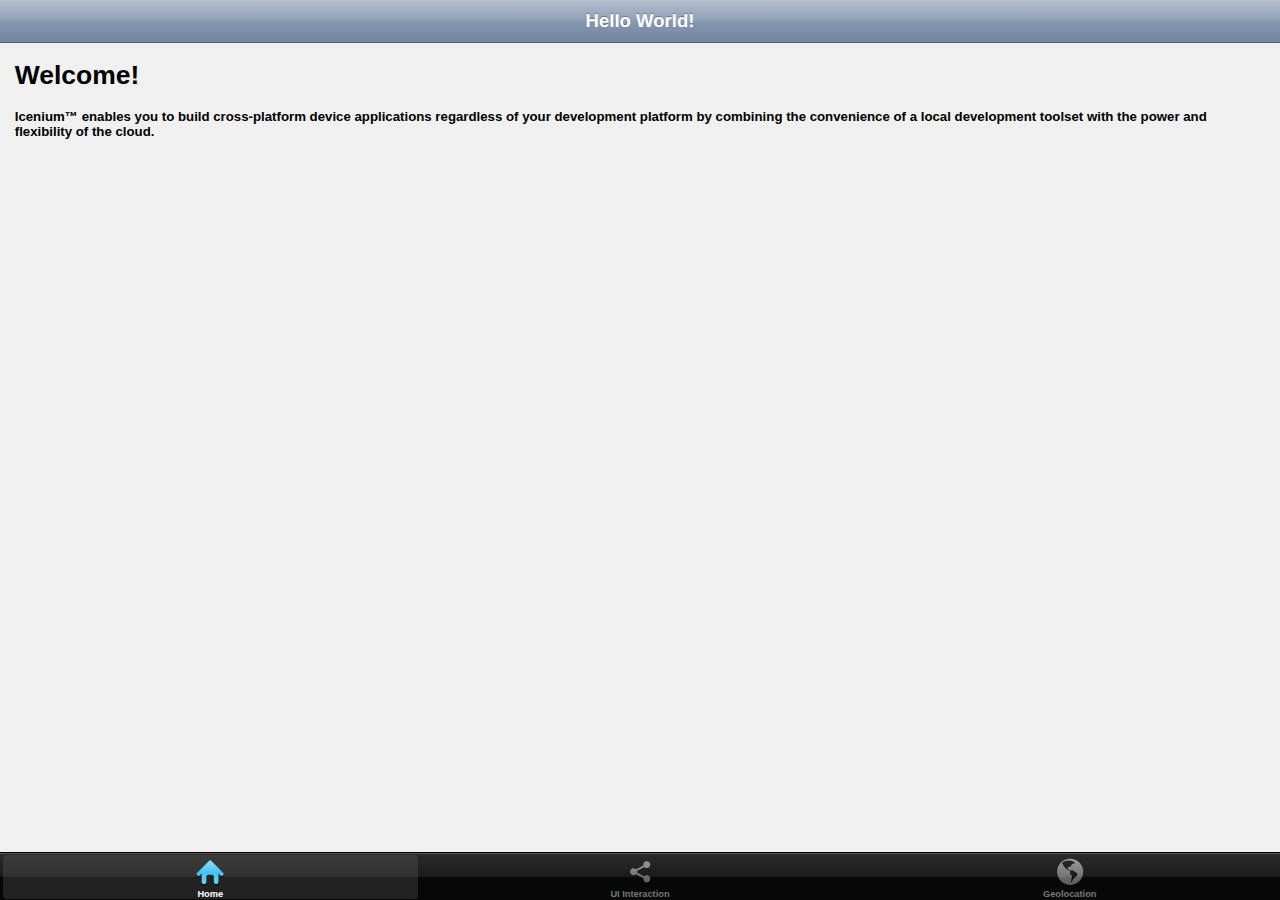
==== Template/index.html @ 3c493e06 "Workspace created." ====
<!DOCTYPE html>
<html>
    <head>
        <title></title>
        <meta charset="utf-8" />
        <script src="cordova.js"></script>
        <script src="kendo/js/jquery.min.js"></script>
        <script src="kendo/js/kendo.mobile.min.js"></script>
        <script src="http://maps.google.com/maps/api/js?sensor=true"></script>
        <script src="scripts/hello-world.js"></script>

        <link href="kendo/styles/kendo.mobile.all.min.css" rel="stylesheet" />
        <link href="styles/main.css" rel="stylesheet" />
    </head>
    <body>
        <div data-role="view" id="tabstrip-home" data-title="Hello World!">
            <h1>Welcome!</h1>
            <p>
                Icenium&trade; enables you to build cross-platform device applications regardless of your 
                development platform by combining the convenience of a local development toolset with the 
                power and flexibility of the cloud.
            </p>
        </div>

        <div data-role="view" id="tabstrip-uiinteraction" data-title="UI Interaction">
            <h1>Say Hello!</h1>
            <div id='helloWorldInput'>
                <label for="txtName" style="display: inline-block;">Enter your name:</label>
                <input type="text" id="txtName" value="" />
            </div>
            <div id='helloWorldText' style="display:block;"></div>
            <div class="buttonArea">
                <a id="resetButton" data-role="button" data-click="sayHelloReset" data-icon="refresh">Reset</a>
                <a id="submitButton" data-role="button" data-click="sayHello" data-icon="compose">Submit</a>
            </div>
        </div>

        <div data-role="view" id="tabstrip-geolocation" data-title="Geolocation">
            <h1>My Location</h1>
            <div id="geoLocationContainer">
                <div id="myLocation">Unable to get location information. Please check your network connection and try again.</div>
                <a id="refreshMap" data-role="button" data-click="getLocation" data-icon="refresh">Refresh Location</a>
                <div id="map_canvas"></div>
            </div>
        </div>

        <div data-role="layout" data-id="mobile-tabstrip">
            <header data-role="header">
                <div data-role="navbar">
                    <span data-role="view-title"></span>
                </div>
            </header>

            <div data-role="footer">
                <div data-role="tabstrip">
                    <a href="#tabstrip-home" data-icon="home">Home</a>
                    <a href="#tabstrip-uiinteraction" data-icon="share">UI Interaction</a>
                    <a href="#tabstrip-geolocation" data-icon="globe">Geolocation</a>
                </div>
            </div>
        </div>

        <script>
            var app = new kendo.mobile.Application(document.body, { transition: "slide", layout: "mobile-tabstrip" });
        </script>
    </body>
</html>
---- Template/kendo/styles/kendo.mobile.all.min.css ----
/*
* Kendo UI Mobile v2012.3.1315 (http://kendoui.com)
* Copyright 2013 Telerik AD. All rights reserved.
*
* Kendo UI Mobile commercial licenses may be obtained at
* https://www.kendoui.com/purchase/license-agreement/kendo-ui-mobile-commercial.aspx
* If you do not own a commercial license, this file shall be governed by the trial license terms.
*/
.km-root{font-size:.92em}.km-root a{color:inherit}.km-tablet{font-size:1em}.km-root *:focus{outline:0}.km-root,.km-vertical,.km-horizontal{width:100%;height:100%;-ms-touch-action:pinch-zoom double-tap-zoom;-ms-content-zooming:none;-webkit-user-select:none;-webkit-text-size-adjust:none;-moz-text-size-adjust:none;text-size-adjust:none}.km-pane{font-family:sans-serif}.km-root>*,.km-header *,.km-footer *{margin:0;padding:0}.km-root *{-webkit-touch-callout:none;-webkit-tap-highlight-color:rgba(0,0,0,0)}.km-view{top:0;left:0;position:absolute;display:-moz-box;display:-webkit-box;display:-webkit-flex;display:-moz-flex;display:-ms-flexbox;display:flex;height:100%;width:100%;-moz-box-orient:vertical;-webkit-box-orient:vertical;-webkit-flex-direction:column;-moz-flex-direction:column;-ms-flex-direction:column;flex-direction:column;-webkit-align-items:stretch;-moz-align-items:stretch;align-items:stretch;-webkit-align-content:stretch;-moz-align-content:stretch;align-content:stretch;vertical-align:top}:-moz-any(.km-view,.km-pane){overflow:hidden;position:relative}:-moz-any(.km-view){display:-moz-inline-box;display:-moz-inline-flex}.km-content{min-height:1px;-moz-box-flex:1;-webkit-box-flex:1;-moz-flex:1;-webkit-flex:1;-ms-flex:1;flex:1;-moz-box-align:stretch;-webkit-box-align:stretch;-ms-flex-align:stretch;flex-align:stretch;display:block;width:auto;overflow:hidden;position:relative}:-moz-any(.km-content,.km-scrollview){display:block;display:-moz-flex;-moz-flex-direction:column}.km-content p,.km-content h1,.km-content h2,.km-content h3,.km-content h4,.km-content h5,.km-content h6{margin-left:1rem;margin-right:1rem}.km-header,.km-footer{display:block;display:-moz-box;-moz-box-orient:vertical;display:-moz-flex;-moz-flex-direciton:column;width:100%}.km-header{padding:0}.km-footer{background:#1a1a1a}[data-role="layout"]{display:none}.km-tabstrip{-moz-box-orient:horizontal;-webkit-box-orient:horizontal;-moz-box-align:start;-webkit-box-align:start;-ms-flex-align:start;flex-align:start;-webkit-flex-direction:row;-moz-flex-direction:row;-ms-flex-direction:row;flex-direction:row;-moz-box-pack:start;padding:0}.km-header,.km-footer{position:relative;z-index:1}@media all and (-webkit-min-device-pixel-ratio:10000),not all and (-webkit-min-device-pixel-ratio:0){.km-view{display:table}.km-header,.km-footer,.km-content{display:table-row}.km-header,.km-footer{height:1px}}.km-view-title{visibility:hidden}.km-hide-title{display:none}.km-show-title:after{display:block;content:"\a0"}.km-toolbar,.km-navbar,.km-button,.km-buttongroup,.km-tabstrip,.km-blackberry li.km-actionsheet-cancel>a{background-origin:border-box;position:relative;display:inline-block;padding:.4em .7em;margin:.1rem;overflow:visible;border-radius:5pt;-moz-border-radius:5pt;-webkit-border-radius:5pt;text-decoration:none}.km-buttongroup,.km-tabstrip{padding:.4rem .7rem}.km-horizontal .km-tabstrip{padding:.2rem .7rem}.km-button{cursor:pointer;outline:0}.km-switch input[type=checkbox]{display:none}.km-switch,.km-checkbox{text-align:left;font-size:1rem;display:inline-block;width:6.4rem;height:2rem;line-height:2rem;position:relative;overflow:hidden}.km-switch-wrapper,.km-slider-wrapper{display:block;height:100%;width:100%;overflow:hidden;border-radius:6px}.km-switch-background,.km-slider-background{display:block;margin:0 1px 1px -5em;height:100%;width:200%}.km-switch-container{top:0;left:0;position:absolute;display:block;height:100%;width:100%;overflow:hidden;background:transparent;border-radius:4px;-moz-border-radius:4px;-webkit-border-radius:4px;-moz-box-sizing:border-box;-webkit-box-sizing:border-box;box-sizing:border-box}.km-checkbox{width:1.8rem;height:1.8rem}.km-checkbox-checked:after{content:"\a0";display:block;width:100%;height:100%}.km-switch-handle{top:0;left:0;width:2.72em;height:100%;display:inline-block;margin:-1px 0 0 -1px;border-radius:5px;-moz-border-radius:5px;-webkit-border-radius:5px;box-shadow:0 0 3px 0 rgba(0,0,0,0.5);-webkit-box-shadow:0 0 3px 0 rgba(0,0,0,0.5)}.km-switch-label-on,.km-switch-label-off{display:block;width:130%;text-align:center;position:absolute}.km-switch-label-off{left:104%}.km-switch-label-on{left:-134%;text-shadow:0 -1px 0 rgba(0,0,0,0.3)}.km-badge,.km-detail{text-decoration:none;display:inline-block;vertical-align:middle;overflow:hidden;text-align:center;position:absolute;z-index:1;top:-0.6rem;right:-0.4rem;width:1rem;height:1rem;text-shadow:none}.km-detail{position:absolute;float:right;right:.8rem;top:50%;margin-top:-0.7rem;width:1.3rem;height:1.3rem;font-size:1rem;-moz-box-sizing:border-box;-webkit-box-sizing:border-box;box-sizing:border-box}.km-root .km-detaildisclose{font-size:.8em}:-moz-any(.km-detail){width:1rem;height:1rem}.km-listview-link:after{width:.5rem;height:.5rem;content:"\a0";display:inline-block;vertical-align:middle}.km-listview-link:after{margin-left:-0.2rem;border-style:solid;border-width:.24rem .24rem 0 0;-webkit-transform:rotate(45deg);-moz-transform:rotate(45deg);-ms-transform:rotate(45deg);-o-transform:rotate(45deg);transform:rotate(45deg)}.km-button::-moz-focus-inner{padding:0;border:0}.km-badge:-moz-first-node,:-moz-first-node ~ .km-badge{right:-0.5em;top:-1em}.km-buttongroup{-webkit-margin-collapse:separate;margin:.5em auto}.km-root .km-buttongroup{padding:0;border-radius:0;-moz-border-radius:0;-webkit-border-radius:0;box-shadow:none;-webkit-box-shadow:none;border-color:transparent;background:0;white-space:nowrap;display:table}.km-buttongroup>.km-button{display:table-cell}.km-root .km-buttongroup .km-button{margin:0;border-width:1px 0 1px 1px;border-radius:0;-moz-border-radius:0;-webkit-border-radius:0;padding:.48em .9em .44em}.km-tablet .km-buttongroup .km-button{padding:.4em .8em .34em}.km-root .km-navbar .km-buttongroup{font-size:.95rem;line-height:1em;margin:0 0 .2em;display:inline-block;height:1.5em;top:-2px}.km-tablet .km-navbar .km-buttongroup{top:-1px}.km-root .km-navbar .km-buttongroup>.km-button{font-size:1em;min-width:4rem;text-align:center}.km-tablet .km-navbar .km-buttongroup>.km-button{min-width:6rem}.km-root .km-view .km-buttongroup .km-button:first-child{-webkit-border-bottom-left-radius:5pt;-webkit-border-top-left-radius:5pt;border-radius:5pt 0 0 5pt;-moz-border-radius:5pt 0 0 5pt;-webkit-border-radius:5pt 0 0 5pt}.km-root .km-view .km-buttongroup .km-button:last-child{border-right-width:1px;-webkit-border-bottom-right-radius:5pt;-webkit-border-top-right-radius:5pt;border-radius:0 5pt 5pt 0;-moz-border-radius:0 5pt 5pt 0;-webkit-border-radius:0 5pt 5pt 0}.km-scrollview{white-space:nowrap;overflow:hidden;width:100%}.km-scrollview>div>*{-webkit-transform:translatez(0)}.km-scrollview>div>[data-role=page]{vertical-align:top;display:inline-block;min-height:1px}:-moz-any(.km-scrollview)>div{width:0}.km-pages{text-align:center;margin:0;padding:0}.km-pages li{display:inline-block;width:.5em;height:.55em;margin:0 .3em}.km-ios .km-buttongroup .km-button{font-size:1.2em;font-weight:bold}.km-ios .km-state-disabled .km-button,.km-android .km-state-disabled .km-button,.km-blackberry .km-state-disabled .km-button,.km-meego .km-state-disabled .km-button{color:#aaa;text-shadow:none}.km-tabstrip,.km-toolbar,.km-navbar{display:block;padding:.8em;margin:0;width:100%;border-width:0;-moz-box-sizing:border-box;-webkit-box-sizing:border-box;box-sizing:border-box;border-radius:0;-moz-border-radius:0;-webkit-border-radius:0}.km-tabstrip{text-align:center;word-spacing:-1em}.km-tabstrip .km-button{word-spacing:normal;box-shadow:none;-webkit-box-shadow:none;vertical-align:bottom}@media screen and (-webkit-min-device-pixel-ratio:0){.km-tabstrip{word-spacing:normal;width:100%}}.km-toolbar,.km-navbar{padding:0;-moz-box-flex:1;-webkit-box-flex:1;-moz-flex:1;-webkit-flex:1;-ms-flex:1;flex:1;position:relative;overflow:hidden;display:block;border-width:0 0 1px 0}.km-root div:-moz-any(.km-toolbar,.km-navbar){overflow:visible}.km-toolbar .km-button,.km-navbar .km-button{margin-top:.5rem;margin-bottom:.5rem}.km-navbar .km-no-title{padding-top:.7rem;padding-bottom:.7rem}.km-horizontal .km-toolbar .km-button,.km-horizontal .km-navbar .km-button{margin-top:.3rem;margin-bottom:.3rem}.km-horizontal .km-navbar .km-no-title{padding-top:.5rem;padding-bottom:.5rem}.km-tablet.km-root .km-no-title{padding-top:.55rem;padding-bottom:.55rem}.km-tablet .km-navbar .km-button,.km-tablet .km-toolbar .km-button{margin-top:.45rem;margin-bottom:.45rem}.km-root .km-pane .km-navbar .km-no-title{visibility:visible;line-height:0}.km-tabstrip .km-button{font-family:Arial,Helvetica,sans-serif;color:#a8a8a8;padding:.4em .8em;border-width:0;border-color:transparent;background:0;margin:0;text-align:center}.km-tabstrip .km-badge{font-size:.8em;font-weight:normal}.km-tabstrip .km-button:first-child{border-left:0}.km-tabstrip .km-button:last-child{border-right:0}.km-listview-wrapper>ul:not(.km-listview){margin:0 auto}.km-list,.km-listview{padding:0;margin:0;list-style-type:none}.km-listinset,.km-listgroupinset{margin:1em}.km-listinset,.km-listgroupinset .km-list{overflow:hidden}.km-listview .km-switch{margin-top:-0.95rem;position:absolute;right:.8rem;top:50%}.km-listview .km-list{text-indent:0}.km-list>li,.km-root .km-listview-link,.km-root .km-listview-label{margin:0;display:block;position:relative;list-style-type:none;vertical-align:middle;-moz-box-sizing:border-box;-webkit-box-sizing:border-box;box-sizing:border-box;padding:.5em .7em}.km-list>li>*{line-height:normal}.km-group-title{display:block;font-weight:bold;padding:.2em 0;text-indent:.8em}.km-listgroupinset .km-group-title{margin-top:.65em;line-height:2em}.km-content .km-list>li:first-child{border-top:0}.km-content .km-list>li:last-child{border-bottom:0}.km-root .km-listview-link,.km-root .km-listview-label{line-height:inherit;text-decoration:none;margin:-0.5em -0.7em}.km-listview-link:after,.km-listview-label:after{border-color:#777;content:"\a0";display:block;position:absolute;right:1rem;top:50%;margin-top:-0.32rem}.km-scroller-pull{width:100%;display:block;position:absolute;line-height:60px;font-size:1.4em;text-align:center;-webkit-transform:translate3d(0,-60px,0);-moz-transform:translate3d(0,-60px,0);-ms-transform:translate3d(0,-60px,0);-o-transform:translate3d(0,-60px,0);transform:translate3d(0,-60px,0)}.km-scroller-pull .km-template{display:inline-block;width:200px;text-align:left}.km-load-more .km-icon,.km-root .km-scroller-pull .km-icon{display:inline-block;height:2rem;margin-right:1rem;vertical-align:middle;width:2rem;font-size:2rem;-webkit-transform:rotate(0deg);-moz-transform:rotate(0deg);-ms-transform:rotate(0deg);-o-transform:rotate(0deg);transform:rotate(0deg);-webkit-transition:-webkit-transform 300ms linear;-moz-transition:-moz-transform 300ms linear;-ms-transition:-ms-transform 300ms linear;-o-transition:-o-transform 300ms linear;transition:transform 300ms linear}.km-root .km-scroller-release .km-icon{-webkit-transform:rotate(180deg);-moz-transform:rotate(180deg);-ms-transform:rotate(180deg);-o-transform:rotate(180deg);transform:rotate(180deg)}.km-root .km-scroller-refresh .km-icon{-webkit-transition:none;-moz-transition:none;-ms-transition:none;-o-transition:none;transition:none}.km-default-content{padding:1em}.km-item label:before,.km-item label.km-item-checked:after{position:absolute;content:" ";display:block;top:50%;left:.6em;width:36px;height:36px;margin-top:-18px}.km-detail .km-text{display:none}.km-detail .km-icon,.km-button .km-icon,.km-list .km-icon,.km-ios .km-button .km-icon{width:1em;height:1em;font-size:1.3em;margin-left:-0.3em;margin-right:.3em;vertical-align:text-top;display:inline-block;background-size:auto 100%}.km-root .km-view .km-notext{margin-left:0;margin-right:0}.km-list .km-switch{position:absolute;top:50%;right:.8rem;margin-top:-1rem}.km-root .km-rowinsert:after,.km-root .km-rowdelete:after,.km-root .km-contactadd:after,.km-root .km-detaildisclose:after,.km-root .km-rowinsert:before,.km-root .km-rowdelete:before,.km-root .km-contactadd:before,.km-root .km-detaildisclose:before,.km-detail .km-icon{left:.15em;top:.15em;line-height:1em;font-size:1em;position:absolute}.km-root .km-detaildisclose:after{left:.1em;top:.25em;text-align:center;font-weight:bold}.km-buttongroup .km-button .km-icon{width:1em;height:1em;font-size:1em;margin:0 .16em 0 0}.km-tabstrip .km-button .km-icon{width:2.5rem;height:2.5rem;font-size:2.5rem;margin:.1rem auto 0;display:block}.km-phone .km-tabstrip .km-icon{height:2.2rem;width:2.2rem;font-size:2.2rem}.km-phone .km-horizontal .km-tabstrip .km-icon{height:2rem;width:2rem;font-size:2rem}.km-slider{width:10em;height:.6em;line-height:.6em;position:relative;padding:.5em .7em;display:inline-block;vertical-align:middle}.km-slider-container{top:0;left:0;margin:0;width:100%;height:100%;display:block;position:absolute;border-radius:5px;-moz-border-radius:5px;-webkit-border-radius:5px}.km-slider-handle{top:0;left:0;width:1.25em;height:1.25em;display:block;position:absolute;border-radius:1em;-moz-border-radius:1em;-webkit-border-radius:1em;box-shadow:0 1px 1px rgba(0,0,0,0.5);-webkit-box-shadow:0 1px 1px rgba(0,0,0,0.5)}.km-slider-wrapper{border-radius:5px;-moz-border-radius:5px;-webkit-border-radius:5px}.km-slider-background{width:24em;margin-left:-12em}.km-touch-scrollbar{position:absolute;visibility:hidden;z-index:200000;height:.3em;width:.3em;background-color:#333;opacity:0;border-radius:.4em;-moz-border-radius:.4em;-webkit-border-radius:.4em;-webkit-transform-origin:0 0;-moz-transform-origin:0 0;-ms-transform-origin:0 0;-o-transform-origin:0 0;transform-origin:0 0;-webkit-transition:opacity .3s linear;-moz-transition:opacity .3s linear;-ms-transition:opacity .3s linear;-o-transition:opacity .3s linear;transition:opacity .3s linear}.km-vertical-scrollbar{height:100%;right:1px;top:0}.km-horizontal-scrollbar{width:100%;left:0;bottom:1px}.km-scrollview,.km-scroll-container{-moz-user-select:none;-webkit-user-select:none;user-select:none;-moz-user-select:-moz-none;-webkit-margin-collapse:separate}.km-scroll-wrapper{position:relative}.km-scroll-header{position:absolute;z-index:1001;width:100%;top:0;left:0}.km-leftitem,.km-rightitem{z-index:1;position:absolute;right:.5em}.km-popup .km-rightitem{right:0}.km-leftitem{left:.5em;right:auto}.km-popup .km-leftitem{left:0}.km-dialog{position:absolute;min-width:19em;max-width:25em;overflow:hidden;border-radius:1em;-moz-border-radius:1em;-webkit-border-radius:1em}.km-dialog-title{position:static;float:none;height:2.6em;margin-top:-2.6em;font-size:1.22em;line-height:3em;border-radius:1em;-moz-border-radius:1em;-webkit-border-radius:1em}.km-dialog:before{content:"\a0";display:block;overflow:visible;width:100%;height:3em;opacity:.2}.km-dialog-content{font-weight:normal;min-height:2em;text-align:center}.km-dialog .km-button{display:block;margin:.4em;font-size:1.3em;text-align:center;padding:.44em;-moz-user-select:none;-webkit-user-select:none;user-select:none;border-radius:4px;-moz-border-radius:4px;-webkit-border-radius:4px}.km-loader{top:50%;left:50%;width:180px;height:130px;opacity:.85;z-index:100000;padding:30px 30px;position:absolute;margin-top:-70px;margin-left:-90px;-moz-box-sizing:border-box;-webkit-box-sizing:border-box;box-sizing:border-box;background-color:black;border-radius:20px;-moz-border-radius:20px;-webkit-border-radius:20px}.km-loader h1{font-size:1.6em;color:white;text-align:center;margin-top:10px}.km-loader .km-loading,.km-load-more .km-icon,.km-scroller-refresh .km-icon{animation:km-spin 1s infinite linear;-moz-animation:km-spin 1s infinite linear;-webkit-animation:km-spin 1s infinite linear;display:block;margin:0 auto;width:35px;height:35px;font-size:35px}.km-loader .km-loading:after,.km-load-more .km-icon:after,.km-scroller-refresh .km-icon:after{color:#ccc}@-webkit-keyframes km-spin{from{-webkit-transform:rotate(0deg)}to{-webkit-transform:rotate(360deg)}}@-moz-keyframes km-spin{from{-moz-transform:rotate(0deg)}to{-moz-transform:rotate(360deg)}}@-ms-keyframes km-spin{from{-ms-transform:rotate(0deg)}to{-ms-transform:rotate(360deg)}}@-o-keyframes km-spin{from{-o-transform:rotate(0deg)}to{-o-transform:rotate(360deg)}}@-webkit-keyframes km-ios-spin{0%{-webkit-transform:rotate(0deg)}8.32%{-webkit-transform:rotate(0deg)}8.33%{-webkit-transform:rotate(30deg)}16.65%{-webkit-transform:rotate(30deg)}16.66%{-webkit-transform:rotate(60deg)}24.99%{-webkit-transform:rotate(60deg)}25%{-webkit-transform:rotate(90deg)}33.32%{-webkit-transform:rotate(90deg)}33.33%{-webkit-transform:rotate(120deg)}41.65%{-webkit-transform:rotate(120deg)}41.66%{-webkit-transform:rotate(150deg)}49.99%{-webkit-transform:rotate(150deg)}50%{-webkit-transform:rotate(180deg)}58.32%{-webkit-transform:rotate(180deg)}58.33%{-webkit-transform:rotate(210deg)}66.65%{-webkit-transform:rotate(210deg)}66.66%{-webkit-transform:rotate(240deg)}74.99%{-webkit-transform:rotate(240deg)}75%{-webkit-transform:rotate(270deg)}83.32%{-webkit-transform:rotate(270deg)}83.33%{-webkit-transform:rotate(300deg)}91.65%{-webkit-transform:rotate(300deg)}91.66%{-webkit-transform:rotate(330deg)}99.99%{-webkit-transform:rotate(330deg)}100%{-webkit-transform:rotate(360deg)}}.km-list input[type=password],.km-list input[type=search],.km-list input[type=number],.km-list input[type=tel],.km-list input[type=url],.km-list input[type=email],.km-list input[type=text]:not(.k-input),.km-list input[type=file],.km-list input[type=month],.km-list input[type=color],.km-list input[type=week],.km-list input[type=date],.km-list input[type=time],.km-list input[type=datetime],.km-list select:not([multiple]),.km-list .k-dropdown,.km-list textarea{width:50%;-moz-box-sizing:border-box;-webkit-box-sizing:border-box;box-sizing:border-box}.km-root input:not([type=button]):not([type=submit]):not([type=reset]):not([type=image]):not([type=checkbox]):not([type=radio]):not(.k-input):not(.k-button),.km-root select:not([multiple]),.km-root .k-dropdown,.km-root textarea{font-size:1.2em}.km-list input[type=checkbox],.km-list input[type=radio]{-moz-appearance:none;-webkit-appearance:none;background:0}.km-root input,.km-root textarea{-moz-user-select:text;-webkit-user-select:text;user-select:text}.km-root input[readonly],.km-root select:not([multiple]){-moz-user-select:none;-webkit-user-select:none;user-select:none}.km-root .km-list input:not([type=button]):not([type=submit]):not([type=reset]):not([type=image]):not(.k-input):not(.k-button),.km-root .km-list select:not([multiple]),.km-root .km-list .k-dropdown,.km-root .km-list textarea{position:absolute;right:.8em;top:50%;line-height:normal;margin-top:-0.5em;z-index:1}.km-root .km-list textarea{top:0}.km-root .km-list input:not([type=button]):not([type=submit]):not([type=reset]):not([type=image]):not([type=checkbox]):not([type=radio]):not(.k-input):not(.k-button),.km-root .km-list select:not([multiple]),.km-root .km-list .k-dropdown,.km-root .km-list textarea{right:0;margin-top:-1em}.km-root .km-list .k-dropdown{line-height:1.4em}.km-list .k-dropdown,.km-list .k-dropdown .k-input{background-color:transparent}.km-root .k-dropdown-wrap{display:inline-block}.km-root .km-listview-label:after,.km-root input ~ .km-listview-link:after,.km-root textarea ~ .km-listview-link:after,.km-root select ~ .km-listview-link:after,.km-root .k-dropdown ~ .km-listview-link:after{display:none}.km-root .k-dropdown select,.km-root .k-dropdown .k-select{display:none}.km-root .km-list textarea{position:relative;float:right;margin-top:0;font-family:inherit}.km-root .km-popup .k-item,.km-actionsheet>li{list-style-type:none;padding:inherit 1em;border-bottom:1px solid #555;-moz-box-sizing:border-box;-webkit-box-sizing:border-box;box-sizing:border-box}.km-actionsheet>li{line-height:2em;border-bottom:0}.km-root .km-popup .k-list,.km-actionsheet{padding:0;margin:0}.km-root .km-popup .k-item:last-child,.km-actionsheet>li:last-child{border:0}.km-shim{left:0;bottom:0;position:absolute;width:100%;height:100%;background:rgba(0,0,0,0.6);z-index:10001;-moz-box-sizing:border-box;-webkit-box-sizing:border-box;box-sizing:border-box}.km-shim .k-animation-container,.km-actionsheet-wrapper{width:100%;box-shadow:none;-webkit-box-shadow:none;border:0}.km-shim .k-animation-container{width:auto}.km-listview-label input[type=radio],.km-listview-label input[type=checkbox]{border:0;font-size:inherit;width:1em;height:.9em}.km-load-more{display:block;padding:.3em 0 1.2em;height:2.6em;text-align:center}.km-root div.km-splitview{-moz-box-orient:horizontal;-webkit-box-orient:horizontal;-moz-box-direction:normal;-webkit-box-direction:normal;-webkit-flex-direction:row;-moz-flex-direction:row;-ms-flex-direction:row;flex-direction:row}.km-root .km-splitview.km-split-vertical{-moz-box-orient:vertical;-webkit-box-orient:vertical;-webkit-flex-direction:column;-moz-flex-direction:column;-ms-flex-direction:column;flex-direction:column}.km-splitview>.km-pane{-moz-box-flex:2;-webkit-box-flex:2;-moz-flex:2;-webkit-flex:2;-ms-flex:2;flex:2}.km-splitview>.km-pane:first-child{-moz-box-flex:1;-webkit-box-flex:1;-moz-flex:1;-webkit-flex:1;-ms-flex:1;flex:1}.km-split-horizontal>.km-pane{height:100%}.km-split-vertical>.km-pane>.km-view{display:-webkit-box}.km-pane{position:relative}.km-popup-wrapper,.km-modalview-wrapper{z-index:10001;position:relative;overflow:hidden;background:0;border:0;box-shadow:none;-webkit-box-shadow:none}.km-popup-overlay{position:absolute;width:100%;height:100%;z-index:10000}.km-popup-arrow,.km-popup-arrow:after,.km-down .km-popup-arrow:before{position:absolute;width:15px;height:15px;top:0;left:0;z-index:2}.km-left .km-popup-arrow,.km-right .km-popup-arrow{margin-top:-8px}.km-up .km-popup-arrow,.km-down .km-popup-arrow{margin-left:-8px}.km-popup-arrow:after,.km-down .km-popup-arrow:before{display:block;content:"\a0";width:0;height:0}.km-up .km-popup-arrow{top:auto;bottom:0}.km-left .km-popup-arrow{left:auto;right:0}.km-popup.km-pane{-moz-box-sizing:border-box;-webkit-box-sizing:border-box;box-sizing:border-box;width:100%;height:100%}.km-modalview,.km-modalview-wrapper:before{overflow:hidden;position:relative;display:-moz-inline-box;display:-webkit-inline-box;display:-ms-inline-flexbox;display:inline-flex;width:100%;height:100%;vertical-align:middle}.km-modalview .km-content{box-flex:1}.km-modalview-wrapper:before{margin-left:-1px;content:"\a0";width:0;display:inline-block}.km-stretched-view{display:-moz-box;display:-webkit-box;display:-webkit-flex;display:-moz-flex;display:-ms-flexbox;display:flex}.km-stretched-view>*{width:100%}.km-pane,.km-on-ios .km-view,.km-on-ios .km-header,.km-on-ios .km-footer,.km-on-ios .km-slider,.km-on-ios .km-switch,.km-on-ios .km-group-title,.km-on-ios .km-list>li,.km-on-ios .km-shim .k-animation-container,.km-on-ios .km-scroll-container,.km-on-blackberry .km-view,.km-on-blackberry .km-content,.km-on-blackberry .km-header,.km-on-blackberry .km-footer,.km-on-blackberry .km-icon,.km-on-blackberry .km-switch,.km-on-blackberry .km-popup .k-item,.km-on-blackberry .km-actionsheet-wrapper{-webkit-transform:translatez(0)}.km-on-meego,.km-on-android{-webkit-transform:none}.km-on-android.km-2 .km-header,.km-on-android.km-2 .km-footer,.km-on-android .km-switch,.km-on-android.km-2 .km-list>li,.km-on-android.km-3 .km-listview-wrapper,.km-on-android.km-4 .km-listview-wrapper,.km-on-android.km-4 .km-content,.km-on-android .km-switch-handle,.km-android.km-on-android .km-switch-wrapper,.km-on-android .km-scroll-container,.km-on-meego .km-content,.km-on-meego .km-switch,.km-on-meego .km-icon,.km-on-meego .km-header,.km-on-meego .km-footer,.km-on-meego .km-content,.km-on-meego .km-switch-handle,.km-on-meego .km-switch-wrapper{-webkit-transform:translatez(0);-webkit-backface-visibility:hidden}.km-on-android.km-4{-webkit-transition:-webkit-transform .0001ms}.km-on-android.km-4 input{-webkit-user-modify:read-write-plaintext-only}.km-on-android.km-2 .km-list>li,.km-on-android.km-3 .km-list>li{bottom:10000px;-webkit-transform:translatey(10000px);-moz-transform:translatey(10000px);-ms-transform:translatey(10000px);-o-transform:translatey(10000px);transform:translatey(10000px)}.km-overlay{position:absolute;top:0;left:0;width:100%;height:100%;background:transparent;z-index:100000}@font-face{font-family:"Kendo UI";src:url("images/KendoUI.woff") format("woff"),url("images/KendoUI.ttf") format("truetype")}body:before{font-family:"Kendo UI";content:"\a0";font-size:0;width:0;height:0;position:absolute;z-index:-1}.km-root .km-pane .km-view .km-icon{-webkit-background-clip:text;background-size:0}.km-icon{position:relative}.km-icon:after,.km-icon:before,.km-contactadd:after,.km-contactadd:before,.km-rowdelete:after,.km-rowdelete:before,.km-rowinsert:after,.km-rowinsert:before,.km-detaildisclose:after,.km-detaildisclose:before,.km-loading:after{position:relative;display:block;width:100%;height:100%;text-align:left;vertical-align:middle;background-size:auto;font:1em/1em "Kendo UI"}.km-icon:before,.km-contactadd:before,.km-rowdelete:before,.km-rowinsert:before,.km-detaildisclose:before{position:absolute;margin-top:1px;color:rgba(0,0,0,0.7);display:none}.km-state-active .km-icon:before,.km-state-active .km-contactadd:before,.km-state-active .km-rowdelete:before,.km-state-active .km-rowinsert:before,.km-state-active .km-detaildisclose:before{display:block}:-webkit-any(.km-ios):not(.km-android):not(.km-blackberry6):not(.km-blackberry7):not(.km-meego) .km-icon:after,:-webkit-any(.km-blackberry):not(.km-android):not(.km-blackberry6):not(.km-blackberry7):not(.km-meego) .km-icon:after{background-image:inherit;background-repeat:inherit;background-position:inherit;background-color:currentcolor;-webkit-background-clip:text;-webkit-text-fill-color:transparent}.km-on-blackberry.km-blackberry6 .km-view .km-icon,.km-on-blackberry.km-blackberry7 .km-view .km-icon,.km-on-ios.km-ios4 .km-view .km-icon,.km-root .km-on-android .km-view .km-icon,.km-root .km-on-meego .km-view .km-icon{background:0}.km-root .km-pane.km-on-blackberry.km-blackberry6 .km-view .km-icon:after,.km-root .km-pane.km-on-blackberry.km-blackberry7 .km-view .km-icon:after,.km-root .km-pane.km-on-ios.km-ios4 .km-view .km-icon:after,.km-root .km-pane.km-pane.km-on-android .km-view span.km-icon:after,.km-root .km-pane.km-pane.km-on-meego .km-view span.km-icon:after{background:0;-webkit-text-fill-color:inherit}.km-contactadd:after,.km-contactadd:before,.km-rowinsert:after,.km-rowinsert:before{content:"\E039"}.km-rowdelete:after,.km-rowdelete:before{content:"\E03a"}.km-detaildisclose:after,.km-detaildisclose:before{content:"\E0E2"}.km-action:after,.km-action:before{content:"\e0ca"}.km-add:after,.km-add:before{content:"\e0cb"}.km-battery:after,.km-battery:before{content:"\e0ce"}.km-bookmarks:after,.km-bookmarks:before{content:"\e0cf"}.km-camera:after,.km-camera:before{content:"\e0d0"}.km-cart:after,.km-cart:before{content:"\e0d1"}.km-edit:after,.km-compose:after,.km-edit:before,.km-compose:before{content:"\e0d5"}.km-contacts:after,.km-contacts:before{content:"\e0e4"}.km-trash:after,.km-delete:after,.km-trash:before,.km-delete:before{content:"\e0ec"}.km-details:after,.km-details:before{content:"\e0e2"}.km-download:after,.km-downloads:after,.km-download:before,.km-downloads:before{content:"\e0d4"}.km-fastforward:after,.km-fastforward:before{content:"\e0d9"}.km-toprated:after,.km-favorites:after,.km-toprated:before,.km-favorites:before{content:"\e0d7"}.km-featured:after,.km-featured:before{content:"\e0d8"}.km-globe:after,.km-globe:before{content:"\e0dc"}.km-history:after,.km-history:before{content:"\e0e7"}.km-home:after,.km-home:before{content:"\e0dd"}.km-info:after,.km-about:after,.km-info:before,.km-about:before{content:"\e0de"}.km-more:after,.km-more:before{content:"\e0e0"}.km-mostrecent:after,.km-mostrecent:before{content:"\e0cc"}.km-mostviewed:after,.km-mostviewed:before{content:"\e0d6"}.km-organize:after,.km-organize:before{content:"\e0eb"}.km-pause:after,.km-pause:before{content:"\e0e3"}.km-play:after,.km-play:before{content:"\e0e5"}.km-recents:after,.km-recents:before{content:"\e0d2"}.km-refresh:after,.km-refresh:before{content:"\e0e6"}.km-reply:after,.km-reply:before{content:"\e0ed"}.km-rewind:after,.km-rewind:before{content:"\e0e8"}.km-search:after,.km-search:before{content:"\e0e9"}.km-settings:after,.km-settings:before{content:"\e0da"}.km-share:after,.km-share:before{content:"\e0df"}.km-sounds:after,.km-volume:after,.km-sounds:before,.km-volume:before{content:"\e0ef"}.km-stop:after,.km-stop:before{content:"\e0ea"}.km-wifi:after,.km-wifi:before{content:"\e0f0"}.km-android .km-more:after,.km-android .km-more:before{content:"\e0e1"}.km-meego .km-more:after,.km-meego .km-more:before{content:"\e0f1"}.km-ios .km-loading:after,.km-ios .km-load-more .km-icon:after,.km-ios .km-scroller-refresh .km-icon:after{content:"\e0f7"}.km-meego .km-loading:after,.km-meego .km-load-more .km-icon:after,.km-meego .km-scroller-refresh .km-icon:after{content:"\e0f6"}.km-root .km-android .km-loading:after,.km-android .km-load-more .km-icon:after,.km-root .km-android .km-scroller-refresh .km-icon:after{content:"\e0f6"}.km-blackberry .km-loading:after,.km-blackberry .km-load-more .km-icon:after,.km-blackberry .km-scroller-refresh .km-icon:after{content:"\e0f6";color:inherit}.km-scroller-pull .km-icon:after{content:"\e0f2"}@media only screen and (height:320px) and (orientation:landscape){.km-ios6{height:100%!important}}.km-ios:after{content:url("images/back.png");display:none}.km-ios{background:#fff;font:bold .9rem HelveticaNeue,sans-serif}.km-ios .km-view{overflow:hidden}.km-ios .km-view-title,.km-ios .km-dialog-title{position:relative;visibility:visible;text-align:center;color:#fff;font-size:1.4em;line-height:2.3em;font-weight:bold;text-shadow:0 -1px rgba(0,0,0,0.3);margin-left:auto;margin-right:auto;box-shadow:inset 0 -1px 0 rgba(0,0,0,0.3);-webkit-box-shadow:inset 0 -1px 0 rgba(0,0,0,0.3)}.km-ios.km-horizontal .km-view-title{line-height:2em}.km-ios .km-toolbar,.km-ios .km-navbar,.km-ios .km-button,.km-ios .km-tabstrip,.km-ios .km-popup .k-item,.km-ios .km-actionsheet>li>a{background-image:-webkit-gradient(linear,50% 0,50% 100%,color-stop(0,rgba(255,255,255,0.5)),color-stop(0.06,rgba(255,255,255,0.45)),color-stop(0.5,rgba(255,255,255,0.2)),color-stop(0.5,rgba(255,255,255,0.15)),color-stop(1,rgba(100,100,100,0)));background-image:-moz-linear-gradient(top,rgba(255,255,255,0.5),rgba(255,255,255,0.45) 6%,rgba(255,255,255,0.2) 50%,rgba(255,255,255,0.15) 50%,rgba(100,100,100,0));background-image:-ms-linear-gradient(top,rgba(255,255,255,0.5),rgba(255,255,255,0.45) 6%,rgba(255,255,255,0.2) 50%,rgba(255,255,255,0.15) 50%,rgba(100,100,100,0));background-image:-o-linear-gradient(top,rgba(255,255,255,0.5),rgba(255,255,255,0.45) 6%,rgba(255,255,255,0.2) 50%,rgba(255,255,255,0.15) 50%,rgba(100,100,100,0));background-image:linear-gradient(top,rgba(255,255,255,0.5),rgba(255,255,255,0.45) 6%,rgba(255,255,255,0.2) 50%,rgba(255,255,255,0.15) 50%,rgba(100,100,100,0));-webkit-tap-highlight-color:rgba(0,0,0,0);color:#FFF;overflow:visible;border-radius:5px;-moz-border-radius:5px;-webkit-border-radius:5px;text-shadow:0 -1px rgba(0,0,0,0.3);text-decoration:none;border:1px solid #394d68;border-color:#2f3740 #394d68 #375073;background-color:#7185a2}.km-ios .km-button{text-align:center;border-width:0;border-bottom:1px solid rgba(255,255,255,0.5);padding:.4em .8em;background:transparent,#496b9a;background-image:-webkit-gradient(linear,50% 0,50% 100%,color-stop(0,rgba(255,255,255,0.35)),color-stop(0.5,rgba(255,255,255,0.1)),color-stop(0.5,rgba(255,255,255,0)),color-stop(1,rgba(255,255,255,0)));background-image:-moz-linear-gradient(top,rgba(255,255,255,0.35),rgba(255,255,255,0.1) 50%,rgba(255,255,255,0) 50%,rgba(255,255,255,0));background-image:-ms-linear-gradient(top,rgba(255,255,255,0.35),rgba(255,255,255,0.1) 50%,rgba(255,255,255,0) 50%,rgba(255,255,255,0));background-image:-o-linear-gradient(top,rgba(255,255,255,0.35),rgba(255,255,255,0.1) 50%,rgba(255,255,255,0) 50%,rgba(255,255,255,0));background-image:linear-gradient(top,rgba(255,255,255,0.35),rgba(255,255,255,0.1) 50%,rgba(255,255,255,0) 50%,rgba(255,255,255,0));box-shadow:inset 0 0 0 1px rgba(0,0,0,.3),inset 0 1px 3px rgba(0,0,0,.5);-webkit-box-shadow:inset 0 0 0 1px rgba(0,0,0,.3),inset 0 1px 3px rgba(0,0,0,.5)}.km-ios .km-button:active,.km-ios .km-button.km-state-active{background-color:#264e8c;box-shadow:inset 0 0 0 1px rgba(0,0,0,.3),inset 0 1px 3px rgba(0,0,0,.5),inset 0 0 0 1000px rgba(0,0,0,.2);-webkit-box-shadow:inset 0 0 0 1px rgba(0,0,0,.3),inset 0 1px 3px rgba(0,0,0,.5),inset 0 0 0 1000px rgba(0,0,0,.2)}.km-ios li.km-state-active{border-width:0;color:white}.km-ios :-webkit-any(.km-back){overflow:hidden;margin-left:-1em;padding-left:2.1em;-webkit-mask-image:url("images/back.png");-webkit-mask-size:auto 100%;-webkit-mask-repeat:no-repeat;-webkit-mask-position-x:1em}.km-ios .km-back:after{content:"\a0";display:none;position:absolute;left:1em;top:0;bottom:0;width:12px;background:url("[data-uri]");-webkit-background-size:auto 100%;background-size:auto 100%;background-repeat:no-repeat}.km-ios :-webkit-any(.km-back):after{display:block}.km-ios :-moz-any(.km-back){overflow:hidden;margin-left:0;padding-left:1.4em;background-size:auto 100%;clip-path:url('data:image/svg+xml;utf-8,<svg xmlns=%22http:%2F%2Fwww.w3.org%2F2000%2Fsvg%22 viewBox=%220 0 1 1%22><clipPath id=%22backbutton%22 clipPathUnits=%22objectBoundingBox%22><path fill=%22black%22 d=%22M8.7,1c0,0-8,0-8,0C0,1,0.2,1,0,0.5 C0.2-0,0,0,0.5,0H9V1z%22%2F><%2FclipPath><%2Fsvg>#backbutton')}.km-ios :-moz-any(.km-back):after{display:block;left:0}.km-ios .km-switch{width:5rem;height:1.8rem;line-height:1.65rem;overflow:hidden;font-family:HelveticaNeue,Arial,sans-serif}.km-ios4 .km-switch{width:6.4rem;height:2rem;line-height:2rem}.km-ios .km-switch-wrapper{overflow:hidden;background-color:#f0f0f0}.km-ios .km-switch-background,.km-ios .km-slider-background{background:4.25em 0 no-repeat #007ee9;background-image:-webkit-gradient(linear,50% 0,50% 100%,color-stop(0,#dbdbdb),color-stop(0.5,#eee));background-image:-moz-linear-gradient(top,#dbdbdb,#eee 50%);background-image:-ms-linear-gradient(top,#dbdbdb,#eee 50%);background-image:-o-linear-gradient(top,#dbdbdb,#eee 50%);background-image:linear-gradient(top,#dbdbdb,#eee 50%);margin-left:-3.4rem}.km-ios4 .km-switch-background{background-color:#3074e7;background-position:6.4em 0;margin-left:-6rem}.km-ios .km-switch-background:after{content:"\a0";display:inline-block;margin:0 0 0 .3rem;width:78%;height:50%;line-height:100%;vertical-align:bottom;background-image:-webkit-gradient(linear,50% 0,50% 100%,color-stop(0,rgba(255,255,255,0.14)),color-stop(1,rgba(255,255,255,0.4)));background-image:-moz-linear-gradient(top,rgba(255,255,255,0.14) 0,rgba(255,255,255,0.4));background-image:-ms-linear-gradient(top,rgba(255,255,255,0.14) 0,rgba(255,255,255,0.4));background-image:-o-linear-gradient(top,rgba(255,255,255,0.14) 0,rgba(255,255,255,0.4));background-image:linear-gradient(top,rgba(255,255,255,0.14) 0,rgba(255,255,255,0.4))}.km-ios4 .km-switch-background:after{margin:0;width:100%;height:58%}.km-ios .km-switch-container{padding:1px 0 1px 1px;border-width:0;box-shadow:inset 0 2px 2px 0 rgba(0,0,0,.3),inset 0 -1px 1px 0 rgba(0,0,0,.2);-webkit-box-shadow:inset 0 2px 2px 0 rgba(0,0,0,.3),inset 0 -1px 1px 0 rgba(0,0,0,.2);background-image:-webkit-gradient(linear,50% 0,50% 100%,color-stop(0,rgba(0,0,0,0)),color-stop(0.95,rgba(0,0,0,0)),color-stop(1,rgba(0,0,0,0.2)));background-image:-moz-linear-gradient(top,rgba(0,0,0,0),rgba(0,0,0,0) 95%,rgba(0,0,0,0.2));background-image:-ms-linear-gradient(top,rgba(0,0,0,0),rgba(0,0,0,0) 95%,rgba(0,0,0,0.2));background-image:-o-linear-gradient(top,rgba(0,0,0,0),rgba(0,0,0,0) 95%,rgba(0,0,0,0.2));background-image:linear-gradient(top,rgba(0,0,0,0),rgba(0,0,0,0) 95%,rgba(0,0,0,0.2))}.km-ios4 .km-switch-container{padding:0;border:1px solid #999}.km-ios .km-checkbox{border:3px solid #e5e5e5;background-color:#fff;border-radius:15px;-moz-border-radius:15px;-webkit-border-radius:15px;-webkit-transition:all 100ms ease-out;-moz-transition:all 100ms ease-out;-ms-transition:all 100ms ease-out;-o-transition:all 100ms ease-out;transition:all 100ms ease-out}.km-ios .km-checkbox-checked{border-color:#fff;background-color:#b00;background-image:-webkit-gradient(linear,50% 0,50% 100%,color-stop(0,#f1969b),color-stop(0.5,rgba(230,70,78,0.5)),color-stop(0.5,rgba(222,11,21,0.5)),color-stop(1,rgba(183,0,0,0)));background-image:-moz-linear-gradient(top,#f1969b,rgba(230,70,78,0.5) 50%,rgba(222,11,21,0.5) 50%,rgba(183,0,0,0));background-image:-ms-linear-gradient(top,#f1969b,rgba(230,70,78,0.5) 50%,rgba(222,11,21,0.5) 50%,rgba(183,0,0,0));background-image:-o-linear-gradient(top,#f1969b,rgba(230,70,78,0.5) 50%,rgba(222,11,21,0.5) 50%,rgba(183,0,0,0));background-image:linear-gradient(top,#f1969b,rgba(230,70,78,0.5) 50%,rgba(222,11,21,0.5) 50%,rgba(183,0,0,0));box-shadow:0 2px 3px #333;-webkit-box-shadow:0 2px 3px #333}.km-ios .km-switch-handle{width:1.6em;margin:-1px 3px 0 -1px;border:1px solid rgba(102,102,102,0.8);box-shadow:inset 0 0 0 1px #fff;-webkit-box-shadow:inset 0 0 0 1px #fff;background-image:-webkit-gradient(linear,50% 0,50% 100%,color-stop(0,#fff),color-stop(0.05,#d7d7d7),color-stop(1,#fff));background-image:-moz-linear-gradient(top,#fff,#d7d7d7 5%,#fff);background-image:-ms-linear-gradient(top,#fff,#d7d7d7 5%,#fff);background-image:-o-linear-gradient(top,#fff,#d7d7d7 5%,#fff);background-image:linear-gradient(top,#fff,#d7d7d7 5%,#fff)}.km-ios4 .km-switch-handle{width:2.72em;margin:-1px 0 0 -1px}.km-ios .km-switch-label-off{left:1.5em;color:#7f7f7f}.km-ios .km-switch-label-on{left:-3em;color:#fff}.km-ios .km-switch-label-on,.km-ios .km-switch-label-off{width:195%;font-size:1em;line-height:1.5em;vertical-align:middle}.km-ios4 .km-switch-label-on,.km-ios4 .km-switch-label-off{width:130%;line-height:1.8em}.km-ios4 .km-switch-label-off{left:104%}.km-ios4 .km-switch-label-on{left:-134%}.km-ios .km-switch-handle,.km-ios .km-switch-wrapper,.km-ios .km-switch-container,.km-ios .km-switch-background{border-radius:1.3em;-moz-border-radius:1.3em;-webkit-border-radius:1.3em}.km-ios .km-switch-container,.km-ios .km-switch-wrapper{border-radius:1.5em;-moz-border-radius:1.5em;-webkit-border-radius:1.5em;-moz-box-sizing:border-box;-webkit-box-sizing:border-box;box-sizing:border-box;border:1px solid #f0f0f0;background-clip:content-box}.km-ios4 .km-switch-handle,.km-ios4 .km-switch-wrapper,.km-ios4 .km-switch-container,.km-ios4 .km-switch-background{border-radius:5px;-moz-border-radius:5px;-webkit-border-radius:5px}.km-ios .km-switch-background:after{border-radius:1em 1em .5em .5em;-moz-border-radius:1em 1em .5em .5em;-webkit-border-radius:1em 1em .5em .5em}.km-ios4 .km-switch-background:after{border-radius:none;-moz-border-radius:none;-webkit-border-radius:none}.km-ios .km-badge,.km-ios .km-detail{background-image:-webkit-gradient(linear,50% 0,50% 100%,color-stop(0,rgba(255,255,255,0.5)),color-stop(0.5,rgba(255,255,255,0.2)),color-stop(0.5,rgba(255,255,255,0.1)),color-stop(1,rgba(255,255,255,0)));background-image:-moz-linear-gradient(top,rgba(255,255,255,0.5),rgba(255,255,255,0.2) 50%,rgba(255,255,255,0.1) 50%,rgba(255,255,255,0));background-image:-ms-linear-gradient(top,rgba(255,255,255,0.5),rgba(255,255,255,0.2) 50%,rgba(255,255,255,0.1) 50%,rgba(255,255,255,0));background-image:-o-linear-gradient(top,rgba(255,255,255,0.5),rgba(255,255,255,0.2) 50%,rgba(255,255,255,0.1) 50%,rgba(255,255,255,0));background-image:linear-gradient(top,rgba(255,255,255,0.5),rgba(255,255,255,0.2) 50%,rgba(255,255,255,0.1) 50%,rgba(255,255,255,0));color:#FFF;padding:0;background-color:#bc0404;border-radius:3em;-moz-border-radius:3em;-webkit-border-radius:3em;box-shadow:inset 0 0 0 .16rem #fff,0 1px 3px rgba(0,0,0,.5);-webkit-box-shadow:inset 0 0 0 .16rem #fff,0 1px 3px rgba(0,0,0,.5);background-clip:content-box}.km-ios .km-badge{font-size:.82rem;line-height:1rem}.km-ios .km-detail{border:0;background-color:#1f6dd8}.km-ios .km-detail:active,.km-ios .km-detail.km-state-active{-webkit-box-shadow:inset 0 0 0 .16rem #fff,0 1px 3px rgba(0,0,0,.5),inset 0 0 0 1000px rgba(0,0,0,.2);box-shadow:inset 0 0 0 .16rem #fff,0 1px 3px rgba(0,0,0,.5),inset 0 0 0 1000px rgba(0,0,0,.2)}.km-ios .km-listview .km-switch{margin-top:-0.85rem}.km-ios4 .km-listview .km-switch{margin-top:-1rem}.km-ios .km-icon{color:#fff}.km-ios .km-list li>.km-icon,.km-ios .km-listview-link>.km-icon{color:#000}.km-ios li.km-state-active .km-icon{color:#fff}.km-ios .km-detail .km-icon{color:#fff}.km-ios :-moz-any(.km-detail) .km-icon{top:5%;left:7%}.km-ios .km-button .km-icon:before,.km-ios .km-button .km-contactadd:before,.km-ios .km-button .km-rowdelete:before,.km-ios .km-button .km-rowinsert:before,.km-ios .km-button .km-detaildisclose:before{display:block;color:rgba(0,0,0,0.3);margin-top:-1px}.km-ios .km-rowinsert{background-color:#24870d}.km-ios .km-rowdelete{background-color:#b01b1a}.km-ios .km-buttongroup{border:0;background:0;padding:0 1px 1px 0}.km-ios .km-buttongroup .km-button,.km-tablet .km-ios .km-buttongroup .km-button{border-width:1px;border-right-width:0;border-color:rgba(0,0,0,0.4);box-shadow:0 1px 0 0 rgba(255,255,255,0.4);-webkit-box-shadow:0 1px 0 0 rgba(255,255,255,0.4)}.km-tablet .km-ios .km-buttongroup .km-button:not(.km-state-active),.km-ios .km-header>.km-buttongroup .km-button:not(.km-state-active),.km-ios .km-footer>.km-buttongroup .km-button:not(.km-state-active),.km-ios .km-content .km-buttongroup .km-button:not(.km-state-active){color:#929292;text-shadow:0 1px rgba(255,255,255,0.8)}.km-ios .km-header>.km-buttongroup .km-button,.km-ios .km-footer>.km-buttongroup .km-button,.km-ios .km-content .km-buttongroup .km-button{background-color:#fff;background-image:-webkit-gradient(linear,50% 0,50% 100%,color-stop(0,rgba(0,0,0,0)),color-stop(0.5,rgba(0,0,0,0.12)),color-stop(1,rgba(0,0,0,0.25)));background-image:-moz-linear-gradient(top,rgba(0,0,0,0),rgba(0,0,0,0.12) 50%,rgba(0,0,0,0.25));background-image:-ms-linear-gradient(top,rgba(0,0,0,0),rgba(0,0,0,0.12) 50%,rgba(0,0,0,0.25));background-image:-o-linear-gradient(top,rgba(0,0,0,0),rgba(0,0,0,0.12) 50%,rgba(0,0,0,0.25));background-image:linear-gradient(top,rgba(0,0,0,0),rgba(0,0,0,0.12) 50%,rgba(0,0,0,0.25))}.km-ios .km-navbar .km-buttongroup .km-button:not(.km-state-active){background-color:transparent}.km-ios .km-buttongroup .km-button:last-child{border-right-width:1px}.km-ios .km-buttongroup .km-state-active{text-shadow:none;border-width:1px 0 1px 1px;-webkit-box-shadow:0 1px 0 0 rgba(255,255,255,.4),inset 0 0 0 1000px rgba(0,0,0,0.2);box-shadow:0 1px 0 0 rgba(255,255,255,.4),inset 0 0 0 1000px rgba(0,0,0,0.2)}.km-ios .km-header>.km-buttongroup .km-state-active,.km-ios .km-footer>.km-buttongroup .km-state-active,.km-ios .km-content .km-buttongroup .km-state-active{color:#fff;border-color:rgba(0,0,0,0.4);background-color:#3d7eeb;background-image:-webkit-gradient(linear,50% 0,50% 100%,color-stop(0,rgba(0,0,0,0.3)),color-stop(0.5,rgba(0,0,0,0)),color-stop(0.5,rgba(255,255,255,0.05)),color-stop(1,rgba(255,255,255,0.25)));background-image:-moz-linear-gradient(top,rgba(0,0,0,0.3),rgba(0,0,0,0) 50%,rgba(255,255,255,0.05) 50%,rgba(255,255,255,0.25));background-image:-ms-linear-gradient(top,rgba(0,0,0,0.3),rgba(0,0,0,0) 50%,rgba(255,255,255,0.05) 50%,rgba(255,255,255,0.25));background-image:-o-linear-gradient(top,rgba(0,0,0,0.3),rgba(0,0,0,0) 50%,rgba(255,255,255,0.05) 50%,rgba(255,255,255,0.25));background-image:linear-gradient(top,rgba(0,0,0,0.3),rgba(0,0,0,0) 50%,rgba(255,255,255,0.05) 50%,rgba(255,255,255,0.25));box-shadow:inset -1px 0 2px rgba(0,0,0,0.6);-webkit-box-shadow:inset -1px 0 2px rgba(0,0,0,0.6)}.km-ios .km-buttongroup .km-state-active:last-child{margin-left:-1px}.km-ios .km-navbar,.km-ios .km-toolbar{overflow:hidden}.km-ios6 .km-navbar,.km-ios6 .km-toolbar{background-image:-webkit-gradient(linear,50% 0,50% 100%,color-stop(0,rgba(255,255,255,0.65)),color-stop(1,rgba(255,255,255,0)));background-image:-moz-linear-gradient(top,rgba(255,255,255,0.65),rgba(255,255,255,0));background-image:-ms-linear-gradient(top,rgba(255,255,255,0.65),rgba(255,255,255,0));background-image:-o-linear-gradient(top,rgba(255,255,255,0.65),rgba(255,255,255,0));background-image:linear-gradient(top,rgba(255,255,255,0.65),rgba(255,255,255,0));background-color:#506d93;box-shadow:inset 0 1px 0 rgba(255,255,255,0.3);-webkit-box-shadow:inset 0 1px 0 rgba(255,255,255,0.3);overflow:visible}.km-ios6 .km-view-title{box-shadow:rgba(0,0,0,.3) 0 -1px 0 inset,rgba(0,0,0,.3) 0 1px 3px;-webkit-box-shadow:rgba(0,0,0,.3) 0 -1px 0 inset,rgba(0,0,0,.3) 0 1px 3px}.km-ios .km-navbar,.km-ios .km-toolbar,.km-ios .km-tabstrip{border:0;border-radius:0;-moz-border-radius:0;-webkit-border-radius:0}.km-ios .km-tabstrip{padding:.1em 0;border-top:1px solid rgba(255,255,255,0.2);background-color:#222;background-image:-webkit-gradient(linear,50% 0,50% 100%,color-stop(0,rgba(46,46,46,0.8)),color-stop(0.5,rgba(21,21,21,0.5)),color-stop(0.5,rgba(0,0,0,0.8)),color-stop(1,rgba(0,0,0,0.8)));background-image:-moz-linear-gradient(top,rgba(46,46,46,0.8),rgba(21,21,21,0.5) 50%,rgba(0,0,0,0.8) 50%,rgba(0,0,0,0.8));background-image:-ms-linear-gradient(top,rgba(46,46,46,0.8),rgba(21,21,21,0.5) 50%,rgba(0,0,0,0.8) 50%,rgba(0,0,0,0.8));background-image:-o-linear-gradient(top,rgba(46,46,46,0.8),rgba(21,21,21,0.5) 50%,rgba(0,0,0,0.8) 50%,rgba(0,0,0,0.8));background-image:linear-gradient(top,rgba(46,46,46,0.8),rgba(21,21,21,0.5) 50%,rgba(0,0,0,0.8) 50%,rgba(0,0,0,0.8));box-shadow:0 -1px 0 0 #000;-webkit-box-shadow:0 -1px 0 0 #000;text-shadow:none}.km-ios6 .km-tabstrip{background-color:#1a1a1a;text-shadow:0 1px 1px #000;background-image:-webkit-gradient(linear,50% 0,50% 100%,color-stop(0,rgba(255,255,255,0.18)),color-stop(1,rgba(255,255,255,0)));background-image:-moz-linear-gradient(top,rgba(255,255,255,0.18),rgba(255,255,255,0));background-image:-ms-linear-gradient(top,rgba(255,255,255,0.18),rgba(255,255,255,0));background-image:-o-linear-gradient(top,rgba(255,255,255,0.18),rgba(255,255,255,0));background-image:linear-gradient(top,rgba(255,255,255,0.18),rgba(255,255,255,0))}.km-phone .km-ios .km-tabstrip{display:table;border-collapse:separate;border-spacing:3px 0}.km-phone .km-ios .km-tabstrip .km-button{display:table-cell}.km-root .km-ios6 .km-tabstrip{border-spacing:0;padding:0}.km-ios .km-tabstrip .km-button{border-radius:3pt;-moz-border-radius:3pt;-webkit-border-radius:3pt;box-shadow:none;-webkit-box-shadow:none;background:transparent;border:0;font-size:.7em;padding:0 .3em;min-width:6em;margin:0 .5%;text-shadow:inherit;color:#777}.km-ios6 .km-tabstrip .km-button{margin:0;overflow:hidden;padding:.1em .3em .4em;color:#d1d1d1;border-radius:0;-moz-border-radius:0;-webkit-border-radius:0;box-shadow:1px 0 0 rgba(255,255,255,.2),2px 0 0 rgba(0,0,0,.5);-webkit-box-shadow:1px 0 0 rgba(255,255,255,.2),2px 0 0 rgba(0,0,0,.5)}.km-ios6 .km-tabstrip .km-button:last-child{box-shadow:none;-webkit-box-shadow:none}.km-ios .km-tabstrip .km-badge{font-size:1.1em}.km-ios .km-tabstrip .km-button:active,.km-ios .km-tabstrip .km-state-active{color:#FFF;background:rgba(100,100,100,0.3)}.km-ios6 .km-tabstrip .km-button:active,.km-ios6 .km-tabstrip .km-state-active,.km-ios6 .km-tabstrip .km-state-active:last-child,.km-ios6 .km-tabstrip .km-button:active:last-child{background-color:#1a1a1a;box-shadow:0 0 2px rgba(255,255,255,.4);-webkit-box-shadow:0 0 2px rgba(255,255,255,.4);background-image:-webkit-gradient(linear,50% 0,50% 100%,color-stop(0,rgba(255,255,255,0)),color-stop(1,rgba(255,255,255,0.18))),-webkit-gradient(linear,0 50%,100% 50%,color-stop(0,rgba(0,0,0,0.6)),color-stop(0.03,rgba(0,0,0,0)),color-stop(0.97,rgba(0,0,0,0)),color-stop(1,rgba(0,0,0,0.6)));background-image:-moz-linear-gradient(top,rgba(255,255,255,0),rgba(255,255,255,0.18)),-moz-linear-gradient(left,rgba(0,0,0,0.6),rgba(0,0,0,0) 3%,rgba(0,0,0,0) 97%,rgba(0,0,0,0.6));background-image:-ms-linear-gradient(top,rgba(255,255,255,0),rgba(255,255,255,0.18)),-ms-linear-gradient(left,rgba(0,0,0,0.6),rgba(0,0,0,0) 3%,rgba(0,0,0,0) 97%,rgba(0,0,0,0.6));background-image:-o-linear-gradient(top,rgba(255,255,255,0),rgba(255,255,255,0.18)),-o-linear-gradient(left,rgba(0,0,0,0.6),rgba(0,0,0,0) 3%,rgba(0,0,0,0) 97%,rgba(0,0,0,0.6));background-image:linear-gradient(top,rgba(255,255,255,0),rgba(255,255,255,0.18)),linear-gradient(left,rgba(0,0,0,0.6),rgba(0,0,0,0) 3%,rgba(0,0,0,0) 97%,rgba(0,0,0,0.6))}.km-ios .km-list{overflow:visible}.km-ios .km-listinset>li:first-child,.km-ios .km-listgroupinset .km-list>li:first-child{border:1px solid #b1b3b8;border-width:1px 1px 0;border-color:#b1b3b8;border-radius:7px 7px 0 0;-moz-border-radius:7px 7px 0 0;-webkit-border-radius:7px 7px 0 0;box-shadow:0 1px 0 0 rgba(255,255,255,.4),inset 0 1px 0 0 rgba(200,200,200,.4),inset 0 -1px 0 rgba(0,0,0,.2);-webkit-box-shadow:0 1px 0 0 rgba(255,255,255,.4),inset 0 1px 0 0 rgba(200,200,200,.4),inset 0 -1px 0 rgba(0,0,0,.2)}.km-ios .km-list>li{border-top:1px solid rgba(255,255,255,0.1);border-bottom:1px solid rgba(0,0,0,0.1)}.km-ios .km-listinset>li,.km-ios .km-listgroupinset .km-list>li{border:1px solid #b1b3b8;border-width:0 1px;box-shadow:inset 0 -1px 0 rgba(0,0,0,.2),inset 0 1px 0 rgba(255,255,255,.4);-webkit-box-shadow:inset 0 -1px 0 rgba(0,0,0,.2),inset 0 1px 0 rgba(255,255,255,.4)}.km-ios .km-listinset>li:last-child,.km-ios .km-listgroupinset .km-list>li:last-child{border:1px solid #b1b3b8;border-width:0 1px 1px 1px;border-radius:0 0 7px 7px;-moz-border-radius:0 0 7px 7px;-webkit-border-radius:0 0 7px 7px;box-shadow:0 1px 0 0 rgba(255,255,255,.4),inset 0 1px 0 rgba(255,255,255,.4);-webkit-box-shadow:0 1px 0 0 rgba(255,255,255,.4),inset 0 1px 0 rgba(255,255,255,.4)}.km-ios .km-listinset>li:first-child:last-child,.km-ios .km-listgroupinset .km-list>li:first-child:last-child{border-width:1px;border-radius:7px;-moz-border-radius:7px;-webkit-border-radius:7px}.km-ios li.km-state-active .km-listview-link,.km-ios li.km-state-active .km-listview-label{color:#fff;background:#0260e8;background-image:-webkit-gradient(linear,50% 0,50% 100%,color-stop(0,rgba(255,255,255,0.28)),color-stop(0.5,rgba(255,255,255,0.1)),color-stop(1,rgba(255,255,255,0)));background-image:-moz-linear-gradient(top,rgba(255,255,255,0.28),rgba(255,255,255,0.1) 50%,rgba(255,255,255,0));background-image:-ms-linear-gradient(top,rgba(255,255,255,0.28),rgba(255,255,255,0.1) 50%,rgba(255,255,255,0));background-image:-o-linear-gradient(top,rgba(255,255,255,0.28),rgba(255,255,255,0.1) 50%,rgba(255,255,255,0));background-image:linear-gradient(top,rgba(255,255,255,0.28),rgba(255,255,255,0.1) 50%,rgba(255,255,255,0))}.km-ios .km-listview-link:after{color:#7b7b7b}.km-ios .km-state-active .km-listview-link:after{color:#fff;border-color:inherit}.km-on-ios.km-ios6 .km-listview-link:after{width:.66rem;height:.64rem;border-width:0;box-shadow:inset -0.2rem .2rem 0}.km-ios .km-listinset>li:first-child,.km-ios .km-listgroupinset .km-list>li:first-child,.km-ios .km-listinset li:first-child>.km-listview-link,.km-ios .km-listgroupinset li:first-child>.km-listview-link,.km-ios .km-listinset li:first-child>.km-listview-label,.km-ios .km-listgroupinset li:first-child>.km-listview-label{-webkit-border-top-left-radius:6px;-webkit-border-top-right-radius:6px;border-radius:6px 6px 0 0;-moz-border-radius:6px 6px 0 0;-webkit-border-radius:6px 6px 0 0}.km-ios .km-listinset li:last-child>.km-listview-link,.km-ios .km-listgroupinset li:last-child>.km-listview-link,.km-ios .km-listinset li:last-child>.km-listview-label,.km-ios .km-listgroupinset li:last-child>.km-listview-label{-webkit-border-bottom-left-radius:6px;-webkit-border-bottom-right-radius:6px;border-radius:0 0 6px 6px;-moz-border-radius:0 0 6px 6px;-webkit-border-radius:0 0 6px 6px}.km-ios .km-listinset li:first-child:last-child>.km-listview-link,.km-ios .km-listgroupinset li:first-child:last-child>.km-listview-link,.km-ios .km-listinset li:first-child:last-child>.km-listview-label,.km-ios .km-listgroupinset li:first-child:last-child>.km-listview-label{border-radius:6px;-moz-border-radius:6px;-webkit-border-radius:6px}.km-ios .km-group-title{color:#FFF;text-shadow:0 1px 1px rgba(100,100,100,0.8);border-top:1px solid rgba(255,255,255,0.2);border-bottom:1px solid rgba(0,0,0,0);background-color:#94a3ae;background-image:-webkit-gradient(linear,50% 0,50% 100%,color-stop(0,rgba(255,255,255,0)),color-stop(1,rgba(255,255,255,0.3)));background-image:-moz-linear-gradient(top,rgba(255,255,255,0),rgba(255,255,255,0.3));background-image:-ms-linear-gradient(top,rgba(255,255,255,0),rgba(255,255,255,0.3));background-image:-o-linear-gradient(top,rgba(255,255,255,0),rgba(255,255,255,0.3));background-image:linear-gradient(top,rgba(255,255,255,0),rgba(255,255,255,0.3));box-shadow:0 -1px 0 #86929a;-webkit-box-shadow:0 -1px 0 #86929a;position:relative}.km-ios .km-listgroupinset .km-group-title{font-size:1.2em;color:#4c566c;padding:0;background:0;border:0;box-shadow:none;-webkit-box-shadow:none;text-shadow:0 1px 1px rgba(255,255,255,0.8)}.km-ios .km-list>li{display:block;vertical-align:middle;line-height:1.6em;font-size:1.2em;font-weight:bold;overflow:hidden;background:#f0f0f0}.km-ios,.km-ios .km-content{background:#f0f0f0;color:#000}.km-ios .km-insetcontent .km-content{background:0}.km-ios .km-insetcontent{background:#c4ccd5 url("[data-uri]")}.km-ios .km-button .km-icon,.km-ios .km-button.km-state-active .km-icon{text-shadow:none;background-image:-webkit-gradient(linear,50% 0,50% 100%,color-stop(0,rgba(255,255,255,0.7)),color-stop(1,rgba(255,255,255,0.9)));background-image:-moz-linear-gradient(top,rgba(255,255,255,0.7),rgba(255,255,255,0.9));background-image:-ms-linear-gradient(top,rgba(255,255,255,0.7),rgba(255,255,255,0.9));background-image:-o-linear-gradient(top,rgba(255,255,255,0.7),rgba(255,255,255,0.9));background-image:linear-gradient(top,rgba(255,255,255,0.7),rgba(255,255,255,0.9))}.km-ios .km-buttongroup .km-icon{margin-top:.1em;background-image:-webkit-gradient(linear,50% 0,50% 100%,color-stop(0,rgba(0,0,0,0.5)),color-stop(1,rgba(0,0,0,0.3)));background-image:-moz-linear-gradient(top,rgba(0,0,0,0.5),rgba(0,0,0,0.3));background-image:-ms-linear-gradient(top,rgba(0,0,0,0.5),rgba(0,0,0,0.3));background-image:-o-linear-gradient(top,rgba(0,0,0,0.5),rgba(0,0,0,0.3));background-image:linear-gradient(top,rgba(0,0,0,0.5),rgba(0,0,0,0.3))}.km-ios .km-tabstrip .km-icon{color:rgba(255,255,255,0.3);background-image:-webkit-gradient(linear,50% 0,50% 100%,color-stop(0,rgba(255,255,255,0.4)),color-stop(1,rgba(255,255,255,0)));background-image:-moz-linear-gradient(top,rgba(255,255,255,0.4),rgba(255,255,255,0));background-image:-ms-linear-gradient(top,rgba(255,255,255,0.4),rgba(255,255,255,0));background-image:-o-linear-gradient(top,rgba(255,255,255,0.4),rgba(255,255,255,0));background-image:linear-gradient(top,rgba(255,255,255,0.4),rgba(255,255,255,0))}.km-ios6 .km-tabstrip .km-icon{color:#666}.km-ios .km-tabstrip .km-state-active .km-icon{color:#43c5f5;background-image:-webkit-gradient(linear,50% 0,50% 100%,color-stop(0,rgba(255,255,255,0.6)),color-stop(0.5,rgba(255,255,255,0)),color-stop(1,rgba(255,255,255,0.3)));background-image:-moz-linear-gradient(top,rgba(255,255,255,0.6) 0,rgba(255,255,255,0) 50%,rgba(255,255,255,0.3) 100%);background-image:-ms-linear-gradient(top,rgba(255,255,255,0.6) 0,rgba(255,255,255,0) 50%,rgba(255,255,255,0.3) 100%);background-image:-o-linear-gradient(top,rgba(255,255,255,0.6) 0,rgba(255,255,255,0) 50%,rgba(255,255,255,0.3) 100%);background-image:linear-gradient(top,rgba(255,255,255,0.6) 0,rgba(255,255,255,0) 50%,rgba(255,255,255,0.3) 100%)}.km-ios6 .km-tabstrip .km-state-active .km-icon{color:#00b0ff}:-webkit-any(.km-root) .km-ios .km-icon:after{background-color:currentcolor}.km-ios .km-tabstrip .km-icon:before{display:block;margin-top:1px}.km-ios .km-tabstrip .km-state-active .km-icon:before{margin-top:2px}.km-ios .km-load-more,.km-ios .km-scroller-pull{color:#788193;text-shadow:0 1px 1px rgba(255,255,255,0.5)}.km-ios .km-load-more .km-icon,.km-ios .km-scroller-pull .km-icon{width:2.4rem;height:2.4rem;font-size:2.4rem}.km-ios .km-load-more .km-icon,.km-ios .km-scroller-pull .km-icon{color:#788193;text-shadow:0 1px 1px rgba(255,255,255,0.5)}.km-ios :-webkit-any(.km-load-more) .km-icon:after,.km-ios:-webkit-any(.km-scroller-pull) .km-icon:after{background:rgba(255,255,255,0.5);text-shadow:0 1px 1px #788193}.km-ios .km-scroller-refresh .km-icon{width:2rem;height:2rem;font-size:2rem}.km-ios .km-pages li{background:rgba(0,0,0,0.1);border:1px solid rgba(0,0,0,0.3);border-radius:1em;-moz-border-radius:1em;-webkit-border-radius:1em;box-shadow:0 1px 1px rgba(255,255,255,0.5);-webkit-box-shadow:0 1px 1px rgba(255,255,255,0.5)}.km-ios .km-pages .km-current-page{background:rgba(0,0,0,0.3)}.km-ios .km-slider-handle{background-image:-webkit-gradient(linear,50% 0,50% 100%,color-stop(0,#ccc),color-stop(1,#fff));background-image:-moz-linear-gradient(top,#ccc,#fff);background-image:-ms-linear-gradient(top,#ccc,#fff);background-image:-o-linear-gradient(top,#ccc,#fff);background-image:linear-gradient(top,#ccc,#fff);border:1px solid #eee}.km-ios .km-slider-background{background:0 0 no-repeat,12em 0 no-repeat,0 0 no-repeat;background-image:-webkit-gradient(linear,50% 0,50% 100%,color-stop(0,rgba(0,0,0,0.5)),color-stop(0.15,rgba(0,0,0,0)),color-stop(0.9,rgba(0,0,0,0)),color-stop(1,rgba(0,0,0,0.4))),-webkit-gradient(linear,50% 0,50% 100%,color-stop(0,#dbdbdb),color-stop(1,#fff)),-webkit-gradient(linear,50% 0,50% 100%,color-stop(0,#2a5db2),color-stop(1,#6da9f7));background-image:-moz-linear-gradient(top,rgba(0,0,0,0.5),rgba(0,0,0,0) 15%,rgba(0,0,0,0) 90%,rgba(0,0,0,0.4)),-moz-linear-gradient(top,#dbdbdb,#fff),-moz-linear-gradient(top,#2a5db2,#6da9f7);background-image:-ms-linear-gradient(top,rgba(0,0,0,0.5),rgba(0,0,0,0) 15%,rgba(0,0,0,0) 90%,rgba(0,0,0,0.4)),-ms-linear-gradient(top,#dbdbdb,#fff),-ms-linear-gradient(top,#2a5db2,#6da9f7);background-image:-o-linear-gradient(top,rgba(0,0,0,0.5),rgba(0,0,0,0) 15%,rgba(0,0,0,0) 90%,rgba(0,0,0,0.4)),-o-linear-gradient(top,#dbdbdb,#fff),-o-linear-gradient(top,#2a5db2,#6da9f7);background-image:linear-gradient(top,rgba(0,0,0,0.5),rgba(0,0,0,0) 15%,rgba(0,0,0,0) 90%,rgba(0,0,0,0.4)),linear-gradient(top,#dbdbdb,#fff),linear-gradient(top,#2a5db2,#6da9f7)}.km-ios .km-dialog{background:rgba(10,25,65,0.8);border:2px solid rgba(255,255,255,0.8);box-shadow:3px 3px 5px #111;-webkit-box-shadow:3px 3px 5px #111}.km-ios .km-dialog-title{background-image:-webkit-gradient(linear,50% 0,50% 100%,color-stop(0,rgba(255,255,255,0.3)),color-stop(0.6,rgba(255,255,255,0)));background-image:-moz-linear-gradient(top,rgba(255,255,255,0.3),rgba(255,255,255,0) 60%);background-image:-ms-linear-gradient(top,rgba(255,255,255,0.3),rgba(255,255,255,0) 60%);background-image:-o-linear-gradient(top,rgba(255,255,255,0.3),rgba(255,255,255,0) 60%);background-image:linear-gradient(top,rgba(255,255,255,0.3),rgba(255,255,255,0) 60%);text-shadow:0 -1px #333}.km-ios .km-dialog:before{background:url('data:image/svg+xml;utf8,<svg xmlns=%22http://www.w3.org/2000/svg%22><defs><clipPath id=%22clip%22><rect x=%220%22 y=%220%22 width=%22100%%22 height=%22100%%22 rx=%2210%22 ry=%2210%22/></clipPath></defs><ellipse fill=%22white%22 cx=%2250%%22 cy=%220%22 rx=%2280%%22 ry=%2260%%22 clip-path=%22url(%23clip)%22/></svg>')}.km-ios .km-dialog-content{color:#fff;text-shadow:0 -1px #333}.km-ios .km-dialog .km-button{display:block;margin:.4em;font-size:1.3em;text-align:center;padding:.44em;-moz-user-select:none;-webkit-user-select:none;user-select:none;border-radius:4px;-moz-border-radius:4px;-webkit-border-radius:4px}.km-ios .km-loading,.km-ios .km-load-more .km-icon,.km-ios .km-scroller-refresh .km-icon{-webkit-animation:km-ios-spin 1.5s infinite linear}.km-ios .km-list input:not([type=button]):not([type=submit]):not([type=reset]):not([type=image]):not([type=checkbox]):not([type=radio]):not(.k-input):not(.k-button),.km-ios .km-list select:not([multiple]),.km-ios .km-list .k-dropdown-wrap,.km-ios .km-list textarea{appearance:none;-moz-appearance:none;-webkit-appearance:none;font-size:1.1rem;color:#385487;min-width:6em;border:0;padding:.4em;outline:0;background:transparent}.km-ios .km-list .k-dropdown-wrap{padding:.2em}.km-ios .km-list .k-dropdown-wrap .k-input{color:#385487}.km-ios .km-list .k-dropdown{right:.4em;margin-top:-1.05em;font-weight:normal}.km-ios .km-list input[type=color],.km-ios .km-list input[type=week],.km-ios .km-list input[type=date],.km-ios .km-list input[type=time],.km-ios .km-list input[type=month],.km-ios .km-list input[type=datetime],.km-ios .km-list .k-dropdown{text-align:right}.km-ios .km-list .k-dropdown .k-dropdown-wrap{display:block;border-radius:0;-moz-border-radius:0;-webkit-border-radius:0;background:transparent;box-shadow:none;-webkit-box-shadow:none}.km-ios .km-list select:not([multiple]) option{color:#333}.km-ios .km-content .km-list .km-state-active input:not([type=button]):not([type=submit]):not([type=reset]):not([type=image]):not([type=checkbox]):not([type=radio]):not(.k-input):not(.k-button),.km-ios .km-content .km-list .km-state-active select:not([multiple]),.km-ios .km-content .km-list .km-state-active textarea{color:#fff}.km-ios .km-actionsheet>li>a{color:#000;font-size:1.4em;text-align:center;background-color:#ddd}.km-ios .km-popup .k-item,.km-ios .km-actionsheet>li>a{overflow:hidden;background:#fff;background-image:-webkit-gradient(linear,50% 0,50% 100%,color-stop(0,rgba(0,0,0,0.3)),color-stop(0.05,rgba(0,0,0,0)),color-stop(0.98,rgba(0,0,0,0)),color-stop(1,rgba(70,70,70,0.5))),-webkit-gradient(linear,50% 0,50% 100%,color-stop(0,rgba(0,0,0,0)),color-stop(0.5,rgba(0,0,0,0.1)),color-stop(0.5,rgba(0,0,0,0.2)),color-stop(1,rgba(0,0,0,0.2)));background-image:-moz-linear-gradient(top,rgba(0,0,0,0.3),rgba(0,0,0,0) 5%,rgba(0,0,0,0) 98%,rgba(70,70,70,0.5)),-moz-linear-gradient(top,rgba(0,0,0,0),rgba(0,0,0,0.1) 50%,rgba(0,0,0,0.2) 50%,rgba(0,0,0,0.2));background-image:-ms-linear-gradient(top,rgba(0,0,0,0.3),rgba(0,0,0,0) 5%,rgba(0,0,0,0) 98%,rgba(70,70,70,0.5)),-ms-linear-gradient(top,rgba(0,0,0,0),rgba(0,0,0,0.1) 50%,rgba(0,0,0,0.2) 50%,rgba(0,0,0,0.2));background-image:-o-linear-gradient(top,rgba(0,0,0,0.3),rgba(0,0,0,0) 5%,rgba(0,0,0,0) 98%,rgba(70,70,70,0.5)),-o-linear-gradient(top,rgba(0,0,0,0),rgba(0,0,0,0.1) 50%,rgba(0,0,0,0.2) 50%,rgba(0,0,0,0.2));background-image:linear-gradient(top,rgba(0,0,0,0.3),rgba(0,0,0,0) 5%,rgba(0,0,0,0) 98%,rgba(70,70,70,0.5)),linear-gradient(top,rgba(0,0,0,0),rgba(0,0,0,0.1) 50%,rgba(0,0,0,0.2) 50%,rgba(0,0,0,0.2));padding:.3em 0 .3em .6em;color:#000;border-width:3px;border-color:rgba(0,0,0,0.8);border-radius:.6em;-moz-border-radius:.6em;-webkit-border-radius:.6em;box-shadow:inset 0 1px 1px rgba(255,255,255,.5),0 1px 1px rgba(255,255,255,.5);-webkit-box-shadow:inset 0 1px 1px rgba(255,255,255,.5),0 1px 1px rgba(255,255,255,.5);-moz-box-sizing:border-box;-webkit-box-sizing:border-box;box-sizing:border-box;background-clip:padding-box;text-shadow:0 1px #fff}.km-root .km-ios .km-popup .k-item{border:3px solid rgba(0,0,0,0.8)}.km-ios .km-popup .k-item,.km-ios .km-actionsheet>li{margin:.5em 0}.km-ios .km-popup .k-item:first-child,.km-ios .km-actionsheet>li:first-child{margin:1em 0 .5em}.km-ios .km-popup .k-item:last-child{margin:.5em 0 1em}.km-ios .km-actionsheet>.km-actionsheet-cancel{margin:1.5em 0 1em}.km-ios .km-actionsheet>li>a:active,.km-ios .km-actionsheet>li>a:hover,.km-ios li.km-actionsheet-cancel>a{color:#fff}.km-ios .km-popup .k-state-hover,.km-ios .km-popup .k-state-focused,.km-ios .km-popup .k-state-selected,.km-ios .km-actionsheet>li>a:active,.km-ios .km-actionsheet>li>a:hover,.km-ios li.km-actionsheet-cancel>a{background:#072398;background-image:-webkit-gradient(linear,50% 0,50% 100%,color-stop(0,rgba(0,0,0,0.3)),color-stop(0.05,rgba(0,0,0,0)),color-stop(0.98,rgba(0,0,0,0)),color-stop(1,rgba(70,70,70,0.5))),-webkit-gradient(linear,50% 0,50% 100%,color-stop(0,rgba(255,255,255,0.6)),color-stop(0.5,rgba(255,255,255,0.1)),color-stop(0.5,rgba(255,255,255,0)),color-stop(1,rgba(255,255,255,0.15)));background-image:-moz-linear-gradient(top,rgba(0,0,0,0.3),rgba(0,0,0,0) 5%,rgba(0,0,0,0) 98%,rgba(70,70,70,0.5)),-moz-linear-gradient(top,rgba(255,255,255,0.6),rgba(255,255,255,0.1) 50%,rgba(255,255,255,0) 50%,rgba(255,255,255,0.15));background-image:-ms-linear-gradient(top,rgba(0,0,0,0.3),rgba(0,0,0,0) 5%,rgba(0,0,0,0) 98%,rgba(70,70,70,0.5)),-ms-linear-gradient(top,rgba(255,255,255,0.6),rgba(255,255,255,0.1) 50%,rgba(255,255,255,0) 50%,rgba(255,255,255,0.15));background-image:-o-linear-gradient(top,rgba(0,0,0,0.3),rgba(0,0,0,0) 5%,rgba(0,0,0,0) 98%,rgba(70,70,70,0.5)),-o-linear-gradient(top,rgba(255,255,255,0.6),rgba(255,255,255,0.1) 50%,rgba(255,255,255,0) 50%,rgba(255,255,255,0.15));background-image:linear-gradient(top,rgba(0,0,0,0.3),rgba(0,0,0,0) 5%,rgba(0,0,0,0) 98%,rgba(70,70,70,0.5)),linear-gradient(top,rgba(255,255,255,0.6),rgba(255,255,255,0.1) 50%,rgba(255,255,255,0) 50%,rgba(255,255,255,0.15));background-clip:padding-box;color:#fff;text-shadow:0 -1px rgba(0,0,0,0.3)}.km-ios li.km-actionsheet-cancel>a{background-color:rgba(0,0,0,0.8)}.km-ios .km-popup{left:0!important;top:0!important;width:100%!important;height:100%!important;background:rgba(0,0,0,0.6);-moz-box-sizing:border-box;-webkit-box-sizing:border-box;box-sizing:border-box}.km-ios .km-popup .k-list-container{width:100%!important}.km-ios .km-actionsheet,.km-phone .km-ios .km-popup .k-list-container{max-height:80%}.km-ios .km-actionsheet-wrapper,.km-ios .km-popup .k-list-container{background:rgba(0,0,0,0.7);background-image:-webkit-gradient(linear,50% 0,50% 100%,color-stop(0,rgba(255,255,255,0.35)),color-stop(0.1,rgba(255,255,255,0.1)),color-stop(0.1,rgba(255,255,255,0)),color-stop(1,rgba(255,255,255,0)));background-image:-moz-linear-gradient(top,rgba(255,255,255,0.35),rgba(255,255,255,0.1) 10%,rgba(255,255,255,0) 10%,rgba(255,255,255,0));background-image:-ms-linear-gradient(top,rgba(255,255,255,0.35),rgba(255,255,255,0.1) 10%,rgba(255,255,255,0) 10%,rgba(255,255,255,0));background-image:-o-linear-gradient(top,rgba(255,255,255,0.35),rgba(255,255,255,0.1) 10%,rgba(255,255,255,0) 10%,rgba(255,255,255,0));background-image:linear-gradient(top,rgba(255,255,255,0.35),rgba(255,255,255,0.1) 10%,rgba(255,255,255,0) 10%,rgba(255,255,255,0));color:#fff;bottom:0;border:0;padding:0 .5em;border-top:1px solid rgba(255,255,255,0.5);border-radius:0;-moz-border-radius:0;-webkit-border-radius:0;-moz-box-sizing:border-box;-webkit-box-sizing:border-box;box-sizing:border-box}.km-ios .km-actionsheet>li>a{display:block}.km-ios .km-shim .k-animation-container{left:0;top:auto;bottom:0}.km-ios .km-shim li.km-actionsheet-title{visibility:hidden;height:0;margin:.5em 0 0}.km-ios .km-listview-label input[type=radio]:checked,.km-ios .km-listview-label input[type=checkbox]:checked{background-color:#3e4e65;-webkit-mask-box-image:url('[data-uri]')}.km-ios .km-state-active input[type=radio]:checked,.km-ios .km-state-active input[type=checkbox]:checked{background-color:#fff}.km-tablet .km-ios .km-tabstrip{padding:.2rem 0 .2rem}.km-tablet .km-ios.km-horizontal .km-tabstrip{padding:.2rem 0 0}.km-tablet .km-pane.km-ios6 .km-tabstrip{padding:0}.km-tablet .km-ios .km-tabstrip .km-icon{margin:.3rem auto}.km-tablet .km-ios.km-horizontal .km-tabstrip .km-icon{margin:.1rem auto}.km-tablet .km-ios .km-tabstrip .km-button{padding:.1rem .3rem;margin:0 1.5%}.km-tablet .km-ios6 .km-tabstrip .km-button{margin:0;min-width:8em}.km-tablet .km-ios.km-horizontal .km-tabstrip .km-button{padding:0 .2rem}.km-tablet .km-ios .km-view-title,.km-tablet .km-ios .km-modalview .km-view-title{line-height:2.2em;color:#848b92;text-shadow:0 1px rgba(255,255,255,0.8)}.km-tablet .km-ios *:not(.km-tabstrip):not(.km-buttongroup)>.km-button{background:#6a727d}.km-ios6 *:not(.km-tabstrip):not(.km-buttongroup)>.km-button,.km-tablet .km-ios *:not(.km-tabstrip):not(.km-buttongroup)>.km-button{background-image:-webkit-gradient(linear,50% 0,50% 100%,color-stop(0,rgba(255,255,255,0.5)),color-stop(1,rgba(255,255,255,0)));background-image:-moz-linear-gradient(top,rgba(255,255,255,0.5),rgba(255,255,255,0));background-image:-ms-linear-gradient(top,rgba(255,255,255,0.5),rgba(255,255,255,0));background-image:-o-linear-gradient(top,rgba(255,255,255,0.5),rgba(255,255,255,0));background-image:linear-gradient(top,rgba(255,255,255,0.5),rgba(255,255,255,0))}.km-ios6 *:not(.km-tabstrip):not(.km-buttongroup)>.km-button{background-color:#44648f}.km-tablet .km-ios .km-navbar,.km-tablet .km-ios .km-toolbar,.km-tablet .km-ios .km-modalview .km-header{background:#a8acb9;background-image:-webkit-gradient(linear,50% 0,50% 100%,color-stop(0,rgba(255,255,255,0.9)),color-stop(1,rgba(255,255,255,0)));background-image:-moz-linear-gradient(top,rgba(255,255,255,0.9),rgba(255,255,255,0));background-image:-ms-linear-gradient(top,rgba(255,255,255,0.9),rgba(255,255,255,0));background-image:-o-linear-gradient(top,rgba(255,255,255,0.9),rgba(255,255,255,0));background-image:linear-gradient(top,rgba(255,255,255,0.9),rgba(255,255,255,0))}.km-tablet .km-ios .km-content{background:#d7d9df none}.km-tablet .km-ios .km-actionsheet-title,.km-tablet .km-ios li.km-actionsheet-cancel{display:none}.km-ios .km-splitview{background:#000}.km-ios .km-splitview>.km-pane{border-right:1px solid #000;background:#fff;border-radius:5px;-moz-border-radius:5px;-webkit-border-radius:5px}.km-ios .km-split-vertical>.km-pane{border-right:0;border-bottom:1px solid #000}.km-ios .km-splitview .km-navbar,.km-ios .km-splitview .km-toolbar,.km-ios .km-modalview>:first-child,.km-ios .km-splitview .km-view>:first-child{border-radius:5px 5px 0 0;-moz-border-radius:5px 5px 0 0;-webkit-border-radius:5px 5px 0 0;-webkit-border-top-left-radius:5px;-webkit-border-top-right-radius:5px}.km-ios .km-splitview .km-tabstrip,.km-ios .km-modalview>:last-child,.km-ios .km-splitview .km-view>:last-child{border-radius:0 0 5px 5px;-moz-border-radius:0 0 5px 5px;-webkit-border-radius:0 0 5px 5px;-webkit-border-bottom-left-radius:5px;-webkit-border-bottom-right-radius:5px}.km-ios .km-modalview>:first-child:last-child,.km-ios .km-pane>.km-view>:first-child:last-child{border-radius:5px;-moz-border-radius:5px;-webkit-border-radius:5px}.km-ios .km-splitview .km-pane:last-child{border:0}.km-ios .km-popup-wrapper,.km-ios .km-modalview-wrapper{padding:15px}.km-ios .km-popup.km-pane,.km-tablet .km-ios .km-actionsheet-wrapper,.km-ios .km-popup.km-pane .km-navbar .km-button{background-color:rgba(10,18,38,0.9)}.km-ios .km-popup.km-pane{border:5px solid transparent}.km-ios .km-popup.km-pane,.km-tablet .km-ios .km-actionsheet-wrapper{border-radius:5px;-moz-border-radius:5px;-webkit-border-radius:5px;box-shadow:0 0 15px rgba(0,0,0,.5),0 0 2px rgba(0,0,0,.5);-webkit-box-shadow:0 0 15px rgba(0,0,0,.5),0 0 2px rgba(0,0,0,.5)}.km-ios .km-modalview,.km-ios .km-popup.km-pane .km-view{overflow:visible;border-radius:0;-moz-border-radius:0;-webkit-border-radius:0}.km-ios .km-modalview .km-navbar,.km-ios .km-modalview .km-toolbar,.km-ios .km-popup.km-pane .km-navbar,.km-ios .km-popup.km-pane .km-toolbar,.km-ios .km-popup.km-pane .km-tabstrip{background:0;box-shadow:none;-webkit-box-shadow:none}.km-ios .km-modalview .km-header,.km-ios .km-popup.km-pane .km-header{background-image:-webkit-gradient(linear,50% 0,50% 100%,color-stop(0,rgba(255,255,255,0.35)),color-stop(0.5,rgba(255,255,255,0.1)),color-stop(0.5,rgba(255,255,255,0)),color-stop(1,rgba(255,255,255,0)));background-image:-moz-linear-gradient(top,rgba(255,255,255,0.35),rgba(255,255,255,0.1) 50%,rgba(255,255,255,0) 50%,rgba(255,255,255,0));background-image:-ms-linear-gradient(top,rgba(255,255,255,0.35),rgba(255,255,255,0.1) 50%,rgba(255,255,255,0) 50%,rgba(255,255,255,0));background-image:-o-linear-gradient(top,rgba(255,255,255,0.35),rgba(255,255,255,0.1) 50%,rgba(255,255,255,0) 50%,rgba(255,255,255,0));background-image:linear-gradient(top,rgba(255,255,255,0.35),rgba(255,255,255,0.1) 50%,rgba(255,255,255,0) 50%,rgba(255,255,255,0));padding:0 5px;margin:-5px -5px 2px;border-radius:5px 5px 0 0;-moz-border-radius:5px 5px 0 0;-webkit-border-radius:5px 5px 0 0;-webkit-border-top-left-radius:5px;-webkit-border-top-right-radius:5px;-webkit-margin-collapse:separate}.km-ios .km-popup-arrow:after,.km-ios .km-popup-arrow:before{border-color:rgba(0,0,0,0.5) transparent;border-style:solid;border-width:0 15px 15px}.km-ios .km-popup-arrow:after{border-color:rgba(24,31,49,0.9) transparent}.km-ios .km-left .km-popup-arrow:after,.km-ios .km-right .km-popup-arrow:after{border-color:transparent rgba(24,31,49,0.9)}.km-ios .km-down .km-popup-arrow:before{margin-top:-1px}.km-ios .km-down .km-popup-arrow:after{border-color:rgba(106,111,124,0.9) transparent}.km-ios .km-up .km-popup-arrow:after{border-width:15px 15px 0 15px}.km-ios .km-left .km-popup-arrow:after{border-width:15px 0 15px 15px}.km-ios .km-right .km-popup-arrow:after{border-width:15px 15px 15px 0}.km-ios .km-modalview{background-color:#7185a2;-moz-box-sizing:border-box;-webkit-box-sizing:border-box;box-sizing:border-box;box-shadow:0 0 15px rgba(0,0,0,.5),0 0 2px rgba(0,0,0,.5);-webkit-box-shadow:0 0 15px rgba(0,0,0,.5),0 0 2px rgba(0,0,0,.5)}.km-root .km-ios .km-modalview{border-radius:5px;-moz-border-radius:5px;-webkit-border-radius:5px}.km-ios .km-modalview .km-header{padding:0;margin:-1px 0 0}.km-ios .km-modalview>:first-child{border:0}.km-android{background:#000}.km-android .km-view{-moz-box-direction:reverse;-webkit-box-direction:reverse;-webkit-flex-direction:column-reverse;-moz-flex-direction:column-reverse;-ms-flex-direction:column-reverse;flex-direction:column-reverse}.km-android .km-splitview .km-view,.km-android .km-modalview,.km-android .km-view>*{-moz-box-direction:normal;-webkit-box-direction:normal;-webkit-flex-direction:column;-moz-flex-direction:column;-ms-flex-direction:column;flex-direction:column}.km-android .km-view{overflow:hidden}.km-android .km-modalview .km-view-title,.km-android .km-splitview .km-view-title{visibility:visible;display:block}.km-android .km-view-title,.km-android .km-dialog-title{text-align:center;color:#fff;font-size:1.5em;line-height:2.5em;font-weight:bold}.km-android.km-horizontal .km-view-title{line-height:2.1em}.km-android .km-tabstrip .km-button{height:auto;box-shadow:none;-webkit-box-shadow:none}.km-android .km-navbar,.km-android .km-toolbar,.km-android .km-button,.km-android .km-switch,.km-android .km-buttongroup,.km-android .km-tabstrip{color:#fff;text-shadow:none;border-color:#e7e7e7;background-color:#000}.km-android .km-button{border-radius:1px;-moz-border-radius:1px;-webkit-border-radius:1px;padding:.6em 1em;border:1px solid transparent;border-color:rgba(255,255,255,0.2) rgba(0,0,0,0.4) rgba(0,0,0,0.4) rgba(255,255,255,0.2);background:#5b5b5b}.km-android .km-button:active,.km-android .km-button.km-state-active,.km-android input[type=file]:active,.km-android input[type=file]:focus{background:#42bee1;overflow:visible}.km-android .km-button .km-text{position:relative;z-index:1}.km-android .km-button .km-notext{width:1em}.km-android .km-button:active:after,.km-android .km-button.km-state-active:after{content:"\a0";display:block;top:-4px;left:-4px;width:100%;height:100%;position:absolute;border:4px solid transparent;background:inherit;border-radius:2px;-moz-border-radius:2px;-webkit-border-radius:2px;opacity:.5}.km-android li.km-state-active{border:0}.km-android,.km-android .km-button{font-weight:bold;font-size:.9em;font-size:.9rem;font-family:Roboto,HelveticaNeue,sans-serif}.km-android .km-back:before{display:none}.km-android .km-switch-background,.km-android .km-slider-background{display:none}.km-android .km-switch{background:transparent;width:7em;height:1.8em;line-height:1.8em}.km-android .km-switch-container{overflow:hidden;border-radius:0;-moz-border-radius:0;-webkit-border-radius:0;background:#222;border:2px solid transparent;border-left-width:1px}.km-android .km-switch-handle{width:3em;color:#bbb;margin:0 3px 1px 1px;border:1px solid transparent;border-color:rgba(255,255,255,0.2) rgba(0,0,0,0.4) rgba(0,0,0,0.4) rgba(255,255,255,0.2);background:#5b5b5b;border-radius:2px;-moz-border-radius:2px;-webkit-border-radius:2px;box-shadow:none;-webkit-box-shadow:none;-moz-box-sizing:border-box;-webkit-box-sizing:border-box;box-sizing:border-box}.km-android2 .km-switch-handle{border-radius:0;-moz-border-radius:0;-webkit-border-radius:0}.km-android .km-switch-on .km-switch-handle{color:#fff;background-color:#2f97be}.km-android .km-switch-label-on,.km-android .km-switch-label-off{font-size:.8em;left:0;width:100%;line-height:1.9em;height:100%;text-align:center;text-shadow:none;position:absolute;z-index:1}.km-android .km-switch-off .km-switch-label-on,.km-android .km-switch-on .km-switch-label-off{display:none}.km-android .km-badge,.km-android .km-detail{background-image:-webkit-gradient(linear,50% 0,50% 100%,color-stop(0,rgba(255,255,255,0.5)),color-stop(0.5,rgba(255,255,255,0.2)),color-stop(0.5,rgba(255,255,255,0.1)),color-stop(1,rgba(255,255,255,0)));background-image:-moz-linear-gradient(top,rgba(255,255,255,0.5),rgba(255,255,255,0.2) 50%,rgba(255,255,255,0.1) 50%,rgba(255,255,255,0));background-image:-ms-linear-gradient(top,rgba(255,255,255,0.5),rgba(255,255,255,0.2) 50%,rgba(255,255,255,0.1) 50%,rgba(255,255,255,0));background-image:-o-linear-gradient(top,rgba(255,255,255,0.5),rgba(255,255,255,0.2) 50%,rgba(255,255,255,0.1) 50%,rgba(255,255,255,0));background-image:linear-gradient(top,rgba(255,255,255,0.5),rgba(255,255,255,0.2) 50%,rgba(255,255,255,0.1) 50%,rgba(255,255,255,0));color:#FFF;border:.3em solid #FFF;background-color:#bc0404}.km-android .km-badge{background:#33b5e5;border:0;background-clip:padding-box;line-height:1.1rem;border-radius:2em;-moz-border-radius:2em;-webkit-border-radius:2em;box-shadow:0 3px 3px #000;-webkit-box-shadow:0 3px 3px #000}.km-android .km-detail{position:absolute;top:0;right:0;border:0;background:transparent;box-shadow:none;-webkit-box-shadow:none;-moz-box-sizing:border-box;-webkit-box-sizing:border-box;box-sizing:border-box}.km-android .km-list .km-icon,.km-android .km-detail .km-icon{color:#fff}.km-root .km-android .km-detail{height:100%;width:3rem;font-size:1.8rem;margin:0}.km-android .km-detail .km-icon,.km-android .km-detail .km-icon:after,.km-android .km-detail .km-icon:before,.km-root .km-android .km-detail:before,.km-root .km-android .km-detail:after{line-height:3.4rem;text-align:center;top:0;left:0;width:100%;height:100%;vertical-align:middle}.km-android .km-detail .km-text{width:100%;display:block;height:1.6rem;position:absolute;top:50%;left:0;margin-top:-0.8rem;border-left:1px dotted #ddd}.km-android .km-rowinsert{background-color:#24870d}.km-android .km-rowdelete{background-color:#b01b1a}.km-android .km-buttongroup{background:0}.km-android .km-navbar .km-buttongroup{margin-top:.2em;line-height:1.2em;height:1.8em}.km-android .km-buttongroup .km-button,.km-android .km-navbar .km-buttongroup .km-button{border-radius:1px;-moz-border-radius:1px;-webkit-border-radius:1px;padding:.6em 1em;border-style:solid;border-width:1px 0 1px 1px;border-color:rgba(255,255,255,0.2) rgba(0,0,0,0.4) rgba(0,0,0,0.4) rgba(255,255,255,0.2);background:#5b5b5b}.km-android .km-navbar .km-buttongroup .km-button{padding-left:0;padding-right:0;font-size:.9em}:-moz-any(.km-android) .km-buttongroup .km-button{display:inline-block;margin-left:-4px}.km-android .km-buttongroup .km-state-active,.km-android .km-navbar .km-buttongroup .km-state-active{background:#42bee1;overflow:visible;z-index:1}.km-android .km-buttongroup .km-button .km-text{position:relative;width:100%;z-index:1}.km-android .km-buttongroup .km-button .km-icon{width:1.1em;height:1.1em}.km-android .km-buttongroup .km-button:active:after,.km-android .km-buttongroup .km-button.km-state-active:after{content:"\a0";display:block;top:-4px;left:-4px;width:100%;height:100%;position:absolute;border:4px solid transparent;background:inherit;border-radius:3px;-moz-border-radius:3px;-webkit-border-radius:3px;opacity:.5}.km-root .km-android .km-buttongroup .km-button:first-child{margin-left:0;border-radius:1px 0 0 1px;-moz-border-radius:1px 0 0 1px;-webkit-border-radius:1px 0 0 1px}.km-root .km-android .km-buttongroup .km-button:last-child{border-radius:0 1px 1px 0;-moz-border-radius:0 1px 1px 0;-webkit-border-radius:0 1px 1px 0}.km-android .km-tabstrip{display:table;padding:0;background:#33b5e5;background-clip:padding-box;border-bottom:1px solid rgba(255,255,255,0.4)}.km-root .km-android .km-navbar,.km-root .km-android .km-toolbar{font-size:.8em;font-size:.8rem;padding:0 .5em}.km-android .km-navbar .km-button,.km-android .km-toolbar .km-button{margin:0;border:0;box-shadow:none;-webkit-box-shadow:none;background:0}.km-android .km-navbar [class*=item] .km-button,.km-android .km-toolbar>.km-button{padding:.7em 0;padding:1rem 0;color:#fff;text-transform:uppercase}.km-android .km-navbar [class*=item] .km-text,.km-android .km-tabstrip .km-text{position:relative;float:left;left:0;top:0;width:100%;height:2.2em;height:2.2rem;margin-top:-2.5em;margin-top:-2.5rem;border:1em solid transparent;border-right:1px solid #444;border-left:0;text-indent:-9999px;-moz-box-sizing:border-box;-webkit-box-sizing:border-box;box-sizing:border-box}.km-android .km-tabstrip .km-text{font-size:0}.km-android .km-navbar [class*=item] .km-text{float:none;border:0;border-right:1px solid rgba(255,255,255,0.4);padding:0 .7em;padding:0 .7rem}.km-android .km-navbar .km-button:last-child .km-text,.km-android .km-toolbar .km-button:last-child .km-text,.km-android .km-tabstrip .km-button:last-child .km-text{border-right:0}.km-android .km-tabstrip .km-button{background:#000;display:table-cell;font-size:.8em;padding:.5em 0 .4em 0;border-radius:0;-moz-border-radius:0;-webkit-border-radius:0;border-style:solid;border-color:transparent;border-width:0;background-clip:padding-box;min-width:5em}.km-android.km-horizontal .km-leftitem .km-button,.km-android.km-horizontal .km-rightitem .km-button{padding:.4em 0;padding:.7rem 0}.km-android.km-horizontal .km-tabstrip .km-text{height:2em;height:2rem}.km-android.km-horizontal .km-tabstrip .km-text{margin-top:-2.2em;margin-top:-2.2rem}.km-android.km-horizontal .km-tabstrip .km-button{padding:0}.km-android .km-tabstrip .km-badge{text-indent:0;top:auto;bottom:-2.5em;right:0}.km-android .km-tabstrip .km-button:active,.km-android .km-tabstrip .km-state-active{color:#FFF;border-bottom-width:.4em;padding-bottom:0;box-shadow:none;-webkit-box-shadow:none;border-color:transparent}.km-android .km-navbar .km-state-active:after,.km-android .km-toolbar .km-state-active:after,.km-android .km-tabstrip .km-state-active:after{display:none}.km-android .km-listinset,.km-android .km-listgroupinset{margin:0}.km-android .km-listview{margin:0 1em}.km-android .km-list>li{font-size:1.3em;font-weight:normal;line-height:2em;-webkit-box-shadow:0 1px 1px rgba(255,255,255,0.1);-moz-box-shadow:0 -1px 0 rgba(255,255,255,0.1);box-shadow:0 -1px 0 rgba(255,255,255,0.1);overflow:hidden}.km-android .km-list{margin-bottom:1em}.km-android .km-group-title{margin-top:0;color:#777;background:transparent;padding:.8em 0 .5em;line-height:inherit;text-transform:uppercase;-webkit-box-shadow:inset 0 -1px 1px rgba(255,255,255,0.3);-moz-box-shadow:inset 0 -1px 0 rgba(255,255,255,0.3);box-shadow:inset 0 -1px 0 rgba(255,255,255,0.3)}.km-android .km-scroll-header .km-group-title{margin:0 1em;border-bottom:1px solid #333;background:#000}.km-android .km-navbar .km-state-active,.km-android .km-toolbar .km-state-active,.km-android .km-detail.km-state-active,.km-android .km-state-active .km-detail,.km-android .km-state-active .km-listview-link,.km-android .km-state-active .km-listview-label{background:rgba(76,190,232,0.5)}.km-android .km-listview-link:after,.km-android .km-listview-label:after{display:none}.km-android .km-list .km-item{height:56px}.km-android .km-listview .km-switch{margin-top:-0.8em;margin-top:-.8rem}.km-android .km-content{color:#fff}.km-android,.km-android .km-content{background:#000;background-image:-webkit-gradient(linear,50% 0,50% 100%,color-stop(0,rgba(0,0,0,0)),color-stop(1,rgba(255,255,255,0.2)));background-image:-moz-linear-gradient(top,rgba(0,0,0,0),rgba(255,255,255,0.2));background-image:-ms-linear-gradient(top,rgba(0,0,0,0),rgba(255,255,255,0.2));background-image:-o-linear-gradient(top,rgba(0,0,0,0),rgba(255,255,255,0.2));background-image:linear-gradient(top,rgba(0,0,0,0),rgba(255,255,255,0.2))}.km-android .km-item label:before{border:1px solid #000;background-color:#363636;background-image:-webkit-gradient(linear,50% 0,50% 100%,color-stop(0,#363636),color-stop(1,#2b2b2b));background-image:-moz-linear-gradient(top,#363636,#2b2b2b);background-image:-ms-linear-gradient(top,#363636,#2b2b2b);background-image:-o-linear-gradient(top,#363636,#2b2b2b);background-image:linear-gradient(top,#363636,#2b2b2b);border-radius:2px;-moz-border-radius:2px;-webkit-border-radius:2px;-moz-box-sizing:border-box;-webkit-box-sizing:border-box;box-sizing:border-box;box-shadow:0 0 1px 2px #808080;-webkit-box-shadow:0 0 1px 2px #808080}.km-android .km-button .km-icon{color:rgba(255,255,255,0.8)}.km-android .km-navbar .km-icon{margin-left:.5rem;margin-right:-0.3rem}.km-android .km-navbar .km-icon{color:rgba(255,255,255,0.8)}.km-android .km-tabstrip .km-icon{position:relative;left:0;margin-bottom:.3rem;z-index:2;color:#555}.km-android.km-horizontal .km-tabstrip .km-icon{margin-bottom:0}.km-android .km-tabstrip .km-state-active .km-icon{color:#33b5e5}.km-android .km-scroller-pull .km-icon{color:#fff}.km-android .km-load-more .km-icon{width:2rem;height:2rem;font-size:2rem}.km-android .km-pages{display:table;width:100%}.km-android .km-pages li{display:table-cell;height:2px;background:transparent}.km-android .km-pages .km-current-page{background:rgba(51,181,229,0.6)}.km-android .km-slider-handle{background-image:-webkit-gradient(linear,50% 0,50% 100%,color-stop(0,#ccc),color-stop(1,#fff));background-image:-moz-linear-gradient(top,#ccc,#fff);background-image:-ms-linear-gradient(top,#ccc,#fff);background-image:-o-linear-gradient(top,#ccc,#fff);background-image:linear-gradient(top,#ccc,#fff);border:1px solid #eee}.km-android .km-slider-background{background:0 0 no-repeat,12em 0 no-repeat,0 0 no-repeat;background-image:-webkit-gradient(linear,50% 0,50% 100%,color-stop(0,rgba(0,0,0,0.5)),color-stop(0.15,rgba(0,0,0,0)),color-stop(0.9,rgba(0,0,0,0)),color-stop(1,rgba(0,0,0,0.4))),-webkit-gradient(linear,50% 0,50% 100%,color-stop(0,#dbdbdb),color-stop(1,#fff)),-webkit-gradient(linear,50% 0,50% 100%,color-stop(0,#2a5db2),color-stop(1,#6da9f7));background-image:-moz-linear-gradient(top,rgba(0,0,0,0.5),rgba(0,0,0,0) 15%,rgba(0,0,0,0) 90%,rgba(0,0,0,0.4)),-moz-linear-gradient(top,#dbdbdb,#fff),-moz-linear-gradient(top,#2a5db2,#6da9f7);background-image:-ms-linear-gradient(top,rgba(0,0,0,0.5),rgba(0,0,0,0) 15%,rgba(0,0,0,0) 90%,rgba(0,0,0,0.4)),-ms-linear-gradient(top,#dbdbdb,#fff),-ms-linear-gradient(top,#2a5db2,#6da9f7);background-image:-o-linear-gradient(top,rgba(0,0,0,0.5),rgba(0,0,0,0) 15%,rgba(0,0,0,0) 90%,rgba(0,0,0,0.4)),-o-linear-gradient(top,#dbdbdb,#fff),-o-linear-gradient(top,#2a5db2,#6da9f7);background-image:linear-gradient(top,rgba(0,0,0,0.5),rgba(0,0,0,0) 15%,rgba(0,0,0,0) 90%,rgba(0,0,0,0.4)),linear-gradient(top,#dbdbdb,#fff),linear-gradient(top,#2a5db2,#6da9f7)}.km-android .km-touch-scrollbar{background-color:#33b5e5;border-radius:0;-moz-border-radius:0;-webkit-border-radius:0}.km-android .km-dialog{background:rgba(10,25,65,0.8);border:2px solid rgba(255,255,255,0.8);box-shadow:3px 3px 5px #111;-webkit-box-shadow:3px 3px 5px #111}.km-android .km-dialog-title{background-image:-webkit-gradient(linear,50% 0,50% 100%,color-stop(0,rgba(255,255,255,0.3)),color-stop(0.6,rgba(255,255,255,0)));background-image:-moz-linear-gradient(top,rgba(255,255,255,0.3),rgba(255,255,255,0) 60%);background-image:-ms-linear-gradient(top,rgba(255,255,255,0.3),rgba(255,255,255,0) 60%);background-image:-o-linear-gradient(top,rgba(255,255,255,0.3),rgba(255,255,255,0) 60%);background-image:linear-gradient(top,rgba(255,255,255,0.3),rgba(255,255,255,0) 60%);text-shadow:0 -1px #333}.km-android .km-dialog:before{background:url('data:image/svg+xml;utf8,<svg xmlns=%22http://www.w3.org/2000/svg%22><defs><clipPath id=%22clip%22><rect x=%220%22 y=%220%22 width=%22100%%22 height=%22100%%22 rx=%2210%22 ry=%2210%22/></clipPath></defs><ellipse fill=%22white%22 cx=%2250%%22 cy=%220%22 rx=%2280%%22 ry=%2260%%22 clip-path=%22url(%23clip)%22/></svg>')}.km-android .km-dialog-content{color:#fff;text-shadow:0 -1px #333}.km-android .km-dialog .km-button{display:block;margin:.4em;font-size:1.3em;text-align:center;padding:.44em;-moz-user-select:none;-webkit-user-select:none;user-select:none;border-radius:4px;-moz-border-radius:4px;-webkit-border-radius:4px}.km-android .km-loader{width:100%;height:3rem;padding:0;margin:0;top:auto;bottom:0;left:0;background-color:rgba(0,0,0,0.5);border-radius:0;-moz-border-radius:0;-webkit-border-radius:0}.km-android .km-loader h1{display:none}.km-android .km-loading{width:2rem;height:2rem;font-size:2rem;display:inline-block;position:absolute;left:50%;margin-left:-1rem;bottom:.6rem}.km-android input:not([type=button]):not([type=submit]):not([type=reset]):not([type=image]):not([type=file]):not([type=checkbox]):not([type=radio]):not(.k-input):not(.k-button),.km-android select:not([multiple]),.km-android .k-dropdown,.km-android textarea{appearance:none;-moz-appearance:none;-webkit-appearance:none;color:#fff;padding:.4em;outline:0;margin-top:-1.05em;border-radius:0;-moz-border-radius:0;-webkit-border-radius:0;-moz-box-sizing:padding-box;-webkit-box-sizing:padding-box;box-sizing:padding-box}.km-android input[type=file]{color:#fff;padding:.25em;outline:0}.km-android .k-dropdown{padding:0;width:auto;min-width:8em;margin-top:-1.2rem}.km-android .k-dropdown .k-dropdown-wrap{width:100%;padding:.25em .4em;border-radius:0;-moz-border-radius:0;-webkit-border-radius:0;-moz-box-sizing:border-box;-webkit-box-sizing:border-box;box-sizing:border-box}.km-android .k-dropdown .k-input{color:#fff;border-radius:0;-moz-border-radius:0;-webkit-border-radius:0}.km-android input[type=password],.km-android input[type=search],.km-android input[type=number],.km-android input[type=tel],.km-android input[type=url],.km-android input[type=email],.km-android input[type=text]:not(.k-input),.km-android textarea{border:0;border-bottom:1px solid rgba(127,127,127,0.5);margin-bottom:1px;background-clip:padding-box;background:no-repeat 0 0,transparent no-repeat 100% 0;background-image:-webkit-gradient(linear,50% 0,50% 100%,color-stop(0.9,rgba(0,0,0,0)),color-stop(0.9,#777),color-stop(1,#777)),-webkit-gradient(linear,50% 0,50% 100%,color-stop(0.9,rgba(0,0,0,0)),color-stop(0.9,#777),color-stop(1,#777));background-image:-moz-linear-gradient(top,transparent 90%,#777 90%,#777),-moz-linear-gradient(top,transparent 90%,#777 90%,#777);background-image:-ms-linear-gradient(top,transparent 90%,#777 90%,#777),-ms-linear-gradient(top,transparent 90%,#777 90%,#777);background-image:-o-linear-gradient(top,transparent 90%,#777 90%,#777),-o-linear-gradient(top,transparent 90%,#777 90%,#777);background-image:linear-gradient(top,transparent 90%,#777 90%,#777),linear-gradient(top,transparent 90%,#777 90%,#777);background-size:1px 100%}.km-android input[type=password]:focus,.km-android input[type=search]:focus,.km-android input[type=number]:focus,.km-android input[type=tel]:focus,.km-android input[type=url]:focus,.km-android input[type=email]:focus,.km-android input[type=text]:not(.k-input):focus,.km-android textarea:focus{background:no-repeat 0 0,transparent no-repeat 100% 0;background-image:-webkit-gradient(linear,50% 0,50% 100%,color-stop(0.9,rgba(40,170,220,0)),color-stop(0.9,rgba(40,170,220,0.6)),color-stop(1,rgba(40,170,220,0.6))),-webkit-gradient(linear,50% 0,50% 100%,color-stop(0.9,rgba(40,170,220,0)),color-stop(0.9,rgba(40,170,220,0.6)),color-stop(1,rgba(40,170,220,0.6)));background-image:-moz-linear-gradient(top,rgba(40,170,220,0) 90%,rgba(40,170,220,0.6) 90%,rgba(40,170,220,0.6)),-moz-linear-gradient(top,rgba(40,170,220,0) 90%,rgba(40,170,220,0.6) 90%,rgba(40,170,220,0.6));background-image:-ms-linear-gradient(top,rgba(40,170,220,0) 90%,rgba(40,170,220,0.6) 90%,rgba(40,170,220,0.6)),-ms-linear-gradient(top,rgba(40,170,220,0) 90%,rgba(40,170,220,0.6) 90%,rgba(40,170,220,0.6));background-image:-o-linear-gradient(top,rgba(40,170,220,0) 90%,rgba(40,170,220,0.6) 90%,rgba(40,170,220,0.6)),-o-linear-gradient(top,rgba(40,170,220,0) 90%,rgba(40,170,220,0.6) 90%,rgba(40,170,220,0.6));background-image:linear-gradient(top,rgba(40,170,220,0) 90%,rgba(40,170,220,0.6) 90%,rgba(40,170,220,0.6)),linear-gradient(top,rgba(40,170,220,0) 90%,rgba(40,170,220,0.6) 90%,rgba(40,170,220,0.6));background-size:2px 100%;margin-bottom:0;border-bottom:2px solid rgba(40,170,220,0.6)}.km-android input[type=month],.km-android input[type=color],.km-android input[type=week],.km-android input[type=date],.km-android input[type=time],.km-android input[type=datetime],.km-android select:not([multiple]),.km-android .k-dropdown .k-dropdown-wrap{border:0;border-bottom:1px solid rgba(127,127,127,0.5);margin-bottom:1px;background:100% 100% no-repeat url("[data-uri]") transparent;background-clip:padding-box;background-size:auto 100%}.km-android input[type=month]:active,.km-android input[type=color]:active,.km-android input[type=week]:active,.km-android input[type=date]:active,.km-android input[type=time]:active,.km-android input[type=datetime]:active,.km-android input[type=month]:focus,.km-android input[type=color]:focus,.km-android input[type=week]:focus,.km-android input[type=date]:focus,.km-android input[type=time]:focus,.km-android input[type=datetime]:focus,.km-android select:not([multiple]):focus,.km-android .k-dropdown .k-state-focused{background-color:rgba(51,181,229,0.6)}.km-android select:not([multiple]):focus option{color:#000;background-color:#fff}.km-android .km-popup{left:0!important;top:0!important;width:100%!important;height:100%!important}.km-android .km-shim,.km-phone .km-android .km-actionsheet-wrapper{background:rgba(0,0,0,0.5)}.km-android .km-actionsheet-wrapper{left:0;top:0;width:100%;height:100%}.km-android .km-popup .k-list-container{position:static!important;margin-left:10%!important;width:80%!important;display:inline-block!important}.km-android .km-actionsheet,.km-android .km-popup .k-list-container{position:static;margin-left:5%;width:90%;display:inline-block;border:0;padding:0;background:#222;color:#fff;vertical-align:middle;border-radius:0;-moz-border-radius:0;-webkit-border-radius:0;box-shadow:2px 2px 5px rgba(0,0,0,.5);-webkit-box-shadow:2px 2px 5px rgba(0,0,0,.5)}.km-android .km-actionsheet,.km-phone .km-android .km-popup .k-list-container{max-height:80%}.km-android>.k-list-container{display:none!important}.km-android .km-popup:before,.km-android .km-actionsheet-wrapper:before{content:"\a0";display:inline-block;vertical-align:middle;height:100%;width:0}.km-android .km-actionsheet-title,.km-android .km-popup .k-item,.km-android .km-actionsheet>li>a{font-size:1.2em;font-weight:normal;color:#fff;display:block;line-height:3rem;border-width:0 0 1px 0;padding:0 1em;border-radius:0;-moz-border-radius:0;-webkit-border-radius:0;text-decoration:none;border-bottom:1px solid #444}.km-android .km-actionsheet>li:last-child>a{border:0}.km-android .km-popup .k-state-focused,.km-android .km-popup .k-state-selected,.km-android .km-actionsheet>li>a:focus,.km-android .km-actionsheet>li>a:active{background:#33b5e5}.km-android li.km-actionsheet-cancel>a{text-align:center;font-size:1em}.km-android .km-actionsheet-title{font-weight:bold;font-size:1.3em;color:#53d5ff;border-bottom:2px solid #53d5ff;border-radius:5px 5px 0 0;-moz-border-radius:5px 5px 0 0;-webkit-border-radius:5px 5px 0 0}.km-android .km-listview-label input[type=radio],.km-android .km-listview-label input[type=checkbox]{border:1px solid #555;box-shadow:0 0 1px #555;-webkit-box-shadow:0 0 1px #555;width:1em;height:1em}.km-android .km-listview-label input[type=radio],.km-android .km-listview-label input[type=radio]:after,.km-android .km-state-active input[type=radio]:before{border-radius:1em;-moz-border-radius:1em;-webkit-border-radius:1em}.km-android .km-listview-label input[type=radio]:after,.km-android .km-listview-label input[type=checkbox]:after,.km-android .km-state-active input[type=radio]:before,.km-android .km-state-active input[type=checkbox]:before{content:"\a0";display:block;margin:16% 0 0 16%;width:78%;height:78%}.km-android .km-listview-label input[type=checkbox]:after{margin:-40% 0 0 10%;width:120%;height:120%}.km-android .km-listview-label input[type=radio]:checked:after,.km-android .km-listview-label input[type=checkbox]:checked:after{background:#41a6cb;box-shadow:0 0 3px #61c6eb;-webkit-box-shadow:0 0 3px #61c6eb}.km-android .km-listview-label input[type=checkbox]:checked:after{-webkit-mask-box-image:url('[data-uri]')}.km-android .km-state-active input[type=radio]:checked:after,.km-android .km-state-active input[type=checkbox]:checked:after{background-color:#fff}.km-android .km-state-active input[type=radio]:before,.km-android .km-state-active input[type=checkbox]:before{position:absolute;margin:-45% 0 0 -45%;width:190%;height:190%}.km-android .km-state-active input[type=radio]:before,.km-android .km-state-active input[type=checkbox]:before{background-color:rgba(97,198,235,0.2);box-shadow:0 0 1px rgba(97,198,235,0.4);-webkit-box-shadow:0 0 1px rgba(97,198,235,0.4)}.km-android .km-state-active input[type=radio],.km-android .km-state-active input[type=checkbox]{border:1px solid #ddd;box-shadow:0 0 1px #ddd;-webkit-box-shadow:0 0 1px #ddd}.km-android .km-scrollview .km-pane:last-child{box-shadow:-1px 0 1px 1px rgba(0,0,0,0.3);-webkit-box-shadow:-1px 0 1px 1px rgba(0,0,0,0.3)}.km-android .km-popup.km-pane .km-view,.km-android .km-scrollview .km-pane:last-child .km-content{border:1px solid rgba(127,127,127,0.4);box-shadow:inset 0 0 1px 1px #000;-webkit-box-shadow:inset 0 0 1px 1px #000;background:#202125 none;-moz-box-sizing:border-box;-webkit-box-sizing:border-box;box-sizing:border-box;background-clip:padding-box}.km-android .km-pane{background:#000;z-index:1}.km-android .km-pane:first-child{z-index:0}.km-android .km-popover-arrow{display:none}.km-android .km-popup.km-pane .km-view{border-color:#333;padding:1px}.km-android .km-popup.km-pane .km-content{background:#202125}.km-android .km-modalview-wrapper{padding:10px}.km-android .km-modalview{-moz-box-sizing:border-box;-webkit-box-sizing:border-box;box-sizing:border-box;box-shadow:0 0 10px rgba(0,0,0,.5),0 0 2px rgba(255,255,255,.7);-webkit-box-shadow:0 0 10px rgba(0,0,0,.5),0 0 2px rgba(255,255,255,.7);border:1px solid #000}.km-android .km-modalview .km-navbar,.km-android .km-modalview .km-content{background:#282828}.km-android .km-modalview .km-view-title{box-shadow:inset 0 -2px rgba(255,255,255,0.1);-webkit-box-shadow:inset 0 -2px rgba(255,255,255,0.1)}.km-tablet .km-android .km-actionsheet-title,.km-tablet .km-android li.km-actionsheet-cancel,.km-tablet .km-android .km-popup-arrow{display:none}.km-tablet .km-android .km-actionsheet-wrapper{padding:7px;-moz-box-sizing:border-box;-webkit-box-sizing:border-box;box-sizing:border-box}.km-tablet .km-android .km-actionsheet{margin:0;width:100%;box-shadow:0 0 7px #000;-webkit-box-shadow:0 0 7px #000}.km-tablet .km-android .km-actionsheet :nth-last-child(2)>a{border-bottom:0}.km-blackberry{font:.9em Arial,Helvetica,sans-serif}.km-blackberry,.km-blackberry .km-content{color:#000;background:#fff}.km-blackberry .km-navbar,.km-blackberry .km-toolbar,.km-blackberry .km-button,.km-blackberry .km-buttongroup,.km-blackberry .km-tabstrip,.km-blackberry input[type=file],.km-blackberry li.km-actionsheet-cancel>a{font-weight:normal;color:#000;border:0;background-color:#eff1f3;background-image:-webkit-gradient(linear,50% 0,50% 100%,color-stop(0,rgba(255,255,255,0.7)),color-stop(0.7,rgba(255,255,255,0)));background-image:-moz-linear-gradient(top,rgba(255,255,255,0.7),rgba(255,255,255,0) 70%);background-image:-ms-linear-gradient(top,rgba(255,255,255,0.7),rgba(255,255,255,0) 70%);background-image:-o-linear-gradient(top,rgba(255,255,255,0.7),rgba(255,255,255,0) 70%);background-image:linear-gradient(top,rgba(255,255,255,0.7),rgba(255,255,255,0) 70%);box-shadow:0 1px 4px 0 rgba(0,0,0,.3);-webkit-box-shadow:0 1px 4px 0 rgba(0,0,0,.3)}.km-blackberry .km-view-title{visibility:visible;box-shadow:0 1px 3px rgba(0,0,0,0.3);-webkit-box-shadow:0 1px 3px rgba(0,0,0,0.3)}.km-blackberry .km-view-title,.km-blackberry .km-dialog-title{text-align:center;color:#222;font-size:1.2em;line-height:2.4em;font-weight:bold}.km-blackberry.km-horizontal .km-view-title{line-height:2.74em}.km-blackberry .km-badge,.km-blackberry .km-detail{color:#FFF;background-color:#057fe4}.km-blackberry .km-badge{top:3px;font-size:.7rem;background-clip:padding-box;line-height:1.1rem;border-radius:2rem;-moz-border-radius:2rem;-webkit-border-radius:2rem;box-shadow:0 0 0 1px #fff;-webkit-box-shadow:0 0 0 1px #fff}.km-blackberry .km-detail{line-height:.95rem;background:#999;box-shadow:inset 0 1px 3px rgba(0,0,0,0.4);-webkit-box-shadow:inset 0 1px 3px rgba(0,0,0,0.4);border-radius:.2rem;-moz-border-radius:.2rem;-webkit-border-radius:.2rem}.km-root .km-blackberry .km-detail{width:1.35rem;height:1.4rem}.km-blackberry .km-rowinsert{background-color:#24870d}.km-blackberry .km-rowdelete{background-color:#b01b1a}.km-blackberry .km-detail .km-icon,.km-blackberry .km-detail .km-icon:after,.km-blackberry .km-detail .km-icon:before,.km-root .km-blackberry .km-detail:before,.km-root .km-blackberry .km-detail:after{line-height:1.4rem;text-align:center;top:0;left:0;width:100%;height:100%;vertical-align:middle}.km-blackberry .km-detail .km-icon:after,.km-blackberry .km-detail .km-icon:before{text-shadow:none}.km-blackberry .km-detail .km-icon:before,.km-root .km-blackberry .km-detail:before{display:block}.km-blackberry .km-detail .km-text{display:none}.km-blackberry .km-button:not([disabled]):active,.km-blackberry .km-button.km-state-active:not([disabled]),.km-blackberry .km-buttongroup .km-state-active,.km-blackberry input[type=file]:active,.km-blackberry input[type=file]:focus,.km-blackberry li.km-actionsheet-cancel>a:hover,.km-blackberry li.km-actionsheet-cancel>a:active{color:#FFF;background-color:#057fe4;background-image:-webkit-gradient(linear,50% 0,50% 100%,color-stop(0,rgba(255,255,255,0.3)),color-stop(1,rgba(255,255,255,0)));background-image:-moz-linear-gradient(top,rgba(255,255,255,0.3),rgba(255,255,255,0));background-image:-ms-linear-gradient(top,rgba(255,255,255,0.3),rgba(255,255,255,0));background-image:-o-linear-gradient(top,rgba(255,255,255,0.3),rgba(255,255,255,0));background-image:linear-gradient(top,rgba(255,255,255,0.3),rgba(255,255,255,0));box-shadow:inset 0 0 0 1px rgba(255,255,255,.2),0 1px 4px 1px rgba(0,0,0,.2);-webkit-box-shadow:inset 0 0 0 1px rgba(255,255,255,.2),0 1px 4px 1px rgba(0,0,0,.2)}.km-blackberry .km-content .km-button{padding:.4rem 1.6rem}.km-blackberry .km-back:before{width:.4rem;height:.4rem;content:"\a0";display:inline-block;vertical-align:middle;margin:-.35rem .3rem 0 0;border:0 solid #000;border-width:.24rem 0 0 .24rem;-webkit-transform:rotate(-45deg);-moz-transform:rotate(-45deg);-ms-transform:rotate(-45deg);-o-transform:rotate(-45deg);transform:rotate(-45deg)}.km-blackberry .km-back:active:before,.km-blackberry .km-back.km-state-active:before{border-color:#fff}.km-blackberry .km-switch{font-weight:normal;font-family:HelveticaNeue,Arial,sans-serif;height:2em;line-height:2em;width:8em}.km-blackberry .km-switch-background,.km-blackberry .km-slider-background{margin-left:-7em;background:8.5em 0 no-repeat #0074dc;background-image:-webkit-gradient(linear,50% 0,50% 100%,color-stop(0,#dbdbdb),color-stop(0.5,#eee));background-image:-moz-linear-gradient(top,#dbdbdb,#eee 50%);background-image:-ms-linear-gradient(top,#dbdbdb,#eee 50%);background-image:-o-linear-gradient(top,#dbdbdb,#eee 50%);background-image:linear-gradient(top,#dbdbdb,#eee 50%)}.km-blackberry .km-switch-background:after{content:"\a0";display:inline-block;margin:0;width:100%;height:100%;line-height:100%;vertical-align:bottom;background-image:-webkit-gradient(linear,50% 0,50% 100%,color-stop(0,rgba(255,255,255,0.3)),color-stop(1,rgba(255,255,255,0)));background-image:-moz-linear-gradient(top,rgba(255,255,255,0.3),rgba(255,255,255,0));background-image:-ms-linear-gradient(top,rgba(255,255,255,0.3),rgba(255,255,255,0));background-image:-o-linear-gradient(top,rgba(255,255,255,0.3),rgba(255,255,255,0));background-image:linear-gradient(top,rgba(255,255,255,0.3),rgba(255,255,255,0))}.km-blackberry .km-switch-container{border:1px solid #888;background-image:-webkit-gradient(linear,50% 0,50% 100%,color-stop(0,rgba(0,0,0,0.2)),color-stop(0.05,rgba(0,0,0,0)),color-stop(1,rgba(0,0,0,0)));background-image:-moz-linear-gradient(top,rgba(0,0,0,0.2),rgba(0,0,0,0) 5%,rgba(0,0,0,0));background-image:-ms-linear-gradient(top,rgba(0,0,0,0.2),rgba(0,0,0,0) 5%,rgba(0,0,0,0));background-image:-o-linear-gradient(top,rgba(0,0,0,0.2),rgba(0,0,0,0) 5%,rgba(0,0,0,0));background-image:linear-gradient(top,rgba(0,0,0,0.2),rgba(0,0,0,0) 5%,rgba(0,0,0,0))}.km-blackberry .km-switch-handle{margin:0;width:4em;height:100%;background:#cfd3d6;background-image:-webkit-gradient(linear,50% 0,50% 100%,color-stop(0,rgba(255,255,255,0.95)),color-stop(0.5,rgba(255,255,255,0.85)),color-stop(1,rgba(255,255,255,0.5)));background-image:-moz-linear-gradient(top,rgba(255,255,255,0.95),rgba(255,255,255,0.85) 50%,rgba(255,255,255,0.5));background-image:-ms-linear-gradient(top,rgba(255,255,255,0.95),rgba(255,255,255,0.85) 50%,rgba(255,255,255,0.5));background-image:-o-linear-gradient(top,rgba(255,255,255,0.95),rgba(255,255,255,0.85) 50%,rgba(255,255,255,0.5));background-image:linear-gradient(top,rgba(255,255,255,0.95),rgba(255,255,255,0.85) 50%,rgba(255,255,255,0.5));border-radius:4px;-moz-border-radius:4px;-webkit-border-radius:4px;box-shadow:inset 0 0 0 1px #fff,0 0 5px rgba(0,0,0,.5);-webkit-box-shadow:inset 0 0 0 1px #fff,0 0 5px rgba(0,0,0,.5);margin-right:2px}.km-blackberry .km-switch-label-off{color:#000;left:3.6em}.km-blackberry .km-switch-label-on{color:#fff;left:-3.6em}.km-blackberry .km-switch-label-on,.km-blackberry .km-switch-label-off{text-shadow:none;font-size:1.1em;width:100%;line-height:1.9em}.km-blackberry .km-buttongroup{border-radius:5px;-moz-border-radius:5px;-webkit-border-radius:5px;border:0;font-size:1em;border-collapse:separate;box-shadow:inset 0 0 0 1px rgba(0,0,0,.2),0 1px 0 0 rgba(0,0,0,.1);-webkit-box-shadow:inset 0 0 0 1px rgba(0,0,0,.2),0 1px 0 0 rgba(0,0,0,.1)}.km-blackberry .km-navbar .km-buttongroup{font-size:.8em;top:0;margin-bottom:0;height:auto;line-height:1.4rem}.km-blackberry .km-buttongroup>.km-button{display:inline-block;border-right-width:1px;margin:0 5px 0 0;float:left;box-shadow:none;-webkit-box-shadow:none}.km-blackberry .km-header>.km-buttongroup .km-button,.km-blackberry .km-footer>.km-buttongroup .km-button,.km-blackberry .km-content .km-buttongroup .km-button{padding:.6rem 1.6rem}.km-root .km-blackberry .km-view .km-buttongroup>.km-state-active{border-radius:5px;-moz-border-radius:5px;-webkit-border-radius:5px}.km-blackberry .km-buttongroup>.km-button:not(.km-state-active){border-color:transparent;background:transparent}.km-blackberry .km-buttongroup>.km-button:last-child{margin-right:0}.km-blackberry .km-listinset,.km-blackberry .km-listgroupinset{margin:0}.km-blackberry .km-listview{margin:0}.km-blackberry div.km-group-title{margin-top:0;padding:.5rem 0;border-top:1px solid #999;background-image:-webkit-gradient(linear,50% 0,50% 100%,color-stop(0,rgba(0,0,0,0.3)),color-stop(1,rgba(0,0,0,0.1)));background-image:-moz-linear-gradient(top,rgba(0,0,0,0.3),rgba(0,0,0,0.1));background-image:-ms-linear-gradient(top,rgba(0,0,0,0.3),rgba(0,0,0,0.1));background-image:-o-linear-gradient(top,rgba(0,0,0,0.3),rgba(0,0,0,0.1));background-image:linear-gradient(top,rgba(0,0,0,0.3),rgba(0,0,0,0.1))}.km-blackberry .km-scroll-header .km-group-title{background-color:#fff}.km-blackberry .km-listview .km-list{border-top:1px solid #e6e6e6}.km-blackberry .km-list>li{font-size:1em;font-weight:normal;line-height:2em;border-bottom:1px solid #e6e6e6;overflow:hidden}.km-blackberry .km-list .km-button{line-height:1.2em}.km-blackberry .km-group-title{color:#333;background:transparent;padding-top:.2em;line-height:inherit}.km-blackberry .km-list{margin-top:0}.km-blackberry .km-detail.km-state-active,.km-blackberry .km-state-active .km-detail,.km-blackberry a.km-listview-link:active,.km-blackberry .km-state-active a.km-listview-link{color:#fff;background-color:#057fe4;background-image:-webkit-gradient(linear,50% 0,50% 100%,color-stop(0,rgba(255,255,255,0.3)),color-stop(1,rgba(255,255,255,0)));background-image:-moz-linear-gradient(top,rgba(255,255,255,0.3),rgba(255,255,255,0));background-image:-ms-linear-gradient(top,rgba(255,255,255,0.3),rgba(255,255,255,0));background-image:-o-linear-gradient(top,rgba(255,255,255,0.3),rgba(255,255,255,0));background-image:linear-gradient(top,rgba(255,255,255,0.3),rgba(255,255,255,0))}.km-blackberry .km-listview-link:after{display:none}.km-blackberry .km-list .km-item{height:56px}.km-blackberry .km-listview .km-switch{margin-top:-1.1em}.km-blackberry .km-toolbar,.km-blackberry .km-navbar,.km-blackberry .km-popup.km-pane .km-header{background-color:#d8d8d8;background-image:-webkit-gradient(linear,50% 0,50% 100%,color-stop(0,rgba(255,255,255,0.9)),color-stop(1,rgba(255,255,255,0)));background-image:-moz-linear-gradient(top,rgba(255,255,255,0.9),rgba(255,255,255,0));background-image:-ms-linear-gradient(top,rgba(255,255,255,0.9),rgba(255,255,255,0));background-image:-o-linear-gradient(top,rgba(255,255,255,0.9),rgba(255,255,255,0));background-image:linear-gradient(top,rgba(255,255,255,0.9),rgba(255,255,255,0))}.km-blackberry .km-toolbar .km-button,.km-blackberry .km-navbar [class*=item] .km-button{margin-top:.54rem;margin-bottom:.54rem}.km-blackberry.km-vertical .km-toolbar .km-button,.km-blackberry.km-vertical .km-navbar [class*=item] .km-button{margin-top:.34rem;margin-bottom:.34rem}.km-blackberry.km-horizontal .km-no-title{padding-top:.45rem;padding-bottom:.35rem}.km-blackberry.km-vertical .km-no-title{padding-top:.3rem;padding-bottom:.2rem}.km-phone .km-blackberry .km-tabstrip{display:table;table-layout:fixed;border-collapse:separate;border-spacing:0}.km-phone .km-blackberry .km-tabstrip .km-button{display:table-cell}.km-blackberry .km-tabstrip{font-size:.9em;overflow:hidden;padding:0;box-shadow:inset 0 2px 0 rgba(0,0,0,0.3);-webkit-box-shadow:inset 0 2px 0 rgba(0,0,0,0.3);background-color:#1a1a1a;background-image:-webkit-gradient(linear,50% 0,50% 100%,color-stop(0,rgba(255,255,255,0.18)),color-stop(1,rgba(255,255,255,0)));background-image:-moz-linear-gradient(top,rgba(255,255,255,0.18),rgba(255,255,255,0));background-image:-ms-linear-gradient(top,rgba(255,255,255,0.18),rgba(255,255,255,0));background-image:-o-linear-gradient(top,rgba(255,255,255,0.18),rgba(255,255,255,0));background-image:linear-gradient(top,rgba(255,255,255,0.18),rgba(255,255,255,0))}.km-blackberry .km-tabstrip .km-button{border:0;margin:0;color:#d1d1d1;border-radius:0;-moz-border-radius:0;-webkit-border-radius:0;background:transparent;padding:.1em .3em .4em;border-top:2px solid transparent;box-shadow:-1px 0 0 rgba(0,0,0,.5);-webkit-box-shadow:-1px 0 0 rgba(0,0,0,.5);-moz-box-sizing:border-box;-webkit-box-sizing:border-box;box-sizing:border-box}.km-blackberry .km-tabstrip .km-button:first-child,.km-blackberry .km-tabstrip .km-button:active+.km-button,.km-blackberry .km-tabstrip .km-button.km-state-active+.km-button{box-shadow:none;-webkit-box-shadow:none}.km-blackberry .km-tabstrip .km-button:active,.km-blackberry .km-tabstrip .km-button.km-state-active{background:rgba(255,255,255,0.1);border-top:2px solid #057fe4;box-shadow:0 1px 5px #000;-webkit-box-shadow:0 1px 5px #000}.km-blackberry .km-tabstrip.km-vertical .km-button{padding:0 .7em}.km-blackberry .km-tabstrip .km-badge{text-indent:0}.km-blackberry .km-tabstrip .km-icon{width:2.4rem;height:2.4rem;font-size:2.4rem;position:relative;margin:.3rem auto}.km-blackberry.km-vertical .km-tabstrip .km-icon{margin:.2rem auto .1rem}.km-blackberry .km-button .km-icon{color:#057fe4}.km-blackberry .km-listview-link .km-icon{color:#2a3235}.km-blackberry .km-detail .km-icon,.km-blackberry .km-listview-link:active .km-icon,.km-blackberry .km-button:active .km-icon,.km-blackberry .km-state-active .km-icon,.km-blackberry .km-tabstrip .km-icon{color:#eee}.km-blackberry .km-load-more,.km-blackberry .km-scroller-pull{font-size:1.4rem}.km-blackberry .km-load-more .km-icon,.km-blackberry .km-scroller-pull .km-icon{width:2.4rem;height:2.4rem;font-size:2.4rem}.km-blackberry .km-load-more .km-icon,.km-blackberry .km-scroller-pull .km-icon{color:#259fff}.km-blackberry .km-scroller-refresh .km-icon{width:2rem;height:2rem;font-size:2rem}.km-blackberry .km-pages{display:table;width:100%}.km-blackberry .km-pages li{display:table-cell;height:2px;background:transparent}.km-blackberry .km-pages .km-current-page{background:rgba(150,150,150,0.7)}.km-blackberry .km-touch-scrollbar{background-color:#777;border:1px solid rgba(255,255,255,0.5);-moz-box-sizing:border-box;-webkit-box-sizing:border-box;box-sizing:border-box}.km-blackberry .km-loader{margin:0;top:0;left:0;width:100%;height:100%;border-radius:0;-moz-border-radius:0;-webkit-border-radius:0}.km-blackberry .km-loader h1{display:none}.km-blackberry .km-loading{width:50px;height:50px;font-size:50px;position:absolute;top:50%;left:50%;margin-left:-25px;margin-top:-25px;color:#4acaff}.km-blackberry input:not([type=button]):not([type=submit]):not([type=reset]):not([type=image]):not([type=file]):not([type=checkbox]):not([type=radio]):not(.k-input):not(.k-button),.km-blackberry select:not([multiple]),.km-blackberry .k-dropdown,.km-blackberry textarea{font-size:1em;appearance:none;-moz-appearance:none;-webkit-appearance:none;border:1px solid rgba(0,0,0,0.5);padding:.4em;outline:0;border-radius:.3em;-moz-border-radius:.3em;-webkit-border-radius:.3em}.km-phone .km-blackberry input:not([type=button]):not([type=submit]):not([type=reset]):not([type=image]):not([type=file]):not([type=checkbox]):not([type=radio]):not(.k-input):not(.k-button),.km-phone .km-blackberry select:not([multiple]),.km-phone .km-blackberry .k-dropdown{margin-top:-1.1em}.km-blackberry .km-list input:not([type=button]):not([type=submit]):not([type=reset]):not([type=image]):not([type=file]):not([type=checkbox]):not([type=radio]):not(.k-input):not(.k-button),.km-blackberry .km-list select:not([multiple]),.km-blackberry .km-list .k-dropdown,.km-blackberry .km-list textarea{right:.8em}.km-root .km-blackberry .km-view .km-content .km-list input[type=file]{padding:.2em;outline:0;right:.8em;margin-top:-1.1em}.km-blackberry .k-dropdown{border:0;padding:0;width:10em;border-radius:0;-moz-border-radius:0;-webkit-border-radius:0}.km-blackberry .k-dropdown .k-dropdown-wrap{display:block;padding:.2em 2em .2em .4em;border:1px solid rgba(0,0,0,0.5);border-radius:.3em;-moz-border-radius:.3em;-webkit-border-radius:.3em}.km-blackberry select:not([multiple]){min-width:6em;padding-right:2em}.km-blackberry input[type=password],.km-blackberry input[type=search],.km-blackberry input[type=number],.km-blackberry input[type=tel],.km-blackberry input[type=url],.km-blackberry input[type=email],.km-blackberry input[type=text]:not(.k-input),.km-blackberry textarea{margin-top:-1.05em;box-shadow:inset 0 0 2px 1px rgba(0,0,0,.2),0 1px 0 rgba(255,255,255,.3);-webkit-box-shadow:inset 0 0 2px 1px rgba(0,0,0,.2),0 1px 0 rgba(255,255,255,.3)}.km-blackberry input[type=password]:focus,.km-blackberry input[type=search]:focus,.km-blackberry input[type=number]:focus,.km-blackberry input[type=tel]:focus,.km-blackberry input[type=url]:focus,.km-blackberry input[type=email]:focus,.km-blackberry input[type=text]:not(.k-input):focus,.km-blackberry textarea:focus{border:1px solid rgba(0,50,100,0.7);box-shadow:inset 0 0 2px 1px rgba(0,0,0,.2),0 0 2px rgba(5,127,228,.6);-webkit-box-shadow:inset 0 0 2px 1px rgba(0,0,0,.2),0 0 2px rgba(5,127,228,.6)}.km-blackberry input[type=color],.km-blackberry input[type=week],.km-blackberry input[type=date],.km-blackberry input[type=time],.km-blackberry input[type=month],.km-blackberry input[type=datetime],.km-blackberry select:not([multiple]){margin-top:-1.05em}.km-blackberry input[type=color],.km-blackberry input[type=week],.km-blackberry input[type=date],.km-blackberry input[type=time],.km-blackberry input[type=month],.km-blackberry input[type=datetime],.km-blackberry select:not([multiple]),.km-blackberry .k-dropdown-wrap{background-image:-webkit-gradient(linear,0 50%,100% 50%,color-stop(0,rgba(0,0,0,0.3)),color-stop(1,rgba(0,0,0,0.3))),-webkit-gradient(linear,50% 0,50% 100%,color-stop(0,rgba(0,0,0,0)),color-stop(1,rgba(0,0,0,0.2)));background-image:-moz-linear-gradient(left,rgba(0,0,0,0.3),rgba(0,0,0,0.3)),-moz-linear-gradient(top,rgba(0,0,0,0),rgba(0,0,0,0.2));background-image:-ms-linear-gradient(left,rgba(0,0,0,0.3),rgba(0,0,0,0.3)),-ms-linear-gradient(top,rgba(0,0,0,0),rgba(0,0,0,0.2));background-image:-o-linear-gradient(left,rgba(0,0,0,0.3),rgba(0,0,0,0.3)),-o-linear-gradient(top,rgba(0,0,0,0),rgba(0,0,0,0.2));background-image:linear-gradient(left,rgba(0,0,0,0.3),rgba(0,0,0,0.3)),linear-gradient(top,rgba(0,0,0,0),rgba(0,0,0,0.2));background-position:100% 0;background-repeat:no-repeat;background-size:1.8em 100%,auto;background:100% 50% no-repeat url("[data-uri]"),100% 0 no-repeat -webkit-gradient(linear,0 0,100% 0,from(rgba(0,0,0,0.3)),to(rgba(0,0,0,0.3))),-webkit-gradient(linear,0 0,0 100%,from(rgba(0,0,0,0)),to(rgba(0,0,0,0.2))) #eee;-webkit-background-size:auto 100%,1.8em 100%,auto;box-shadow:inset 0 0 0 1px rgba(255,255,255,.5),0 1px 0 rgba(0,0,0,.2);-webkit-box-shadow:inset 0 0 0 1px rgba(255,255,255,.5),0 1px 0 rgba(0,0,0,.2)}.km-blackberry input[type=color]:active,.km-blackberry input[type=week]:active,.km-blackberry input[type=date]:active,.km-blackberry input[type=time]:active,.km-blackberry input[type=month]:active,.km-blackberry input[type=datetime]:active,.km-blackberry input[type=color]:focus,.km-blackberry input[type=week]:focus,.km-blackberry input[type=date]:focus,.km-blackberry input[type=time]:focus,.km-blackberry input[type=month]:focus,.km-blackberry input[type=datetime]:focus,.km-blackberry select:not([multiple]):focus,.km-blackberry .k-dropdown .k-state-focused{color:#fff;background-color:#45bfff}.km-blackberry .km-list .k-dropdown .k-input{background-color:transparent}.km-blackberry .k-dropdown .k-state-focused .k-input{color:#fff}.km-blackberry select:not([multiple]):focus option{color:#000;background-color:#fff}.km-blackberry .km-popup .k-item{color:#000;background:#fff;padding:0 1em;border:0}.km-blackberry .km-popup .k-state-hover,.km-blackberry .km-popup .k-state-focused,.km-blackberry .km-popup .k-state-selected{color:#fff;background:#0990e9;background-image:-webkit-gradient(linear,50% 0,50% 100%,color-stop(0,rgba(0,0,0,0)),color-stop(1,rgba(0,0,0,0.2)));background-image:-moz-linear-gradient(top,rgba(0,0,0,0),rgba(0,0,0,0.2));background-image:-ms-linear-gradient(top,rgba(0,0,0,0),rgba(0,0,0,0.2));background-image:-o-linear-gradient(top,rgba(0,0,0,0),rgba(0,0,0,0.2));background-image:linear-gradient(top,rgba(0,0,0,0),rgba(0,0,0,0.2))}.km-blackberry .km-popup .k-state-hover{background-color:rgba(9,144,233,0.8)}.km-blackberry .km-popup .k-list-container{background:#fff;margin-right:1px;margin-bottom:1px;border:1px solid #777}.km-blackberry .k-dropdown.k-state-border-up{background:transparent;background-image:-webkit-gradient(linear,50% 0,50% 100%,color-stop(0,#777),color-stop(0.1,#777),color-stop(0.1,rgba(0,0,0,0))),-webkit-gradient(linear,50% 0,50% 100%,color-stop(0,#777),color-stop(0.1,#777),color-stop(0.1,rgba(0,0,0,0))),-webkit-gradient(linear,50% 0,50% 100%,color-stop(0,#fff),color-stop(0.1,#fff),color-stop(0.1,rgba(0,0,0,0)));background-image:-moz-linear-gradient(top,#777,#777 10%,transparent 10%),-moz-linear-gradient(top,#777,#777 10%,transparent 10%),-moz-linear-gradient(top,#fff,#fff 10%,transparent 10%);background-image:-ms-linear-gradient(top,#777,#777 10%,transparent 10%),-ms-linear-gradient(top,#777,#777 10%,transparent 10%),-ms-linear-gradient(top,#fff,#fff 10%,transparent 10%);background-image:-o-linear-gradient(top,#777,#777 10%,transparent 10%),-o-linear-gradient(top,#777,#777 10%,transparent 10%),-o-linear-gradient(top,#fff,#fff 10%,transparent 10%);background-image:linear-gradient(top,#777,#777 10%,transparent 10%),linear-gradient(top,#777,#777 10%,transparent 10%),linear-gradient(top,#fff,#fff 10%,transparent 10%)}.km-blackberry .k-dropdown.k-state-border-down{background:transparent;background-image:-webkit-gradient(linear,50% 0,50% 100%,color-stop(0.9,rgba(0,0,0,0)),color-stop(0.9,#777),color-stop(1,#777)),-webkit-gradient(linear,50% 0,50% 100%,color-stop(0.9,rgba(0,0,0,0)),color-stop(0.9,#777),color-stop(1,#777)),-webkit-gradient(linear,50% 0,50% 100%,color-stop(0.9,rgba(0,0,0,0)),color-stop(0.9,#fff),color-stop(1,#fff));background-image:-moz-linear-gradient(top,transparent 90%,#777 90%,#777),-moz-linear-gradient(top,transparent 90%,#777 90%,#777),-moz-linear-gradient(top,transparent 90%,#fff 90%,#fff);background-image:-ms-linear-gradient(top,transparent 90%,#777 90%,#777),-ms-linear-gradient(top,transparent 90%,#777 90%,#777),-ms-linear-gradient(top,transparent 90%,#fff 90%,#fff);background-image:-o-linear-gradient(top,transparent 90%,#777 90%,#777),-o-linear-gradient(top,transparent 90%,#777 90%,#777),-o-linear-gradient(top,transparent 90%,#fff 90%,#fff);background-image:linear-gradient(top,transparent 90%,#777 90%,#777),linear-gradient(top,transparent 90%,#777 90%,#777),linear-gradient(top,transparent 90%,#fff 90%,#fff)}.km-blackberry .k-dropdown.k-state-border-up,.km-blackberry .k-dropdown.k-state-border-down{background-position:0 0,100% 0,0 0;background-repeat:no-repeat;background-size:1px 100%,1px 100%,auto}.km-blackberry .km-popup .k-state-border-up{border-top:0;border-radius:0 0 4px 4px;-moz-border-radius:0 0 4px 4px;-webkit-border-radius:0 0 4px 4px;box-shadow:1px 1px 1px rgba(0,0,0,.3);-webkit-box-shadow:1px 1px 1px rgba(0,0,0,.3)}.km-blackberry .km-popup .k-state-border-down{border-bottom:0;margin-top:1px;border-radius:4px 4px 0 0;-moz-border-radius:4px 4px 0 0;-webkit-border-radius:4px 4px 0 0;box-shadow:1px 0 1px rgba(0,0,0,.3);-webkit-box-shadow:1px 0 1px rgba(0,0,0,.3)}.km-blackberry .km-listview-label input[type=checkbox]:not(.k-input):not(.k-input):not(.k-input):not(.k-input):not(.k-input){margin-top:-0.7em}.km-blackberry .km-listview-label input[type=radio],.km-blackberry .km-listview-label input[type=checkbox]{border:1px solid rgba(0,0,0,0.5);box-shadow:inset 0 0 2px 1px rgba(0,0,0,.2),0 1px 0 rgba(255,255,255,.3);-webkit-box-shadow:inset 0 0 2px 1px rgba(0,0,0,.2),0 1px 0 rgba(255,255,255,.3);width:1.4em;height:1.4em;border-radius:.3em}.km-blackberry .km-listview-label input[type=radio]{width:1.2em;height:1.2em}.km-blackberry .km-listview-label input[type=radio],.km-blackberry .km-listview-label input[type=radio]:after{border-radius:1em;-moz-border-radius:1em;-webkit-border-radius:1em}.km-blackberry .km-listview-label input[type=radio]:after,.km-blackberry .km-listview-label input[type=checkbox]:after,.km-blackberry .km-listview-label input[type=checkbox]:before{content:"\a0";display:block;margin:15% auto;width:70%;height:70%}.km-blackberry .km-listview-label input[type=checkbox]:after{margin-top:10%;margin-left:6%;width:90%;height:76%}.km-blackberry .km-listview-label input[type=checkbox]:checked:before{position:absolute;margin-top:5%;margin-left:3%;width:100%;height:90%;background:rgba(0,0,0,0.4)}.km-blackberry .km-listview-label input[type=radio]:checked,.km-blackberry .km-listview-label input[type=checkbox]:checked{background-color:rgba(9,144,233,0.8)}.km-blackberry .km-listview-label input[type=radio]:checked:after,.km-blackberry .km-listview-label input[type=checkbox]:checked:after{background-image:-webkit-gradient(linear,50% 0,50% 100%,color-stop(0,#fff),color-stop(0.1,#f9f9f9),color-stop(1,#eee));background-image:-moz-linear-gradient(top,#fff,#f9f9f9 10%,#eee);background-image:-ms-linear-gradient(top,#fff,#f9f9f9 10%,#eee);background-image:-o-linear-gradient(top,#fff,#f9f9f9 10%,#eee);background-image:linear-gradient(top,#fff,#f9f9f9 10%,#eee);box-shadow:0 1px 1px rgba(0,0,0,0.7);-webkit-box-shadow:0 1px 1px rgba(0,0,0,0.7)}.km-blackberry .km-listview-label input[type=checkbox]:checked:after,.km-blackberry .km-listview-label input[type=checkbox]:checked:before{-webkit-mask-box-image:url('[data-uri]')}.km-blackberry .km-state-active input[type=radio]:checked:after,.km-blackberry .km-state-active input[type=checkbox]:checked:after{background-color:#eee}.km-blackberry .km-shim,.km-phone .km-blackberry .km-actionsheet-wrapper{background:rgba(0,0,0,0.5)}.km-blackberry .km-actionsheet-wrapper{left:0;top:0;width:100%;height:100%}.km-blackberry .km-actionsheet{position:static;margin-left:5%;width:90%;display:inline-block;max-height:80%;border:0;background-color:#e6e6e6;color:#fff;vertical-align:middle;padding:.5em;border-radius:5px;-moz-border-radius:5px;-webkit-border-radius:5px;-moz-box-sizing:border-box;-webkit-box-sizing:border-box;box-sizing:border-box;box-shadow:3px -3px 10px rgba(0,0,0,.3);-webkit-box-shadow:3px -3px 10px rgba(0,0,0,.3)}.km-blackberry .km-actionsheet-wrapper:before{content:"\a0";display:inline-block;vertical-align:middle;height:100%;width:0}.km-blackberry .km-actionsheet-title,.km-blackberry .km-actionsheet>li:not(.km-actionsheet-cancel)>a{font-size:1.2em;font-weight:normal;color:#333;display:block;line-height:3rem;padding:0 1em;border-radius:5px;-moz-border-radius:5px;-webkit-border-radius:5px;text-decoration:none}.km-blackberry .km-actionsheet>li:not(.km-actionsheet-cancel)>a:hover,.km-blackberry .km-actionsheet>li:not(.km-actionsheet-cancel)>a:focus,.km-blackberry .km-actionsheet>li:not(.km-actionsheet-cancel)>a:active{background:#a0a0a0;box-shadow:inset 0 1px 2px rgba(0,0,0,.3);-webkit-box-shadow:inset 0 1px 2px rgba(0,0,0,.3)}.km-blackberry .km-actionsheet>li:not(.km-actionsheet-cancel)>a:hover{background:rgba(160,160,160,0.7)}.km-blackberry .km-actionsheet-title,.km-blackberry li.km-actionsheet-cancel{background:#e6e6e6;background-image:-webkit-gradient(linear,50% 0,50% 100%,color-stop(0,rgba(255,255,255,0.5)),color-stop(1,rgba(255,255,255,0)));background-image:-moz-linear-gradient(top,rgba(255,255,255,0.5),rgba(255,255,255,0));background-image:-ms-linear-gradient(top,rgba(255,255,255,0.5),rgba(255,255,255,0));background-image:-o-linear-gradient(top,rgba(255,255,255,0.5),rgba(255,255,255,0));background-image:linear-gradient(top,rgba(255,255,255,0.5),rgba(255,255,255,0));margin:.5em -0.5em -0.5em;text-align:center;line-height:3.6rem;border-top:1px solid #d0d0d0;border-radius:0 0 5px 5px;-moz-border-radius:0 0 5px 5px;-webkit-border-radius:0 0 5px 5px}.km-blackberry li.km-actionsheet-cancel>a{text-align:center;font-size:1em;line-height:1.5rem;padding-left:2.5em;padding-right:2.5em}.km-blackberry .km-actionsheet-title{font-weight:bold;font-size:1.05em;height:3.6rem;margin:-0.5em -0.5em .5em -0.5em;border-bottom:1px solid #d0d0d0;border-top:0;border-radius:5px 5px 0 0;-moz-border-radius:5px 5px 0 0;-webkit-border-radius:5px 5px 0 0;overflow:hidden;white-space:nowrap;text-overflow:ellipsis}.km-blackberry .km-pane{box-shadow:-3px 0 10px 1px rgba(0,0,0,0.5);-webkit-box-shadow:-3px 0 10px 1px rgba(0,0,0,0.5);z-index:1}.km-blackberry .km-pane:first-child{z-index:0}.km-blackberry .km-popup-wrapper,.km-blackberry .km-modalview-wrapper{padding:10px}.km-blackberry .km-popup-arrow{width:10px;height:10px}.km-blackberry .km-popup.km-pane,.km-tablet .km-blackberry .km-actionsheet-wrapper{-moz-box-sizing:border-box;-webkit-box-sizing:border-box;box-sizing:border-box;background:#cfd1d3;border:3px solid transparent;border-radius:4px;-moz-border-radius:4px;-webkit-border-radius:4px;box-shadow:0 0 15px rgba(0,0,0,.5),0 0 2px rgba(0,0,0,.5);-webkit-box-shadow:0 0 15px rgba(0,0,0,.5),0 0 2px rgba(0,0,0,.5)}.km-blackberry .km-popup.km-pane .km-view{overflow:visible;border-radius:0;-moz-border-radius:0;-webkit-border-radius:0}.km-blackberry .km-popup.km-pane .km-navbar,.km-blackberry .km-popup.km-pane .km-toolbar,.km-blackberry .km-popup.km-pane .km-tabstrip{background:0;box-shadow:none;-webkit-box-shadow:none}.km-blackberry .km-popup.km-pane .km-header{padding:2px 3px 0;margin:-3px -3px 2px;border-radius:5px;-moz-border-radius:5px;-webkit-border-radius:5px;-webkit-margin-collapse:separate;background-color:transparent}.km-blackberry .km-popup-arrow:after,.km-blackberry .km-popup-arrow:before{border-color:rgba(0,0,0,0.5) transparent;border-style:solid;border-width:0 10px 10px}.km-blackberry .km-popup-arrow:after{border-color:#cfd1d3 transparent}.km-blackberry .km-left .km-popup-arrow:after,.km-blackberry .km-right .km-popup-arrow:after{border-color:transparent #cfd1d3}.km-blackberry .km-down .km-popup-arrow:before{margin-top:-1px}.km-blackberry .km-down .km-popup-arrow:after{border-color:#cfd1d3 transparent}.km-blackberry .km-up .km-popup-arrow:after{border-width:10px 10px 0 10px}.km-blackberry .km-left .km-popup-arrow:after{border-width:10px 0 10px 10px}.km-blackberry .km-right .km-popup-arrow:after{border-width:10px 10px 10px 0}.km-blackberry .km-left .km-popup-arrow,.km-blackberry .km-right .km-popup-arrow{margin-top:-2px}.km-blackberry .km-up .km-popup-arrow,.km-blackberry .km-down .km-popup-arrow{margin-left:-2px}.km-tablet .km-blackberry .km-actionsheet,.km-blackberry .km-popup.km-pane .km-content{background-image:-webkit-gradient(linear,50% 0,50% 100%,color-stop(0,rgba(0,0,0,0.2)),color-stop(0.1,rgba(0,0,0,0)));background-image:-moz-linear-gradient(top,rgba(0,0,0,0.2),rgba(0,0,0,0) 10%);background-image:-ms-linear-gradient(top,rgba(0,0,0,0.2),rgba(0,0,0,0) 10%);background-image:-o-linear-gradient(top,rgba(0,0,0,0.2),rgba(0,0,0,0) 10%);background-image:linear-gradient(top,rgba(0,0,0,0.2),rgba(0,0,0,0) 10%);border:1px solid rgba(255,255,255,0.7)}.km-blackberry .km-modalview{background-color:#7185a2;-moz-box-sizing:border-box;-webkit-box-sizing:border-box;box-sizing:border-box;box-shadow:0 0 15px rgba(0,0,0,.5),0 0 2px rgba(0,0,0,.5);-webkit-box-shadow:0 0 15px rgba(0,0,0,.5),0 0 2px rgba(0,0,0,.5)}.km-blackberry .km-modalview .km-header{padding:0;margin:-1px 0 0}.km-blackberry .km-modalview>:first-child{border:0}.km-tablet .km-blackberry{font-size:1.2em}.km-tablet .km-blackberry .km-view-title,.km-tablet .km-blackberry .km-dialog-title{line-height:2.1em}.km-tablet .km-blackberry .km-content .km-button{padding:.5rem 2rem}.km-tablet .km-blackberry .km-switch{height:2.3em;line-height:2.3em;width:10em}.km-tablet .km-blackberry .km-switch-background,.km-tablet .km-blackberry .km-slider-background{background-position:10.5em 0}.km-tablet .km-blackberry .km-switch-handle{width:5em}.km-tablet .km-blackberry .km-switch-label-off{left:4.6em}.km-tablet .km-blackberry .km-switch-label-on{left:-4.6em}.km-tablet .km-blackberry .km-header>.km-buttongroup .km-button,.km-tablet .km-blackberry .km-footer>.km-buttongroup .km-button,.km-tablet .km-blackberry .km-content .km-buttongroup .km-button{padding:.6rem 3rem}.km-tablet .km-blackberry .km-tabstrip .km-icon{margin:.5rem auto}.km-tablet .km-blackberry.km-vertical .km-tabstrip .km-icon{margin:.1rem auto .2rem}.km-tablet .km-blackberry .km-tabstrip .km-button{width:auto;min-width:7em;padding:.2em 1em}.km-tablet .km-blackberry.km-vertical .km-tabstrip .km-button{padding:.1em 1em}.km-tablet .km-blackberry .km-actionsheet{margin:0;padding:0;width:100%;height:100%;background-color:#fff;border-radius:0;-moz-border-radius:0;-webkit-border-radius:0;box-shadow:none;-webkit-box-shadow:none}.km-tablet .km-blackberry .km-actionsheet-title,.km-tablet .km-blackberry li.km-actionsheet-cancel{display:none}.km-tablet .km-blackberry .km-popup-arrow:after{border-color:#cfd1d3 transparent}.km-tablet .km-blackberry .km-left .km-popup-arrow:after,.km-tablet .km-blackberry .km-right .km-popup-arrow:after{border-color:transparent #cfd1d3}.km-tablet .km-blackberry .km-actionsheet>li:not(.km-actionsheet-cancel)>a{border-radius:0;-moz-border-radius:0;-webkit-border-radius:0}.km-tablet .km-blackberry .km-actionsheet>li:not(.km-actionsheet-cancel)>a:hover,.km-tablet .km-blackberry .km-actionsheet>li:not(.km-actionsheet-cancel)>a:focus,.km-tablet .km-blackberry .km-actionsheet>li:not(.km-actionsheet-cancel)>a:active{color:#fff;background:#0868b2;background-image:-webkit-gradient(linear,50% 0,50% 100%,color-stop(0,rgba(255,255,255,0.3)),color-stop(1,rgba(255,255,255,0)));background-image:-moz-linear-gradient(top,rgba(255,255,255,0.3),rgba(255,255,255,0));background-image:-ms-linear-gradient(top,rgba(255,255,255,0.3),rgba(255,255,255,0));background-image:-o-linear-gradient(top,rgba(255,255,255,0.3),rgba(255,255,255,0));background-image:linear-gradient(top,rgba(255,255,255,0.3),rgba(255,255,255,0))}.km-tablet .km-blackberry .km-detail .km-icon,.km-tablet .km-blackberry .km-detail .km-icon:after,.km-tablet .km-blackberry .km-detail .km-icon:before,.km-tablet .km-blackberry .km-detail:before,.km-tablet .km-blackberry .km-detail:after{line-height:1.5rem}.km-meego,.km-meego .km-content{color:#000;background:#f0f1f2}.km-meego,.km-meego .km-view{overflow:hidden;border-radius:9px;-moz-border-radius:9px;-webkit-border-radius:9px}.km-meego .km-view-title,.km-meego .km-dialog-title{visibility:visible;color:#fff;font-size:1.5em;line-height:2.2em;padding-left:.3em;padding-right:.3em;width:100%;display:block;box-shadow:inset 0 -1px 0 rgba(255,255,255,0.3);-webkit-box-shadow:inset 0 -1px 0 rgba(255,255,255,0.3)}.km-meego .km-leftitem ~ .km-view-title{padding-left:2em}.km-meego .km-navbar .km-no-title{position:relative;width:100%;display:block;left:0;-moz-box-sizing:border-box;-webkit-box-sizing:border-box;box-sizing:border-box;padding-top:.3rem;padding-bottom:.3rem}.km-meego .km-navbar .km-button{margin-top:.4rem;margin-bottom:.4rem}.km-meego .km-tabstrip .km-button{height:auto;box-shadow:none;-webkit-box-shadow:none}.km-meego .km-navbar,.km-meego .km-toolbar,.km-meego .km-button,.km-meego .km-switch,.km-meego .km-tabstrip{color:#000;border-color:#e7e7e7;background-color:#000}.km-meego .km-button{background-image:-webkit-gradient(linear,50% 0,50% 100%,color-stop(0,rgba(255,255,255,0)),color-stop(1,rgba(255,255,255,0.1)));background-image:-moz-linear-gradient(top,rgba(255,255,255,0),rgba(255,255,255,0.1));background-image:-ms-linear-gradient(top,rgba(255,255,255,0),rgba(255,255,255,0.1));background-image:-o-linear-gradient(top,rgba(255,255,255,0),rgba(255,255,255,0.1));background-image:linear-gradient(top,rgba(255,255,255,0),rgba(255,255,255,0.1));border-radius:.8rem;-moz-border-radius:.8rem;-webkit-border-radius:.8rem;background:#f5f5f5;box-shadow:inset 0 1px 1px rgba(255,255,255,.5),0 1px 1px rgba(0,0,0,.4);-webkit-box-shadow:inset 0 1px 1px rgba(255,255,255,.5),0 1px 1px rgba(0,0,0,.4)}.km-meego .km-button:active,.km-meego .km-button.km-state-active{color:#768694;background:#0a4d85;box-shadow:inset 0 0 2px rgba(0,0,0,.4);-webkit-box-shadow:inset 0 0 2px rgba(0,0,0,.4)}.km-meego .km-button .km-text{position:relative;z-index:1}.km-meego li.km-state-active{border-width:0;color:white}.km-meego,.km-meego .km-button{font-size:1.2em;font-family:Nokia Pure,HelveticaNeue,sans-serif}.km-meego .km-button{font-weight:bold}.km-meego .km-back{background:transparent;border-color:transparent;box-shadow:none;-webkit-box-shadow:none;border-radius:1rem;-moz-border-radius:1rem;-webkit-border-radius:1rem;height:1.2em;padding:.4em}.km-meego .km-back.km-state-active{background:transparent}.km-meego .km-back .km-text{display:none}.km-meego .km-back:before{width:.5em;height:.5em;content:"\a0";display:inline-block;margin:-0.25em 0 0 .4em;vertical-align:middle;border:0 solid #fff;border-width:.24em 0 0 .24em;-webkit-transform:rotate(-45deg);-moz-transform:rotate(-45deg);-ms-transform:rotate(-45deg);-o-transform:rotate(-45deg);transform:rotate(-45deg)}.km-meego .km-switch-background,.km-meego .km-slider-background{display:none}.km-meego .km-switch-wrapper{border-radius:.8rem;-moz-border-radius:.8rem;-webkit-border-radius:.8rem;background:#d0d2d2;box-shadow:inset 0 2px 2px 0 rgba(0,0,0,.3),0 1px 1px rgba(255,255,255,.8);-webkit-box-shadow:inset 0 2px 2px 0 rgba(0,0,0,.3),0 1px 1px rgba(255,255,255,.8)}.km-meego .km-switch-container{overflow:hidden;border-radius:.8rem;-moz-border-radius:.8rem;-webkit-border-radius:.8rem;background-image:-webkit-gradient(linear,50% 0,50% 100%,color-stop(0,rgba(0,0,0,0)),color-stop(0.98,rgba(0,0,0,0)),color-stop(1,rgba(0,0,0,0.2)));background-image:-moz-linear-gradient(top,rgba(0,0,0,0),rgba(0,0,0,0) 98%,rgba(0,0,0,0.2));background-image:-ms-linear-gradient(top,rgba(0,0,0,0),rgba(0,0,0,0) 98%,rgba(0,0,0,0.2));background-image:-o-linear-gradient(top,rgba(0,0,0,0),rgba(0,0,0,0) 98%,rgba(0,0,0,0.2));background-image:linear-gradient(top,rgba(0,0,0,0),rgba(0,0,0,0) 98%,rgba(0,0,0,0.2));padding:0}:-moz-any(.km-meego) .km-switch-handle{border-right-width:1.44rem}.km-meego .km-switch-label-on,.km-meego .km-switch-label-off{display:none}.km-meego .km-switch{font-family:HelveticaNeue,Arial,sans-serif;background:transparent;height:2rem;overflow:visible;width:3.6rem}.km-meego .km-switch-handle{background-image:-webkit-gradient(linear,50% 0,50% 100%,color-stop(0,#fff),color-stop(0.05,#d7d7d7),color-stop(1,#fff));background-image:-moz-linear-gradient(top,#fff,#d7d7d7 5%,#fff);background-image:-ms-linear-gradient(top,#fff,#d7d7d7 5%,#fff);background-image:-o-linear-gradient(top,#fff,#d7d7d7 5%,#fff);background-image:linear-gradient(top,#fff,#d7d7d7 5%,#fff);width:1.6rem;height:1.6rem;background:#fff;-webkit-margin-collapse:separate;border-radius:.6rem;-moz-border-radius:.6rem;-webkit-border-radius:.6rem;box-shadow:0 1px 2px rgba(0,0,0,0.4);-webkit-box-shadow:0 1px 2px rgba(0,0,0,0.4);margin:.2rem .2rem 0}.km-meego .km-switch-on .km-switch-wrapper{background:#1080dd;background-image:-webkit-gradient(linear,50% 0,50% 100%,color-stop(0,rgba(255,255,255,0.2)),color-stop(0.1,rgba(255,255,255,0.3)),color-stop(1,rgba(255,255,255,0)));background-image:-moz-linear-gradient(top,rgba(255,255,255,0.2),rgba(255,255,255,0.3) 10%,rgba(255,255,255,0));background-image:-ms-linear-gradient(top,rgba(255,255,255,0.2),rgba(255,255,255,0.3) 10%,rgba(255,255,255,0));background-image:-o-linear-gradient(top,rgba(255,255,255,0.2),rgba(255,255,255,0.3) 10%,rgba(255,255,255,0));background-image:linear-gradient(top,rgba(255,255,255,0.2),rgba(255,255,255,0.3) 10%,rgba(255,255,255,0))}.km-meego .km-badge,.km-meego .km-detail{background-image:-webkit-gradient(linear,50% 0,50% 100%,color-stop(0,rgba(255,255,255,0.5)),color-stop(0.5,rgba(255,255,255,0.2)),color-stop(0.5,rgba(255,255,255,0.1)),color-stop(1,rgba(255,255,255,0)));background-image:-moz-linear-gradient(top,rgba(255,255,255,0.5),rgba(255,255,255,0.2) 50%,rgba(255,255,255,0.1) 50%,rgba(255,255,255,0));background-image:-ms-linear-gradient(top,rgba(255,255,255,0.5),rgba(255,255,255,0.2) 50%,rgba(255,255,255,0.1) 50%,rgba(255,255,255,0));background-image:-o-linear-gradient(top,rgba(255,255,255,0.5),rgba(255,255,255,0.2) 50%,rgba(255,255,255,0.1) 50%,rgba(255,255,255,0));background-image:linear-gradient(top,rgba(255,255,255,0.5),rgba(255,255,255,0.2) 50%,rgba(255,255,255,0.1) 50%,rgba(255,255,255,0));color:#FFF;border:.3rem solid #FFF;background-color:#bc0404}.km-meego .km-badge{top:0;background:#33b5e5;border:0;background-clip:padding-box;line-height:1.1rem;border-radius:2rem;-moz-border-radius:2rem;-webkit-border-radius:2rem;box-shadow:0 3px 3px #000;-webkit-box-shadow:0 3px 3px #000}.km-meego .km-detail{line-height:.95rem;background:#999;text-shadow:none;box-shadow:none;-webkit-box-shadow:none;border-radius:.5rem;-moz-border-radius:.5rem;-webkit-border-radius:.5rem;-moz-box-sizing:border-box;-webkit-box-sizing:border-box;box-sizing:border-box;border:1px solid rgba(0,0,0,0.2)}.km-root .km-meego .km-detail{width:1.4rem;height:1.4rem}.km-meego .km-detail .km-text{display:none}.km-meego .km-detail span.km-icon{color:#fff;text-shadow:none}.km-root .km-pane.km-meego .km-detail:before,.km-meego .km-detail span.km-icon:before{color:#000;display:block}.km-meego .km-detail .km-icon:after,.km-meego .km-detail .km-icon:before,.km-root .km-meego .km-detail:after,.km-root .km-meego .km-detail:before{color:inherit;line-height:1.1rem;text-align:center;top:0;left:0;width:100%;height:100%;vertical-align:middle}.km-meego .km-detail .km-icon:after,.km-meego .km-detail .km-icon:before{line-height:.8rem}.km-meego .km-rowinsert{background-color:#24870d}.km-meego .km-rowdelete{background-color:#b01b1a}.km-meego .km-buttongroup{font-size:.8em;width:90%;text-align:center;border-radius:.8rem;-moz-border-radius:.8rem;-webkit-border-radius:.8rem;box-shadow:0 1px 1px rgba(0,0,0,0.4);-webkit-box-shadow:0 1px 1px rgba(0,0,0,0.4)}.km-meego .km-navbar .km-buttongroup{width:80%;display:table;height:auto;margin:2px auto;font-size:1.1rem;line-height:1.2em;top:0}.km-meego .km-buttongroup .km-button{border-right-width:0;box-shadow:none;-webkit-box-shadow:none}.km-meego .km-buttongroup .km-text{width:100%}.km-meego .km-view .km-buttongroup .km-button:first-child{-webkit-border-bottom-left-radius:8px;-webkit-border-top-left-radius:8px;border-radius:8px 0 0 8px;-moz-border-radius:8px 0 0 8px;-webkit-border-radius:8px 0 0 8px}.km-meego .km-view .km-buttongroup .km-button:last-child{-webkit-border-bottom-right-radius:8px;-webkit-border-top-right-radius:8px;border-radius:0 8px 8px 0;-moz-border-radius:0 8px 8px 0;-webkit-border-radius:0 8px 8px 0}.km-meego .km-buttongroup>.km-button{display:table-cell}.km-meego .km-buttongroup li.km-state-active{color:#fff;border:1px 0 1px 1px;border-color:transparent;background-color:#1080dd;background-image:-webkit-gradient(linear,50% 0,50% 100%,color-stop(0,rgba(255,255,255,0)),color-stop(1,rgba(255,255,255,0.2)));background-image:-moz-linear-gradient(top,rgba(255,255,255,0),rgba(255,255,255,0.2));background-image:-ms-linear-gradient(top,rgba(255,255,255,0),rgba(255,255,255,0.2));background-image:-o-linear-gradient(top,rgba(255,255,255,0),rgba(255,255,255,0.2));background-image:linear-gradient(top,rgba(255,255,255,0),rgba(255,255,255,0.2))}.km-meego .km-content:first-child{border-radius:8px 8px 0 0;-moz-border-radius:8px 8px 0 0;-webkit-border-radius:8px 8px 0 0}.km-meego .km-content:last-child{border-radius:0 0 8px 8px;-moz-border-radius:0 0 8px 8px;-webkit-border-radius:0 0 8px 8px}.km-meego .km-content:first-child:last-child{border-radius:8px;-moz-border-radius:8px;-webkit-border-radius:8px}.km-meego .km-navbar,.km-meego .km-toolbar{padding:0 .5em;font-size:.8em;background:#207bc4;background-clip:border-box;border-radius:8px 8px 0 0;-moz-border-radius:8px 8px 0 0;-webkit-border-radius:8px 8px 0 0}.km-meego .km-tabstrip{display:table;table-layout:fixed;border-collapse:separate;border-spacing:0}.km-meego .km-tabstrip .km-button{display:table-cell}.km-meego .km-tabstrip{padding:0;background:#e5e5e5;background-image:-webkit-gradient(linear,50% 0,50% 100%,color-stop(0,rgba(0,0,0,0)),color-stop(1,rgba(0,0,0,0.2)));background-image:-moz-linear-gradient(top,rgba(0,0,0,0),rgba(0,0,0,0.2));background-image:-ms-linear-gradient(top,rgba(0,0,0,0),rgba(0,0,0,0.2));background-image:-o-linear-gradient(top,rgba(0,0,0,0),rgba(0,0,0,0.2));background-image:linear-gradient(top,rgba(0,0,0,0),rgba(0,0,0,0.2));background-clip:padding-box;border-top:1px solid #fff;box-shadow:0 0 5px rgba(0,0,0,0.8);-webkit-box-shadow:0 0 5px rgba(0,0,0,0.8);border-radius:0 0 8px 8px;-moz-border-radius:0 0 8px 8px;-webkit-border-radius:0 0 8px 8px}.km-meego .km-tabstrip .km-button{color:#999;padding:.5rem 0 .4rem;border-radius:0;-moz-border-radius:0;-webkit-border-radius:0;border-style:solid;border-color:transparent;border-width:0;background:transparent;background-clip:padding-box;min-width:4rem}.km-meego.km-horizontal .km-tabstrip .km-button{padding:.2rem 0 .1rem}.km-meego .km-tabstrip .km-text{position:relative;left:50%;width:0;height:0;display:block;float:left;text-indent:-9999px}.km-meego .km-tabstrip .km-state-active{background:#f5f5f5;background-image:-webkit-gradient(linear,50% 0,50% 100%,color-stop(0,rgba(255,255,255,0)),color-stop(1,rgba(255,255,255,0.1)));background-image:-moz-linear-gradient(top,rgba(255,255,255,0),rgba(255,255,255,0.1));background-image:-ms-linear-gradient(top,rgba(255,255,255,0),rgba(255,255,255,0.1));background-image:-o-linear-gradient(top,rgba(255,255,255,0),rgba(255,255,255,0.1));background-image:linear-gradient(top,rgba(255,255,255,0),rgba(255,255,255,0.1))}.km-meego .km-tabstrip .km-state-active:last-child{border-radius:0 0 5px 0;-moz-border-radius:0 0 5px 0;-webkit-border-radius:0 0 5px 0}.km-meego .km-tabstrip .km-state-active:first-child{border-radius:0 0 0 5px;-moz-border-radius:0 0 0 5px;-webkit-border-radius:0 0 0 5px}.km-meego .km-tabstrip .km-badge{text-indent:0;position:absolute;top:-2.8rem;right:-1.8rem;box-shadow:0 1px 2px rgba(0,0,0,0.6);-webkit-box-shadow:0 1px 2px rgba(0,0,0,0.6)}.km-meego .km-tabstrip .km-button:active,.km-meego .km-tabstrip .km-state-active{color:#2e2e2e;box-shadow:none;-webkit-box-shadow:none}.km-meego .km-navbar .km-state-active:after,.km-meego .km-toolbar .km-state-active:after,.km-meego .km-tabstrip .km-state-active:after{display:none}.km-meego .km-listinset>li:first-child,.km-meego .km-listgroupinset .km-list>li:first-child{border:1px solid rgba(0,0,0,0.2);border-width:1px 1px 0;border-color:rgba(0,0,0,0.2);border-radius:.8rem .8rem 0 0;-moz-border-radius:.8rem .8rem 0 0;-webkit-border-radius:.8rem .8rem 0 0}.km-meego .km-listinset>li,.km-meego .km-listgroupinset .km-list>li{border:1px solid rgba(0,0,0,0.2);border-width:0 1px;box-shadow:inset 0 -1px 0 rgba(0,0,0,0.1);-webkit-box-shadow:inset 0 -1px 0 rgba(0,0,0,0.1)}.km-meego .km-listinset>li:last-child,.km-meego .km-listgroupinset .km-list>li:last-child{border:1 ps solid rgba(0,0,0,0.2);border-bottom-color:rgba(0,0,0,0.3);border-width:0 1px 1px 1px;border-radius:0 0 .8rem .8rem;-moz-border-radius:0 0 .8rem .8rem;-webkit-border-radius:0 0 .8rem .8rem;box-shadow:0 1px 0 0 rgba(255,255,255,0.4);-webkit-box-shadow:0 1px 0 0 rgba(255,255,255,0.4)}.km-meego .km-listinset>li:first-child:last-child,.km-meego .km-listgroupinset .km-list>li:first-child:last-child{border-width:1px;border-radius:.8rem;-moz-border-radius:.8rem;-webkit-border-radius:.8rem}.km-meego .km-listinset>li:first-child,.km-meego .km-listgroupinset .km-list>li:first-child,.km-meego .km-listinset li:first-child>.km-listview-link,.km-meego .km-listgroupinset li:first-child>.km-listview-link,.km-meego .km-listinset li:first-child>.km-listview-label,.km-meego .km-listgroupinset li:first-child>.km-listview-label{border-radius:.7rem .7rem 0 0;-moz-border-radius:.7rem .7rem 0 0;-webkit-border-radius:.7rem .7rem 0 0}.km-meego .km-listinset li:last-child>.km-listview-link,.km-meego .km-listgroupinset li:last-child>.km-listview-link,.km-meego .km-listinset li:last-child>.km-listview-label,.km-meego .km-listgroupinset li:last-child>.km-listview-label{border-radius:0 0 .7rem .7rem;-moz-border-radius:0 0 .7rem .7rem;-webkit-border-radius:0 0 .7rem .7rem}.km-meego .km-listinset li:first-child:last-child>.km-listview-link,.km-meego .km-listgroupinset li:first-child:last-child>.km-listview-link,.km-meego .km-listinset li:first-child:last-child>.km-listview-label,.km-meego .km-listgroupinset li:first-child:last-child>.km-listview-label{border-radius:.7rem;-moz-border-radius:.7rem;-webkit-border-radius:.7rem}.km-meego .km-listinset>li,.km-meego .km-listgroupinset .km-list>li{background:#f5f5f5}.km-meego li.km-state-active .km-listview-link,.km-meego .km-state-active .km-listview-link,.km-meego li.km-state-active .km-listview-label{background:#d7d8d8}.km-meego .km-detail.km-state-active,.km-meego .km-state-active .km-detail,.km-meego .km-listinset .km-state-active .km-listview-link,.km-meego .km-listgroupinset .km-state-active .km-listview-link,.km-meego .km-listinset .km-state-active .km-listview-label,.km-meego .km-listgroupinset .km-state-active .km-listview-label{color:#fff;background-color:#1080dd;background-image:-webkit-gradient(linear,50% 0,50% 100%,color-stop(0,rgba(255,255,255,0)),color-stop(1,rgba(255,255,255,0.2)));background-image:-moz-linear-gradient(top,rgba(255,255,255,0),rgba(255,255,255,0.2));background-image:-ms-linear-gradient(top,rgba(255,255,255,0),rgba(255,255,255,0.2));background-image:-o-linear-gradient(top,rgba(255,255,255,0),rgba(255,255,255,0.2));background-image:linear-gradient(top,rgba(255,255,255,0),rgba(255,255,255,0.2))}.km-meego .km-listinset .km-state-active .km-listview-link:after,.km-meego .km-listgroupinset .km-state-active .km-listview-link:after{border-color:#fff}.km-meego .km-listgroup div.km-group-title,.km-meego .km-scroll-header .km-group-title{padding:0 .8rem .5rem;overflow:hidden}.km-meego .km-listgroup .km-group-title:after,.km-meego .km-scroll-header .km-group-title:after{content:"\a0";display:block;height:2px;border-bottom:1px solid rgba(255,255,255,0.5);background:rgba(0,0,0,0.2);-moz-box-sizing:border-box;-webkit-box-sizing:border-box;box-sizing:border-box;background-clip:padding-box;margin-top:.7rem}.km-meego .km-listgroup .km-group-title .km-text,.km-meego .km-scroll-header .km-group-title .km-text{float:right;background:#f0f1f2}.km-meego .km-scroll-header .km-group-title{background:#f0f1f2;padding-bottom:0}.km-meego .km-listgroupinset .km-group-title{color:#373e50;padding:0;background:0;border:0;box-shadow:none;-webkit-box-shadow:none;text-shadow:0 1px 1px rgba(255,255,255,0.8)}.km-meego .km-list>li{display:block;vertical-align:middle;line-height:1.6rem;overflow:hidden}.km-meego .km-listview-link:after{width:.6rem;height:.6rem;margin-top:-.4rem;border-color:#282828;border-radius:0 3px 0 0;-moz-border-radius:0 3px 0 0;-webkit-border-radius:0 3px 0 0}.km-meego .km-list .km-item{height:56px}.km-meego .km-listview .km-switch{margin-top:-.95rem}.km-meego .km-meego,.km-meego .km-listgroup .km-list,.km-meego .km-vertical,.km-meego .km-horizontal{color:#000;background:#f0f1f2}.km-meego .km-item label:before{border:1px solid #000;background-color:#363636;background-image:-webkit-gradient(linear,50% 0,50% 100%,color-stop(0,#363636),color-stop(1,#2b2b2b));background-image:-moz-linear-gradient(top,#363636,#2b2b2b);background-image:-ms-linear-gradient(top,#363636,#2b2b2b);background-image:-o-linear-gradient(top,#363636,#2b2b2b);background-image:linear-gradient(top,#363636,#2b2b2b);border-radius:2px;-moz-border-radius:2px;-webkit-border-radius:2px;-moz-box-sizing:border-box;-webkit-box-sizing:border-box;box-sizing:border-box;box-shadow:0 0 1px 2px #808080;-webkit-box-shadow:0 0 1px 2px #808080}.km-meego label.km-item-checked:after{background:transparent url("images/meego-sprite.png") 0 -36px no-repeat}.km-meego .km-footer{background:transparent}.km-meego .km-icon{text-shadow:1px 1px 0 rgba(255,255,255,0.5)}.km-meego .km-state-active .km-icon{text-shadow:none}.km-meego .km-list .km-icon,.km-meego .km-navbar .km-icon,.km-meego .km-button .km-icon{color:rgba(0,0,0,0.8)}.km-meego .km-button:active .km-icon,.km-meego .km-button.km-state-active .km-icon{color:#96a6b4;text-shadow:none}.km-meego .km-tabstrip .km-icon{width:1.8rem;height:1.8rem;font-size:1.8rem;position:relative;margin:.3rem auto .4rem;color:#433f40}.km-meego .km-tabstrip .km-state-active .km-icon{color:#635f60}.km-meego .km-listinset .km-state-active .km-listview-link>.km-icon,.km-meego .km-listgroupinset .km-state-active .km-listview-link>.km-icon{color:#fff}.km-meego .km-scroller-pull{font-size:1.4rem}.km-meego .km-scroller-pull .km-icon{width:2.4rem;height:2.4rem;font-size:2.4rem}.km-meego .km-load-more .km-icon,.km-meego .km-scroller-pull .km-icon{color:#333}.km-meego .km-pages{display:table;width:100%}.km-meego .km-pages li{display:table-cell;height:2px;background:transparent}.km-meego .km-pages .km-current-page{background:rgba(150,150,150,0.7)}.km-meego .km-slider-handle{background-image:-webkit-gradient(linear,50% 0,50% 100%,color-stop(0,#ccc),color-stop(1,#fff));background-image:-moz-linear-gradient(top,#ccc,#fff);background-image:-ms-linear-gradient(top,#ccc,#fff);background-image:-o-linear-gradient(top,#ccc,#fff);background-image:linear-gradient(top,#ccc,#fff);border:1px solid #eee}.km-meego .km-slider-background{background:0 0 no-repeat,12rem 0 no-repeat,0 0 no-repeat;background-image:-webkit-gradient(linear,50% 0,50% 100%,color-stop(0,rgba(0,0,0,0.5)),color-stop(0.15,rgba(0,0,0,0)),color-stop(0.9,rgba(0,0,0,0)),color-stop(1,rgba(0,0,0,0.4))),-webkit-gradient(linear,50% 0,50% 100%,color-stop(0,#dbdbdb),color-stop(1,#fff)),-webkit-gradient(linear,50% 0,50% 100%,color-stop(0,#2a5db2),color-stop(1,#6da9f7));background-image:-moz-linear-gradient(top,rgba(0,0,0,0.5),rgba(0,0,0,0) 15%,rgba(0,0,0,0) 90%,rgba(0,0,0,0.4)),-moz-linear-gradient(top,#dbdbdb,#fff),-moz-linear-gradient(top,#2a5db2,#6da9f7);background-image:-ms-linear-gradient(top,rgba(0,0,0,0.5),rgba(0,0,0,0) 15%,rgba(0,0,0,0) 90%,rgba(0,0,0,0.4)),-ms-linear-gradient(top,#dbdbdb,#fff),-ms-linear-gradient(top,#2a5db2,#6da9f7);background-image:-o-linear-gradient(top,rgba(0,0,0,0.5),rgba(0,0,0,0) 15%,rgba(0,0,0,0) 90%,rgba(0,0,0,0.4)),-o-linear-gradient(top,#dbdbdb,#fff),-o-linear-gradient(top,#2a5db2,#6da9f7);background-image:linear-gradient(top,rgba(0,0,0,0.5),rgba(0,0,0,0) 15%,rgba(0,0,0,0) 90%,rgba(0,0,0,0.4)),linear-gradient(top,#dbdbdb,#fff),linear-gradient(top,#2a5db2,#6da9f7)}.km-meego .km-touch-scrollbar{background-color:#999;border:1px solid rgba(255,255,255,0.8)}.km-meego .km-dialog{background:rgba(10,25,65,0.8);border:2px solid rgba(255,255,255,0.8);box-shadow:3px 3px 5px #111;-webkit-box-shadow:3px 3px 5px #111}.km-meego .km-dialog-title{background-image:-webkit-gradient(linear,50% 0,50% 100%,color-stop(0,rgba(255,255,255,0.3)),color-stop(0.6,rgba(255,255,255,0)));background-image:-moz-linear-gradient(top,rgba(255,255,255,0.3),rgba(255,255,255,0) 60%);background-image:-ms-linear-gradient(top,rgba(255,255,255,0.3),rgba(255,255,255,0) 60%);background-image:-o-linear-gradient(top,rgba(255,255,255,0.3),rgba(255,255,255,0) 60%);background-image:linear-gradient(top,rgba(255,255,255,0.3),rgba(255,255,255,0) 60%);text-shadow:0 -1px #333}.km-meego .km-dialog:before{background:url('data:image/svg+xml;utf8,<svg xmlns=%22http://www.w3.org/2000/svg%22><defs><clipPath id=%22clip%22><rect x=%220%22 y=%220%22 width=%22100%%22 height=%22100%%22 rx=%2210%22 ry=%2210%22/></clipPath></defs><ellipse fill=%22white%22 cx=%2250%%22 cy=%220%22 rx=%2280%%22 ry=%2260%%22 clip-path=%22url(%23clip)%22/></svg>')}.km-meego .km-dialog-content{color:#fff;text-shadow:0 -1px #333}.km-meego .km-dialog .km-button{display:block;margin:.4rem;font-size:1.3rem;text-align:center;padding:.3rem;-moz-user-select:none;-webkit-user-select:none;user-select:none;border-radius:4px;-moz-border-radius:4px;-webkit-border-radius:4px}.km-meego .km-loader{margin:0;top:0;left:0;width:100%;height:100%;border-radius:0;-moz-border-radius:0;-webkit-border-radius:0}.km-meego .km-loader h1{display:none}.km-meego .km-loading{width:50px;height:50px;font-size:50px;position:absolute;top:50%;left:50%;margin-left:-25px;margin-top:-25px}.km-meego .km-list input:not([type=button]):not([type=submit]):not([type=reset]):not([type=image]):not([type=checkbox]):not([type=radio]):not(.k-input):not(.k-button),.km-meego select:not([multiple]),.km-meego .k-dropdown,.km-meego textarea{font-size:1em;appearance:none;-moz-appearance:none;-webkit-appearance:none;border:0;right:.4em;padding:.3em .4em;outline:0;margin-top:-1em;border-radius:.8em;-moz-border-radius:.8em;-webkit-border-radius:.8em}.km-meego .k-dropdown{padding:0;width:10em;border-radius:0;-moz-border-radius:0;-webkit-border-radius:0}.km-meego .k-dropdown .k-dropdown-wrap{display:block;padding:.2em 2em .2em .4em;border-radius:.8em;-moz-border-radius:.8em;-webkit-border-radius:.8em}.km-meego select:not([multiple]){margin-top:-0.95em;min-width:6em;padding:.32em 2em .32em .4em}.km-meego input:not([type=button]):not([type=submit]):not([type=reset]):not([type=image]):not([type=checkbox]):not([type=radio]):not(.k-input):not(.k-button),.km-meego select:not([multiple]),.km-meego .k-dropdown-wrap,.km-meego textarea{box-shadow:inset 0 1px 2px 1px rgba(0,0,0,.2);-webkit-box-shadow:inset 0 1px 2px 1px rgba(0,0,0,.2)}.km-meego input:not([type=button]):not([type=submit]):not([type=reset]):not([type=image]):not([type=checkbox]):not([type=radio]):not(.k-input):not(.k-button):focus,.km-meego select:not([multiple]):focus,.km-meego .k-dropdown .k-state-focused,.km-meego textarea:focus{box-shadow:inset 0 1px 2px 1px rgba(0,0,0,.2),0 0 0 2px #1080dd;-webkit-box-shadow:inset 0 1px 2px 1px rgba(0,0,0,.2),0 0 0 2px #1080dd}.km-meego select:not([multiple]),.km-meego .k-dropdown-wrap{border:0;background:#fff}.km-meego select:not([multiple]):focus,.km-meego .k-dropdown .k-state-focused{background:#fff}.km-meego .km-popup{left:0!important;top:0!important;width:100%!important;height:100%!important}.km-meego .km-shim>.k-animation-container{height:100%!important}.km-meego .km-shim,.km-meego .km-popup,.km-meego .km-actionsheet-wrapper{left:0;top:0;width:100%;height:100%;background:rgba(0,0,0,0.9)}.km-meego .km-popup .k-list-container{position:static!important;margin-left:10%!important;width:80%!important;display:inline-block!important}.km-meego .km-actionsheet,.km-meego .km-popup .k-list-container{position:relative;margin-left:10%;width:80%;display:inline-block;max-height:80%;border:0;padding:0;background:transparent;color:#fff;vertical-align:middle;border-radius:0;-moz-border-radius:0;-webkit-border-radius:0}.km-meego>.k-list-container{display:none!important}.km-meego .km-popup:before,.km-meego .km-actionsheet-wrapper:before{content:"\a0";display:inline-block;vertical-align:middle;height:100%;width:0}.km-meego li.km-actionsheet-cancel:before,.km-meego .km-popup .k-list-container:before{content:"\2715";color:#fff;position:relative;float:right;font-size:1.6em;top:-1.2em;right:.05em}.km-meego .km-actionsheet-title,.km-meego .km-popup .k-item,.km-meego .km-actionsheet>li>a{font-size:1.05rem;line-height:2.2em;border-width:0;padding:0 1.2em;color:#fff;display:block;text-decoration:none;border-radius:0;-moz-border-radius:0;-webkit-border-radius:0}.km-meego .km-popup .k-state-focused,.km-meego .km-popup .k-state-selected,.km-meego .km-actionsheet>li>a:focus,.km-meego .km-actionsheet>li>a:active{background:rgba(0,0,0,0.2)}.km-meego .km-popup .k-state-hover,.km-meego .km-actionsheet>li>a:hover{background:rgba(255,255,255,0.2)}.km-meego .km-popup .k-item:first-child:before{position:absolute;display:block;content:"\a0";width:100%;height:1px;background:#777;margin:-3px -1.2em 0}.km-meego .km-actionsheet-title{font-size:1.3em;color:#fff;padding:0 1.8em 0 .8em;border-bottom:1px solid #fff;border-radius:5px 5px 0 0;-moz-border-radius:5px 5px 0 0;-webkit-border-radius:5px 5px 0 0;overflow:hidden;white-space:nowrap;text-overflow:ellipsis}.km-meego li.km-actionsheet-cancel:before,.km-meego li.km-actionsheet-cancel{width:20px;height:20px;position:absolute;right:-0.4em;top:0}.km-meego li.km-actionsheet-cancel{right:1em;top:.5em}.km-meego li.km-actionsheet-cancel>a{display:none}.km-meego .km-listview-label input[type=radio],.km-meego .km-listview-label input[type=checkbox]{box-shadow:inset 0 1px 2px 1px rgba(0,0,0,.2);-webkit-box-shadow:inset 0 1px 2px 1px rgba(0,0,0,.2);width:1.4em;height:1.4em;border-radius:.5em}.km-meego .km-listview-label input[type=radio]:not([type=button]):not([type=submit]):not([type=reset]):not([type=image]),.km-meego .km-listview-label input[type=checkbox]:not([type=button]):not([type=submit]):not([type=reset]):not([type=image]){margin-top:-0.7em}.km-meego .km-listview-label input[type=radio]:after{border-radius:.3em;-moz-border-radius:.3em;-webkit-border-radius:.3em}.km-meego .km-listview-label input[type=radio]:after,.km-meego .km-listview-label input[type=checkbox]:after,.km-meego .km-listview-label input[type=checkbox]:before{content:"\a0";display:block;margin:20% 0 0 20%;width:64%;height:64%}.km-meego .km-listview-label input[type=checkbox]:after{margin-top:25%;margin-left:14%;width:74%;height:54%}.km-meego .km-listview-label input[type=checkbox]:checked:before{position:absolute;margin-top:25%;margin-left:10%;width:82%;height:60%;background:rgba(0,0,0,0.4)}.km-meego .km-listview-label input[type=radio]:checked,.km-meego .km-listview-label input[type=checkbox]:checked{background-color:rgba(9,144,233,0.8)}.km-meego .km-listview-label input[type=radio]:checked:after,.km-meego .km-listview-label input[type=checkbox]:checked:after{background-image:-webkit-gradient(linear,50% 0,50% 100%,color-stop(0,#fff),color-stop(0.1,#f9f9f9),color-stop(1,#eee));background-image:-moz-linear-gradient(top,#fff,#f9f9f9 10%,#eee);background-image:-ms-linear-gradient(top,#fff,#f9f9f9 10%,#eee);background-image:-o-linear-gradient(top,#fff,#f9f9f9 10%,#eee);background-image:linear-gradient(top,#fff,#f9f9f9 10%,#eee);box-shadow:0 1px 1px rgba(0,0,0,0.7);-webkit-box-shadow:0 1px 1px rgba(0,0,0,0.7)}.km-meego .km-listview-label input[type=checkbox]:checked:after,.km-meego .km-listview-label input[type=checkbox]:checked:before{-webkit-mask-box-image:url('[data-uri]')}.km-meego .km-state-active input[type=radio]:checked:after,.km-meego .km-state-active input[type=checkbox]:checked:after{background-color:#eee}.km-meego .km-actionsheet-wrapper{background:transparent}.km-meego .km-modalview-wrapper{padding:20px 10px}.km-meego .km-modalview{background-color:#7185a2;-moz-box-sizing:border-box;-webkit-box-sizing:border-box;box-sizing:border-box;box-shadow:0 0 15px rgba(0,0,0,.5),0 0 2px rgba(0,0,0,.5);-webkit-box-shadow:0 0 15px rgba(0,0,0,.5),0 0 2px rgba(0,0,0,.5)}.km-meego .km-modalview .km-header{padding:0;margin:-1px 0 0}.km-meego .km-modalview>:first-child{border:0}
---- Template/styles/main.css ----
body
{
    font: Arial, sans-serif;
}

.buttonArea,
.footerText,
#geoLocationContainer,
#helloWorldInput,
#helloWorldText
{
    text-align: center;
}

#txtName
{
    border: 1px solid #AAA;
    border-radius: 15px;
    position:static;
    margin-left: 1em;
    margin-top: 0.3em;
    margin-bottom: 0.3em;
    background:white;
    color: black;
    padding: 7px;
}
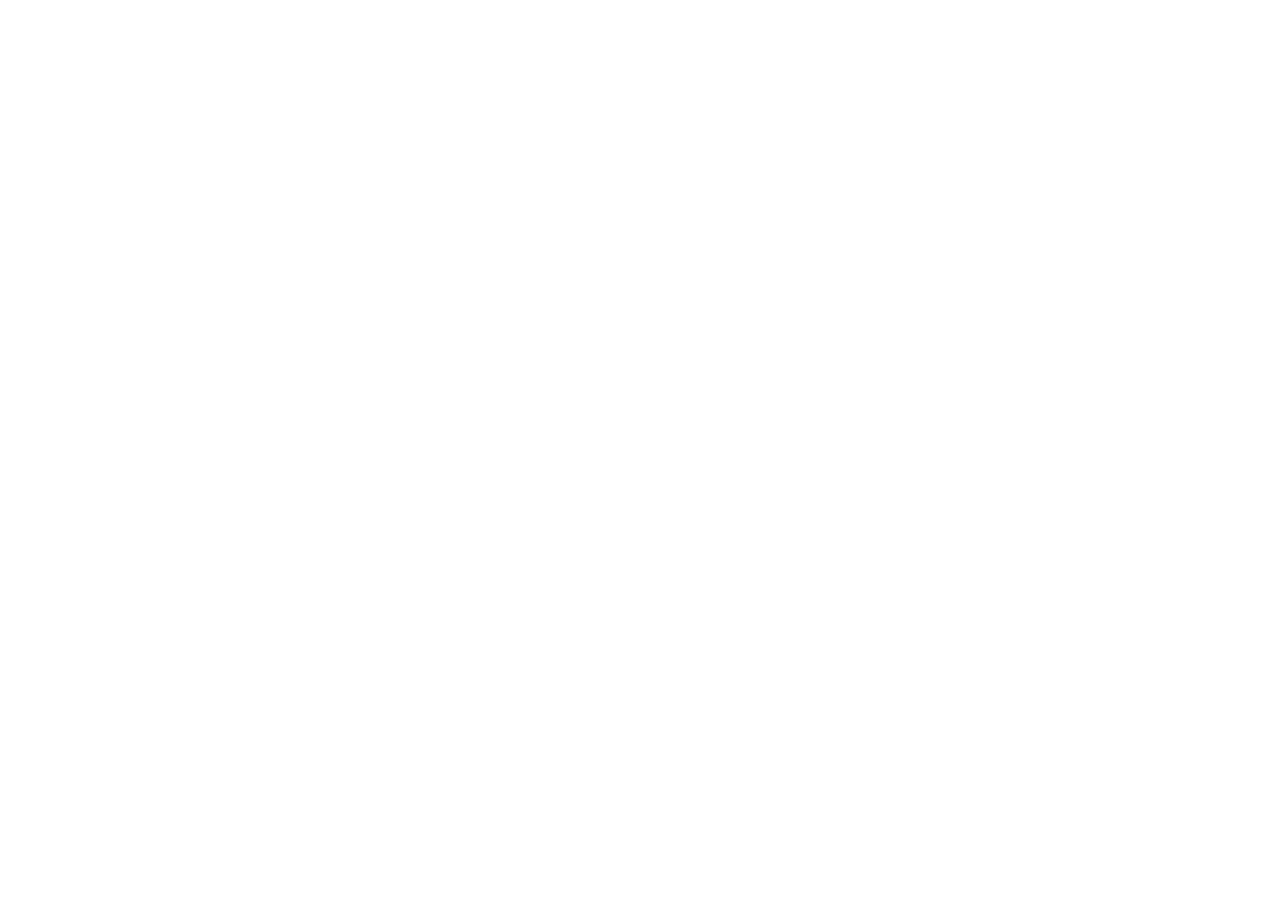
==== commit 38111279: "Template Basic" ====
--- a/Template/index.html
+++ b/Template/index.html
@@ -1,67 +1,58 @@
 <!DOCTYPE html>
 <html>
     <head>
-        <title></title>
         <meta charset="utf-8" />
         <script src="cordova.js"></script>
-        <script src="kendo/js/jquery.min.js"></script>
-        <script src="kendo/js/kendo.mobile.min.js"></script>
-        <script src="http://maps.google.com/maps/api/js?sensor=true"></script>
-        <script src="scripts/hello-world.js"></script>
-
+        <script data-main="scripts/main" src="kendo/js/require.js"></script>
         <link href="kendo/styles/kendo.mobile.all.min.css" rel="stylesheet" />
         <link href="styles/main.css" rel="stylesheet" />
     </head>
-    <body>
-        <div data-role="view" id="tabstrip-home" data-title="Hello World!">
-            <h1>Welcome!</h1>
-            <p>
-                Icenium&trade; enables you to build cross-platform device applications regardless of your 
-                development platform by combining the convenience of a local development toolset with the 
-                power and flexibility of the cloud.
-            </p>
-        </div>
+<body>
 
-        <div data-role="view" id="tabstrip-uiinteraction" data-title="UI Interaction">
-            <h1>Say Hello!</h1>
-            <div id='helloWorldInput'>
-                <label for="txtName" style="display: inline-block;">Enter your name:</label>
-                <input type="text" id="txtName" value="" />
-            </div>
-            <div id='helloWorldText' style="display:block;"></div>
-            <div class="buttonArea">
-                <a id="resetButton" data-role="button" data-click="sayHelloReset" data-icon="refresh">Reset</a>
-                <a id="submitButton" data-role="button" data-click="sayHello" data-icon="compose">Submit</a>
-            </div>
-        </div>
-
-        <div data-role="view" id="tabstrip-geolocation" data-title="Geolocation">
-            <h1>My Location</h1>
-            <div id="geoLocationContainer">
-                <div id="myLocation">Unable to get location information. Please check your network connection and try again.</div>
-                <a id="refreshMap" data-role="button" data-click="getLocation" data-icon="refresh">Refresh Location</a>
-                <div id="map_canvas"></div>
-            </div>
-        </div>
-
-        <div data-role="layout" data-id="mobile-tabstrip">
-            <header data-role="header">
+<div id="phoneApp" style="display:none;" > 
+	<div data-role="view" 
+    		id="home" 
+            data-init="app.views.home.init" 
+            data-before-show="app.views.home.beforeShow" 
+            data-show="app.views.home.show"   
+            data-after-show="app.views.home.aftershow"   
+            data-title="Hello PhoneApp"  
+            data-model="app.views.home.viewModel"> 
+     <h2 data-bind="text: message"></h2>
+    <a href="#phone/page2.html">Link to page 2</a> 
+    </div> 
+       <div data-role="layout" data-id="mainLayout" >
+            <div data-role="header">
                 <div data-role="navbar">
+                    <a id="back-button" class="nav-button" data-align="left" data-role="backbutton">Tilbage</a>
                     <span data-role="view-title"></span>
-                </div>
-            </header>
-
-            <div data-role="footer">
-                <div data-role="tabstrip">
-                    <a href="#tabstrip-home" data-icon="home">Home</a>
-                    <a href="#tabstrip-uiinteraction" data-icon="share">UI Interaction</a>
-                    <a href="#tabstrip-geolocation" data-icon="globe">Geolocation</a>
                 </div>
             </div>
         </div>
+</div> 
 
-        <script>
-            var app = new kendo.mobile.Application(document.body, { transition: "slide", layout: "mobile-tabstrip" });
-        </script>
-    </body>
+<div id="tabletApp" style="display:none;"> 
+	<div data-role="view" 
+    		id="home" 
+            data-init="app.views.home.init" 
+            data-before-show="app.views.home.beforeShow" 
+            data-show="app.views.home.show"   
+            data-after-show="app.views.home.aftershow"   
+            data-title="Hello TabletApp"  
+            data-model="app.views.home.viewModel"> 
+     <h2 data-bind="text: message"></h2>
+     <a href="#tablet/page2.html">Link to page 2</a> 
+    </div> 
+       <div data-role="layout" data-id="mainLayout">
+            <div data-role="header">
+                <div data-role="navbar">
+                    <a id="back-button" class="nav-button" data-align="left" data-role="backbutton">Tilbage</a>
+                    <span data-role="view-title"></span>
+                </div>
+            </div>
+        </div>
+</div> 
+
+
+</body>
 </html>
--- a/Template/styles/main.css
+++ b/Template/styles/main.css
@@ -1,26 +1,81 @@
+body, html
+{
+	margin: 0; 
+	height: 100%;
+	width: 100%;
+}
+
 body
 {
     font: Arial, sans-serif;
 }
 
-.buttonArea,
-.footerText,
-#geoLocationContainer,
-#helloWorldInput,
-#helloWorldText
+/* Smartphones (portrait and landscape) ----------- */
+@media only screen 
+and (min-device-width: 320px) 
+and (max-device-width: 480px)
 {
-    text-align: center;
+	/* Styles */
 }
-
-#txtName
+ 
+/* Smartphones (landscape) ----------- */
+@media only screen 
+and (min-width: 321px)
 {
-    border: 1px solid #AAA;
-    border-radius: 15px;
-    position:static;
-    margin-left: 1em;
-    margin-top: 0.3em;
-    margin-bottom: 0.3em;
-    background:white;
-    color: black;
-    padding: 7px;
+	/* Styles */
 }
+ 
+/* Smartphones (portrait) ----------- */
+@media only screen 
+and (max-width: 320px)
+{
+	/* Styles */
+}
+ 
+/* iPads (portrait and landscape) ----------- */
+@media only screen 
+and (min-device-width: 768px) 
+and (max-device-width: 1024px)
+{
+	/* Styles */
+}
+ 
+/* iPads (landscape) ----------- */
+@media only screen 
+and (min-device-width: 768px) 
+and (max-device-width: 1024px) 
+and (orientation: landscape)
+{
+	/* Styles */
+}
+ 
+/* iPads (portrait) ----------- */
+@media only screen 
+and (min-device-width: 768px) 
+and (max-device-width: 1024px) 
+and (orientation: portrait)
+{
+	/* Styles */
+}
+ 
+/* Desktops and laptops ----------- */
+@media only screen 
+and (min-width: 1224px)
+{
+	/* Styles */
+}
+ 
+/* Large screens ----------- */
+@media only screen 
+and (min-width: 1824px)
+{
+	/* Styles */
+}
+ 
+/* iPhone 4 ----------- */
+@media
+only screen and (-webkit-min-device-pixel-ratio: 1.5) ,
+only screen and (min-device-pixel-ratio: 1.5)
+{
+	/* Styles */
+}
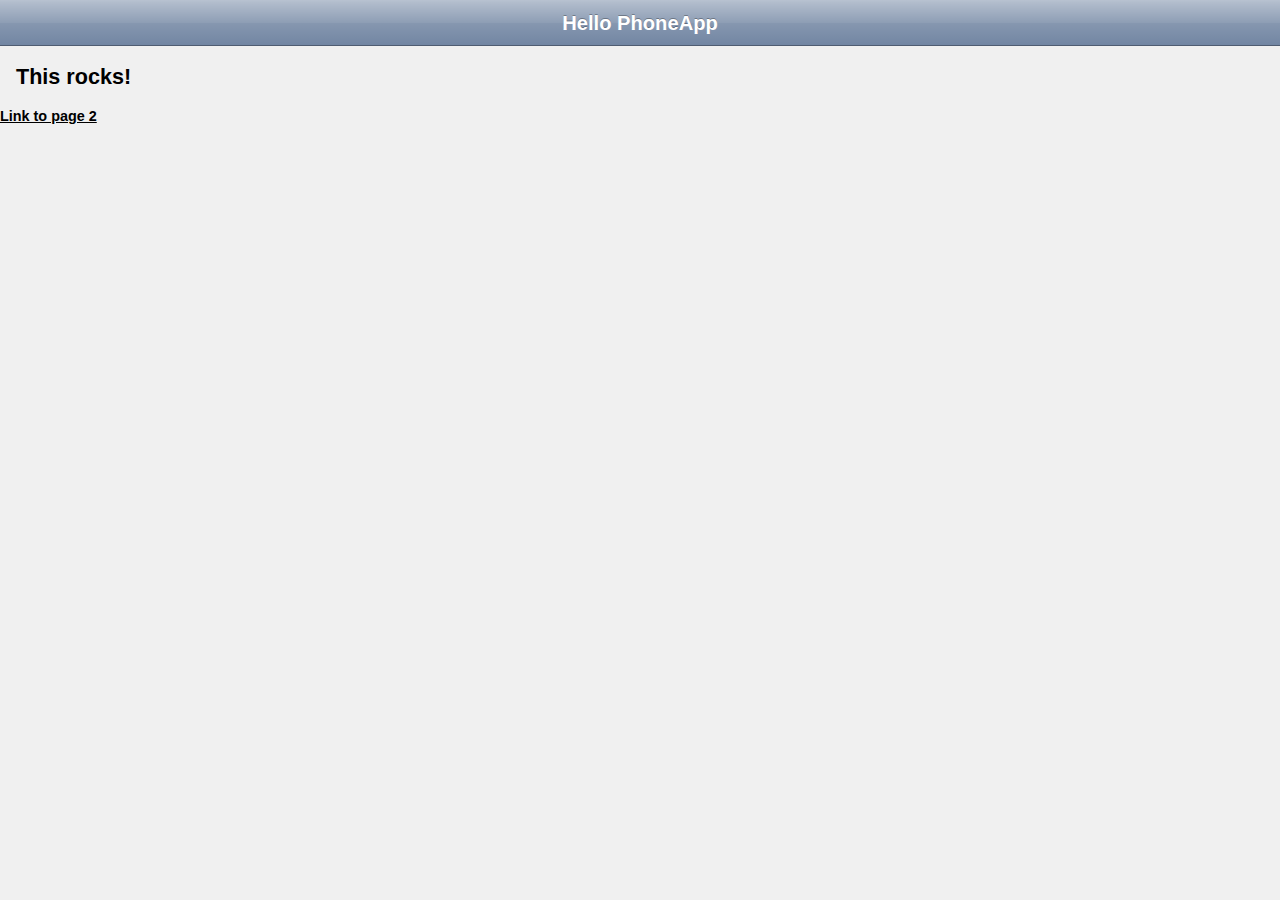
==== commit ce2d9710: "Basic Commit" ====
--- a/Template/index.html
+++ b/Template/index.html
@@ -1,58 +1,67 @@
 <!DOCTYPE html>
 <html>
-    <head>
-        <meta charset="utf-8" />
-        <script src="cordova.js"></script>
-        <script data-main="scripts/main" src="kendo/js/require.js"></script>
-        <link href="kendo/styles/kendo.mobile.all.min.css" rel="stylesheet" />
-        <link href="styles/main.css" rel="stylesheet" />
-    </head>
-<body>
+	<head>
+		<meta charset="utf-8" />
+		<script src="cordova.js"></script>
+		<script data-main="scripts/main" src="scripts/libs/require.js"></script>
+		<link href="kendo/styles/kendo.mobile.all.min.css" rel="stylesheet" />
+		<link href="styles/main.css" rel="stylesheet" />
+	</head>
+	<body>
 
-<div id="phoneApp" style="display:none;" > 
-	<div data-role="view" 
-    		id="home" 
-            data-init="app.views.home.init" 
-            data-before-show="app.views.home.beforeShow" 
-            data-show="app.views.home.show"   
-            data-after-show="app.views.home.aftershow"   
-            data-title="Hello PhoneApp"  
-            data-model="app.views.home.viewModel"> 
-     <h2 data-bind="text: message"></h2>
-    <a href="#phone/page2.html">Link to page 2</a> 
-    </div> 
-       <div data-role="layout" data-id="mainLayout" >
-            <div data-role="header">
-                <div data-role="navbar">
-                    <a id="back-button" class="nav-button" data-align="left" data-role="backbutton">Tilbage</a>
-                    <span data-role="view-title"></span>
-                </div>
-            </div>
-        </div>
-</div> 
+		<div id="phoneApp" style="display:none;" >
+			<div data-role="view" 
+				 id="home" 
+				 data-init="app.views.home.init" 
+				 data-before-show="app.views.home.beforeShow" 
+				 data-show="app.views.home.show"   
+				 data-after-show="app.views.home.aftershow"   
+				 data-title="Hello PhoneApp"  
+				 data-model="app.views.home.viewModel">
+				<h2 data-bind="text: message"></h2>
+				<a href="#phone/page2.html">Link to page 2</a>
+			</div>
+			<div data-role="layout" data-id="mainLayout" >
+				<div data-role="header">
+					<div data-role="navbar">
+						<a id="back-button" class="nav-button" data-align="left" data-role="backbutton">Tilbage</a>
+						<span data-role="view-title"></span>
+					</div>
+				</div>
+			</div>
+		</div>
 
-<div id="tabletApp" style="display:none;"> 
-	<div data-role="view" 
-    		id="home" 
-            data-init="app.views.home.init" 
-            data-before-show="app.views.home.beforeShow" 
-            data-show="app.views.home.show"   
-            data-after-show="app.views.home.aftershow"   
-            data-title="Hello TabletApp"  
-            data-model="app.views.home.viewModel"> 
-     <h2 data-bind="text: message"></h2>
-     <a href="#tablet/page2.html">Link to page 2</a> 
-    </div> 
-       <div data-role="layout" data-id="mainLayout">
-            <div data-role="header">
-                <div data-role="navbar">
-                    <a id="back-button" class="nav-button" data-align="left" data-role="backbutton">Tilbage</a>
-                    <span data-role="view-title"></span>
-                </div>
-            </div>
-        </div>
-</div> 
+		<div id="tabletApp" style="display:none;">
+			<div data-role="splitview" >
+				<div data-role="pane" id="left-pane">
+					<div data-role="view" id="side-view">
+						<div data-role="header">
+							<div data-role="navbar">
+								Slideout Test Left
+							</div>
+						</div>
+						<h2>A menu, content, or other items you want out of the way until user toggles for it.</h2>
+					</div>
+				</div>
 
+				<div data-role="pane" id="right-pane">
+					<div data-role="view" id="main-view">
+						<div data-role="header">
+							<div data-role="navbar">
+								<a id="toggle-button" data-click="app.views.home.toggleClick" data-align="left" data-icon="organize" data-role="button">Slide Out</a>
+								Slideout Test Main
+							</div>
+						</div>
+						<!-- put all your content in this div so you can also swipe
+						like the facebook app, not just the toggle button -->
+						<div id="container" data-role="touch" data-enable-swipe="true" data-swipe="app.views.home.toggleClick">
+							<h2>My main content that I want to be the focus with the option to see a "hidden" left pane. The "Slide Out" button will accomplish this.</h2>
+							<p>You can also swipe this pane so you can get the same slide out toggle animation as the "Slide Out" button.</p>
+						</div>
+					</div>
+				</div>
 
-</body>
+			</div>
+		</div>
+	</body>
 </html>
--- a/Template/styles/main.css
+++ b/Template/styles/main.css
@@ -9,6 +9,47 @@
 {
     font: Arial, sans-serif;
 }
+
+
+/**** TABLET VIEW SLIDE MENU *********************/
+/* hide and set size of left pane; adjustable, but the point here is to make
+sure it matches the amount you push the right pane over. */
+#left-pane
+{
+	position: absolute; left: 0;
+	width: 25%; z-index: 99;
+}
+
+/* Set right pane's normal state - full size of screen and on top of left pane, hiding it until user toggles it. */
+#right-pane
+{
+	position: absolute; left: 0; width: 100%; z-index: 9999;
+}
+
+/* set the position and shadowing of right pane to toggle to. the CSS3 
+transition animation will occur on its own through .kendoToggleClass */
+#right-pane.slide
+{
+	position: absolute;
+	left: 25%;
+	width: 100%;
+	z-index: 9999;
+	-webkit-box-shadow: -2px 0px 10px rgba(50, 50, 50, 0.75);
+	-moz-box-shadow: -2px 0px 10px rgba(50, 50, 50, 0.75);
+	box-shadow: -2px 0px 10px rgba(50, 50, 50, 0.75);
+}
+
+/* This is setting the container I have in the main view. This is so no matter where you swipe, it will slide out BUT the next step is to handle which direction the user slides and also heigh of 10,000 is not ideal as you can endlessly scroll down but the Safari in iPad seems to not handle 100% height the same. */
+#container
+{
+	position: relative; width: 100%; min-height: 100%; height: 10000px;
+}
+/**** TABLET VIEW SLIDE MENU - SLUT *********************/
+
+
+
+
+
 
 /* Smartphones (portrait and landscape) ----------- */
 @media only screen 
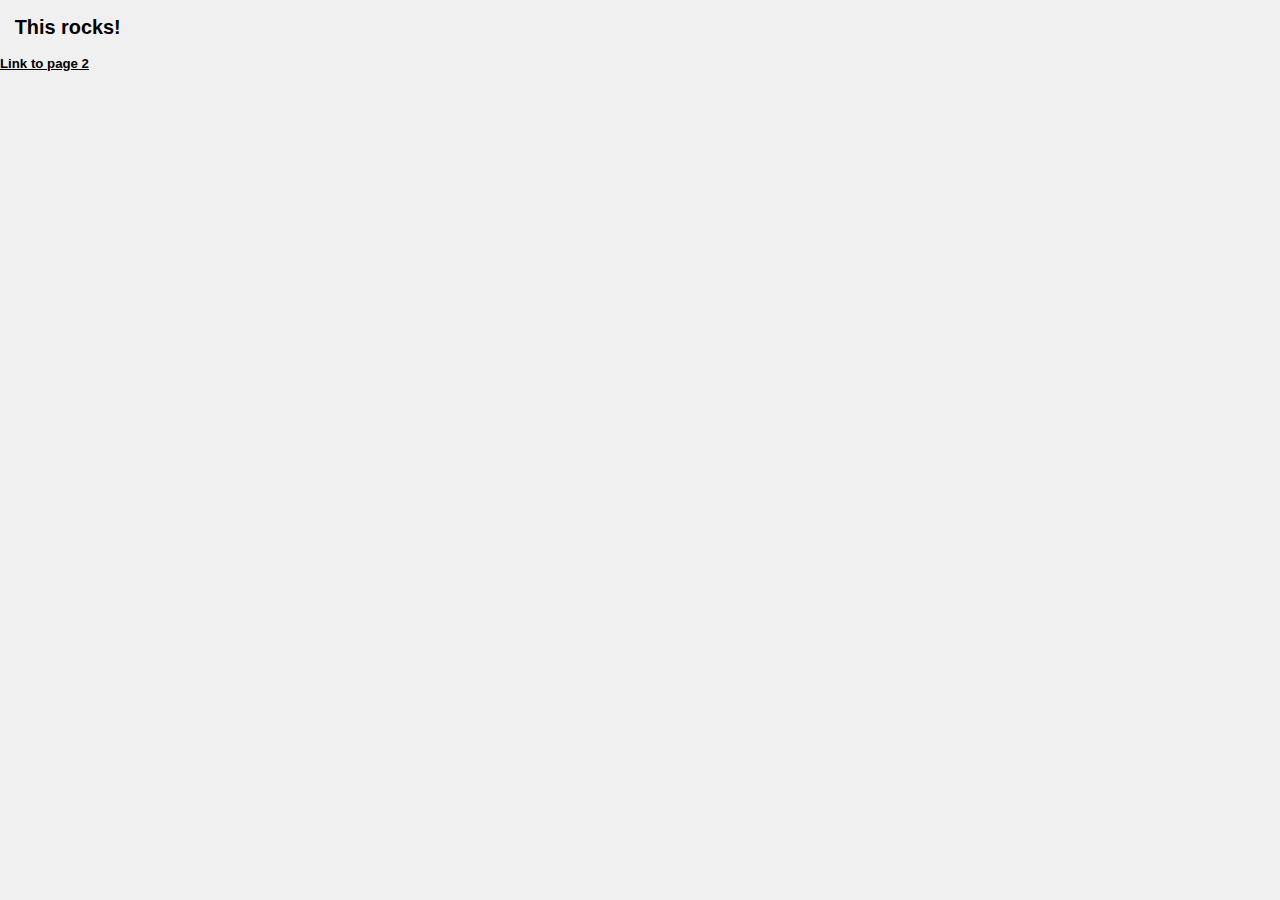
==== commit b4fc09b1: "Changes made by Per Larsen (lindsoe@gmail.com)." ====
--- a/Template/index.html
+++ b/Template/index.html
@@ -9,7 +9,6 @@
 	</head>
 	<body>
 
-		<div id="phoneApp" style="display:none;" >
 			<div data-role="view" 
 				 id="home" 
 				 data-init="app.views.home.init" 
@@ -21,47 +20,48 @@
 				<h2 data-bind="text: message"></h2>
 				<a href="#phone/page2.html">Link to page 2</a>
 			</div>
-			<div data-role="layout" data-id="mainLayout" >
-				<div data-role="header">
-					<div data-role="navbar">
-						<a id="back-button" class="nav-button" data-align="left" data-role="backbutton">Tilbage</a>
-						<span data-role="view-title"></span>
-					</div>
-				</div>
-			</div>
-		</div>
 
-		<div id="tabletApp" style="display:none;">
-			<div data-role="splitview" >
-				<div data-role="pane" id="left-pane">
-					<div data-role="view" id="side-view">
-						<div data-role="header">
-							<div data-role="navbar">
-								Slideout Test Left
-							</div>
-						</div>
-						<h2>A menu, content, or other items you want out of the way until user toggles for it.</h2>
-					</div>
-				</div>
 
-				<div data-role="pane" id="right-pane">
-					<div data-role="view" id="main-view">
-						<div data-role="header">
-							<div data-role="navbar">
-								<a id="toggle-button" data-click="app.views.home.toggleClick" data-align="left" data-icon="organize" data-role="button">Slide Out</a>
-								Slideout Test Main
-							</div>
-						</div>
-						<!-- put all your content in this div so you can also swipe
-						like the facebook app, not just the toggle button -->
-						<div id="container" data-role="touch" data-enable-swipe="true" data-swipe="app.views.home.toggleClick">
-							<h2>My main content that I want to be the focus with the option to see a "hidden" left pane. The "Slide Out" button will accomplish this.</h2>
-							<p>You can also swipe this pane so you can get the same slide out toggle animation as the "Slide Out" button.</p>
-						</div>
-					</div>
-				</div>
+        
 
-			</div>
-		</div>
+<div data-role="layout" data-id="drawer-layout">
+    <header data-role="header">
+        <div data-role="navbar">
+            <a data-role="button" data-rel="drawer" href="#my-drawer" data-icon="drawer-button" data-align="left"></a>
+            <span data-role="view-title"></span>
+            <a data-align="right" data-role="button" class="nav-button" href="#home">Index</a>
+        </div>
+    </header>
+</div> 
+            <div data-role="drawer" id="my-drawer" style="width: 270px" data-views="['page2']">
+    <ul data-role="listview" data-type="group">
+        <li>Mailbox
+            <ul>
+                <li data-icon="inbox"><a href="#drawer-home" data-transition="none">Inbox</a></li>
+                <li data-icon="star"><a href="#drawer-starred" data-transition="none">Starred Items</a></li>
+                <li data-icon="compose"><a href="#drawer-drafts" data-transition="none">Drafts</a></li>
+                <li data-icon="sent"><a href="#drawer-sent" data-transition="none">Sent Items</a></li>
+                <li data-icon="trash"><a href="#drawer-deleted" data-transition="none">Deleted Items</a></li>
+                <li data-icon="spam"><a href="#drawer-spam" data-transition="none">Spam</a></li>
+            </ul>
+        </li>
+        <li>Tasks
+            <ul>
+                <li>To Do</li>
+                <li>In Progress</li>
+                <li>Done</li>
+                <li>High Priority</li>
+                <li>Low Priority</li>
+            </ul>
+        </li>
+        <li>Account
+            <ul>
+                <li data-icon="settings">Settings</li>
+                <li data-icon="off">Log Out</li>
+            </ul>
+        </li>
+    </ul>
+</div>
+
 	</body>
 </html>
--- a/Template/kendo/styles/kendo.mobile.all.min.css
+++ b/Template/kendo/styles/kendo.mobile.all.min.css
@@ -1,9 +1,9 @@
-/*
-* Kendo UI Mobile v2012.3.1315 (http://kendoui.com)
-* Copyright 2013 Telerik AD. All rights reserved.
-*
-* Kendo UI Mobile commercial licenses may be obtained at
-* https://www.kendoui.com/purchase/license-agreement/kendo-ui-mobile-commercial.aspx
-* If you do not own a commercial license, this file shall be governed by the trial license terms.
-*/
-.km-root{font-size:.92em}.km-root a{color:inherit}.km-tablet{font-size:1em}.km-root *:focus{outline:0}.km-root,.km-vertical,.km-horizontal{width:100%;height:100%;-ms-touch-action:pinch-zoom double-tap-zoom;-ms-content-zooming:none;-webkit-user-select:none;-webkit-text-size-adjust:none;-moz-text-size-adjust:none;text-size-adjust:none}.km-pane{font-family:sans-serif}.km-root>*,.km-header *,.km-footer *{margin:0;padding:0}.km-root *{-webkit-touch-callout:none;-webkit-tap-highlight-color:rgba(0,0,0,0)}.km-view{top:0;left:0;position:absolute;display:-moz-box;display:-webkit-box;display:-webkit-flex;display:-moz-flex;display:-ms-flexbox;display:flex;height:100%;width:100%;-moz-box-orient:vertical;-webkit-box-orient:vertical;-webkit-flex-direction:column;-moz-flex-direction:column;-ms-flex-direction:column;flex-direction:column;-webkit-align-items:stretch;-moz-align-items:stretch;align-items:stretch;-webkit-align-content:stretch;-moz-align-content:stretch;align-content:stretch;vertical-align:top}:-moz-any(.km-view,.km-pane){overflow:hidden;position:relative}:-moz-any(.km-view){display:-moz-inline-box;display:-moz-inline-flex}.km-content{min-height:1px;-moz-box-flex:1;-webkit-box-flex:1;-moz-flex:1;-webkit-flex:1;-ms-flex:1;flex:1;-moz-box-align:stretch;-webkit-box-align:stretch;-ms-flex-align:stretch;flex-align:stretch;display:block;width:auto;overflow:hidden;position:relative}:-moz-any(.km-content,.km-scrollview){display:block;display:-moz-flex;-moz-flex-direction:column}.km-content p,.km-content h1,.km-content h2,.km-content h3,.km-content h4,.km-content h5,.km-content h6{margin-left:1rem;margin-right:1rem}.km-header,.km-footer{display:block;display:-moz-box;-moz-box-orient:vertical;display:-moz-flex;-moz-flex-direciton:column;width:100%}.km-header{padding:0}.km-footer{background:#1a1a1a}[data-role="layout"]{display:none}.km-tabstrip{-moz-box-orient:horizontal;-webkit-box-orient:horizontal;-moz-box-align:start;-webkit-box-align:start;-ms-flex-align:start;flex-align:start;-webkit-flex-direction:row;-moz-flex-direction:row;-ms-flex-direction:row;flex-direction:row;-moz-box-pack:start;padding:0}.km-header,.km-footer{position:relative;z-index:1}@media all and (-webkit-min-device-pixel-ratio:10000),not all and (-webkit-min-device-pixel-ratio:0){.km-view{display:table}.km-header,.km-footer,.km-content{display:table-row}.km-header,.km-footer{height:1px}}.km-view-title{visibility:hidden}.km-hide-title{display:none}.km-show-title:after{display:block;content:"\a0"}.km-toolbar,.km-navbar,.km-button,.km-buttongroup,.km-tabstrip,.km-blackberry li.km-actionsheet-cancel>a{background-origin:border-box;position:relative;display:inline-block;padding:.4em .7em;margin:.1rem;overflow:visible;border-radius:5pt;-moz-border-radius:5pt;-webkit-border-radius:5pt;text-decoration:none}.km-buttongroup,.km-tabstrip{padding:.4rem .7rem}.km-horizontal .km-tabstrip{padding:.2rem .7rem}.km-button{cursor:pointer;outline:0}.km-switch input[type=checkbox]{display:none}.km-switch,.km-checkbox{text-align:left;font-size:1rem;display:inline-block;width:6.4rem;height:2rem;line-height:2rem;position:relative;overflow:hidden}.km-switch-wrapper,.km-slider-wrapper{display:block;height:100%;width:100%;overflow:hidden;border-radius:6px}.km-switch-background,.km-slider-background{display:block;margin:0 1px 1px -5em;height:100%;width:200%}.km-switch-container{top:0;left:0;position:absolute;display:block;height:100%;width:100%;overflow:hidden;background:transparent;border-radius:4px;-moz-border-radius:4px;-webkit-border-radius:4px;-moz-box-sizing:border-box;-webkit-box-sizing:border-box;box-sizing:border-box}.km-checkbox{width:1.8rem;height:1.8rem}.km-checkbox-checked:after{content:"\a0";display:block;width:100%;height:100%}.km-switch-handle{top:0;left:0;width:2.72em;height:100%;display:inline-block;margin:-1px 0 0 -1px;border-radius:5px;-moz-border-radius:5px;-webkit-border-radius:5px;box-shadow:0 0 3px 0 rgba(0,0,0,0.5);-webkit-box-shadow:0 0 3px 0 rgba(0,0,0,0.5)}.km-switch-label-on,.km-switch-label-off{display:block;width:130%;text-align:center;position:absolute}.km-switch-label-off{left:104%}.km-switch-label-on{left:-134%;text-shadow:0 -1px 0 rgba(0,0,0,0.3)}.km-badge,.km-detail{text-decoration:none;display:inline-block;vertical-align:middle;overflow:hidden;text-align:center;position:absolute;z-index:1;top:-0.6rem;right:-0.4rem;width:1rem;height:1rem;text-shadow:none}.km-detail{position:absolute;float:right;right:.8rem;top:50%;margin-top:-0.7rem;width:1.3rem;height:1.3rem;font-size:1rem;-moz-box-sizing:border-box;-webkit-box-sizing:border-box;box-sizing:border-box}.km-root .km-detaildisclose{font-size:.8em}:-moz-any(.km-detail){width:1rem;height:1rem}.km-listview-link:after{width:.5rem;height:.5rem;content:"\a0";display:inline-block;vertical-align:middle}.km-listview-link:after{margin-left:-0.2rem;border-style:solid;border-width:.24rem .24rem 0 0;-webkit-transform:rotate(45deg);-moz-transform:rotate(45deg);-ms-transform:rotate(45deg);-o-transform:rotate(45deg);transform:rotate(45deg)}.km-button::-moz-focus-inner{padding:0;border:0}.km-badge:-moz-first-node,:-moz-first-node ~ .km-badge{right:-0.5em;top:-1em}.km-buttongroup{-webkit-margin-collapse:separate;margin:.5em auto}.km-root .km-buttongroup{padding:0;border-radius:0;-moz-border-radius:0;-webkit-border-radius:0;box-shadow:none;-webkit-box-shadow:none;border-color:transparent;background:0;white-space:nowrap;display:table}.km-buttongroup>.km-button{display:table-cell}.km-root .km-buttongroup .km-button{margin:0;border-width:1px 0 1px 1px;border-radius:0;-moz-border-radius:0;-webkit-border-radius:0;padding:.48em .9em .44em}.km-tablet .km-buttongroup .km-button{padding:.4em .8em .34em}.km-root .km-navbar .km-buttongroup{font-size:.95rem;line-height:1em;margin:0 0 .2em;display:inline-block;height:1.5em;top:-2px}.km-tablet .km-navbar .km-buttongroup{top:-1px}.km-root .km-navbar .km-buttongroup>.km-button{font-size:1em;min-width:4rem;text-align:center}.km-tablet .km-navbar .km-buttongroup>.km-button{min-width:6rem}.km-root .km-view .km-buttongroup .km-button:first-child{-webkit-border-bottom-left-radius:5pt;-webkit-border-top-left-radius:5pt;border-radius:5pt 0 0 5pt;-moz-border-radius:5pt 0 0 5pt;-webkit-border-radius:5pt 0 0 5pt}.km-root .km-view .km-buttongroup .km-button:last-child{border-right-width:1px;-webkit-border-bottom-right-radius:5pt;-webkit-border-top-right-radius:5pt;border-radius:0 5pt 5pt 0;-moz-border-radius:0 5pt 5pt 0;-webkit-border-radius:0 5pt 5pt 0}.km-scrollview{white-space:nowrap;overflow:hidden;width:100%}.km-scrollview>div>*{-webkit-transform:translatez(0)}.km-scrollview>div>[data-role=page]{vertical-align:top;display:inline-block;min-height:1px}:-moz-any(.km-scrollview)>div{width:0}.km-pages{text-align:center;margin:0;padding:0}.km-pages li{display:inline-block;width:.5em;height:.55em;margin:0 .3em}.km-ios .km-buttongroup .km-button{font-size:1.2em;font-weight:bold}.km-ios .km-state-disabled .km-button,.km-android .km-state-disabled .km-button,.km-blackberry .km-state-disabled .km-button,.km-meego .km-state-disabled .km-button{color:#aaa;text-shadow:none}.km-tabstrip,.km-toolbar,.km-navbar{display:block;padding:.8em;margin:0;width:100%;border-width:0;-moz-box-sizing:border-box;-webkit-box-sizing:border-box;box-sizing:border-box;border-radius:0;-moz-border-radius:0;-webkit-border-radius:0}.km-tabstrip{text-align:center;word-spacing:-1em}.km-tabstrip .km-button{word-spacing:normal;box-shadow:none;-webkit-box-shadow:none;vertical-align:bottom}@media screen and (-webkit-min-device-pixel-ratio:0){.km-tabstrip{word-spacing:normal;width:100%}}.km-toolbar,.km-navbar{padding:0;-moz-box-flex:1;-webkit-box-flex:1;-moz-flex:1;-webkit-flex:1;-ms-flex:1;flex:1;position:relative;overflow:hidden;display:block;border-width:0 0 1px 0}.km-root div:-moz-any(.km-toolbar,.km-navbar){overflow:visible}.km-toolbar .km-button,.km-navbar .km-button{margin-top:.5rem;margin-bottom:.5rem}.km-navbar .km-no-title{padding-top:.7rem;padding-bottom:.7rem}.km-horizontal .km-toolbar .km-button,.km-horizontal .km-navbar .km-button{margin-top:.3rem;margin-bottom:.3rem}.km-horizontal .km-navbar .km-no-title{padding-top:.5rem;padding-bottom:.5rem}.km-tablet.km-root .km-no-title{padding-top:.55rem;padding-bottom:.55rem}.km-tablet .km-navbar .km-button,.km-tablet .km-toolbar .km-button{margin-top:.45rem;margin-bottom:.45rem}.km-root .km-pane .km-navbar .km-no-title{visibility:visible;line-height:0}.km-tabstrip .km-button{font-family:Arial,Helvetica,sans-serif;color:#a8a8a8;padding:.4em .8em;border-width:0;border-color:transparent;background:0;margin:0;text-align:center}.km-tabstrip .km-badge{font-size:.8em;font-weight:normal}.km-tabstrip .km-button:first-child{border-left:0}.km-tabstrip .km-button:last-child{border-right:0}.km-listview-wrapper>ul:not(.km-listview){margin:0 auto}.km-list,.km-listview{padding:0;margin:0;list-style-type:none}.km-listinset,.km-listgroupinset{margin:1em}.km-listinset,.km-listgroupinset .km-list{overflow:hidden}.km-listview .km-switch{margin-top:-0.95rem;position:absolute;right:.8rem;top:50%}.km-listview .km-list{text-indent:0}.km-list>li,.km-root .km-listview-link,.km-root .km-listview-label{margin:0;display:block;position:relative;list-style-type:none;vertical-align:middle;-moz-box-sizing:border-box;-webkit-box-sizing:border-box;box-sizing:border-box;padding:.5em .7em}.km-list>li>*{line-height:normal}.km-group-title{display:block;font-weight:bold;padding:.2em 0;text-indent:.8em}.km-listgroupinset .km-group-title{margin-top:.65em;line-height:2em}.km-content .km-list>li:first-child{border-top:0}.km-content .km-list>li:last-child{border-bottom:0}.km-root .km-listview-link,.km-root .km-listview-label{line-height:inherit;text-decoration:none;margin:-0.5em -0.7em}.km-listview-link:after,.km-listview-label:after{border-color:#777;content:"\a0";display:block;position:absolute;right:1rem;top:50%;margin-top:-0.32rem}.km-scroller-pull{width:100%;display:block;position:absolute;line-height:60px;font-size:1.4em;text-align:center;-webkit-transform:translate3d(0,-60px,0);-moz-transform:translate3d(0,-60px,0);-ms-transform:translate3d(0,-60px,0);-o-transform:translate3d(0,-60px,0);transform:translate3d(0,-60px,0)}.km-scroller-pull .km-template{display:inline-block;width:200px;text-align:left}.km-load-more .km-icon,.km-root .km-scroller-pull .km-icon{display:inline-block;height:2rem;margin-right:1rem;vertical-align:middle;width:2rem;font-size:2rem;-webkit-transform:rotate(0deg);-moz-transform:rotate(0deg);-ms-transform:rotate(0deg);-o-transform:rotate(0deg);transform:rotate(0deg);-webkit-transition:-webkit-transform 300ms linear;-moz-transition:-moz-transform 300ms linear;-ms-transition:-ms-transform 300ms linear;-o-transition:-o-transform 300ms linear;transition:transform 300ms linear}.km-root .km-scroller-release .km-icon{-webkit-transform:rotate(180deg);-moz-transform:rotate(180deg);-ms-transform:rotate(180deg);-o-transform:rotate(180deg);transform:rotate(180deg)}.km-root .km-scroller-refresh .km-icon{-webkit-transition:none;-moz-transition:none;-ms-transition:none;-o-transition:none;transition:none}.km-default-content{padding:1em}.km-item label:before,.km-item label.km-item-checked:after{position:absolute;content:" ";display:block;top:50%;left:.6em;width:36px;height:36px;margin-top:-18px}.km-detail .km-text{display:none}.km-detail .km-icon,.km-button .km-icon,.km-list .km-icon,.km-ios .km-button .km-icon{width:1em;height:1em;font-size:1.3em;margin-left:-0.3em;margin-right:.3em;vertical-align:text-top;display:inline-block;background-size:auto 100%}.km-root .km-view .km-notext{margin-left:0;margin-right:0}.km-list .km-switch{position:absolute;top:50%;right:.8rem;margin-top:-1rem}.km-root .km-rowinsert:after,.km-root .km-rowdelete:after,.km-root .km-contactadd:after,.km-root .km-detaildisclose:after,.km-root .km-rowinsert:before,.km-root .km-rowdelete:before,.km-root .km-contactadd:before,.km-root .km-detaildisclose:before,.km-detail .km-icon{left:.15em;top:.15em;line-height:1em;font-size:1em;position:absolute}.km-root .km-detaildisclose:after{left:.1em;top:.25em;text-align:center;font-weight:bold}.km-buttongroup .km-button .km-icon{width:1em;height:1em;font-size:1em;margin:0 .16em 0 0}.km-tabstrip .km-button .km-icon{width:2.5rem;height:2.5rem;font-size:2.5rem;margin:.1rem auto 0;display:block}.km-phone .km-tabstrip .km-icon{height:2.2rem;width:2.2rem;font-size:2.2rem}.km-phone .km-horizontal .km-tabstrip .km-icon{height:2rem;width:2rem;font-size:2rem}.km-slider{width:10em;height:.6em;line-height:.6em;position:relative;padding:.5em .7em;display:inline-block;vertical-align:middle}.km-slider-container{top:0;left:0;margin:0;width:100%;height:100%;display:block;position:absolute;border-radius:5px;-moz-border-radius:5px;-webkit-border-radius:5px}.km-slider-handle{top:0;left:0;width:1.25em;height:1.25em;display:block;position:absolute;border-radius:1em;-moz-border-radius:1em;-webkit-border-radius:1em;box-shadow:0 1px 1px rgba(0,0,0,0.5);-webkit-box-shadow:0 1px 1px rgba(0,0,0,0.5)}.km-slider-wrapper{border-radius:5px;-moz-border-radius:5px;-webkit-border-radius:5px}.km-slider-background{width:24em;margin-left:-12em}.km-touch-scrollbar{position:absolute;visibility:hidden;z-index:200000;height:.3em;width:.3em;background-color:#333;opacity:0;border-radius:.4em;-moz-border-radius:.4em;-webkit-border-radius:.4em;-webkit-transform-origin:0 0;-moz-transform-origin:0 0;-ms-transform-origin:0 0;-o-transform-origin:0 0;transform-origin:0 0;-webkit-transition:opacity .3s linear;-moz-transition:opacity .3s linear;-ms-transition:opacity .3s linear;-o-transition:opacity .3s linear;transition:opacity .3s linear}.km-vertical-scrollbar{height:100%;right:1px;top:0}.km-horizontal-scrollbar{width:100%;left:0;bottom:1px}.km-scrollview,.km-scroll-container{-moz-user-select:none;-webkit-user-select:none;user-select:none;-moz-user-select:-moz-none;-webkit-margin-collapse:separate}.km-scroll-wrapper{position:relative}.km-scroll-header{position:absolute;z-index:1001;width:100%;top:0;left:0}.km-leftitem,.km-rightitem{z-index:1;position:absolute;right:.5em}.km-popup .km-rightitem{right:0}.km-leftitem{left:.5em;right:auto}.km-popup .km-leftitem{left:0}.km-dialog{position:absolute;min-width:19em;max-width:25em;overflow:hidden;border-radius:1em;-moz-border-radius:1em;-webkit-border-radius:1em}.km-dialog-title{position:static;float:none;height:2.6em;margin-top:-2.6em;font-size:1.22em;line-height:3em;border-radius:1em;-moz-border-radius:1em;-webkit-border-radius:1em}.km-dialog:before{content:"\a0";display:block;overflow:visible;width:100%;height:3em;opacity:.2}.km-dialog-content{font-weight:normal;min-height:2em;text-align:center}.km-dialog .km-button{display:block;margin:.4em;font-size:1.3em;text-align:center;padding:.44em;-moz-user-select:none;-webkit-user-select:none;user-select:none;border-radius:4px;-moz-border-radius:4px;-webkit-border-radius:4px}.km-loader{top:50%;left:50%;width:180px;height:130px;opacity:.85;z-index:100000;padding:30px 30px;position:absolute;margin-top:-70px;margin-left:-90px;-moz-box-sizing:border-box;-webkit-box-sizing:border-box;box-sizing:border-box;background-color:black;border-radius:20px;-moz-border-radius:20px;-webkit-border-radius:20px}.km-loader h1{font-size:1.6em;color:white;text-align:center;margin-top:10px}.km-loader .km-loading,.km-load-more .km-icon,.km-scroller-refresh .km-icon{animation:km-spin 1s infinite linear;-moz-animation:km-spin 1s infinite linear;-webkit-animation:km-spin 1s infinite linear;display:block;margin:0 auto;width:35px;height:35px;font-size:35px}.km-loader .km-loading:after,.km-load-more .km-icon:after,.km-scroller-refresh .km-icon:after{color:#ccc}@-webkit-keyframes km-spin{from{-webkit-transform:rotate(0deg)}to{-webkit-transform:rotate(360deg)}}@-moz-keyframes km-spin{from{-moz-transform:rotate(0deg)}to{-moz-transform:rotate(360deg)}}@-ms-keyframes km-spin{from{-ms-transform:rotate(0deg)}to{-ms-transform:rotate(360deg)}}@-o-keyframes km-spin{from{-o-transform:rotate(0deg)}to{-o-transform:rotate(360deg)}}@-webkit-keyframes km-ios-spin{0%{-webkit-transform:rotate(0deg)}8.32%{-webkit-transform:rotate(0deg)}8.33%{-webkit-transform:rotate(30deg)}16.65%{-webkit-transform:rotate(30deg)}16.66%{-webkit-transform:rotate(60deg)}24.99%{-webkit-transform:rotate(60deg)}25%{-webkit-transform:rotate(90deg)}33.32%{-webkit-transform:rotate(90deg)}33.33%{-webkit-transform:rotate(120deg)}41.65%{-webkit-transform:rotate(120deg)}41.66%{-webkit-transform:rotate(150deg)}49.99%{-webkit-transform:rotate(150deg)}50%{-webkit-transform:rotate(180deg)}58.32%{-webkit-transform:rotate(180deg)}58.33%{-webkit-transform:rotate(210deg)}66.65%{-webkit-transform:rotate(210deg)}66.66%{-webkit-transform:rotate(240deg)}74.99%{-webkit-transform:rotate(240deg)}75%{-webkit-transform:rotate(270deg)}83.32%{-webkit-transform:rotate(270deg)}83.33%{-webkit-transform:rotate(300deg)}91.65%{-webkit-transform:rotate(300deg)}91.66%{-webkit-transform:rotate(330deg)}99.99%{-webkit-transform:rotate(330deg)}100%{-webkit-transform:rotate(360deg)}}.km-list input[type=password],.km-list input[type=search],.km-list input[type=number],.km-list input[type=tel],.km-list input[type=url],.km-list input[type=email],.km-list input[type=text]:not(.k-input),.km-list input[type=file],.km-list input[type=month],.km-list input[type=color],.km-list input[type=week],.km-list input[type=date],.km-list input[type=time],.km-list input[type=datetime],.km-list select:not([multiple]),.km-list .k-dropdown,.km-list textarea{width:50%;-moz-box-sizing:border-box;-webkit-box-sizing:border-box;box-sizing:border-box}.km-root input:not([type=button]):not([type=submit]):not([type=reset]):not([type=image]):not([type=checkbox]):not([type=radio]):not(.k-input):not(.k-button),.km-root select:not([multiple]),.km-root .k-dropdown,.km-root textarea{font-size:1.2em}.km-list input[type=checkbox],.km-list input[type=radio]{-moz-appearance:none;-webkit-appearance:none;background:0}.km-root input,.km-root textarea{-moz-user-select:text;-webkit-user-select:text;user-select:text}.km-root input[readonly],.km-root select:not([multiple]){-moz-user-select:none;-webkit-user-select:none;user-select:none}.km-root .km-list input:not([type=button]):not([type=submit]):not([type=reset]):not([type=image]):not(.k-input):not(.k-button),.km-root .km-list select:not([multiple]),.km-root .km-list .k-dropdown,.km-root .km-list textarea{position:absolute;right:.8em;top:50%;line-height:normal;margin-top:-0.5em;z-index:1}.km-root .km-list textarea{top:0}.km-root .km-list input:not([type=button]):not([type=submit]):not([type=reset]):not([type=image]):not([type=checkbox]):not([type=radio]):not(.k-input):not(.k-button),.km-root .km-list select:not([multiple]),.km-root .km-list .k-dropdown,.km-root .km-list textarea{right:0;margin-top:-1em}.km-root .km-list .k-dropdown{line-height:1.4em}.km-list .k-dropdown,.km-list .k-dropdown .k-input{background-color:transparent}.km-root .k-dropdown-wrap{display:inline-block}.km-root .km-listview-label:after,.km-root input ~ .km-listview-link:after,.km-root textarea ~ .km-listview-link:after,.km-root select ~ .km-listview-link:after,.km-root .k-dropdown ~ .km-listview-link:after{display:none}.km-root .k-dropdown select,.km-root .k-dropdown .k-select{display:none}.km-root .km-list textarea{position:relative;float:right;margin-top:0;font-family:inherit}.km-root .km-popup .k-item,.km-actionsheet>li{list-style-type:none;padding:inherit 1em;border-bottom:1px solid #555;-moz-box-sizing:border-box;-webkit-box-sizing:border-box;box-sizing:border-box}.km-actionsheet>li{line-height:2em;border-bottom:0}.km-root .km-popup .k-list,.km-actionsheet{padding:0;margin:0}.km-root .km-popup .k-item:last-child,.km-actionsheet>li:last-child{border:0}.km-shim{left:0;bottom:0;position:absolute;width:100%;height:100%;background:rgba(0,0,0,0.6);z-index:10001;-moz-box-sizing:border-box;-webkit-box-sizing:border-box;box-sizing:border-box}.km-shim .k-animation-container,.km-actionsheet-wrapper{width:100%;box-shadow:none;-webkit-box-shadow:none;border:0}.km-shim .k-animation-container{width:auto}.km-listview-label input[type=radio],.km-listview-label input[type=checkbox]{border:0;font-size:inherit;width:1em;height:.9em}.km-load-more{display:block;padding:.3em 0 1.2em;height:2.6em;text-align:center}.km-root div.km-splitview{-moz-box-orient:horizontal;-webkit-box-orient:horizontal;-moz-box-direction:normal;-webkit-box-direction:normal;-webkit-flex-direction:row;-moz-flex-direction:row;-ms-flex-direction:row;flex-direction:row}.km-root .km-splitview.km-split-vertical{-moz-box-orient:vertical;-webkit-box-orient:vertical;-webkit-flex-direction:column;-moz-flex-direction:column;-ms-flex-direction:column;flex-direction:column}.km-splitview>.km-pane{-moz-box-flex:2;-webkit-box-flex:2;-moz-flex:2;-webkit-flex:2;-ms-flex:2;flex:2}.km-splitview>.km-pane:first-child{-moz-box-flex:1;-webkit-box-flex:1;-moz-flex:1;-webkit-flex:1;-ms-flex:1;flex:1}.km-split-horizontal>.km-pane{height:100%}.km-split-vertical>.km-pane>.km-view{display:-webkit-box}.km-pane{position:relative}.km-popup-wrapper,.km-modalview-wrapper{z-index:10001;position:relative;overflow:hidden;background:0;border:0;box-shadow:none;-webkit-box-shadow:none}.km-popup-overlay{position:absolute;width:100%;height:100%;z-index:10000}.km-popup-arrow,.km-popup-arrow:after,.km-down .km-popup-arrow:before{position:absolute;width:15px;height:15px;top:0;left:0;z-index:2}.km-left .km-popup-arrow,.km-right .km-popup-arrow{margin-top:-8px}.km-up .km-popup-arrow,.km-down .km-popup-arrow{margin-left:-8px}.km-popup-arrow:after,.km-down .km-popup-arrow:before{display:block;content:"\a0";width:0;height:0}.km-up .km-popup-arrow{top:auto;bottom:0}.km-left .km-popup-arrow{left:auto;right:0}.km-popup.km-pane{-moz-box-sizing:border-box;-webkit-box-sizing:border-box;box-sizing:border-box;width:100%;height:100%}.km-modalview,.km-modalview-wrapper:before{overflow:hidden;position:relative;display:-moz-inline-box;display:-webkit-inline-box;display:-ms-inline-flexbox;display:inline-flex;width:100%;height:100%;vertical-align:middle}.km-modalview .km-content{box-flex:1}.km-modalview-wrapper:before{margin-left:-1px;content:"\a0";width:0;display:inline-block}.km-stretched-view{display:-moz-box;display:-webkit-box;display:-webkit-flex;display:-moz-flex;display:-ms-flexbox;display:flex}.km-stretched-view>*{width:100%}.km-pane,.km-on-ios .km-view,.km-on-ios .km-header,.km-on-ios .km-footer,.km-on-ios .km-slider,.km-on-ios .km-switch,.km-on-ios .km-group-title,.km-on-ios .km-list>li,.km-on-ios .km-shim .k-animation-container,.km-on-ios .km-scroll-container,.km-on-blackberry .km-view,.km-on-blackberry .km-content,.km-on-blackberry .km-header,.km-on-blackberry .km-footer,.km-on-blackberry .km-icon,.km-on-blackberry .km-switch,.km-on-blackberry .km-popup .k-item,.km-on-blackberry .km-actionsheet-wrapper{-webkit-transform:translatez(0)}.km-on-meego,.km-on-android{-webkit-transform:none}.km-on-android.km-2 .km-header,.km-on-android.km-2 .km-footer,.km-on-android .km-switch,.km-on-android.km-2 .km-list>li,.km-on-android.km-3 .km-listview-wrapper,.km-on-android.km-4 .km-listview-wrapper,.km-on-android.km-4 .km-content,.km-on-android .km-switch-handle,.km-android.km-on-android .km-switch-wrapper,.km-on-android .km-scroll-container,.km-on-meego .km-content,.km-on-meego .km-switch,.km-on-meego .km-icon,.km-on-meego .km-header,.km-on-meego .km-footer,.km-on-meego .km-content,.km-on-meego .km-switch-handle,.km-on-meego .km-switch-wrapper{-webkit-transform:translatez(0);-webkit-backface-visibility:hidden}.km-on-android.km-4{-webkit-transition:-webkit-transform .0001ms}.km-on-android.km-4 input{-webkit-user-modify:read-write-plaintext-only}.km-on-android.km-2 .km-list>li,.km-on-android.km-3 .km-list>li{bottom:10000px;-webkit-transform:translatey(10000px);-moz-transform:translatey(10000px);-ms-transform:translatey(10000px);-o-transform:translatey(10000px);transform:translatey(10000px)}.km-overlay{position:absolute;top:0;left:0;width:100%;height:100%;background:transparent;z-index:100000}@font-face{font-family:"Kendo UI";src:url("images/KendoUI.woff") format("woff"),url("images/KendoUI.ttf") format("truetype")}body:before{font-family:"Kendo UI";content:"\a0";font-size:0;width:0;height:0;position:absolute;z-index:-1}.km-root .km-pane .km-view .km-icon{-webkit-background-clip:text;background-size:0}.km-icon{position:relative}.km-icon:after,.km-icon:before,.km-contactadd:after,.km-contactadd:before,.km-rowdelete:after,.km-rowdelete:before,.km-rowinsert:after,.km-rowinsert:before,.km-detaildisclose:after,.km-detaildisclose:before,.km-loading:after{position:relative;display:block;width:100%;height:100%;text-align:left;vertical-align:middle;background-size:auto;font:1em/1em "Kendo UI"}.km-icon:before,.km-contactadd:before,.km-rowdelete:before,.km-rowinsert:before,.km-detaildisclose:before{position:absolute;margin-top:1px;color:rgba(0,0,0,0.7);display:none}.km-state-active .km-icon:before,.km-state-active .km-contactadd:before,.km-state-active .km-rowdelete:before,.km-state-active .km-rowinsert:before,.km-state-active .km-detaildisclose:before{display:block}:-webkit-any(.km-ios):not(.km-android):not(.km-blackberry6):not(.km-blackberry7):not(.km-meego) .km-icon:after,:-webkit-any(.km-blackberry):not(.km-android):not(.km-blackberry6):not(.km-blackberry7):not(.km-meego) .km-icon:after{background-image:inherit;background-repeat:inherit;background-position:inherit;background-color:currentcolor;-webkit-background-clip:text;-webkit-text-fill-color:transparent}.km-on-blackberry.km-blackberry6 .km-view .km-icon,.km-on-blackberry.km-blackberry7 .km-view .km-icon,.km-on-ios.km-ios4 .km-view .km-icon,.km-root .km-on-android .km-view .km-icon,.km-root .km-on-meego .km-view .km-icon{background:0}.km-root .km-pane.km-on-blackberry.km-blackberry6 .km-view .km-icon:after,.km-root .km-pane.km-on-blackberry.km-blackberry7 .km-view .km-icon:after,.km-root .km-pane.km-on-ios.km-ios4 .km-view .km-icon:after,.km-root .km-pane.km-pane.km-on-android .km-view span.km-icon:after,.km-root .km-pane.km-pane.km-on-meego .km-view span.km-icon:after{background:0;-webkit-text-fill-color:inherit}.km-contactadd:after,.km-contactadd:before,.km-rowinsert:after,.km-rowinsert:before{content:"\E039"}.km-rowdelete:after,.km-rowdelete:before{content:"\E03a"}.km-detaildisclose:after,.km-detaildisclose:before{content:"\E0E2"}.km-action:after,.km-action:before{content:"\e0ca"}.km-add:after,.km-add:before{content:"\e0cb"}.km-battery:after,.km-battery:before{content:"\e0ce"}.km-bookmarks:after,.km-bookmarks:before{content:"\e0cf"}.km-camera:after,.km-camera:before{content:"\e0d0"}.km-cart:after,.km-cart:before{content:"\e0d1"}.km-edit:after,.km-compose:after,.km-edit:before,.km-compose:before{content:"\e0d5"}.km-contacts:after,.km-contacts:before{content:"\e0e4"}.km-trash:after,.km-delete:after,.km-trash:before,.km-delete:before{content:"\e0ec"}.km-details:after,.km-details:before{content:"\e0e2"}.km-download:after,.km-downloads:after,.km-download:before,.km-downloads:before{content:"\e0d4"}.km-fastforward:after,.km-fastforward:before{content:"\e0d9"}.km-toprated:after,.km-favorites:after,.km-toprated:before,.km-favorites:before{content:"\e0d7"}.km-featured:after,.km-featured:before{content:"\e0d8"}.km-globe:after,.km-globe:before{content:"\e0dc"}.km-history:after,.km-history:before{content:"\e0e7"}.km-home:after,.km-home:before{content:"\e0dd"}.km-info:after,.km-about:after,.km-info:before,.km-about:before{content:"\e0de"}.km-more:after,.km-more:before{content:"\e0e0"}.km-mostrecent:after,.km-mostrecent:before{content:"\e0cc"}.km-mostviewed:after,.km-mostviewed:before{content:"\e0d6"}.km-organize:after,.km-organize:before{content:"\e0eb"}.km-pause:after,.km-pause:before{content:"\e0e3"}.km-play:after,.km-play:before{content:"\e0e5"}.km-recents:after,.km-recents:before{content:"\e0d2"}.km-refresh:after,.km-refresh:before{content:"\e0e6"}.km-reply:after,.km-reply:before{content:"\e0ed"}.km-rewind:after,.km-rewind:before{content:"\e0e8"}.km-search:after,.km-search:before{content:"\e0e9"}.km-settings:after,.km-settings:before{content:"\e0da"}.km-share:after,.km-share:before{content:"\e0df"}.km-sounds:after,.km-volume:after,.km-sounds:before,.km-volume:before{content:"\e0ef"}.km-stop:after,.km-stop:before{content:"\e0ea"}.km-wifi:after,.km-wifi:before{content:"\e0f0"}.km-android .km-more:after,.km-android .km-more:before{content:"\e0e1"}.km-meego .km-more:after,.km-meego .km-more:before{content:"\e0f1"}.km-ios .km-loading:after,.km-ios .km-load-more .km-icon:after,.km-ios .km-scroller-refresh .km-icon:after{content:"\e0f7"}.km-meego .km-loading:after,.km-meego .km-load-more .km-icon:after,.km-meego .km-scroller-refresh .km-icon:after{content:"\e0f6"}.km-root .km-android .km-loading:after,.km-android .km-load-more .km-icon:after,.km-root .km-android .km-scroller-refresh .km-icon:after{content:"\e0f6"}.km-blackberry .km-loading:after,.km-blackberry .km-load-more .km-icon:after,.km-blackberry .km-scroller-refresh .km-icon:after{content:"\e0f6";color:inherit}.km-scroller-pull .km-icon:after{content:"\e0f2"}@media only screen and (height:320px) and (orientation:landscape){.km-ios6{height:100%!important}}.km-ios:after{content:url("images/back.png");display:none}.km-ios{background:#fff;font:bold .9rem HelveticaNeue,sans-serif}.km-ios .km-view{overflow:hidden}.km-ios .km-view-title,.km-ios .km-dialog-title{position:relative;visibility:visible;text-align:center;color:#fff;font-size:1.4em;line-height:2.3em;font-weight:bold;text-shadow:0 -1px rgba(0,0,0,0.3);margin-left:auto;margin-right:auto;box-shadow:inset 0 -1px 0 rgba(0,0,0,0.3);-webkit-box-shadow:inset 0 -1px 0 rgba(0,0,0,0.3)}.km-ios.km-horizontal .km-view-title{line-height:2em}.km-ios .km-toolbar,.km-ios .km-navbar,.km-ios .km-button,.km-ios .km-tabstrip,.km-ios .km-popup .k-item,.km-ios .km-actionsheet>li>a{background-image:-webkit-gradient(linear,50% 0,50% 100%,color-stop(0,rgba(255,255,255,0.5)),color-stop(0.06,rgba(255,255,255,0.45)),color-stop(0.5,rgba(255,255,255,0.2)),color-stop(0.5,rgba(255,255,255,0.15)),color-stop(1,rgba(100,100,100,0)));background-image:-moz-linear-gradient(top,rgba(255,255,255,0.5),rgba(255,255,255,0.45) 6%,rgba(255,255,255,0.2) 50%,rgba(255,255,255,0.15) 50%,rgba(100,100,100,0));background-image:-ms-linear-gradient(top,rgba(255,255,255,0.5),rgba(255,255,255,0.45) 6%,rgba(255,255,255,0.2) 50%,rgba(255,255,255,0.15) 50%,rgba(100,100,100,0));background-image:-o-linear-gradient(top,rgba(255,255,255,0.5),rgba(255,255,255,0.45) 6%,rgba(255,255,255,0.2) 50%,rgba(255,255,255,0.15) 50%,rgba(100,100,100,0));background-image:linear-gradient(top,rgba(255,255,255,0.5),rgba(255,255,255,0.45) 6%,rgba(255,255,255,0.2) 50%,rgba(255,255,255,0.15) 50%,rgba(100,100,100,0));-webkit-tap-highlight-color:rgba(0,0,0,0);color:#FFF;overflow:visible;border-radius:5px;-moz-border-radius:5px;-webkit-border-radius:5px;text-shadow:0 -1px rgba(0,0,0,0.3);text-decoration:none;border:1px solid #394d68;border-color:#2f3740 #394d68 #375073;background-color:#7185a2}.km-ios .km-button{text-align:center;border-width:0;border-bottom:1px solid rgba(255,255,255,0.5);padding:.4em .8em;background:transparent,#496b9a;background-image:-webkit-gradient(linear,50% 0,50% 100%,color-stop(0,rgba(255,255,255,0.35)),color-stop(0.5,rgba(255,255,255,0.1)),color-stop(0.5,rgba(255,255,255,0)),color-stop(1,rgba(255,255,255,0)));background-image:-moz-linear-gradient(top,rgba(255,255,255,0.35),rgba(255,255,255,0.1) 50%,rgba(255,255,255,0) 50%,rgba(255,255,255,0));background-image:-ms-linear-gradient(top,rgba(255,255,255,0.35),rgba(255,255,255,0.1) 50%,rgba(255,255,255,0) 50%,rgba(255,255,255,0));background-image:-o-linear-gradient(top,rgba(255,255,255,0.35),rgba(255,255,255,0.1) 50%,rgba(255,255,255,0) 50%,rgba(255,255,255,0));background-image:linear-gradient(top,rgba(255,255,255,0.35),rgba(255,255,255,0.1) 50%,rgba(255,255,255,0) 50%,rgba(255,255,255,0));box-shadow:inset 0 0 0 1px rgba(0,0,0,.3),inset 0 1px 3px rgba(0,0,0,.5);-webkit-box-shadow:inset 0 0 0 1px rgba(0,0,0,.3),inset 0 1px 3px rgba(0,0,0,.5)}.km-ios .km-button:active,.km-ios .km-button.km-state-active{background-color:#264e8c;box-shadow:inset 0 0 0 1px rgba(0,0,0,.3),inset 0 1px 3px rgba(0,0,0,.5),inset 0 0 0 1000px rgba(0,0,0,.2);-webkit-box-shadow:inset 0 0 0 1px rgba(0,0,0,.3),inset 0 1px 3px rgba(0,0,0,.5),inset 0 0 0 1000px rgba(0,0,0,.2)}.km-ios li.km-state-active{border-width:0;color:white}.km-ios :-webkit-any(.km-back){overflow:hidden;margin-left:-1em;padding-left:2.1em;-webkit-mask-image:url("images/back.png");-webkit-mask-size:auto 100%;-webkit-mask-repeat:no-repeat;-webkit-mask-position-x:1em}.km-ios .km-back:after{content:"\a0";display:none;position:absolute;left:1em;top:0;bottom:0;width:12px;background:url("[data-uri]");-webkit-background-size:auto 100%;background-size:auto 100%;background-repeat:no-repeat}.km-ios :-webkit-any(.km-back):after{display:block}.km-ios :-moz-any(.km-back){overflow:hidden;margin-left:0;padding-left:1.4em;background-size:auto 100%;clip-path:url('data:image/svg+xml;utf-8,<svg xmlns=%22http:%2F%2Fwww.w3.org%2F2000%2Fsvg%22 viewBox=%220 0 1 1%22><clipPath id=%22backbutton%22 clipPathUnits=%22objectBoundingBox%22><path fill=%22black%22 d=%22M8.7,1c0,0-8,0-8,0C0,1,0.2,1,0,0.5 C0.2-0,0,0,0.5,0H9V1z%22%2F><%2FclipPath><%2Fsvg>#backbutton')}.km-ios :-moz-any(.km-back):after{display:block;left:0}.km-ios .km-switch{width:5rem;height:1.8rem;line-height:1.65rem;overflow:hidden;font-family:HelveticaNeue,Arial,sans-serif}.km-ios4 .km-switch{width:6.4rem;height:2rem;line-height:2rem}.km-ios .km-switch-wrapper{overflow:hidden;background-color:#f0f0f0}.km-ios .km-switch-background,.km-ios .km-slider-background{background:4.25em 0 no-repeat #007ee9;background-image:-webkit-gradient(linear,50% 0,50% 100%,color-stop(0,#dbdbdb),color-stop(0.5,#eee));background-image:-moz-linear-gradient(top,#dbdbdb,#eee 50%);background-image:-ms-linear-gradient(top,#dbdbdb,#eee 50%);background-image:-o-linear-gradient(top,#dbdbdb,#eee 50%);background-image:linear-gradient(top,#dbdbdb,#eee 50%);margin-left:-3.4rem}.km-ios4 .km-switch-background{background-color:#3074e7;background-position:6.4em 0;margin-left:-6rem}.km-ios .km-switch-background:after{content:"\a0";display:inline-block;margin:0 0 0 .3rem;width:78%;height:50%;line-height:100%;vertical-align:bottom;background-image:-webkit-gradient(linear,50% 0,50% 100%,color-stop(0,rgba(255,255,255,0.14)),color-stop(1,rgba(255,255,255,0.4)));background-image:-moz-linear-gradient(top,rgba(255,255,255,0.14) 0,rgba(255,255,255,0.4));background-image:-ms-linear-gradient(top,rgba(255,255,255,0.14) 0,rgba(255,255,255,0.4));background-image:-o-linear-gradient(top,rgba(255,255,255,0.14) 0,rgba(255,255,255,0.4));background-image:linear-gradient(top,rgba(255,255,255,0.14) 0,rgba(255,255,255,0.4))}.km-ios4 .km-switch-background:after{margin:0;width:100%;height:58%}.km-ios .km-switch-container{padding:1px 0 1px 1px;border-width:0;box-shadow:inset 0 2px 2px 0 rgba(0,0,0,.3),inset 0 -1px 1px 0 rgba(0,0,0,.2);-webkit-box-shadow:inset 0 2px 2px 0 rgba(0,0,0,.3),inset 0 -1px 1px 0 rgba(0,0,0,.2);background-image:-webkit-gradient(linear,50% 0,50% 100%,color-stop(0,rgba(0,0,0,0)),color-stop(0.95,rgba(0,0,0,0)),color-stop(1,rgba(0,0,0,0.2)));background-image:-moz-linear-gradient(top,rgba(0,0,0,0),rgba(0,0,0,0) 95%,rgba(0,0,0,0.2));background-image:-ms-linear-gradient(top,rgba(0,0,0,0),rgba(0,0,0,0) 95%,rgba(0,0,0,0.2));background-image:-o-linear-gradient(top,rgba(0,0,0,0),rgba(0,0,0,0) 95%,rgba(0,0,0,0.2));background-image:linear-gradient(top,rgba(0,0,0,0),rgba(0,0,0,0) 95%,rgba(0,0,0,0.2))}.km-ios4 .km-switch-container{padding:0;border:1px solid #999}.km-ios .km-checkbox{border:3px solid #e5e5e5;background-color:#fff;border-radius:15px;-moz-border-radius:15px;-webkit-border-radius:15px;-webkit-transition:all 100ms ease-out;-moz-transition:all 100ms ease-out;-ms-transition:all 100ms ease-out;-o-transition:all 100ms ease-out;transition:all 100ms ease-out}.km-ios .km-checkbox-checked{border-color:#fff;background-color:#b00;background-image:-webkit-gradient(linear,50% 0,50% 100%,color-stop(0,#f1969b),color-stop(0.5,rgba(230,70,78,0.5)),color-stop(0.5,rgba(222,11,21,0.5)),color-stop(1,rgba(183,0,0,0)));background-image:-moz-linear-gradient(top,#f1969b,rgba(230,70,78,0.5) 50%,rgba(222,11,21,0.5) 50%,rgba(183,0,0,0));background-image:-ms-linear-gradient(top,#f1969b,rgba(230,70,78,0.5) 50%,rgba(222,11,21,0.5) 50%,rgba(183,0,0,0));background-image:-o-linear-gradient(top,#f1969b,rgba(230,70,78,0.5) 50%,rgba(222,11,21,0.5) 50%,rgba(183,0,0,0));background-image:linear-gradient(top,#f1969b,rgba(230,70,78,0.5) 50%,rgba(222,11,21,0.5) 50%,rgba(183,0,0,0));box-shadow:0 2px 3px #333;-webkit-box-shadow:0 2px 3px #333}.km-ios .km-switch-handle{width:1.6em;margin:-1px 3px 0 -1px;border:1px solid rgba(102,102,102,0.8);box-shadow:inset 0 0 0 1px #fff;-webkit-box-shadow:inset 0 0 0 1px #fff;background-image:-webkit-gradient(linear,50% 0,50% 100%,color-stop(0,#fff),color-stop(0.05,#d7d7d7),color-stop(1,#fff));background-image:-moz-linear-gradient(top,#fff,#d7d7d7 5%,#fff);background-image:-ms-linear-gradient(top,#fff,#d7d7d7 5%,#fff);background-image:-o-linear-gradient(top,#fff,#d7d7d7 5%,#fff);background-image:linear-gradient(top,#fff,#d7d7d7 5%,#fff)}.km-ios4 .km-switch-handle{width:2.72em;margin:-1px 0 0 -1px}.km-ios .km-switch-label-off{left:1.5em;color:#7f7f7f}.km-ios .km-switch-label-on{left:-3em;color:#fff}.km-ios .km-switch-label-on,.km-ios .km-switch-label-off{width:195%;font-size:1em;line-height:1.5em;vertical-align:middle}.km-ios4 .km-switch-label-on,.km-ios4 .km-switch-label-off{width:130%;line-height:1.8em}.km-ios4 .km-switch-label-off{left:104%}.km-ios4 .km-switch-label-on{left:-134%}.km-ios .km-switch-handle,.km-ios .km-switch-wrapper,.km-ios .km-switch-container,.km-ios .km-switch-background{border-radius:1.3em;-moz-border-radius:1.3em;-webkit-border-radius:1.3em}.km-ios .km-switch-container,.km-ios .km-switch-wrapper{border-radius:1.5em;-moz-border-radius:1.5em;-webkit-border-radius:1.5em;-moz-box-sizing:border-box;-webkit-box-sizing:border-box;box-sizing:border-box;border:1px solid #f0f0f0;background-clip:content-box}.km-ios4 .km-switch-handle,.km-ios4 .km-switch-wrapper,.km-ios4 .km-switch-container,.km-ios4 .km-switch-background{border-radius:5px;-moz-border-radius:5px;-webkit-border-radius:5px}.km-ios .km-switch-background:after{border-radius:1em 1em .5em .5em;-moz-border-radius:1em 1em .5em .5em;-webkit-border-radius:1em 1em .5em .5em}.km-ios4 .km-switch-background:after{border-radius:none;-moz-border-radius:none;-webkit-border-radius:none}.km-ios .km-badge,.km-ios .km-detail{background-image:-webkit-gradient(linear,50% 0,50% 100%,color-stop(0,rgba(255,255,255,0.5)),color-stop(0.5,rgba(255,255,255,0.2)),color-stop(0.5,rgba(255,255,255,0.1)),color-stop(1,rgba(255,255,255,0)));background-image:-moz-linear-gradient(top,rgba(255,255,255,0.5),rgba(255,255,255,0.2) 50%,rgba(255,255,255,0.1) 50%,rgba(255,255,255,0));background-image:-ms-linear-gradient(top,rgba(255,255,255,0.5),rgba(255,255,255,0.2) 50%,rgba(255,255,255,0.1) 50%,rgba(255,255,255,0));background-image:-o-linear-gradient(top,rgba(255,255,255,0.5),rgba(255,255,255,0.2) 50%,rgba(255,255,255,0.1) 50%,rgba(255,255,255,0));background-image:linear-gradient(top,rgba(255,255,255,0.5),rgba(255,255,255,0.2) 50%,rgba(255,255,255,0.1) 50%,rgba(255,255,255,0));color:#FFF;padding:0;background-color:#bc0404;border-radius:3em;-moz-border-radius:3em;-webkit-border-radius:3em;box-shadow:inset 0 0 0 .16rem #fff,0 1px 3px rgba(0,0,0,.5);-webkit-box-shadow:inset 0 0 0 .16rem #fff,0 1px 3px rgba(0,0,0,.5);background-clip:content-box}.km-ios .km-badge{font-size:.82rem;line-height:1rem}.km-ios .km-detail{border:0;background-color:#1f6dd8}.km-ios .km-detail:active,.km-ios .km-detail.km-state-active{-webkit-box-shadow:inset 0 0 0 .16rem #fff,0 1px 3px rgba(0,0,0,.5),inset 0 0 0 1000px rgba(0,0,0,.2);box-shadow:inset 0 0 0 .16rem #fff,0 1px 3px rgba(0,0,0,.5),inset 0 0 0 1000px rgba(0,0,0,.2)}.km-ios .km-listview .km-switch{margin-top:-0.85rem}.km-ios4 .km-listview .km-switch{margin-top:-1rem}.km-ios .km-icon{color:#fff}.km-ios .km-list li>.km-icon,.km-ios .km-listview-link>.km-icon{color:#000}.km-ios li.km-state-active .km-icon{color:#fff}.km-ios .km-detail .km-icon{color:#fff}.km-ios :-moz-any(.km-detail) .km-icon{top:5%;left:7%}.km-ios .km-button .km-icon:before,.km-ios .km-button .km-contactadd:before,.km-ios .km-button .km-rowdelete:before,.km-ios .km-button .km-rowinsert:before,.km-ios .km-button .km-detaildisclose:before{display:block;color:rgba(0,0,0,0.3);margin-top:-1px}.km-ios .km-rowinsert{background-color:#24870d}.km-ios .km-rowdelete{background-color:#b01b1a}.km-ios .km-buttongroup{border:0;background:0;padding:0 1px 1px 0}.km-ios .km-buttongroup .km-button,.km-tablet .km-ios .km-buttongroup .km-button{border-width:1px;border-right-width:0;border-color:rgba(0,0,0,0.4);box-shadow:0 1px 0 0 rgba(255,255,255,0.4);-webkit-box-shadow:0 1px 0 0 rgba(255,255,255,0.4)}.km-tablet .km-ios .km-buttongroup .km-button:not(.km-state-active),.km-ios .km-header>.km-buttongroup .km-button:not(.km-state-active),.km-ios .km-footer>.km-buttongroup .km-button:not(.km-state-active),.km-ios .km-content .km-buttongroup .km-button:not(.km-state-active){color:#929292;text-shadow:0 1px rgba(255,255,255,0.8)}.km-ios .km-header>.km-buttongroup .km-button,.km-ios .km-footer>.km-buttongroup .km-button,.km-ios .km-content .km-buttongroup .km-button{background-color:#fff;background-image:-webkit-gradient(linear,50% 0,50% 100%,color-stop(0,rgba(0,0,0,0)),color-stop(0.5,rgba(0,0,0,0.12)),color-stop(1,rgba(0,0,0,0.25)));background-image:-moz-linear-gradient(top,rgba(0,0,0,0),rgba(0,0,0,0.12) 50%,rgba(0,0,0,0.25));background-image:-ms-linear-gradient(top,rgba(0,0,0,0),rgba(0,0,0,0.12) 50%,rgba(0,0,0,0.25));background-image:-o-linear-gradient(top,rgba(0,0,0,0),rgba(0,0,0,0.12) 50%,rgba(0,0,0,0.25));background-image:linear-gradient(top,rgba(0,0,0,0),rgba(0,0,0,0.12) 50%,rgba(0,0,0,0.25))}.km-ios .km-navbar .km-buttongroup .km-button:not(.km-state-active){background-color:transparent}.km-ios .km-buttongroup .km-button:last-child{border-right-width:1px}.km-ios .km-buttongroup .km-state-active{text-shadow:none;border-width:1px 0 1px 1px;-webkit-box-shadow:0 1px 0 0 rgba(255,255,255,.4),inset 0 0 0 1000px rgba(0,0,0,0.2);box-shadow:0 1px 0 0 rgba(255,255,255,.4),inset 0 0 0 1000px rgba(0,0,0,0.2)}.km-ios .km-header>.km-buttongroup .km-state-active,.km-ios .km-footer>.km-buttongroup .km-state-active,.km-ios .km-content .km-buttongroup .km-state-active{color:#fff;border-color:rgba(0,0,0,0.4);background-color:#3d7eeb;background-image:-webkit-gradient(linear,50% 0,50% 100%,color-stop(0,rgba(0,0,0,0.3)),color-stop(0.5,rgba(0,0,0,0)),color-stop(0.5,rgba(255,255,255,0.05)),color-stop(1,rgba(255,255,255,0.25)));background-image:-moz-linear-gradient(top,rgba(0,0,0,0.3),rgba(0,0,0,0) 50%,rgba(255,255,255,0.05) 50%,rgba(255,255,255,0.25));background-image:-ms-linear-gradient(top,rgba(0,0,0,0.3),rgba(0,0,0,0) 50%,rgba(255,255,255,0.05) 50%,rgba(255,255,255,0.25));background-image:-o-linear-gradient(top,rgba(0,0,0,0.3),rgba(0,0,0,0) 50%,rgba(255,255,255,0.05) 50%,rgba(255,255,255,0.25));background-image:linear-gradient(top,rgba(0,0,0,0.3),rgba(0,0,0,0) 50%,rgba(255,255,255,0.05) 50%,rgba(255,255,255,0.25));box-shadow:inset -1px 0 2px rgba(0,0,0,0.6);-webkit-box-shadow:inset -1px 0 2px rgba(0,0,0,0.6)}.km-ios .km-buttongroup .km-state-active:last-child{margin-left:-1px}.km-ios .km-navbar,.km-ios .km-toolbar{overflow:hidden}.km-ios6 .km-navbar,.km-ios6 .km-toolbar{background-image:-webkit-gradient(linear,50% 0,50% 100%,color-stop(0,rgba(255,255,255,0.65)),color-stop(1,rgba(255,255,255,0)));background-image:-moz-linear-gradient(top,rgba(255,255,255,0.65),rgba(255,255,255,0));background-image:-ms-linear-gradient(top,rgba(255,255,255,0.65),rgba(255,255,255,0));background-image:-o-linear-gradient(top,rgba(255,255,255,0.65),rgba(255,255,255,0));background-image:linear-gradient(top,rgba(255,255,255,0.65),rgba(255,255,255,0));background-color:#506d93;box-shadow:inset 0 1px 0 rgba(255,255,255,0.3);-webkit-box-shadow:inset 0 1px 0 rgba(255,255,255,0.3);overflow:visible}.km-ios6 .km-view-title{box-shadow:rgba(0,0,0,.3) 0 -1px 0 inset,rgba(0,0,0,.3) 0 1px 3px;-webkit-box-shadow:rgba(0,0,0,.3) 0 -1px 0 inset,rgba(0,0,0,.3) 0 1px 3px}.km-ios .km-navbar,.km-ios .km-toolbar,.km-ios .km-tabstrip{border:0;border-radius:0;-moz-border-radius:0;-webkit-border-radius:0}.km-ios .km-tabstrip{padding:.1em 0;border-top:1px solid rgba(255,255,255,0.2);background-color:#222;background-image:-webkit-gradient(linear,50% 0,50% 100%,color-stop(0,rgba(46,46,46,0.8)),color-stop(0.5,rgba(21,21,21,0.5)),color-stop(0.5,rgba(0,0,0,0.8)),color-stop(1,rgba(0,0,0,0.8)));background-image:-moz-linear-gradient(top,rgba(46,46,46,0.8),rgba(21,21,21,0.5) 50%,rgba(0,0,0,0.8) 50%,rgba(0,0,0,0.8));background-image:-ms-linear-gradient(top,rgba(46,46,46,0.8),rgba(21,21,21,0.5) 50%,rgba(0,0,0,0.8) 50%,rgba(0,0,0,0.8));background-image:-o-linear-gradient(top,rgba(46,46,46,0.8),rgba(21,21,21,0.5) 50%,rgba(0,0,0,0.8) 50%,rgba(0,0,0,0.8));background-image:linear-gradient(top,rgba(46,46,46,0.8),rgba(21,21,21,0.5) 50%,rgba(0,0,0,0.8) 50%,rgba(0,0,0,0.8));box-shadow:0 -1px 0 0 #000;-webkit-box-shadow:0 -1px 0 0 #000;text-shadow:none}.km-ios6 .km-tabstrip{background-color:#1a1a1a;text-shadow:0 1px 1px #000;background-image:-webkit-gradient(linear,50% 0,50% 100%,color-stop(0,rgba(255,255,255,0.18)),color-stop(1,rgba(255,255,255,0)));background-image:-moz-linear-gradient(top,rgba(255,255,255,0.18),rgba(255,255,255,0));background-image:-ms-linear-gradient(top,rgba(255,255,255,0.18),rgba(255,255,255,0));background-image:-o-linear-gradient(top,rgba(255,255,255,0.18),rgba(255,255,255,0));background-image:linear-gradient(top,rgba(255,255,255,0.18),rgba(255,255,255,0))}.km-phone .km-ios .km-tabstrip{display:table;border-collapse:separate;border-spacing:3px 0}.km-phone .km-ios .km-tabstrip .km-button{display:table-cell}.km-root .km-ios6 .km-tabstrip{border-spacing:0;padding:0}.km-ios .km-tabstrip .km-button{border-radius:3pt;-moz-border-radius:3pt;-webkit-border-radius:3pt;box-shadow:none;-webkit-box-shadow:none;background:transparent;border:0;font-size:.7em;padding:0 .3em;min-width:6em;margin:0 .5%;text-shadow:inherit;color:#777}.km-ios6 .km-tabstrip .km-button{margin:0;overflow:hidden;padding:.1em .3em .4em;color:#d1d1d1;border-radius:0;-moz-border-radius:0;-webkit-border-radius:0;box-shadow:1px 0 0 rgba(255,255,255,.2),2px 0 0 rgba(0,0,0,.5);-webkit-box-shadow:1px 0 0 rgba(255,255,255,.2),2px 0 0 rgba(0,0,0,.5)}.km-ios6 .km-tabstrip .km-button:last-child{box-shadow:none;-webkit-box-shadow:none}.km-ios .km-tabstrip .km-badge{font-size:1.1em}.km-ios .km-tabstrip .km-button:active,.km-ios .km-tabstrip .km-state-active{color:#FFF;background:rgba(100,100,100,0.3)}.km-ios6 .km-tabstrip .km-button:active,.km-ios6 .km-tabstrip .km-state-active,.km-ios6 .km-tabstrip .km-state-active:last-child,.km-ios6 .km-tabstrip .km-button:active:last-child{background-color:#1a1a1a;box-shadow:0 0 2px rgba(255,255,255,.4);-webkit-box-shadow:0 0 2px rgba(255,255,255,.4);background-image:-webkit-gradient(linear,50% 0,50% 100%,color-stop(0,rgba(255,255,255,0)),color-stop(1,rgba(255,255,255,0.18))),-webkit-gradient(linear,0 50%,100% 50%,color-stop(0,rgba(0,0,0,0.6)),color-stop(0.03,rgba(0,0,0,0)),color-stop(0.97,rgba(0,0,0,0)),color-stop(1,rgba(0,0,0,0.6)));background-image:-moz-linear-gradient(top,rgba(255,255,255,0),rgba(255,255,255,0.18)),-moz-linear-gradient(left,rgba(0,0,0,0.6),rgba(0,0,0,0) 3%,rgba(0,0,0,0) 97%,rgba(0,0,0,0.6));background-image:-ms-linear-gradient(top,rgba(255,255,255,0),rgba(255,255,255,0.18)),-ms-linear-gradient(left,rgba(0,0,0,0.6),rgba(0,0,0,0) 3%,rgba(0,0,0,0) 97%,rgba(0,0,0,0.6));background-image:-o-linear-gradient(top,rgba(255,255,255,0),rgba(255,255,255,0.18)),-o-linear-gradient(left,rgba(0,0,0,0.6),rgba(0,0,0,0) 3%,rgba(0,0,0,0) 97%,rgba(0,0,0,0.6));background-image:linear-gradient(top,rgba(255,255,255,0),rgba(255,255,255,0.18)),linear-gradient(left,rgba(0,0,0,0.6),rgba(0,0,0,0) 3%,rgba(0,0,0,0) 97%,rgba(0,0,0,0.6))}.km-ios .km-list{overflow:visible}.km-ios .km-listinset>li:first-child,.km-ios .km-listgroupinset .km-list>li:first-child{border:1px solid #b1b3b8;border-width:1px 1px 0;border-color:#b1b3b8;border-radius:7px 7px 0 0;-moz-border-radius:7px 7px 0 0;-webkit-border-radius:7px 7px 0 0;box-shadow:0 1px 0 0 rgba(255,255,255,.4),inset 0 1px 0 0 rgba(200,200,200,.4),inset 0 -1px 0 rgba(0,0,0,.2);-webkit-box-shadow:0 1px 0 0 rgba(255,255,255,.4),inset 0 1px 0 0 rgba(200,200,200,.4),inset 0 -1px 0 rgba(0,0,0,.2)}.km-ios .km-list>li{border-top:1px solid rgba(255,255,255,0.1);border-bottom:1px solid rgba(0,0,0,0.1)}.km-ios .km-listinset>li,.km-ios .km-listgroupinset .km-list>li{border:1px solid #b1b3b8;border-width:0 1px;box-shadow:inset 0 -1px 0 rgba(0,0,0,.2),inset 0 1px 0 rgba(255,255,255,.4);-webkit-box-shadow:inset 0 -1px 0 rgba(0,0,0,.2),inset 0 1px 0 rgba(255,255,255,.4)}.km-ios .km-listinset>li:last-child,.km-ios .km-listgroupinset .km-list>li:last-child{border:1px solid #b1b3b8;border-width:0 1px 1px 1px;border-radius:0 0 7px 7px;-moz-border-radius:0 0 7px 7px;-webkit-border-radius:0 0 7px 7px;box-shadow:0 1px 0 0 rgba(255,255,255,.4),inset 0 1px 0 rgba(255,255,255,.4);-webkit-box-shadow:0 1px 0 0 rgba(255,255,255,.4),inset 0 1px 0 rgba(255,255,255,.4)}.km-ios .km-listinset>li:first-child:last-child,.km-ios .km-listgroupinset .km-list>li:first-child:last-child{border-width:1px;border-radius:7px;-moz-border-radius:7px;-webkit-border-radius:7px}.km-ios li.km-state-active .km-listview-link,.km-ios li.km-state-active .km-listview-label{color:#fff;background:#0260e8;background-image:-webkit-gradient(linear,50% 0,50% 100%,color-stop(0,rgba(255,255,255,0.28)),color-stop(0.5,rgba(255,255,255,0.1)),color-stop(1,rgba(255,255,255,0)));background-image:-moz-linear-gradient(top,rgba(255,255,255,0.28),rgba(255,255,255,0.1) 50%,rgba(255,255,255,0));background-image:-ms-linear-gradient(top,rgba(255,255,255,0.28),rgba(255,255,255,0.1) 50%,rgba(255,255,255,0));background-image:-o-linear-gradient(top,rgba(255,255,255,0.28),rgba(255,255,255,0.1) 50%,rgba(255,255,255,0));background-image:linear-gradient(top,rgba(255,255,255,0.28),rgba(255,255,255,0.1) 50%,rgba(255,255,255,0))}.km-ios .km-listview-link:after{color:#7b7b7b}.km-ios .km-state-active .km-listview-link:after{color:#fff;border-color:inherit}.km-on-ios.km-ios6 .km-listview-link:after{width:.66rem;height:.64rem;border-width:0;box-shadow:inset -0.2rem .2rem 0}.km-ios .km-listinset>li:first-child,.km-ios .km-listgroupinset .km-list>li:first-child,.km-ios .km-listinset li:first-child>.km-listview-link,.km-ios .km-listgroupinset li:first-child>.km-listview-link,.km-ios .km-listinset li:first-child>.km-listview-label,.km-ios .km-listgroupinset li:first-child>.km-listview-label{-webkit-border-top-left-radius:6px;-webkit-border-top-right-radius:6px;border-radius:6px 6px 0 0;-moz-border-radius:6px 6px 0 0;-webkit-border-radius:6px 6px 0 0}.km-ios .km-listinset li:last-child>.km-listview-link,.km-ios .km-listgroupinset li:last-child>.km-listview-link,.km-ios .km-listinset li:last-child>.km-listview-label,.km-ios .km-listgroupinset li:last-child>.km-listview-label{-webkit-border-bottom-left-radius:6px;-webkit-border-bottom-right-radius:6px;border-radius:0 0 6px 6px;-moz-border-radius:0 0 6px 6px;-webkit-border-radius:0 0 6px 6px}.km-ios .km-listinset li:first-child:last-child>.km-listview-link,.km-ios .km-listgroupinset li:first-child:last-child>.km-listview-link,.km-ios .km-listinset li:first-child:last-child>.km-listview-label,.km-ios .km-listgroupinset li:first-child:last-child>.km-listview-label{border-radius:6px;-moz-border-radius:6px;-webkit-border-radius:6px}.km-ios .km-group-title{color:#FFF;text-shadow:0 1px 1px rgba(100,100,100,0.8);border-top:1px solid rgba(255,255,255,0.2);border-bottom:1px solid rgba(0,0,0,0);background-color:#94a3ae;background-image:-webkit-gradient(linear,50% 0,50% 100%,color-stop(0,rgba(255,255,255,0)),color-stop(1,rgba(255,255,255,0.3)));background-image:-moz-linear-gradient(top,rgba(255,255,255,0),rgba(255,255,255,0.3));background-image:-ms-linear-gradient(top,rgba(255,255,255,0),rgba(255,255,255,0.3));background-image:-o-linear-gradient(top,rgba(255,255,255,0),rgba(255,255,255,0.3));background-image:linear-gradient(top,rgba(255,255,255,0),rgba(255,255,255,0.3));box-shadow:0 -1px 0 #86929a;-webkit-box-shadow:0 -1px 0 #86929a;position:relative}.km-ios .km-listgroupinset .km-group-title{font-size:1.2em;color:#4c566c;padding:0;background:0;border:0;box-shadow:none;-webkit-box-shadow:none;text-shadow:0 1px 1px rgba(255,255,255,0.8)}.km-ios .km-list>li{display:block;vertical-align:middle;line-height:1.6em;font-size:1.2em;font-weight:bold;overflow:hidden;background:#f0f0f0}.km-ios,.km-ios .km-content{background:#f0f0f0;color:#000}.km-ios .km-insetcontent .km-content{background:0}.km-ios .km-insetcontent{background:#c4ccd5 url("[data-uri]")}.km-ios .km-button .km-icon,.km-ios .km-button.km-state-active .km-icon{text-shadow:none;background-image:-webkit-gradient(linear,50% 0,50% 100%,color-stop(0,rgba(255,255,255,0.7)),color-stop(1,rgba(255,255,255,0.9)));background-image:-moz-linear-gradient(top,rgba(255,255,255,0.7),rgba(255,255,255,0.9));background-image:-ms-linear-gradient(top,rgba(255,255,255,0.7),rgba(255,255,255,0.9));background-image:-o-linear-gradient(top,rgba(255,255,255,0.7),rgba(255,255,255,0.9));background-image:linear-gradient(top,rgba(255,255,255,0.7),rgba(255,255,255,0.9))}.km-ios .km-buttongroup .km-icon{margin-top:.1em;background-image:-webkit-gradient(linear,50% 0,50% 100%,color-stop(0,rgba(0,0,0,0.5)),color-stop(1,rgba(0,0,0,0.3)));background-image:-moz-linear-gradient(top,rgba(0,0,0,0.5),rgba(0,0,0,0.3));background-image:-ms-linear-gradient(top,rgba(0,0,0,0.5),rgba(0,0,0,0.3));background-image:-o-linear-gradient(top,rgba(0,0,0,0.5),rgba(0,0,0,0.3));background-image:linear-gradient(top,rgba(0,0,0,0.5),rgba(0,0,0,0.3))}.km-ios .km-tabstrip .km-icon{color:rgba(255,255,255,0.3);background-image:-webkit-gradient(linear,50% 0,50% 100%,color-stop(0,rgba(255,255,255,0.4)),color-stop(1,rgba(255,255,255,0)));background-image:-moz-linear-gradient(top,rgba(255,255,255,0.4),rgba(255,255,255,0));background-image:-ms-linear-gradient(top,rgba(255,255,255,0.4),rgba(255,255,255,0));background-image:-o-linear-gradient(top,rgba(255,255,255,0.4),rgba(255,255,255,0));background-image:linear-gradient(top,rgba(255,255,255,0.4),rgba(255,255,255,0))}.km-ios6 .km-tabstrip .km-icon{color:#666}.km-ios .km-tabstrip .km-state-active .km-icon{color:#43c5f5;background-image:-webkit-gradient(linear,50% 0,50% 100%,color-stop(0,rgba(255,255,255,0.6)),color-stop(0.5,rgba(255,255,255,0)),color-stop(1,rgba(255,255,255,0.3)));background-image:-moz-linear-gradient(top,rgba(255,255,255,0.6) 0,rgba(255,255,255,0) 50%,rgba(255,255,255,0.3) 100%);background-image:-ms-linear-gradient(top,rgba(255,255,255,0.6) 0,rgba(255,255,255,0) 50%,rgba(255,255,255,0.3) 100%);background-image:-o-linear-gradient(top,rgba(255,255,255,0.6) 0,rgba(255,255,255,0) 50%,rgba(255,255,255,0.3) 100%);background-image:linear-gradient(top,rgba(255,255,255,0.6) 0,rgba(255,255,255,0) 50%,rgba(255,255,255,0.3) 100%)}.km-ios6 .km-tabstrip .km-state-active .km-icon{color:#00b0ff}:-webkit-any(.km-root) .km-ios .km-icon:after{background-color:currentcolor}.km-ios .km-tabstrip .km-icon:before{display:block;margin-top:1px}.km-ios .km-tabstrip .km-state-active .km-icon:before{margin-top:2px}.km-ios .km-load-more,.km-ios .km-scroller-pull{color:#788193;text-shadow:0 1px 1px rgba(255,255,255,0.5)}.km-ios .km-load-more .km-icon,.km-ios .km-scroller-pull .km-icon{width:2.4rem;height:2.4rem;font-size:2.4rem}.km-ios .km-load-more .km-icon,.km-ios .km-scroller-pull .km-icon{color:#788193;text-shadow:0 1px 1px rgba(255,255,255,0.5)}.km-ios :-webkit-any(.km-load-more) .km-icon:after,.km-ios:-webkit-any(.km-scroller-pull) .km-icon:after{background:rgba(255,255,255,0.5);text-shadow:0 1px 1px #788193}.km-ios .km-scroller-refresh .km-icon{width:2rem;height:2rem;font-size:2rem}.km-ios .km-pages li{background:rgba(0,0,0,0.1);border:1px solid rgba(0,0,0,0.3);border-radius:1em;-moz-border-radius:1em;-webkit-border-radius:1em;box-shadow:0 1px 1px rgba(255,255,255,0.5);-webkit-box-shadow:0 1px 1px rgba(255,255,255,0.5)}.km-ios .km-pages .km-current-page{background:rgba(0,0,0,0.3)}.km-ios .km-slider-handle{background-image:-webkit-gradient(linear,50% 0,50% 100%,color-stop(0,#ccc),color-stop(1,#fff));background-image:-moz-linear-gradient(top,#ccc,#fff);background-image:-ms-linear-gradient(top,#ccc,#fff);background-image:-o-linear-gradient(top,#ccc,#fff);background-image:linear-gradient(top,#ccc,#fff);border:1px solid #eee}.km-ios .km-slider-background{background:0 0 no-repeat,12em 0 no-repeat,0 0 no-repeat;background-image:-webkit-gradient(linear,50% 0,50% 100%,color-stop(0,rgba(0,0,0,0.5)),color-stop(0.15,rgba(0,0,0,0)),color-stop(0.9,rgba(0,0,0,0)),color-stop(1,rgba(0,0,0,0.4))),-webkit-gradient(linear,50% 0,50% 100%,color-stop(0,#dbdbdb),color-stop(1,#fff)),-webkit-gradient(linear,50% 0,50% 100%,color-stop(0,#2a5db2),color-stop(1,#6da9f7));background-image:-moz-linear-gradient(top,rgba(0,0,0,0.5),rgba(0,0,0,0) 15%,rgba(0,0,0,0) 90%,rgba(0,0,0,0.4)),-moz-linear-gradient(top,#dbdbdb,#fff),-moz-linear-gradient(top,#2a5db2,#6da9f7);background-image:-ms-linear-gradient(top,rgba(0,0,0,0.5),rgba(0,0,0,0) 15%,rgba(0,0,0,0) 90%,rgba(0,0,0,0.4)),-ms-linear-gradient(top,#dbdbdb,#fff),-ms-linear-gradient(top,#2a5db2,#6da9f7);background-image:-o-linear-gradient(top,rgba(0,0,0,0.5),rgba(0,0,0,0) 15%,rgba(0,0,0,0) 90%,rgba(0,0,0,0.4)),-o-linear-gradient(top,#dbdbdb,#fff),-o-linear-gradient(top,#2a5db2,#6da9f7);background-image:linear-gradient(top,rgba(0,0,0,0.5),rgba(0,0,0,0) 15%,rgba(0,0,0,0) 90%,rgba(0,0,0,0.4)),linear-gradient(top,#dbdbdb,#fff),linear-gradient(top,#2a5db2,#6da9f7)}.km-ios .km-dialog{background:rgba(10,25,65,0.8);border:2px solid rgba(255,255,255,0.8);box-shadow:3px 3px 5px #111;-webkit-box-shadow:3px 3px 5px #111}.km-ios .km-dialog-title{background-image:-webkit-gradient(linear,50% 0,50% 100%,color-stop(0,rgba(255,255,255,0.3)),color-stop(0.6,rgba(255,255,255,0)));background-image:-moz-linear-gradient(top,rgba(255,255,255,0.3),rgba(255,255,255,0) 60%);background-image:-ms-linear-gradient(top,rgba(255,255,255,0.3),rgba(255,255,255,0) 60%);background-image:-o-linear-gradient(top,rgba(255,255,255,0.3),rgba(255,255,255,0) 60%);background-image:linear-gradient(top,rgba(255,255,255,0.3),rgba(255,255,255,0) 60%);text-shadow:0 -1px #333}.km-ios .km-dialog:before{background:url('data:image/svg+xml;utf8,<svg xmlns=%22http://www.w3.org/2000/svg%22><defs><clipPath id=%22clip%22><rect x=%220%22 y=%220%22 width=%22100%%22 height=%22100%%22 rx=%2210%22 ry=%2210%22/></clipPath></defs><ellipse fill=%22white%22 cx=%2250%%22 cy=%220%22 rx=%2280%%22 ry=%2260%%22 clip-path=%22url(%23clip)%22/></svg>')}.km-ios .km-dialog-content{color:#fff;text-shadow:0 -1px #333}.km-ios .km-dialog .km-button{display:block;margin:.4em;font-size:1.3em;text-align:center;padding:.44em;-moz-user-select:none;-webkit-user-select:none;user-select:none;border-radius:4px;-moz-border-radius:4px;-webkit-border-radius:4px}.km-ios .km-loading,.km-ios .km-load-more .km-icon,.km-ios .km-scroller-refresh .km-icon{-webkit-animation:km-ios-spin 1.5s infinite linear}.km-ios .km-list input:not([type=button]):not([type=submit]):not([type=reset]):not([type=image]):not([type=checkbox]):not([type=radio]):not(.k-input):not(.k-button),.km-ios .km-list select:not([multiple]),.km-ios .km-list .k-dropdown-wrap,.km-ios .km-list textarea{appearance:none;-moz-appearance:none;-webkit-appearance:none;font-size:1.1rem;color:#385487;min-width:6em;border:0;padding:.4em;outline:0;background:transparent}.km-ios .km-list .k-dropdown-wrap{padding:.2em}.km-ios .km-list .k-dropdown-wrap .k-input{color:#385487}.km-ios .km-list .k-dropdown{right:.4em;margin-top:-1.05em;font-weight:normal}.km-ios .km-list input[type=color],.km-ios .km-list input[type=week],.km-ios .km-list input[type=date],.km-ios .km-list input[type=time],.km-ios .km-list input[type=month],.km-ios .km-list input[type=datetime],.km-ios .km-list .k-dropdown{text-align:right}.km-ios .km-list .k-dropdown .k-dropdown-wrap{display:block;border-radius:0;-moz-border-radius:0;-webkit-border-radius:0;background:transparent;box-shadow:none;-webkit-box-shadow:none}.km-ios .km-list select:not([multiple]) option{color:#333}.km-ios .km-content .km-list .km-state-active input:not([type=button]):not([type=submit]):not([type=reset]):not([type=image]):not([type=checkbox]):not([type=radio]):not(.k-input):not(.k-button),.km-ios .km-content .km-list .km-state-active select:not([multiple]),.km-ios .km-content .km-list .km-state-active textarea{color:#fff}.km-ios .km-actionsheet>li>a{color:#000;font-size:1.4em;text-align:center;background-color:#ddd}.km-ios .km-popup .k-item,.km-ios .km-actionsheet>li>a{overflow:hidden;background:#fff;background-image:-webkit-gradient(linear,50% 0,50% 100%,color-stop(0,rgba(0,0,0,0.3)),color-stop(0.05,rgba(0,0,0,0)),color-stop(0.98,rgba(0,0,0,0)),color-stop(1,rgba(70,70,70,0.5))),-webkit-gradient(linear,50% 0,50% 100%,color-stop(0,rgba(0,0,0,0)),color-stop(0.5,rgba(0,0,0,0.1)),color-stop(0.5,rgba(0,0,0,0.2)),color-stop(1,rgba(0,0,0,0.2)));background-image:-moz-linear-gradient(top,rgba(0,0,0,0.3),rgba(0,0,0,0) 5%,rgba(0,0,0,0) 98%,rgba(70,70,70,0.5)),-moz-linear-gradient(top,rgba(0,0,0,0),rgba(0,0,0,0.1) 50%,rgba(0,0,0,0.2) 50%,rgba(0,0,0,0.2));background-image:-ms-linear-gradient(top,rgba(0,0,0,0.3),rgba(0,0,0,0) 5%,rgba(0,0,0,0) 98%,rgba(70,70,70,0.5)),-ms-linear-gradient(top,rgba(0,0,0,0),rgba(0,0,0,0.1) 50%,rgba(0,0,0,0.2) 50%,rgba(0,0,0,0.2));background-image:-o-linear-gradient(top,rgba(0,0,0,0.3),rgba(0,0,0,0) 5%,rgba(0,0,0,0) 98%,rgba(70,70,70,0.5)),-o-linear-gradient(top,rgba(0,0,0,0),rgba(0,0,0,0.1) 50%,rgba(0,0,0,0.2) 50%,rgba(0,0,0,0.2));background-image:linear-gradient(top,rgba(0,0,0,0.3),rgba(0,0,0,0) 5%,rgba(0,0,0,0) 98%,rgba(70,70,70,0.5)),linear-gradient(top,rgba(0,0,0,0),rgba(0,0,0,0.1) 50%,rgba(0,0,0,0.2) 50%,rgba(0,0,0,0.2));padding:.3em 0 .3em .6em;color:#000;border-width:3px;border-color:rgba(0,0,0,0.8);border-radius:.6em;-moz-border-radius:.6em;-webkit-border-radius:.6em;box-shadow:inset 0 1px 1px rgba(255,255,255,.5),0 1px 1px rgba(255,255,255,.5);-webkit-box-shadow:inset 0 1px 1px rgba(255,255,255,.5),0 1px 1px rgba(255,255,255,.5);-moz-box-sizing:border-box;-webkit-box-sizing:border-box;box-sizing:border-box;background-clip:padding-box;text-shadow:0 1px #fff}.km-root .km-ios .km-popup .k-item{border:3px solid rgba(0,0,0,0.8)}.km-ios .km-popup .k-item,.km-ios .km-actionsheet>li{margin:.5em 0}.km-ios .km-popup .k-item:first-child,.km-ios .km-actionsheet>li:first-child{margin:1em 0 .5em}.km-ios .km-popup .k-item:last-child{margin:.5em 0 1em}.km-ios .km-actionsheet>.km-actionsheet-cancel{margin:1.5em 0 1em}.km-ios .km-actionsheet>li>a:active,.km-ios .km-actionsheet>li>a:hover,.km-ios li.km-actionsheet-cancel>a{color:#fff}.km-ios .km-popup .k-state-hover,.km-ios .km-popup .k-state-focused,.km-ios .km-popup .k-state-selected,.km-ios .km-actionsheet>li>a:active,.km-ios .km-actionsheet>li>a:hover,.km-ios li.km-actionsheet-cancel>a{background:#072398;background-image:-webkit-gradient(linear,50% 0,50% 100%,color-stop(0,rgba(0,0,0,0.3)),color-stop(0.05,rgba(0,0,0,0)),color-stop(0.98,rgba(0,0,0,0)),color-stop(1,rgba(70,70,70,0.5))),-webkit-gradient(linear,50% 0,50% 100%,color-stop(0,rgba(255,255,255,0.6)),color-stop(0.5,rgba(255,255,255,0.1)),color-stop(0.5,rgba(255,255,255,0)),color-stop(1,rgba(255,255,255,0.15)));background-image:-moz-linear-gradient(top,rgba(0,0,0,0.3),rgba(0,0,0,0) 5%,rgba(0,0,0,0) 98%,rgba(70,70,70,0.5)),-moz-linear-gradient(top,rgba(255,255,255,0.6),rgba(255,255,255,0.1) 50%,rgba(255,255,255,0) 50%,rgba(255,255,255,0.15));background-image:-ms-linear-gradient(top,rgba(0,0,0,0.3),rgba(0,0,0,0) 5%,rgba(0,0,0,0) 98%,rgba(70,70,70,0.5)),-ms-linear-gradient(top,rgba(255,255,255,0.6),rgba(255,255,255,0.1) 50%,rgba(255,255,255,0) 50%,rgba(255,255,255,0.15));background-image:-o-linear-gradient(top,rgba(0,0,0,0.3),rgba(0,0,0,0) 5%,rgba(0,0,0,0) 98%,rgba(70,70,70,0.5)),-o-linear-gradient(top,rgba(255,255,255,0.6),rgba(255,255,255,0.1) 50%,rgba(255,255,255,0) 50%,rgba(255,255,255,0.15));background-image:linear-gradient(top,rgba(0,0,0,0.3),rgba(0,0,0,0) 5%,rgba(0,0,0,0) 98%,rgba(70,70,70,0.5)),linear-gradient(top,rgba(255,255,255,0.6),rgba(255,255,255,0.1) 50%,rgba(255,255,255,0) 50%,rgba(255,255,255,0.15));background-clip:padding-box;color:#fff;text-shadow:0 -1px rgba(0,0,0,0.3)}.km-ios li.km-actionsheet-cancel>a{background-color:rgba(0,0,0,0.8)}.km-ios .km-popup{left:0!important;top:0!important;width:100%!important;height:100%!important;background:rgba(0,0,0,0.6);-moz-box-sizing:border-box;-webkit-box-sizing:border-box;box-sizing:border-box}.km-ios .km-popup .k-list-container{width:100%!important}.km-ios .km-actionsheet,.km-phone .km-ios .km-popup .k-list-container{max-height:80%}.km-ios .km-actionsheet-wrapper,.km-ios .km-popup .k-list-container{background:rgba(0,0,0,0.7);background-image:-webkit-gradient(linear,50% 0,50% 100%,color-stop(0,rgba(255,255,255,0.35)),color-stop(0.1,rgba(255,255,255,0.1)),color-stop(0.1,rgba(255,255,255,0)),color-stop(1,rgba(255,255,255,0)));background-image:-moz-linear-gradient(top,rgba(255,255,255,0.35),rgba(255,255,255,0.1) 10%,rgba(255,255,255,0) 10%,rgba(255,255,255,0));background-image:-ms-linear-gradient(top,rgba(255,255,255,0.35),rgba(255,255,255,0.1) 10%,rgba(255,255,255,0) 10%,rgba(255,255,255,0));background-image:-o-linear-gradient(top,rgba(255,255,255,0.35),rgba(255,255,255,0.1) 10%,rgba(255,255,255,0) 10%,rgba(255,255,255,0));background-image:linear-gradient(top,rgba(255,255,255,0.35),rgba(255,255,255,0.1) 10%,rgba(255,255,255,0) 10%,rgba(255,255,255,0));color:#fff;bottom:0;border:0;padding:0 .5em;border-top:1px solid rgba(255,255,255,0.5);border-radius:0;-moz-border-radius:0;-webkit-border-radius:0;-moz-box-sizing:border-box;-webkit-box-sizing:border-box;box-sizing:border-box}.km-ios .km-actionsheet>li>a{display:block}.km-ios .km-shim .k-animation-container{left:0;top:auto;bottom:0}.km-ios .km-shim li.km-actionsheet-title{visibility:hidden;height:0;margin:.5em 0 0}.km-ios .km-listview-label input[type=radio]:checked,.km-ios .km-listview-label input[type=checkbox]:checked{background-color:#3e4e65;-webkit-mask-box-image:url('[data-uri]')}.km-ios .km-state-active input[type=radio]:checked,.km-ios .km-state-active input[type=checkbox]:checked{background-color:#fff}.km-tablet .km-ios .km-tabstrip{padding:.2rem 0 .2rem}.km-tablet .km-ios.km-horizontal .km-tabstrip{padding:.2rem 0 0}.km-tablet .km-pane.km-ios6 .km-tabstrip{padding:0}.km-tablet .km-ios .km-tabstrip .km-icon{margin:.3rem auto}.km-tablet .km-ios.km-horizontal .km-tabstrip .km-icon{margin:.1rem auto}.km-tablet .km-ios .km-tabstrip .km-button{padding:.1rem .3rem;margin:0 1.5%}.km-tablet .km-ios6 .km-tabstrip .km-button{margin:0;min-width:8em}.km-tablet .km-ios.km-horizontal .km-tabstrip .km-button{padding:0 .2rem}.km-tablet .km-ios .km-view-title,.km-tablet .km-ios .km-modalview .km-view-title{line-height:2.2em;color:#848b92;text-shadow:0 1px rgba(255,255,255,0.8)}.km-tablet .km-ios *:not(.km-tabstrip):not(.km-buttongroup)>.km-button{background:#6a727d}.km-ios6 *:not(.km-tabstrip):not(.km-buttongroup)>.km-button,.km-tablet .km-ios *:not(.km-tabstrip):not(.km-buttongroup)>.km-button{background-image:-webkit-gradient(linear,50% 0,50% 100%,color-stop(0,rgba(255,255,255,0.5)),color-stop(1,rgba(255,255,255,0)));background-image:-moz-linear-gradient(top,rgba(255,255,255,0.5),rgba(255,255,255,0));background-image:-ms-linear-gradient(top,rgba(255,255,255,0.5),rgba(255,255,255,0));background-image:-o-linear-gradient(top,rgba(255,255,255,0.5),rgba(255,255,255,0));background-image:linear-gradient(top,rgba(255,255,255,0.5),rgba(255,255,255,0))}.km-ios6 *:not(.km-tabstrip):not(.km-buttongroup)>.km-button{background-color:#44648f}.km-tablet .km-ios .km-navbar,.km-tablet .km-ios .km-toolbar,.km-tablet .km-ios .km-modalview .km-header{background:#a8acb9;background-image:-webkit-gradient(linear,50% 0,50% 100%,color-stop(0,rgba(255,255,255,0.9)),color-stop(1,rgba(255,255,255,0)));background-image:-moz-linear-gradient(top,rgba(255,255,255,0.9),rgba(255,255,255,0));background-image:-ms-linear-gradient(top,rgba(255,255,255,0.9),rgba(255,255,255,0));background-image:-o-linear-gradient(top,rgba(255,255,255,0.9),rgba(255,255,255,0));background-image:linear-gradient(top,rgba(255,255,255,0.9),rgba(255,255,255,0))}.km-tablet .km-ios .km-content{background:#d7d9df none}.km-tablet .km-ios .km-actionsheet-title,.km-tablet .km-ios li.km-actionsheet-cancel{display:none}.km-ios .km-splitview{background:#000}.km-ios .km-splitview>.km-pane{border-right:1px solid #000;background:#fff;border-radius:5px;-moz-border-radius:5px;-webkit-border-radius:5px}.km-ios .km-split-vertical>.km-pane{border-right:0;border-bottom:1px solid #000}.km-ios .km-splitview .km-navbar,.km-ios .km-splitview .km-toolbar,.km-ios .km-modalview>:first-child,.km-ios .km-splitview .km-view>:first-child{border-radius:5px 5px 0 0;-moz-border-radius:5px 5px 0 0;-webkit-border-radius:5px 5px 0 0;-webkit-border-top-left-radius:5px;-webkit-border-top-right-radius:5px}.km-ios .km-splitview .km-tabstrip,.km-ios .km-modalview>:last-child,.km-ios .km-splitview .km-view>:last-child{border-radius:0 0 5px 5px;-moz-border-radius:0 0 5px 5px;-webkit-border-radius:0 0 5px 5px;-webkit-border-bottom-left-radius:5px;-webkit-border-bottom-right-radius:5px}.km-ios .km-modalview>:first-child:last-child,.km-ios .km-pane>.km-view>:first-child:last-child{border-radius:5px;-moz-border-radius:5px;-webkit-border-radius:5px}.km-ios .km-splitview .km-pane:last-child{border:0}.km-ios .km-popup-wrapper,.km-ios .km-modalview-wrapper{padding:15px}.km-ios .km-popup.km-pane,.km-tablet .km-ios .km-actionsheet-wrapper,.km-ios .km-popup.km-pane .km-navbar .km-button{background-color:rgba(10,18,38,0.9)}.km-ios .km-popup.km-pane{border:5px solid transparent}.km-ios .km-popup.km-pane,.km-tablet .km-ios .km-actionsheet-wrapper{border-radius:5px;-moz-border-radius:5px;-webkit-border-radius:5px;box-shadow:0 0 15px rgba(0,0,0,.5),0 0 2px rgba(0,0,0,.5);-webkit-box-shadow:0 0 15px rgba(0,0,0,.5),0 0 2px rgba(0,0,0,.5)}.km-ios .km-modalview,.km-ios .km-popup.km-pane .km-view{overflow:visible;border-radius:0;-moz-border-radius:0;-webkit-border-radius:0}.km-ios .km-modalview .km-navbar,.km-ios .km-modalview .km-toolbar,.km-ios .km-popup.km-pane .km-navbar,.km-ios .km-popup.km-pane .km-toolbar,.km-ios .km-popup.km-pane .km-tabstrip{background:0;box-shadow:none;-webkit-box-shadow:none}.km-ios .km-modalview .km-header,.km-ios .km-popup.km-pane .km-header{background-image:-webkit-gradient(linear,50% 0,50% 100%,color-stop(0,rgba(255,255,255,0.35)),color-stop(0.5,rgba(255,255,255,0.1)),color-stop(0.5,rgba(255,255,255,0)),color-stop(1,rgba(255,255,255,0)));background-image:-moz-linear-gradient(top,rgba(255,255,255,0.35),rgba(255,255,255,0.1) 50%,rgba(255,255,255,0) 50%,rgba(255,255,255,0));background-image:-ms-linear-gradient(top,rgba(255,255,255,0.35),rgba(255,255,255,0.1) 50%,rgba(255,255,255,0) 50%,rgba(255,255,255,0));background-image:-o-linear-gradient(top,rgba(255,255,255,0.35),rgba(255,255,255,0.1) 50%,rgba(255,255,255,0) 50%,rgba(255,255,255,0));background-image:linear-gradient(top,rgba(255,255,255,0.35),rgba(255,255,255,0.1) 50%,rgba(255,255,255,0) 50%,rgba(255,255,255,0));padding:0 5px;margin:-5px -5px 2px;border-radius:5px 5px 0 0;-moz-border-radius:5px 5px 0 0;-webkit-border-radius:5px 5px 0 0;-webkit-border-top-left-radius:5px;-webkit-border-top-right-radius:5px;-webkit-margin-collapse:separate}.km-ios .km-popup-arrow:after,.km-ios .km-popup-arrow:before{border-color:rgba(0,0,0,0.5) transparent;border-style:solid;border-width:0 15px 15px}.km-ios .km-popup-arrow:after{border-color:rgba(24,31,49,0.9) transparent}.km-ios .km-left .km-popup-arrow:after,.km-ios .km-right .km-popup-arrow:after{border-color:transparent rgba(24,31,49,0.9)}.km-ios .km-down .km-popup-arrow:before{margin-top:-1px}.km-ios .km-down .km-popup-arrow:after{border-color:rgba(106,111,124,0.9) transparent}.km-ios .km-up .km-popup-arrow:after{border-width:15px 15px 0 15px}.km-ios .km-left .km-popup-arrow:after{border-width:15px 0 15px 15px}.km-ios .km-right .km-popup-arrow:after{border-width:15px 15px 15px 0}.km-ios .km-modalview{background-color:#7185a2;-moz-box-sizing:border-box;-webkit-box-sizing:border-box;box-sizing:border-box;box-shadow:0 0 15px rgba(0,0,0,.5),0 0 2px rgba(0,0,0,.5);-webkit-box-shadow:0 0 15px rgba(0,0,0,.5),0 0 2px rgba(0,0,0,.5)}.km-root .km-ios .km-modalview{border-radius:5px;-moz-border-radius:5px;-webkit-border-radius:5px}.km-ios .km-modalview .km-header{padding:0;margin:-1px 0 0}.km-ios .km-modalview>:first-child{border:0}.km-android{background:#000}.km-android .km-view{-moz-box-direction:reverse;-webkit-box-direction:reverse;-webkit-flex-direction:column-reverse;-moz-flex-direction:column-reverse;-ms-flex-direction:column-reverse;flex-direction:column-reverse}.km-android .km-splitview .km-view,.km-android .km-modalview,.km-android .km-view>*{-moz-box-direction:normal;-webkit-box-direction:normal;-webkit-flex-direction:column;-moz-flex-direction:column;-ms-flex-direction:column;flex-direction:column}.km-android .km-view{overflow:hidden}.km-android .km-modalview .km-view-title,.km-android .km-splitview .km-view-title{visibility:visible;display:block}.km-android .km-view-title,.km-android .km-dialog-title{text-align:center;color:#fff;font-size:1.5em;line-height:2.5em;font-weight:bold}.km-android.km-horizontal .km-view-title{line-height:2.1em}.km-android .km-tabstrip .km-button{height:auto;box-shadow:none;-webkit-box-shadow:none}.km-android .km-navbar,.km-android .km-toolbar,.km-android .km-button,.km-android .km-switch,.km-android .km-buttongroup,.km-android .km-tabstrip{color:#fff;text-shadow:none;border-color:#e7e7e7;background-color:#000}.km-android .km-button{border-radius:1px;-moz-border-radius:1px;-webkit-border-radius:1px;padding:.6em 1em;border:1px solid transparent;border-color:rgba(255,255,255,0.2) rgba(0,0,0,0.4) rgba(0,0,0,0.4) rgba(255,255,255,0.2);background:#5b5b5b}.km-android .km-button:active,.km-android .km-button.km-state-active,.km-android input[type=file]:active,.km-android input[type=file]:focus{background:#42bee1;overflow:visible}.km-android .km-button .km-text{position:relative;z-index:1}.km-android .km-button .km-notext{width:1em}.km-android .km-button:active:after,.km-android .km-button.km-state-active:after{content:"\a0";display:block;top:-4px;left:-4px;width:100%;height:100%;position:absolute;border:4px solid transparent;background:inherit;border-radius:2px;-moz-border-radius:2px;-webkit-border-radius:2px;opacity:.5}.km-android li.km-state-active{border:0}.km-android,.km-android .km-button{font-weight:bold;font-size:.9em;font-size:.9rem;font-family:Roboto,HelveticaNeue,sans-serif}.km-android .km-back:before{display:none}.km-android .km-switch-background,.km-android .km-slider-background{display:none}.km-android .km-switch{background:transparent;width:7em;height:1.8em;line-height:1.8em}.km-android .km-switch-container{overflow:hidden;border-radius:0;-moz-border-radius:0;-webkit-border-radius:0;background:#222;border:2px solid transparent;border-left-width:1px}.km-android .km-switch-handle{width:3em;color:#bbb;margin:0 3px 1px 1px;border:1px solid transparent;border-color:rgba(255,255,255,0.2) rgba(0,0,0,0.4) rgba(0,0,0,0.4) rgba(255,255,255,0.2);background:#5b5b5b;border-radius:2px;-moz-border-radius:2px;-webkit-border-radius:2px;box-shadow:none;-webkit-box-shadow:none;-moz-box-sizing:border-box;-webkit-box-sizing:border-box;box-sizing:border-box}.km-android2 .km-switch-handle{border-radius:0;-moz-border-radius:0;-webkit-border-radius:0}.km-android .km-switch-on .km-switch-handle{color:#fff;background-color:#2f97be}.km-android .km-switch-label-on,.km-android .km-switch-label-off{font-size:.8em;left:0;width:100%;line-height:1.9em;height:100%;text-align:center;text-shadow:none;position:absolute;z-index:1}.km-android .km-switch-off .km-switch-label-on,.km-android .km-switch-on .km-switch-label-off{display:none}.km-android .km-badge,.km-android .km-detail{background-image:-webkit-gradient(linear,50% 0,50% 100%,color-stop(0,rgba(255,255,255,0.5)),color-stop(0.5,rgba(255,255,255,0.2)),color-stop(0.5,rgba(255,255,255,0.1)),color-stop(1,rgba(255,255,255,0)));background-image:-moz-linear-gradient(top,rgba(255,255,255,0.5),rgba(255,255,255,0.2) 50%,rgba(255,255,255,0.1) 50%,rgba(255,255,255,0));background-image:-ms-linear-gradient(top,rgba(255,255,255,0.5),rgba(255,255,255,0.2) 50%,rgba(255,255,255,0.1) 50%,rgba(255,255,255,0));background-image:-o-linear-gradient(top,rgba(255,255,255,0.5),rgba(255,255,255,0.2) 50%,rgba(255,255,255,0.1) 50%,rgba(255,255,255,0));background-image:linear-gradient(top,rgba(255,255,255,0.5),rgba(255,255,255,0.2) 50%,rgba(255,255,255,0.1) 50%,rgba(255,255,255,0));color:#FFF;border:.3em solid #FFF;background-color:#bc0404}.km-android .km-badge{background:#33b5e5;border:0;background-clip:padding-box;line-height:1.1rem;border-radius:2em;-moz-border-radius:2em;-webkit-border-radius:2em;box-shadow:0 3px 3px #000;-webkit-box-shadow:0 3px 3px #000}.km-android .km-detail{position:absolute;top:0;right:0;border:0;background:transparent;box-shadow:none;-webkit-box-shadow:none;-moz-box-sizing:border-box;-webkit-box-sizing:border-box;box-sizing:border-box}.km-android .km-list .km-icon,.km-android .km-detail .km-icon{color:#fff}.km-root .km-android .km-detail{height:100%;width:3rem;font-size:1.8rem;margin:0}.km-android .km-detail .km-icon,.km-android .km-detail .km-icon:after,.km-android .km-detail .km-icon:before,.km-root .km-android .km-detail:before,.km-root .km-android .km-detail:after{line-height:3.4rem;text-align:center;top:0;left:0;width:100%;height:100%;vertical-align:middle}.km-android .km-detail .km-text{width:100%;display:block;height:1.6rem;position:absolute;top:50%;left:0;margin-top:-0.8rem;border-left:1px dotted #ddd}.km-android .km-rowinsert{background-color:#24870d}.km-android .km-rowdelete{background-color:#b01b1a}.km-android .km-buttongroup{background:0}.km-android .km-navbar .km-buttongroup{margin-top:.2em;line-height:1.2em;height:1.8em}.km-android .km-buttongroup .km-button,.km-android .km-navbar .km-buttongroup .km-button{border-radius:1px;-moz-border-radius:1px;-webkit-border-radius:1px;padding:.6em 1em;border-style:solid;border-width:1px 0 1px 1px;border-color:rgba(255,255,255,0.2) rgba(0,0,0,0.4) rgba(0,0,0,0.4) rgba(255,255,255,0.2);background:#5b5b5b}.km-android .km-navbar .km-buttongroup .km-button{padding-left:0;padding-right:0;font-size:.9em}:-moz-any(.km-android) .km-buttongroup .km-button{display:inline-block;margin-left:-4px}.km-android .km-buttongroup .km-state-active,.km-android .km-navbar .km-buttongroup .km-state-active{background:#42bee1;overflow:visible;z-index:1}.km-android .km-buttongroup .km-button .km-text{position:relative;width:100%;z-index:1}.km-android .km-buttongroup .km-button .km-icon{width:1.1em;height:1.1em}.km-android .km-buttongroup .km-button:active:after,.km-android .km-buttongroup .km-button.km-state-active:after{content:"\a0";display:block;top:-4px;left:-4px;width:100%;height:100%;position:absolute;border:4px solid transparent;background:inherit;border-radius:3px;-moz-border-radius:3px;-webkit-border-radius:3px;opacity:.5}.km-root .km-android .km-buttongroup .km-button:first-child{margin-left:0;border-radius:1px 0 0 1px;-moz-border-radius:1px 0 0 1px;-webkit-border-radius:1px 0 0 1px}.km-root .km-android .km-buttongroup .km-button:last-child{border-radius:0 1px 1px 0;-moz-border-radius:0 1px 1px 0;-webkit-border-radius:0 1px 1px 0}.km-android .km-tabstrip{display:table;padding:0;background:#33b5e5;background-clip:padding-box;border-bottom:1px solid rgba(255,255,255,0.4)}.km-root .km-android .km-navbar,.km-root .km-android .km-toolbar{font-size:.8em;font-size:.8rem;padding:0 .5em}.km-android .km-navbar .km-button,.km-android .km-toolbar .km-button{margin:0;border:0;box-shadow:none;-webkit-box-shadow:none;background:0}.km-android .km-navbar [class*=item] .km-button,.km-android .km-toolbar>.km-button{padding:.7em 0;padding:1rem 0;color:#fff;text-transform:uppercase}.km-android .km-navbar [class*=item] .km-text,.km-android .km-tabstrip .km-text{position:relative;float:left;left:0;top:0;width:100%;height:2.2em;height:2.2rem;margin-top:-2.5em;margin-top:-2.5rem;border:1em solid transparent;border-right:1px solid #444;border-left:0;text-indent:-9999px;-moz-box-sizing:border-box;-webkit-box-sizing:border-box;box-sizing:border-box}.km-android .km-tabstrip .km-text{font-size:0}.km-android .km-navbar [class*=item] .km-text{float:none;border:0;border-right:1px solid rgba(255,255,255,0.4);padding:0 .7em;padding:0 .7rem}.km-android .km-navbar .km-button:last-child .km-text,.km-android .km-toolbar .km-button:last-child .km-text,.km-android .km-tabstrip .km-button:last-child .km-text{border-right:0}.km-android .km-tabstrip .km-button{background:#000;display:table-cell;font-size:.8em;padding:.5em 0 .4em 0;border-radius:0;-moz-border-radius:0;-webkit-border-radius:0;border-style:solid;border-color:transparent;border-width:0;background-clip:padding-box;min-width:5em}.km-android.km-horizontal .km-leftitem .km-button,.km-android.km-horizontal .km-rightitem .km-button{padding:.4em 0;padding:.7rem 0}.km-android.km-horizontal .km-tabstrip .km-text{height:2em;height:2rem}.km-android.km-horizontal .km-tabstrip .km-text{margin-top:-2.2em;margin-top:-2.2rem}.km-android.km-horizontal .km-tabstrip .km-button{padding:0}.km-android .km-tabstrip .km-badge{text-indent:0;top:auto;bottom:-2.5em;right:0}.km-android .km-tabstrip .km-button:active,.km-android .km-tabstrip .km-state-active{color:#FFF;border-bottom-width:.4em;padding-bottom:0;box-shadow:none;-webkit-box-shadow:none;border-color:transparent}.km-android .km-navbar .km-state-active:after,.km-android .km-toolbar .km-state-active:after,.km-android .km-tabstrip .km-state-active:after{display:none}.km-android .km-listinset,.km-android .km-listgroupinset{margin:0}.km-android .km-listview{margin:0 1em}.km-android .km-list>li{font-size:1.3em;font-weight:normal;line-height:2em;-webkit-box-shadow:0 1px 1px rgba(255,255,255,0.1);-moz-box-shadow:0 -1px 0 rgba(255,255,255,0.1);box-shadow:0 -1px 0 rgba(255,255,255,0.1);overflow:hidden}.km-android .km-list{margin-bottom:1em}.km-android .km-group-title{margin-top:0;color:#777;background:transparent;padding:.8em 0 .5em;line-height:inherit;text-transform:uppercase;-webkit-box-shadow:inset 0 -1px 1px rgba(255,255,255,0.3);-moz-box-shadow:inset 0 -1px 0 rgba(255,255,255,0.3);box-shadow:inset 0 -1px 0 rgba(255,255,255,0.3)}.km-android .km-scroll-header .km-group-title{margin:0 1em;border-bottom:1px solid #333;background:#000}.km-android .km-navbar .km-state-active,.km-android .km-toolbar .km-state-active,.km-android .km-detail.km-state-active,.km-android .km-state-active .km-detail,.km-android .km-state-active .km-listview-link,.km-android .km-state-active .km-listview-label{background:rgba(76,190,232,0.5)}.km-android .km-listview-link:after,.km-android .km-listview-label:after{display:none}.km-android .km-list .km-item{height:56px}.km-android .km-listview .km-switch{margin-top:-0.8em;margin-top:-.8rem}.km-android .km-content{color:#fff}.km-android,.km-android .km-content{background:#000;background-image:-webkit-gradient(linear,50% 0,50% 100%,color-stop(0,rgba(0,0,0,0)),color-stop(1,rgba(255,255,255,0.2)));background-image:-moz-linear-gradient(top,rgba(0,0,0,0),rgba(255,255,255,0.2));background-image:-ms-linear-gradient(top,rgba(0,0,0,0),rgba(255,255,255,0.2));background-image:-o-linear-gradient(top,rgba(0,0,0,0),rgba(255,255,255,0.2));background-image:linear-gradient(top,rgba(0,0,0,0),rgba(255,255,255,0.2))}.km-android .km-item label:before{border:1px solid #000;background-color:#363636;background-image:-webkit-gradient(linear,50% 0,50% 100%,color-stop(0,#363636),color-stop(1,#2b2b2b));background-image:-moz-linear-gradient(top,#363636,#2b2b2b);background-image:-ms-linear-gradient(top,#363636,#2b2b2b);background-image:-o-linear-gradient(top,#363636,#2b2b2b);background-image:linear-gradient(top,#363636,#2b2b2b);border-radius:2px;-moz-border-radius:2px;-webkit-border-radius:2px;-moz-box-sizing:border-box;-webkit-box-sizing:border-box;box-sizing:border-box;box-shadow:0 0 1px 2px #808080;-webkit-box-shadow:0 0 1px 2px #808080}.km-android .km-button .km-icon{color:rgba(255,255,255,0.8)}.km-android .km-navbar .km-icon{margin-left:.5rem;margin-right:-0.3rem}.km-android .km-navbar .km-icon{color:rgba(255,255,255,0.8)}.km-android .km-tabstrip .km-icon{position:relative;left:0;margin-bottom:.3rem;z-index:2;color:#555}.km-android.km-horizontal .km-tabstrip .km-icon{margin-bottom:0}.km-android .km-tabstrip .km-state-active .km-icon{color:#33b5e5}.km-android .km-scroller-pull .km-icon{color:#fff}.km-android .km-load-more .km-icon{width:2rem;height:2rem;font-size:2rem}.km-android .km-pages{display:table;width:100%}.km-android .km-pages li{display:table-cell;height:2px;background:transparent}.km-android .km-pages .km-current-page{background:rgba(51,181,229,0.6)}.km-android .km-slider-handle{background-image:-webkit-gradient(linear,50% 0,50% 100%,color-stop(0,#ccc),color-stop(1,#fff));background-image:-moz-linear-gradient(top,#ccc,#fff);background-image:-ms-linear-gradient(top,#ccc,#fff);background-image:-o-linear-gradient(top,#ccc,#fff);background-image:linear-gradient(top,#ccc,#fff);border:1px solid #eee}.km-android .km-slider-background{background:0 0 no-repeat,12em 0 no-repeat,0 0 no-repeat;background-image:-webkit-gradient(linear,50% 0,50% 100%,color-stop(0,rgba(0,0,0,0.5)),color-stop(0.15,rgba(0,0,0,0)),color-stop(0.9,rgba(0,0,0,0)),color-stop(1,rgba(0,0,0,0.4))),-webkit-gradient(linear,50% 0,50% 100%,color-stop(0,#dbdbdb),color-stop(1,#fff)),-webkit-gradient(linear,50% 0,50% 100%,color-stop(0,#2a5db2),color-stop(1,#6da9f7));background-image:-moz-linear-gradient(top,rgba(0,0,0,0.5),rgba(0,0,0,0) 15%,rgba(0,0,0,0) 90%,rgba(0,0,0,0.4)),-moz-linear-gradient(top,#dbdbdb,#fff),-moz-linear-gradient(top,#2a5db2,#6da9f7);background-image:-ms-linear-gradient(top,rgba(0,0,0,0.5),rgba(0,0,0,0) 15%,rgba(0,0,0,0) 90%,rgba(0,0,0,0.4)),-ms-linear-gradient(top,#dbdbdb,#fff),-ms-linear-gradient(top,#2a5db2,#6da9f7);background-image:-o-linear-gradient(top,rgba(0,0,0,0.5),rgba(0,0,0,0) 15%,rgba(0,0,0,0) 90%,rgba(0,0,0,0.4)),-o-linear-gradient(top,#dbdbdb,#fff),-o-linear-gradient(top,#2a5db2,#6da9f7);background-image:linear-gradient(top,rgba(0,0,0,0.5),rgba(0,0,0,0) 15%,rgba(0,0,0,0) 90%,rgba(0,0,0,0.4)),linear-gradient(top,#dbdbdb,#fff),linear-gradient(top,#2a5db2,#6da9f7)}.km-android .km-touch-scrollbar{background-color:#33b5e5;border-radius:0;-moz-border-radius:0;-webkit-border-radius:0}.km-android .km-dialog{background:rgba(10,25,65,0.8);border:2px solid rgba(255,255,255,0.8);box-shadow:3px 3px 5px #111;-webkit-box-shadow:3px 3px 5px #111}.km-android .km-dialog-title{background-image:-webkit-gradient(linear,50% 0,50% 100%,color-stop(0,rgba(255,255,255,0.3)),color-stop(0.6,rgba(255,255,255,0)));background-image:-moz-linear-gradient(top,rgba(255,255,255,0.3),rgba(255,255,255,0) 60%);background-image:-ms-linear-gradient(top,rgba(255,255,255,0.3),rgba(255,255,255,0) 60%);background-image:-o-linear-gradient(top,rgba(255,255,255,0.3),rgba(255,255,255,0) 60%);background-image:linear-gradient(top,rgba(255,255,255,0.3),rgba(255,255,255,0) 60%);text-shadow:0 -1px #333}.km-android .km-dialog:before{background:url('data:image/svg+xml;utf8,<svg xmlns=%22http://www.w3.org/2000/svg%22><defs><clipPath id=%22clip%22><rect x=%220%22 y=%220%22 width=%22100%%22 height=%22100%%22 rx=%2210%22 ry=%2210%22/></clipPath></defs><ellipse fill=%22white%22 cx=%2250%%22 cy=%220%22 rx=%2280%%22 ry=%2260%%22 clip-path=%22url(%23clip)%22/></svg>')}.km-android .km-dialog-content{color:#fff;text-shadow:0 -1px #333}.km-android .km-dialog .km-button{display:block;margin:.4em;font-size:1.3em;text-align:center;padding:.44em;-moz-user-select:none;-webkit-user-select:none;user-select:none;border-radius:4px;-moz-border-radius:4px;-webkit-border-radius:4px}.km-android .km-loader{width:100%;height:3rem;padding:0;margin:0;top:auto;bottom:0;left:0;background-color:rgba(0,0,0,0.5);border-radius:0;-moz-border-radius:0;-webkit-border-radius:0}.km-android .km-loader h1{display:none}.km-android .km-loading{width:2rem;height:2rem;font-size:2rem;display:inline-block;position:absolute;left:50%;margin-left:-1rem;bottom:.6rem}.km-android input:not([type=button]):not([type=submit]):not([type=reset]):not([type=image]):not([type=file]):not([type=checkbox]):not([type=radio]):not(.k-input):not(.k-button),.km-android select:not([multiple]),.km-android .k-dropdown,.km-android textarea{appearance:none;-moz-appearance:none;-webkit-appearance:none;color:#fff;padding:.4em;outline:0;margin-top:-1.05em;border-radius:0;-moz-border-radius:0;-webkit-border-radius:0;-moz-box-sizing:padding-box;-webkit-box-sizing:padding-box;box-sizing:padding-box}.km-android input[type=file]{color:#fff;padding:.25em;outline:0}.km-android .k-dropdown{padding:0;width:auto;min-width:8em;margin-top:-1.2rem}.km-android .k-dropdown .k-dropdown-wrap{width:100%;padding:.25em .4em;border-radius:0;-moz-border-radius:0;-webkit-border-radius:0;-moz-box-sizing:border-box;-webkit-box-sizing:border-box;box-sizing:border-box}.km-android .k-dropdown .k-input{color:#fff;border-radius:0;-moz-border-radius:0;-webkit-border-radius:0}.km-android input[type=password],.km-android input[type=search],.km-android input[type=number],.km-android input[type=tel],.km-android input[type=url],.km-android input[type=email],.km-android input[type=text]:not(.k-input),.km-android textarea{border:0;border-bottom:1px solid rgba(127,127,127,0.5);margin-bottom:1px;background-clip:padding-box;background:no-repeat 0 0,transparent no-repeat 100% 0;background-image:-webkit-gradient(linear,50% 0,50% 100%,color-stop(0.9,rgba(0,0,0,0)),color-stop(0.9,#777),color-stop(1,#777)),-webkit-gradient(linear,50% 0,50% 100%,color-stop(0.9,rgba(0,0,0,0)),color-stop(0.9,#777),color-stop(1,#777));background-image:-moz-linear-gradient(top,transparent 90%,#777 90%,#777),-moz-linear-gradient(top,transparent 90%,#777 90%,#777);background-image:-ms-linear-gradient(top,transparent 90%,#777 90%,#777),-ms-linear-gradient(top,transparent 90%,#777 90%,#777);background-image:-o-linear-gradient(top,transparent 90%,#777 90%,#777),-o-linear-gradient(top,transparent 90%,#777 90%,#777);background-image:linear-gradient(top,transparent 90%,#777 90%,#777),linear-gradient(top,transparent 90%,#777 90%,#777);background-size:1px 100%}.km-android input[type=password]:focus,.km-android input[type=search]:focus,.km-android input[type=number]:focus,.km-android input[type=tel]:focus,.km-android input[type=url]:focus,.km-android input[type=email]:focus,.km-android input[type=text]:not(.k-input):focus,.km-android textarea:focus{background:no-repeat 0 0,transparent no-repeat 100% 0;background-image:-webkit-gradient(linear,50% 0,50% 100%,color-stop(0.9,rgba(40,170,220,0)),color-stop(0.9,rgba(40,170,220,0.6)),color-stop(1,rgba(40,170,220,0.6))),-webkit-gradient(linear,50% 0,50% 100%,color-stop(0.9,rgba(40,170,220,0)),color-stop(0.9,rgba(40,170,220,0.6)),color-stop(1,rgba(40,170,220,0.6)));background-image:-moz-linear-gradient(top,rgba(40,170,220,0) 90%,rgba(40,170,220,0.6) 90%,rgba(40,170,220,0.6)),-moz-linear-gradient(top,rgba(40,170,220,0) 90%,rgba(40,170,220,0.6) 90%,rgba(40,170,220,0.6));background-image:-ms-linear-gradient(top,rgba(40,170,220,0) 90%,rgba(40,170,220,0.6) 90%,rgba(40,170,220,0.6)),-ms-linear-gradient(top,rgba(40,170,220,0) 90%,rgba(40,170,220,0.6) 90%,rgba(40,170,220,0.6));background-image:-o-linear-gradient(top,rgba(40,170,220,0) 90%,rgba(40,170,220,0.6) 90%,rgba(40,170,220,0.6)),-o-linear-gradient(top,rgba(40,170,220,0) 90%,rgba(40,170,220,0.6) 90%,rgba(40,170,220,0.6));background-image:linear-gradient(top,rgba(40,170,220,0) 90%,rgba(40,170,220,0.6) 90%,rgba(40,170,220,0.6)),linear-gradient(top,rgba(40,170,220,0) 90%,rgba(40,170,220,0.6) 90%,rgba(40,170,220,0.6));background-size:2px 100%;margin-bottom:0;border-bottom:2px solid rgba(40,170,220,0.6)}.km-android input[type=month],.km-android input[type=color],.km-android input[type=week],.km-android input[type=date],.km-android input[type=time],.km-android input[type=datetime],.km-android select:not([multiple]),.km-android .k-dropdown .k-dropdown-wrap{border:0;border-bottom:1px solid rgba(127,127,127,0.5);margin-bottom:1px;background:100% 100% no-repeat url("[data-uri]") transparent;background-clip:padding-box;background-size:auto 100%}.km-android input[type=month]:active,.km-android input[type=color]:active,.km-android input[type=week]:active,.km-android input[type=date]:active,.km-android input[type=time]:active,.km-android input[type=datetime]:active,.km-android input[type=month]:focus,.km-android input[type=color]:focus,.km-android input[type=week]:focus,.km-android input[type=date]:focus,.km-android input[type=time]:focus,.km-android input[type=datetime]:focus,.km-android select:not([multiple]):focus,.km-android .k-dropdown .k-state-focused{background-color:rgba(51,181,229,0.6)}.km-android select:not([multiple]):focus option{color:#000;background-color:#fff}.km-android .km-popup{left:0!important;top:0!important;width:100%!important;height:100%!important}.km-android .km-shim,.km-phone .km-android .km-actionsheet-wrapper{background:rgba(0,0,0,0.5)}.km-android .km-actionsheet-wrapper{left:0;top:0;width:100%;height:100%}.km-android .km-popup .k-list-container{position:static!important;margin-left:10%!important;width:80%!important;display:inline-block!important}.km-android .km-actionsheet,.km-android .km-popup .k-list-container{position:static;margin-left:5%;width:90%;display:inline-block;border:0;padding:0;background:#222;color:#fff;vertical-align:middle;border-radius:0;-moz-border-radius:0;-webkit-border-radius:0;box-shadow:2px 2px 5px rgba(0,0,0,.5);-webkit-box-shadow:2px 2px 5px rgba(0,0,0,.5)}.km-android .km-actionsheet,.km-phone .km-android .km-popup .k-list-container{max-height:80%}.km-android>.k-list-container{display:none!important}.km-android .km-popup:before,.km-android .km-actionsheet-wrapper:before{content:"\a0";display:inline-block;vertical-align:middle;height:100%;width:0}.km-android .km-actionsheet-title,.km-android .km-popup .k-item,.km-android .km-actionsheet>li>a{font-size:1.2em;font-weight:normal;color:#fff;display:block;line-height:3rem;border-width:0 0 1px 0;padding:0 1em;border-radius:0;-moz-border-radius:0;-webkit-border-radius:0;text-decoration:none;border-bottom:1px solid #444}.km-android .km-actionsheet>li:last-child>a{border:0}.km-android .km-popup .k-state-focused,.km-android .km-popup .k-state-selected,.km-android .km-actionsheet>li>a:focus,.km-android .km-actionsheet>li>a:active{background:#33b5e5}.km-android li.km-actionsheet-cancel>a{text-align:center;font-size:1em}.km-android .km-actionsheet-title{font-weight:bold;font-size:1.3em;color:#53d5ff;border-bottom:2px solid #53d5ff;border-radius:5px 5px 0 0;-moz-border-radius:5px 5px 0 0;-webkit-border-radius:5px 5px 0 0}.km-android .km-listview-label input[type=radio],.km-android .km-listview-label input[type=checkbox]{border:1px solid #555;box-shadow:0 0 1px #555;-webkit-box-shadow:0 0 1px #555;width:1em;height:1em}.km-android .km-listview-label input[type=radio],.km-android .km-listview-label input[type=radio]:after,.km-android .km-state-active input[type=radio]:before{border-radius:1em;-moz-border-radius:1em;-webkit-border-radius:1em}.km-android .km-listview-label input[type=radio]:after,.km-android .km-listview-label input[type=checkbox]:after,.km-android .km-state-active input[type=radio]:before,.km-android .km-state-active input[type=checkbox]:before{content:"\a0";display:block;margin:16% 0 0 16%;width:78%;height:78%}.km-android .km-listview-label input[type=checkbox]:after{margin:-40% 0 0 10%;width:120%;height:120%}.km-android .km-listview-label input[type=radio]:checked:after,.km-android .km-listview-label input[type=checkbox]:checked:after{background:#41a6cb;box-shadow:0 0 3px #61c6eb;-webkit-box-shadow:0 0 3px #61c6eb}.km-android .km-listview-label input[type=checkbox]:checked:after{-webkit-mask-box-image:url('[data-uri]')}.km-android .km-state-active input[type=radio]:checked:after,.km-android .km-state-active input[type=checkbox]:checked:after{background-color:#fff}.km-android .km-state-active input[type=radio]:before,.km-android .km-state-active input[type=checkbox]:before{position:absolute;margin:-45% 0 0 -45%;width:190%;height:190%}.km-android .km-state-active input[type=radio]:before,.km-android .km-state-active input[type=checkbox]:before{background-color:rgba(97,198,235,0.2);box-shadow:0 0 1px rgba(97,198,235,0.4);-webkit-box-shadow:0 0 1px rgba(97,198,235,0.4)}.km-android .km-state-active input[type=radio],.km-android .km-state-active input[type=checkbox]{border:1px solid #ddd;box-shadow:0 0 1px #ddd;-webkit-box-shadow:0 0 1px #ddd}.km-android .km-scrollview .km-pane:last-child{box-shadow:-1px 0 1px 1px rgba(0,0,0,0.3);-webkit-box-shadow:-1px 0 1px 1px rgba(0,0,0,0.3)}.km-android .km-popup.km-pane .km-view,.km-android .km-scrollview .km-pane:last-child .km-content{border:1px solid rgba(127,127,127,0.4);box-shadow:inset 0 0 1px 1px #000;-webkit-box-shadow:inset 0 0 1px 1px #000;background:#202125 none;-moz-box-sizing:border-box;-webkit-box-sizing:border-box;box-sizing:border-box;background-clip:padding-box}.km-android .km-pane{background:#000;z-index:1}.km-android .km-pane:first-child{z-index:0}.km-android .km-popover-arrow{display:none}.km-android .km-popup.km-pane .km-view{border-color:#333;padding:1px}.km-android .km-popup.km-pane .km-content{background:#202125}.km-android .km-modalview-wrapper{padding:10px}.km-android .km-modalview{-moz-box-sizing:border-box;-webkit-box-sizing:border-box;box-sizing:border-box;box-shadow:0 0 10px rgba(0,0,0,.5),0 0 2px rgba(255,255,255,.7);-webkit-box-shadow:0 0 10px rgba(0,0,0,.5),0 0 2px rgba(255,255,255,.7);border:1px solid #000}.km-android .km-modalview .km-navbar,.km-android .km-modalview .km-content{background:#282828}.km-android .km-modalview .km-view-title{box-shadow:inset 0 -2px rgba(255,255,255,0.1);-webkit-box-shadow:inset 0 -2px rgba(255,255,255,0.1)}.km-tablet .km-android .km-actionsheet-title,.km-tablet .km-android li.km-actionsheet-cancel,.km-tablet .km-android .km-popup-arrow{display:none}.km-tablet .km-android .km-actionsheet-wrapper{padding:7px;-moz-box-sizing:border-box;-webkit-box-sizing:border-box;box-sizing:border-box}.km-tablet .km-android .km-actionsheet{margin:0;width:100%;box-shadow:0 0 7px #000;-webkit-box-shadow:0 0 7px #000}.km-tablet .km-android .km-actionsheet :nth-last-child(2)>a{border-bottom:0}.km-blackberry{font:.9em Arial,Helvetica,sans-serif}.km-blackberry,.km-blackberry .km-content{color:#000;background:#fff}.km-blackberry .km-navbar,.km-blackberry .km-toolbar,.km-blackberry .km-button,.km-blackberry .km-buttongroup,.km-blackberry .km-tabstrip,.km-blackberry input[type=file],.km-blackberry li.km-actionsheet-cancel>a{font-weight:normal;color:#000;border:0;background-color:#eff1f3;background-image:-webkit-gradient(linear,50% 0,50% 100%,color-stop(0,rgba(255,255,255,0.7)),color-stop(0.7,rgba(255,255,255,0)));background-image:-moz-linear-gradient(top,rgba(255,255,255,0.7),rgba(255,255,255,0) 70%);background-image:-ms-linear-gradient(top,rgba(255,255,255,0.7),rgba(255,255,255,0) 70%);background-image:-o-linear-gradient(top,rgba(255,255,255,0.7),rgba(255,255,255,0) 70%);background-image:linear-gradient(top,rgba(255,255,255,0.7),rgba(255,255,255,0) 70%);box-shadow:0 1px 4px 0 rgba(0,0,0,.3);-webkit-box-shadow:0 1px 4px 0 rgba(0,0,0,.3)}.km-blackberry .km-view-title{visibility:visible;box-shadow:0 1px 3px rgba(0,0,0,0.3);-webkit-box-shadow:0 1px 3px rgba(0,0,0,0.3)}.km-blackberry .km-view-title,.km-blackberry .km-dialog-title{text-align:center;color:#222;font-size:1.2em;line-height:2.4em;font-weight:bold}.km-blackberry.km-horizontal .km-view-title{line-height:2.74em}.km-blackberry .km-badge,.km-blackberry .km-detail{color:#FFF;background-color:#057fe4}.km-blackberry .km-badge{top:3px;font-size:.7rem;background-clip:padding-box;line-height:1.1rem;border-radius:2rem;-moz-border-radius:2rem;-webkit-border-radius:2rem;box-shadow:0 0 0 1px #fff;-webkit-box-shadow:0 0 0 1px #fff}.km-blackberry .km-detail{line-height:.95rem;background:#999;box-shadow:inset 0 1px 3px rgba(0,0,0,0.4);-webkit-box-shadow:inset 0 1px 3px rgba(0,0,0,0.4);border-radius:.2rem;-moz-border-radius:.2rem;-webkit-border-radius:.2rem}.km-root .km-blackberry .km-detail{width:1.35rem;height:1.4rem}.km-blackberry .km-rowinsert{background-color:#24870d}.km-blackberry .km-rowdelete{background-color:#b01b1a}.km-blackberry .km-detail .km-icon,.km-blackberry .km-detail .km-icon:after,.km-blackberry .km-detail .km-icon:before,.km-root .km-blackberry .km-detail:before,.km-root .km-blackberry .km-detail:after{line-height:1.4rem;text-align:center;top:0;left:0;width:100%;height:100%;vertical-align:middle}.km-blackberry .km-detail .km-icon:after,.km-blackberry .km-detail .km-icon:before{text-shadow:none}.km-blackberry .km-detail .km-icon:before,.km-root .km-blackberry .km-detail:before{display:block}.km-blackberry .km-detail .km-text{display:none}.km-blackberry .km-button:not([disabled]):active,.km-blackberry .km-button.km-state-active:not([disabled]),.km-blackberry .km-buttongroup .km-state-active,.km-blackberry input[type=file]:active,.km-blackberry input[type=file]:focus,.km-blackberry li.km-actionsheet-cancel>a:hover,.km-blackberry li.km-actionsheet-cancel>a:active{color:#FFF;background-color:#057fe4;background-image:-webkit-gradient(linear,50% 0,50% 100%,color-stop(0,rgba(255,255,255,0.3)),color-stop(1,rgba(255,255,255,0)));background-image:-moz-linear-gradient(top,rgba(255,255,255,0.3),rgba(255,255,255,0));background-image:-ms-linear-gradient(top,rgba(255,255,255,0.3),rgba(255,255,255,0));background-image:-o-linear-gradient(top,rgba(255,255,255,0.3),rgba(255,255,255,0));background-image:linear-gradient(top,rgba(255,255,255,0.3),rgba(255,255,255,0));box-shadow:inset 0 0 0 1px rgba(255,255,255,.2),0 1px 4px 1px rgba(0,0,0,.2);-webkit-box-shadow:inset 0 0 0 1px rgba(255,255,255,.2),0 1px 4px 1px rgba(0,0,0,.2)}.km-blackberry .km-content .km-button{padding:.4rem 1.6rem}.km-blackberry .km-back:before{width:.4rem;height:.4rem;content:"\a0";display:inline-block;vertical-align:middle;margin:-.35rem .3rem 0 0;border:0 solid #000;border-width:.24rem 0 0 .24rem;-webkit-transform:rotate(-45deg);-moz-transform:rotate(-45deg);-ms-transform:rotate(-45deg);-o-transform:rotate(-45deg);transform:rotate(-45deg)}.km-blackberry .km-back:active:before,.km-blackberry .km-back.km-state-active:before{border-color:#fff}.km-blackberry .km-switch{font-weight:normal;font-family:HelveticaNeue,Arial,sans-serif;height:2em;line-height:2em;width:8em}.km-blackberry .km-switch-background,.km-blackberry .km-slider-background{margin-left:-7em;background:8.5em 0 no-repeat #0074dc;background-image:-webkit-gradient(linear,50% 0,50% 100%,color-stop(0,#dbdbdb),color-stop(0.5,#eee));background-image:-moz-linear-gradient(top,#dbdbdb,#eee 50%);background-image:-ms-linear-gradient(top,#dbdbdb,#eee 50%);background-image:-o-linear-gradient(top,#dbdbdb,#eee 50%);background-image:linear-gradient(top,#dbdbdb,#eee 50%)}.km-blackberry .km-switch-background:after{content:"\a0";display:inline-block;margin:0;width:100%;height:100%;line-height:100%;vertical-align:bottom;background-image:-webkit-gradient(linear,50% 0,50% 100%,color-stop(0,rgba(255,255,255,0.3)),color-stop(1,rgba(255,255,255,0)));background-image:-moz-linear-gradient(top,rgba(255,255,255,0.3),rgba(255,255,255,0));background-image:-ms-linear-gradient(top,rgba(255,255,255,0.3),rgba(255,255,255,0));background-image:-o-linear-gradient(top,rgba(255,255,255,0.3),rgba(255,255,255,0));background-image:linear-gradient(top,rgba(255,255,255,0.3),rgba(255,255,255,0))}.km-blackberry .km-switch-container{border:1px solid #888;background-image:-webkit-gradient(linear,50% 0,50% 100%,color-stop(0,rgba(0,0,0,0.2)),color-stop(0.05,rgba(0,0,0,0)),color-stop(1,rgba(0,0,0,0)));background-image:-moz-linear-gradient(top,rgba(0,0,0,0.2),rgba(0,0,0,0) 5%,rgba(0,0,0,0));background-image:-ms-linear-gradient(top,rgba(0,0,0,0.2),rgba(0,0,0,0) 5%,rgba(0,0,0,0));background-image:-o-linear-gradient(top,rgba(0,0,0,0.2),rgba(0,0,0,0) 5%,rgba(0,0,0,0));background-image:linear-gradient(top,rgba(0,0,0,0.2),rgba(0,0,0,0) 5%,rgba(0,0,0,0))}.km-blackberry .km-switch-handle{margin:0;width:4em;height:100%;background:#cfd3d6;background-image:-webkit-gradient(linear,50% 0,50% 100%,color-stop(0,rgba(255,255,255,0.95)),color-stop(0.5,rgba(255,255,255,0.85)),color-stop(1,rgba(255,255,255,0.5)));background-image:-moz-linear-gradient(top,rgba(255,255,255,0.95),rgba(255,255,255,0.85) 50%,rgba(255,255,255,0.5));background-image:-ms-linear-gradient(top,rgba(255,255,255,0.95),rgba(255,255,255,0.85) 50%,rgba(255,255,255,0.5));background-image:-o-linear-gradient(top,rgba(255,255,255,0.95),rgba(255,255,255,0.85) 50%,rgba(255,255,255,0.5));background-image:linear-gradient(top,rgba(255,255,255,0.95),rgba(255,255,255,0.85) 50%,rgba(255,255,255,0.5));border-radius:4px;-moz-border-radius:4px;-webkit-border-radius:4px;box-shadow:inset 0 0 0 1px #fff,0 0 5px rgba(0,0,0,.5);-webkit-box-shadow:inset 0 0 0 1px #fff,0 0 5px rgba(0,0,0,.5);margin-right:2px}.km-blackberry .km-switch-label-off{color:#000;left:3.6em}.km-blackberry .km-switch-label-on{color:#fff;left:-3.6em}.km-blackberry .km-switch-label-on,.km-blackberry .km-switch-label-off{text-shadow:none;font-size:1.1em;width:100%;line-height:1.9em}.km-blackberry .km-buttongroup{border-radius:5px;-moz-border-radius:5px;-webkit-border-radius:5px;border:0;font-size:1em;border-collapse:separate;box-shadow:inset 0 0 0 1px rgba(0,0,0,.2),0 1px 0 0 rgba(0,0,0,.1);-webkit-box-shadow:inset 0 0 0 1px rgba(0,0,0,.2),0 1px 0 0 rgba(0,0,0,.1)}.km-blackberry .km-navbar .km-buttongroup{font-size:.8em;top:0;margin-bottom:0;height:auto;line-height:1.4rem}.km-blackberry .km-buttongroup>.km-button{display:inline-block;border-right-width:1px;margin:0 5px 0 0;float:left;box-shadow:none;-webkit-box-shadow:none}.km-blackberry .km-header>.km-buttongroup .km-button,.km-blackberry .km-footer>.km-buttongroup .km-button,.km-blackberry .km-content .km-buttongroup .km-button{padding:.6rem 1.6rem}.km-root .km-blackberry .km-view .km-buttongroup>.km-state-active{border-radius:5px;-moz-border-radius:5px;-webkit-border-radius:5px}.km-blackberry .km-buttongroup>.km-button:not(.km-state-active){border-color:transparent;background:transparent}.km-blackberry .km-buttongroup>.km-button:last-child{margin-right:0}.km-blackberry .km-listinset,.km-blackberry .km-listgroupinset{margin:0}.km-blackberry .km-listview{margin:0}.km-blackberry div.km-group-title{margin-top:0;padding:.5rem 0;border-top:1px solid #999;background-image:-webkit-gradient(linear,50% 0,50% 100%,color-stop(0,rgba(0,0,0,0.3)),color-stop(1,rgba(0,0,0,0.1)));background-image:-moz-linear-gradient(top,rgba(0,0,0,0.3),rgba(0,0,0,0.1));background-image:-ms-linear-gradient(top,rgba(0,0,0,0.3),rgba(0,0,0,0.1));background-image:-o-linear-gradient(top,rgba(0,0,0,0.3),rgba(0,0,0,0.1));background-image:linear-gradient(top,rgba(0,0,0,0.3),rgba(0,0,0,0.1))}.km-blackberry .km-scroll-header .km-group-title{background-color:#fff}.km-blackberry .km-listview .km-list{border-top:1px solid #e6e6e6}.km-blackberry .km-list>li{font-size:1em;font-weight:normal;line-height:2em;border-bottom:1px solid #e6e6e6;overflow:hidden}.km-blackberry .km-list .km-button{line-height:1.2em}.km-blackberry .km-group-title{color:#333;background:transparent;padding-top:.2em;line-height:inherit}.km-blackberry .km-list{margin-top:0}.km-blackberry .km-detail.km-state-active,.km-blackberry .km-state-active .km-detail,.km-blackberry a.km-listview-link:active,.km-blackberry .km-state-active a.km-listview-link{color:#fff;background-color:#057fe4;background-image:-webkit-gradient(linear,50% 0,50% 100%,color-stop(0,rgba(255,255,255,0.3)),color-stop(1,rgba(255,255,255,0)));background-image:-moz-linear-gradient(top,rgba(255,255,255,0.3),rgba(255,255,255,0));background-image:-ms-linear-gradient(top,rgba(255,255,255,0.3),rgba(255,255,255,0));background-image:-o-linear-gradient(top,rgba(255,255,255,0.3),rgba(255,255,255,0));background-image:linear-gradient(top,rgba(255,255,255,0.3),rgba(255,255,255,0))}.km-blackberry .km-listview-link:after{display:none}.km-blackberry .km-list .km-item{height:56px}.km-blackberry .km-listview .km-switch{margin-top:-1.1em}.km-blackberry .km-toolbar,.km-blackberry .km-navbar,.km-blackberry .km-popup.km-pane .km-header{background-color:#d8d8d8;background-image:-webkit-gradient(linear,50% 0,50% 100%,color-stop(0,rgba(255,255,255,0.9)),color-stop(1,rgba(255,255,255,0)));background-image:-moz-linear-gradient(top,rgba(255,255,255,0.9),rgba(255,255,255,0));background-image:-ms-linear-gradient(top,rgba(255,255,255,0.9),rgba(255,255,255,0));background-image:-o-linear-gradient(top,rgba(255,255,255,0.9),rgba(255,255,255,0));background-image:linear-gradient(top,rgba(255,255,255,0.9),rgba(255,255,255,0))}.km-blackberry .km-toolbar .km-button,.km-blackberry .km-navbar [class*=item] .km-button{margin-top:.54rem;margin-bottom:.54rem}.km-blackberry.km-vertical .km-toolbar .km-button,.km-blackberry.km-vertical .km-navbar [class*=item] .km-button{margin-top:.34rem;margin-bottom:.34rem}.km-blackberry.km-horizontal .km-no-title{padding-top:.45rem;padding-bottom:.35rem}.km-blackberry.km-vertical .km-no-title{padding-top:.3rem;padding-bottom:.2rem}.km-phone .km-blackberry .km-tabstrip{display:table;table-layout:fixed;border-collapse:separate;border-spacing:0}.km-phone .km-blackberry .km-tabstrip .km-button{display:table-cell}.km-blackberry .km-tabstrip{font-size:.9em;overflow:hidden;padding:0;box-shadow:inset 0 2px 0 rgba(0,0,0,0.3);-webkit-box-shadow:inset 0 2px 0 rgba(0,0,0,0.3);background-color:#1a1a1a;background-image:-webkit-gradient(linear,50% 0,50% 100%,color-stop(0,rgba(255,255,255,0.18)),color-stop(1,rgba(255,255,255,0)));background-image:-moz-linear-gradient(top,rgba(255,255,255,0.18),rgba(255,255,255,0));background-image:-ms-linear-gradient(top,rgba(255,255,255,0.18),rgba(255,255,255,0));background-image:-o-linear-gradient(top,rgba(255,255,255,0.18),rgba(255,255,255,0));background-image:linear-gradient(top,rgba(255,255,255,0.18),rgba(255,255,255,0))}.km-blackberry .km-tabstrip .km-button{border:0;margin:0;color:#d1d1d1;border-radius:0;-moz-border-radius:0;-webkit-border-radius:0;background:transparent;padding:.1em .3em .4em;border-top:2px solid transparent;box-shadow:-1px 0 0 rgba(0,0,0,.5);-webkit-box-shadow:-1px 0 0 rgba(0,0,0,.5);-moz-box-sizing:border-box;-webkit-box-sizing:border-box;box-sizing:border-box}.km-blackberry .km-tabstrip .km-button:first-child,.km-blackberry .km-tabstrip .km-button:active+.km-button,.km-blackberry .km-tabstrip .km-button.km-state-active+.km-button{box-shadow:none;-webkit-box-shadow:none}.km-blackberry .km-tabstrip .km-button:active,.km-blackberry .km-tabstrip .km-button.km-state-active{background:rgba(255,255,255,0.1);border-top:2px solid #057fe4;box-shadow:0 1px 5px #000;-webkit-box-shadow:0 1px 5px #000}.km-blackberry .km-tabstrip.km-vertical .km-button{padding:0 .7em}.km-blackberry .km-tabstrip .km-badge{text-indent:0}.km-blackberry .km-tabstrip .km-icon{width:2.4rem;height:2.4rem;font-size:2.4rem;position:relative;margin:.3rem auto}.km-blackberry.km-vertical .km-tabstrip .km-icon{margin:.2rem auto .1rem}.km-blackberry .km-button .km-icon{color:#057fe4}.km-blackberry .km-listview-link .km-icon{color:#2a3235}.km-blackberry .km-detail .km-icon,.km-blackberry .km-listview-link:active .km-icon,.km-blackberry .km-button:active .km-icon,.km-blackberry .km-state-active .km-icon,.km-blackberry .km-tabstrip .km-icon{color:#eee}.km-blackberry .km-load-more,.km-blackberry .km-scroller-pull{font-size:1.4rem}.km-blackberry .km-load-more .km-icon,.km-blackberry .km-scroller-pull .km-icon{width:2.4rem;height:2.4rem;font-size:2.4rem}.km-blackberry .km-load-more .km-icon,.km-blackberry .km-scroller-pull .km-icon{color:#259fff}.km-blackberry .km-scroller-refresh .km-icon{width:2rem;height:2rem;font-size:2rem}.km-blackberry .km-pages{display:table;width:100%}.km-blackberry .km-pages li{display:table-cell;height:2px;background:transparent}.km-blackberry .km-pages .km-current-page{background:rgba(150,150,150,0.7)}.km-blackberry .km-touch-scrollbar{background-color:#777;border:1px solid rgba(255,255,255,0.5);-moz-box-sizing:border-box;-webkit-box-sizing:border-box;box-sizing:border-box}.km-blackberry .km-loader{margin:0;top:0;left:0;width:100%;height:100%;border-radius:0;-moz-border-radius:0;-webkit-border-radius:0}.km-blackberry .km-loader h1{display:none}.km-blackberry .km-loading{width:50px;height:50px;font-size:50px;position:absolute;top:50%;left:50%;margin-left:-25px;margin-top:-25px;color:#4acaff}.km-blackberry input:not([type=button]):not([type=submit]):not([type=reset]):not([type=image]):not([type=file]):not([type=checkbox]):not([type=radio]):not(.k-input):not(.k-button),.km-blackberry select:not([multiple]),.km-blackberry .k-dropdown,.km-blackberry textarea{font-size:1em;appearance:none;-moz-appearance:none;-webkit-appearance:none;border:1px solid rgba(0,0,0,0.5);padding:.4em;outline:0;border-radius:.3em;-moz-border-radius:.3em;-webkit-border-radius:.3em}.km-phone .km-blackberry input:not([type=button]):not([type=submit]):not([type=reset]):not([type=image]):not([type=file]):not([type=checkbox]):not([type=radio]):not(.k-input):not(.k-button),.km-phone .km-blackberry select:not([multiple]),.km-phone .km-blackberry .k-dropdown{margin-top:-1.1em}.km-blackberry .km-list input:not([type=button]):not([type=submit]):not([type=reset]):not([type=image]):not([type=file]):not([type=checkbox]):not([type=radio]):not(.k-input):not(.k-button),.km-blackberry .km-list select:not([multiple]),.km-blackberry .km-list .k-dropdown,.km-blackberry .km-list textarea{right:.8em}.km-root .km-blackberry .km-view .km-content .km-list input[type=file]{padding:.2em;outline:0;right:.8em;margin-top:-1.1em}.km-blackberry .k-dropdown{border:0;padding:0;width:10em;border-radius:0;-moz-border-radius:0;-webkit-border-radius:0}.km-blackberry .k-dropdown .k-dropdown-wrap{display:block;padding:.2em 2em .2em .4em;border:1px solid rgba(0,0,0,0.5);border-radius:.3em;-moz-border-radius:.3em;-webkit-border-radius:.3em}.km-blackberry select:not([multiple]){min-width:6em;padding-right:2em}.km-blackberry input[type=password],.km-blackberry input[type=search],.km-blackberry input[type=number],.km-blackberry input[type=tel],.km-blackberry input[type=url],.km-blackberry input[type=email],.km-blackberry input[type=text]:not(.k-input),.km-blackberry textarea{margin-top:-1.05em;box-shadow:inset 0 0 2px 1px rgba(0,0,0,.2),0 1px 0 rgba(255,255,255,.3);-webkit-box-shadow:inset 0 0 2px 1px rgba(0,0,0,.2),0 1px 0 rgba(255,255,255,.3)}.km-blackberry input[type=password]:focus,.km-blackberry input[type=search]:focus,.km-blackberry input[type=number]:focus,.km-blackberry input[type=tel]:focus,.km-blackberry input[type=url]:focus,.km-blackberry input[type=email]:focus,.km-blackberry input[type=text]:not(.k-input):focus,.km-blackberry textarea:focus{border:1px solid rgba(0,50,100,0.7);box-shadow:inset 0 0 2px 1px rgba(0,0,0,.2),0 0 2px rgba(5,127,228,.6);-webkit-box-shadow:inset 0 0 2px 1px rgba(0,0,0,.2),0 0 2px rgba(5,127,228,.6)}.km-blackberry input[type=color],.km-blackberry input[type=week],.km-blackberry input[type=date],.km-blackberry input[type=time],.km-blackberry input[type=month],.km-blackberry input[type=datetime],.km-blackberry select:not([multiple]){margin-top:-1.05em}.km-blackberry input[type=color],.km-blackberry input[type=week],.km-blackberry input[type=date],.km-blackberry input[type=time],.km-blackberry input[type=month],.km-blackberry input[type=datetime],.km-blackberry select:not([multiple]),.km-blackberry .k-dropdown-wrap{background-image:-webkit-gradient(linear,0 50%,100% 50%,color-stop(0,rgba(0,0,0,0.3)),color-stop(1,rgba(0,0,0,0.3))),-webkit-gradient(linear,50% 0,50% 100%,color-stop(0,rgba(0,0,0,0)),color-stop(1,rgba(0,0,0,0.2)));background-image:-moz-linear-gradient(left,rgba(0,0,0,0.3),rgba(0,0,0,0.3)),-moz-linear-gradient(top,rgba(0,0,0,0),rgba(0,0,0,0.2));background-image:-ms-linear-gradient(left,rgba(0,0,0,0.3),rgba(0,0,0,0.3)),-ms-linear-gradient(top,rgba(0,0,0,0),rgba(0,0,0,0.2));background-image:-o-linear-gradient(left,rgba(0,0,0,0.3),rgba(0,0,0,0.3)),-o-linear-gradient(top,rgba(0,0,0,0),rgba(0,0,0,0.2));background-image:linear-gradient(left,rgba(0,0,0,0.3),rgba(0,0,0,0.3)),linear-gradient(top,rgba(0,0,0,0),rgba(0,0,0,0.2));background-position:100% 0;background-repeat:no-repeat;background-size:1.8em 100%,auto;background:100% 50% no-repeat url("[data-uri]"),100% 0 no-repeat -webkit-gradient(linear,0 0,100% 0,from(rgba(0,0,0,0.3)),to(rgba(0,0,0,0.3))),-webkit-gradient(linear,0 0,0 100%,from(rgba(0,0,0,0)),to(rgba(0,0,0,0.2))) #eee;-webkit-background-size:auto 100%,1.8em 100%,auto;box-shadow:inset 0 0 0 1px rgba(255,255,255,.5),0 1px 0 rgba(0,0,0,.2);-webkit-box-shadow:inset 0 0 0 1px rgba(255,255,255,.5),0 1px 0 rgba(0,0,0,.2)}.km-blackberry input[type=color]:active,.km-blackberry input[type=week]:active,.km-blackberry input[type=date]:active,.km-blackberry input[type=time]:active,.km-blackberry input[type=month]:active,.km-blackberry input[type=datetime]:active,.km-blackberry input[type=color]:focus,.km-blackberry input[type=week]:focus,.km-blackberry input[type=date]:focus,.km-blackberry input[type=time]:focus,.km-blackberry input[type=month]:focus,.km-blackberry input[type=datetime]:focus,.km-blackberry select:not([multiple]):focus,.km-blackberry .k-dropdown .k-state-focused{color:#fff;background-color:#45bfff}.km-blackberry .km-list .k-dropdown .k-input{background-color:transparent}.km-blackberry .k-dropdown .k-state-focused .k-input{color:#fff}.km-blackberry select:not([multiple]):focus option{color:#000;background-color:#fff}.km-blackberry .km-popup .k-item{color:#000;background:#fff;padding:0 1em;border:0}.km-blackberry .km-popup .k-state-hover,.km-blackberry .km-popup .k-state-focused,.km-blackberry .km-popup .k-state-selected{color:#fff;background:#0990e9;background-image:-webkit-gradient(linear,50% 0,50% 100%,color-stop(0,rgba(0,0,0,0)),color-stop(1,rgba(0,0,0,0.2)));background-image:-moz-linear-gradient(top,rgba(0,0,0,0),rgba(0,0,0,0.2));background-image:-ms-linear-gradient(top,rgba(0,0,0,0),rgba(0,0,0,0.2));background-image:-o-linear-gradient(top,rgba(0,0,0,0),rgba(0,0,0,0.2));background-image:linear-gradient(top,rgba(0,0,0,0),rgba(0,0,0,0.2))}.km-blackberry .km-popup .k-state-hover{background-color:rgba(9,144,233,0.8)}.km-blackberry .km-popup .k-list-container{background:#fff;margin-right:1px;margin-bottom:1px;border:1px solid #777}.km-blackberry .k-dropdown.k-state-border-up{background:transparent;background-image:-webkit-gradient(linear,50% 0,50% 100%,color-stop(0,#777),color-stop(0.1,#777),color-stop(0.1,rgba(0,0,0,0))),-webkit-gradient(linear,50% 0,50% 100%,color-stop(0,#777),color-stop(0.1,#777),color-stop(0.1,rgba(0,0,0,0))),-webkit-gradient(linear,50% 0,50% 100%,color-stop(0,#fff),color-stop(0.1,#fff),color-stop(0.1,rgba(0,0,0,0)));background-image:-moz-linear-gradient(top,#777,#777 10%,transparent 10%),-moz-linear-gradient(top,#777,#777 10%,transparent 10%),-moz-linear-gradient(top,#fff,#fff 10%,transparent 10%);background-image:-ms-linear-gradient(top,#777,#777 10%,transparent 10%),-ms-linear-gradient(top,#777,#777 10%,transparent 10%),-ms-linear-gradient(top,#fff,#fff 10%,transparent 10%);background-image:-o-linear-gradient(top,#777,#777 10%,transparent 10%),-o-linear-gradient(top,#777,#777 10%,transparent 10%),-o-linear-gradient(top,#fff,#fff 10%,transparent 10%);background-image:linear-gradient(top,#777,#777 10%,transparent 10%),linear-gradient(top,#777,#777 10%,transparent 10%),linear-gradient(top,#fff,#fff 10%,transparent 10%)}.km-blackberry .k-dropdown.k-state-border-down{background:transparent;background-image:-webkit-gradient(linear,50% 0,50% 100%,color-stop(0.9,rgba(0,0,0,0)),color-stop(0.9,#777),color-stop(1,#777)),-webkit-gradient(linear,50% 0,50% 100%,color-stop(0.9,rgba(0,0,0,0)),color-stop(0.9,#777),color-stop(1,#777)),-webkit-gradient(linear,50% 0,50% 100%,color-stop(0.9,rgba(0,0,0,0)),color-stop(0.9,#fff),color-stop(1,#fff));background-image:-moz-linear-gradient(top,transparent 90%,#777 90%,#777),-moz-linear-gradient(top,transparent 90%,#777 90%,#777),-moz-linear-gradient(top,transparent 90%,#fff 90%,#fff);background-image:-ms-linear-gradient(top,transparent 90%,#777 90%,#777),-ms-linear-gradient(top,transparent 90%,#777 90%,#777),-ms-linear-gradient(top,transparent 90%,#fff 90%,#fff);background-image:-o-linear-gradient(top,transparent 90%,#777 90%,#777),-o-linear-gradient(top,transparent 90%,#777 90%,#777),-o-linear-gradient(top,transparent 90%,#fff 90%,#fff);background-image:linear-gradient(top,transparent 90%,#777 90%,#777),linear-gradient(top,transparent 90%,#777 90%,#777),linear-gradient(top,transparent 90%,#fff 90%,#fff)}.km-blackberry .k-dropdown.k-state-border-up,.km-blackberry .k-dropdown.k-state-border-down{background-position:0 0,100% 0,0 0;background-repeat:no-repeat;background-size:1px 100%,1px 100%,auto}.km-blackberry .km-popup .k-state-border-up{border-top:0;border-radius:0 0 4px 4px;-moz-border-radius:0 0 4px 4px;-webkit-border-radius:0 0 4px 4px;box-shadow:1px 1px 1px rgba(0,0,0,.3);-webkit-box-shadow:1px 1px 1px rgba(0,0,0,.3)}.km-blackberry .km-popup .k-state-border-down{border-bottom:0;margin-top:1px;border-radius:4px 4px 0 0;-moz-border-radius:4px 4px 0 0;-webkit-border-radius:4px 4px 0 0;box-shadow:1px 0 1px rgba(0,0,0,.3);-webkit-box-shadow:1px 0 1px rgba(0,0,0,.3)}.km-blackberry .km-listview-label input[type=checkbox]:not(.k-input):not(.k-input):not(.k-input):not(.k-input):not(.k-input){margin-top:-0.7em}.km-blackberry .km-listview-label input[type=radio],.km-blackberry .km-listview-label input[type=checkbox]{border:1px solid rgba(0,0,0,0.5);box-shadow:inset 0 0 2px 1px rgba(0,0,0,.2),0 1px 0 rgba(255,255,255,.3);-webkit-box-shadow:inset 0 0 2px 1px rgba(0,0,0,.2),0 1px 0 rgba(255,255,255,.3);width:1.4em;height:1.4em;border-radius:.3em}.km-blackberry .km-listview-label input[type=radio]{width:1.2em;height:1.2em}.km-blackberry .km-listview-label input[type=radio],.km-blackberry .km-listview-label input[type=radio]:after{border-radius:1em;-moz-border-radius:1em;-webkit-border-radius:1em}.km-blackberry .km-listview-label input[type=radio]:after,.km-blackberry .km-listview-label input[type=checkbox]:after,.km-blackberry .km-listview-label input[type=checkbox]:before{content:"\a0";display:block;margin:15% auto;width:70%;height:70%}.km-blackberry .km-listview-label input[type=checkbox]:after{margin-top:10%;margin-left:6%;width:90%;height:76%}.km-blackberry .km-listview-label input[type=checkbox]:checked:before{position:absolute;margin-top:5%;margin-left:3%;width:100%;height:90%;background:rgba(0,0,0,0.4)}.km-blackberry .km-listview-label input[type=radio]:checked,.km-blackberry .km-listview-label input[type=checkbox]:checked{background-color:rgba(9,144,233,0.8)}.km-blackberry .km-listview-label input[type=radio]:checked:after,.km-blackberry .km-listview-label input[type=checkbox]:checked:after{background-image:-webkit-gradient(linear,50% 0,50% 100%,color-stop(0,#fff),color-stop(0.1,#f9f9f9),color-stop(1,#eee));background-image:-moz-linear-gradient(top,#fff,#f9f9f9 10%,#eee);background-image:-ms-linear-gradient(top,#fff,#f9f9f9 10%,#eee);background-image:-o-linear-gradient(top,#fff,#f9f9f9 10%,#eee);background-image:linear-gradient(top,#fff,#f9f9f9 10%,#eee);box-shadow:0 1px 1px rgba(0,0,0,0.7);-webkit-box-shadow:0 1px 1px rgba(0,0,0,0.7)}.km-blackberry .km-listview-label input[type=checkbox]:checked:after,.km-blackberry .km-listview-label input[type=checkbox]:checked:before{-webkit-mask-box-image:url('[data-uri]')}.km-blackberry .km-state-active input[type=radio]:checked:after,.km-blackberry .km-state-active input[type=checkbox]:checked:after{background-color:#eee}.km-blackberry .km-shim,.km-phone .km-blackberry .km-actionsheet-wrapper{background:rgba(0,0,0,0.5)}.km-blackberry .km-actionsheet-wrapper{left:0;top:0;width:100%;height:100%}.km-blackberry .km-actionsheet{position:static;margin-left:5%;width:90%;display:inline-block;max-height:80%;border:0;background-color:#e6e6e6;color:#fff;vertical-align:middle;padding:.5em;border-radius:5px;-moz-border-radius:5px;-webkit-border-radius:5px;-moz-box-sizing:border-box;-webkit-box-sizing:border-box;box-sizing:border-box;box-shadow:3px -3px 10px rgba(0,0,0,.3);-webkit-box-shadow:3px -3px 10px rgba(0,0,0,.3)}.km-blackberry .km-actionsheet-wrapper:before{content:"\a0";display:inline-block;vertical-align:middle;height:100%;width:0}.km-blackberry .km-actionsheet-title,.km-blackberry .km-actionsheet>li:not(.km-actionsheet-cancel)>a{font-size:1.2em;font-weight:normal;color:#333;display:block;line-height:3rem;padding:0 1em;border-radius:5px;-moz-border-radius:5px;-webkit-border-radius:5px;text-decoration:none}.km-blackberry .km-actionsheet>li:not(.km-actionsheet-cancel)>a:hover,.km-blackberry .km-actionsheet>li:not(.km-actionsheet-cancel)>a:focus,.km-blackberry .km-actionsheet>li:not(.km-actionsheet-cancel)>a:active{background:#a0a0a0;box-shadow:inset 0 1px 2px rgba(0,0,0,.3);-webkit-box-shadow:inset 0 1px 2px rgba(0,0,0,.3)}.km-blackberry .km-actionsheet>li:not(.km-actionsheet-cancel)>a:hover{background:rgba(160,160,160,0.7)}.km-blackberry .km-actionsheet-title,.km-blackberry li.km-actionsheet-cancel{background:#e6e6e6;background-image:-webkit-gradient(linear,50% 0,50% 100%,color-stop(0,rgba(255,255,255,0.5)),color-stop(1,rgba(255,255,255,0)));background-image:-moz-linear-gradient(top,rgba(255,255,255,0.5),rgba(255,255,255,0));background-image:-ms-linear-gradient(top,rgba(255,255,255,0.5),rgba(255,255,255,0));background-image:-o-linear-gradient(top,rgba(255,255,255,0.5),rgba(255,255,255,0));background-image:linear-gradient(top,rgba(255,255,255,0.5),rgba(255,255,255,0));margin:.5em -0.5em -0.5em;text-align:center;line-height:3.6rem;border-top:1px solid #d0d0d0;border-radius:0 0 5px 5px;-moz-border-radius:0 0 5px 5px;-webkit-border-radius:0 0 5px 5px}.km-blackberry li.km-actionsheet-cancel>a{text-align:center;font-size:1em;line-height:1.5rem;padding-left:2.5em;padding-right:2.5em}.km-blackberry .km-actionsheet-title{font-weight:bold;font-size:1.05em;height:3.6rem;margin:-0.5em -0.5em .5em -0.5em;border-bottom:1px solid #d0d0d0;border-top:0;border-radius:5px 5px 0 0;-moz-border-radius:5px 5px 0 0;-webkit-border-radius:5px 5px 0 0;overflow:hidden;white-space:nowrap;text-overflow:ellipsis}.km-blackberry .km-pane{box-shadow:-3px 0 10px 1px rgba(0,0,0,0.5);-webkit-box-shadow:-3px 0 10px 1px rgba(0,0,0,0.5);z-index:1}.km-blackberry .km-pane:first-child{z-index:0}.km-blackberry .km-popup-wrapper,.km-blackberry .km-modalview-wrapper{padding:10px}.km-blackberry .km-popup-arrow{width:10px;height:10px}.km-blackberry .km-popup.km-pane,.km-tablet .km-blackberry .km-actionsheet-wrapper{-moz-box-sizing:border-box;-webkit-box-sizing:border-box;box-sizing:border-box;background:#cfd1d3;border:3px solid transparent;border-radius:4px;-moz-border-radius:4px;-webkit-border-radius:4px;box-shadow:0 0 15px rgba(0,0,0,.5),0 0 2px rgba(0,0,0,.5);-webkit-box-shadow:0 0 15px rgba(0,0,0,.5),0 0 2px rgba(0,0,0,.5)}.km-blackberry .km-popup.km-pane .km-view{overflow:visible;border-radius:0;-moz-border-radius:0;-webkit-border-radius:0}.km-blackberry .km-popup.km-pane .km-navbar,.km-blackberry .km-popup.km-pane .km-toolbar,.km-blackberry .km-popup.km-pane .km-tabstrip{background:0;box-shadow:none;-webkit-box-shadow:none}.km-blackberry .km-popup.km-pane .km-header{padding:2px 3px 0;margin:-3px -3px 2px;border-radius:5px;-moz-border-radius:5px;-webkit-border-radius:5px;-webkit-margin-collapse:separate;background-color:transparent}.km-blackberry .km-popup-arrow:after,.km-blackberry .km-popup-arrow:before{border-color:rgba(0,0,0,0.5) transparent;border-style:solid;border-width:0 10px 10px}.km-blackberry .km-popup-arrow:after{border-color:#cfd1d3 transparent}.km-blackberry .km-left .km-popup-arrow:after,.km-blackberry .km-right .km-popup-arrow:after{border-color:transparent #cfd1d3}.km-blackberry .km-down .km-popup-arrow:before{margin-top:-1px}.km-blackberry .km-down .km-popup-arrow:after{border-color:#cfd1d3 transparent}.km-blackberry .km-up .km-popup-arrow:after{border-width:10px 10px 0 10px}.km-blackberry .km-left .km-popup-arrow:after{border-width:10px 0 10px 10px}.km-blackberry .km-right .km-popup-arrow:after{border-width:10px 10px 10px 0}.km-blackberry .km-left .km-popup-arrow,.km-blackberry .km-right .km-popup-arrow{margin-top:-2px}.km-blackberry .km-up .km-popup-arrow,.km-blackberry .km-down .km-popup-arrow{margin-left:-2px}.km-tablet .km-blackberry .km-actionsheet,.km-blackberry .km-popup.km-pane .km-content{background-image:-webkit-gradient(linear,50% 0,50% 100%,color-stop(0,rgba(0,0,0,0.2)),color-stop(0.1,rgba(0,0,0,0)));background-image:-moz-linear-gradient(top,rgba(0,0,0,0.2),rgba(0,0,0,0) 10%);background-image:-ms-linear-gradient(top,rgba(0,0,0,0.2),rgba(0,0,0,0) 10%);background-image:-o-linear-gradient(top,rgba(0,0,0,0.2),rgba(0,0,0,0) 10%);background-image:linear-gradient(top,rgba(0,0,0,0.2),rgba(0,0,0,0) 10%);border:1px solid rgba(255,255,255,0.7)}.km-blackberry .km-modalview{background-color:#7185a2;-moz-box-sizing:border-box;-webkit-box-sizing:border-box;box-sizing:border-box;box-shadow:0 0 15px rgba(0,0,0,.5),0 0 2px rgba(0,0,0,.5);-webkit-box-shadow:0 0 15px rgba(0,0,0,.5),0 0 2px rgba(0,0,0,.5)}.km-blackberry .km-modalview .km-header{padding:0;margin:-1px 0 0}.km-blackberry .km-modalview>:first-child{border:0}.km-tablet .km-blackberry{font-size:1.2em}.km-tablet .km-blackberry .km-view-title,.km-tablet .km-blackberry .km-dialog-title{line-height:2.1em}.km-tablet .km-blackberry .km-content .km-button{padding:.5rem 2rem}.km-tablet .km-blackberry .km-switch{height:2.3em;line-height:2.3em;width:10em}.km-tablet .km-blackberry .km-switch-background,.km-tablet .km-blackberry .km-slider-background{background-position:10.5em 0}.km-tablet .km-blackberry .km-switch-handle{width:5em}.km-tablet .km-blackberry .km-switch-label-off{left:4.6em}.km-tablet .km-blackberry .km-switch-label-on{left:-4.6em}.km-tablet .km-blackberry .km-header>.km-buttongroup .km-button,.km-tablet .km-blackberry .km-footer>.km-buttongroup .km-button,.km-tablet .km-blackberry .km-content .km-buttongroup .km-button{padding:.6rem 3rem}.km-tablet .km-blackberry .km-tabstrip .km-icon{margin:.5rem auto}.km-tablet .km-blackberry.km-vertical .km-tabstrip .km-icon{margin:.1rem auto .2rem}.km-tablet .km-blackberry .km-tabstrip .km-button{width:auto;min-width:7em;padding:.2em 1em}.km-tablet .km-blackberry.km-vertical .km-tabstrip .km-button{padding:.1em 1em}.km-tablet .km-blackberry .km-actionsheet{margin:0;padding:0;width:100%;height:100%;background-color:#fff;border-radius:0;-moz-border-radius:0;-webkit-border-radius:0;box-shadow:none;-webkit-box-shadow:none}.km-tablet .km-blackberry .km-actionsheet-title,.km-tablet .km-blackberry li.km-actionsheet-cancel{display:none}.km-tablet .km-blackberry .km-popup-arrow:after{border-color:#cfd1d3 transparent}.km-tablet .km-blackberry .km-left .km-popup-arrow:after,.km-tablet .km-blackberry .km-right .km-popup-arrow:after{border-color:transparent #cfd1d3}.km-tablet .km-blackberry .km-actionsheet>li:not(.km-actionsheet-cancel)>a{border-radius:0;-moz-border-radius:0;-webkit-border-radius:0}.km-tablet .km-blackberry .km-actionsheet>li:not(.km-actionsheet-cancel)>a:hover,.km-tablet .km-blackberry .km-actionsheet>li:not(.km-actionsheet-cancel)>a:focus,.km-tablet .km-blackberry .km-actionsheet>li:not(.km-actionsheet-cancel)>a:active{color:#fff;background:#0868b2;background-image:-webkit-gradient(linear,50% 0,50% 100%,color-stop(0,rgba(255,255,255,0.3)),color-stop(1,rgba(255,255,255,0)));background-image:-moz-linear-gradient(top,rgba(255,255,255,0.3),rgba(255,255,255,0));background-image:-ms-linear-gradient(top,rgba(255,255,255,0.3),rgba(255,255,255,0));background-image:-o-linear-gradient(top,rgba(255,255,255,0.3),rgba(255,255,255,0));background-image:linear-gradient(top,rgba(255,255,255,0.3),rgba(255,255,255,0))}.km-tablet .km-blackberry .km-detail .km-icon,.km-tablet .km-blackberry .km-detail .km-icon:after,.km-tablet .km-blackberry .km-detail .km-icon:before,.km-tablet .km-blackberry .km-detail:before,.km-tablet .km-blackberry .km-detail:after{line-height:1.5rem}.km-meego,.km-meego .km-content{color:#000;background:#f0f1f2}.km-meego,.km-meego .km-view{overflow:hidden;border-radius:9px;-moz-border-radius:9px;-webkit-border-radius:9px}.km-meego .km-view-title,.km-meego .km-dialog-title{visibility:visible;color:#fff;font-size:1.5em;line-height:2.2em;padding-left:.3em;padding-right:.3em;width:100%;display:block;box-shadow:inset 0 -1px 0 rgba(255,255,255,0.3);-webkit-box-shadow:inset 0 -1px 0 rgba(255,255,255,0.3)}.km-meego .km-leftitem ~ .km-view-title{padding-left:2em}.km-meego .km-navbar .km-no-title{position:relative;width:100%;display:block;left:0;-moz-box-sizing:border-box;-webkit-box-sizing:border-box;box-sizing:border-box;padding-top:.3rem;padding-bottom:.3rem}.km-meego .km-navbar .km-button{margin-top:.4rem;margin-bottom:.4rem}.km-meego .km-tabstrip .km-button{height:auto;box-shadow:none;-webkit-box-shadow:none}.km-meego .km-navbar,.km-meego .km-toolbar,.km-meego .km-button,.km-meego .km-switch,.km-meego .km-tabstrip{color:#000;border-color:#e7e7e7;background-color:#000}.km-meego .km-button{background-image:-webkit-gradient(linear,50% 0,50% 100%,color-stop(0,rgba(255,255,255,0)),color-stop(1,rgba(255,255,255,0.1)));background-image:-moz-linear-gradient(top,rgba(255,255,255,0),rgba(255,255,255,0.1));background-image:-ms-linear-gradient(top,rgba(255,255,255,0),rgba(255,255,255,0.1));background-image:-o-linear-gradient(top,rgba(255,255,255,0),rgba(255,255,255,0.1));background-image:linear-gradient(top,rgba(255,255,255,0),rgba(255,255,255,0.1));border-radius:.8rem;-moz-border-radius:.8rem;-webkit-border-radius:.8rem;background:#f5f5f5;box-shadow:inset 0 1px 1px rgba(255,255,255,.5),0 1px 1px rgba(0,0,0,.4);-webkit-box-shadow:inset 0 1px 1px rgba(255,255,255,.5),0 1px 1px rgba(0,0,0,.4)}.km-meego .km-button:active,.km-meego .km-button.km-state-active{color:#768694;background:#0a4d85;box-shadow:inset 0 0 2px rgba(0,0,0,.4);-webkit-box-shadow:inset 0 0 2px rgba(0,0,0,.4)}.km-meego .km-button .km-text{position:relative;z-index:1}.km-meego li.km-state-active{border-width:0;color:white}.km-meego,.km-meego .km-button{font-size:1.2em;font-family:Nokia Pure,HelveticaNeue,sans-serif}.km-meego .km-button{font-weight:bold}.km-meego .km-back{background:transparent;border-color:transparent;box-shadow:none;-webkit-box-shadow:none;border-radius:1rem;-moz-border-radius:1rem;-webkit-border-radius:1rem;height:1.2em;padding:.4em}.km-meego .km-back.km-state-active{background:transparent}.km-meego .km-back .km-text{display:none}.km-meego .km-back:before{width:.5em;height:.5em;content:"\a0";display:inline-block;margin:-0.25em 0 0 .4em;vertical-align:middle;border:0 solid #fff;border-width:.24em 0 0 .24em;-webkit-transform:rotate(-45deg);-moz-transform:rotate(-45deg);-ms-transform:rotate(-45deg);-o-transform:rotate(-45deg);transform:rotate(-45deg)}.km-meego .km-switch-background,.km-meego .km-slider-background{display:none}.km-meego .km-switch-wrapper{border-radius:.8rem;-moz-border-radius:.8rem;-webkit-border-radius:.8rem;background:#d0d2d2;box-shadow:inset 0 2px 2px 0 rgba(0,0,0,.3),0 1px 1px rgba(255,255,255,.8);-webkit-box-shadow:inset 0 2px 2px 0 rgba(0,0,0,.3),0 1px 1px rgba(255,255,255,.8)}.km-meego .km-switch-container{overflow:hidden;border-radius:.8rem;-moz-border-radius:.8rem;-webkit-border-radius:.8rem;background-image:-webkit-gradient(linear,50% 0,50% 100%,color-stop(0,rgba(0,0,0,0)),color-stop(0.98,rgba(0,0,0,0)),color-stop(1,rgba(0,0,0,0.2)));background-image:-moz-linear-gradient(top,rgba(0,0,0,0),rgba(0,0,0,0) 98%,rgba(0,0,0,0.2));background-image:-ms-linear-gradient(top,rgba(0,0,0,0),rgba(0,0,0,0) 98%,rgba(0,0,0,0.2));background-image:-o-linear-gradient(top,rgba(0,0,0,0),rgba(0,0,0,0) 98%,rgba(0,0,0,0.2));background-image:linear-gradient(top,rgba(0,0,0,0),rgba(0,0,0,0) 98%,rgba(0,0,0,0.2));padding:0}:-moz-any(.km-meego) .km-switch-handle{border-right-width:1.44rem}.km-meego .km-switch-label-on,.km-meego .km-switch-label-off{display:none}.km-meego .km-switch{font-family:HelveticaNeue,Arial,sans-serif;background:transparent;height:2rem;overflow:visible;width:3.6rem}.km-meego .km-switch-handle{background-image:-webkit-gradient(linear,50% 0,50% 100%,color-stop(0,#fff),color-stop(0.05,#d7d7d7),color-stop(1,#fff));background-image:-moz-linear-gradient(top,#fff,#d7d7d7 5%,#fff);background-image:-ms-linear-gradient(top,#fff,#d7d7d7 5%,#fff);background-image:-o-linear-gradient(top,#fff,#d7d7d7 5%,#fff);background-image:linear-gradient(top,#fff,#d7d7d7 5%,#fff);width:1.6rem;height:1.6rem;background:#fff;-webkit-margin-collapse:separate;border-radius:.6rem;-moz-border-radius:.6rem;-webkit-border-radius:.6rem;box-shadow:0 1px 2px rgba(0,0,0,0.4);-webkit-box-shadow:0 1px 2px rgba(0,0,0,0.4);margin:.2rem .2rem 0}.km-meego .km-switch-on .km-switch-wrapper{background:#1080dd;background-image:-webkit-gradient(linear,50% 0,50% 100%,color-stop(0,rgba(255,255,255,0.2)),color-stop(0.1,rgba(255,255,255,0.3)),color-stop(1,rgba(255,255,255,0)));background-image:-moz-linear-gradient(top,rgba(255,255,255,0.2),rgba(255,255,255,0.3) 10%,rgba(255,255,255,0));background-image:-ms-linear-gradient(top,rgba(255,255,255,0.2),rgba(255,255,255,0.3) 10%,rgba(255,255,255,0));background-image:-o-linear-gradient(top,rgba(255,255,255,0.2),rgba(255,255,255,0.3) 10%,rgba(255,255,255,0));background-image:linear-gradient(top,rgba(255,255,255,0.2),rgba(255,255,255,0.3) 10%,rgba(255,255,255,0))}.km-meego .km-badge,.km-meego .km-detail{background-image:-webkit-gradient(linear,50% 0,50% 100%,color-stop(0,rgba(255,255,255,0.5)),color-stop(0.5,rgba(255,255,255,0.2)),color-stop(0.5,rgba(255,255,255,0.1)),color-stop(1,rgba(255,255,255,0)));background-image:-moz-linear-gradient(top,rgba(255,255,255,0.5),rgba(255,255,255,0.2) 50%,rgba(255,255,255,0.1) 50%,rgba(255,255,255,0));background-image:-ms-linear-gradient(top,rgba(255,255,255,0.5),rgba(255,255,255,0.2) 50%,rgba(255,255,255,0.1) 50%,rgba(255,255,255,0));background-image:-o-linear-gradient(top,rgba(255,255,255,0.5),rgba(255,255,255,0.2) 50%,rgba(255,255,255,0.1) 50%,rgba(255,255,255,0));background-image:linear-gradient(top,rgba(255,255,255,0.5),rgba(255,255,255,0.2) 50%,rgba(255,255,255,0.1) 50%,rgba(255,255,255,0));color:#FFF;border:.3rem solid #FFF;background-color:#bc0404}.km-meego .km-badge{top:0;background:#33b5e5;border:0;background-clip:padding-box;line-height:1.1rem;border-radius:2rem;-moz-border-radius:2rem;-webkit-border-radius:2rem;box-shadow:0 3px 3px #000;-webkit-box-shadow:0 3px 3px #000}.km-meego .km-detail{line-height:.95rem;background:#999;text-shadow:none;box-shadow:none;-webkit-box-shadow:none;border-radius:.5rem;-moz-border-radius:.5rem;-webkit-border-radius:.5rem;-moz-box-sizing:border-box;-webkit-box-sizing:border-box;box-sizing:border-box;border:1px solid rgba(0,0,0,0.2)}.km-root .km-meego .km-detail{width:1.4rem;height:1.4rem}.km-meego .km-detail .km-text{display:none}.km-meego .km-detail span.km-icon{color:#fff;text-shadow:none}.km-root .km-pane.km-meego .km-detail:before,.km-meego .km-detail span.km-icon:before{color:#000;display:block}.km-meego .km-detail .km-icon:after,.km-meego .km-detail .km-icon:before,.km-root .km-meego .km-detail:after,.km-root .km-meego .km-detail:before{color:inherit;line-height:1.1rem;text-align:center;top:0;left:0;width:100%;height:100%;vertical-align:middle}.km-meego .km-detail .km-icon:after,.km-meego .km-detail .km-icon:before{line-height:.8rem}.km-meego .km-rowinsert{background-color:#24870d}.km-meego .km-rowdelete{background-color:#b01b1a}.km-meego .km-buttongroup{font-size:.8em;width:90%;text-align:center;border-radius:.8rem;-moz-border-radius:.8rem;-webkit-border-radius:.8rem;box-shadow:0 1px 1px rgba(0,0,0,0.4);-webkit-box-shadow:0 1px 1px rgba(0,0,0,0.4)}.km-meego .km-navbar .km-buttongroup{width:80%;display:table;height:auto;margin:2px auto;font-size:1.1rem;line-height:1.2em;top:0}.km-meego .km-buttongroup .km-button{border-right-width:0;box-shadow:none;-webkit-box-shadow:none}.km-meego .km-buttongroup .km-text{width:100%}.km-meego .km-view .km-buttongroup .km-button:first-child{-webkit-border-bottom-left-radius:8px;-webkit-border-top-left-radius:8px;border-radius:8px 0 0 8px;-moz-border-radius:8px 0 0 8px;-webkit-border-radius:8px 0 0 8px}.km-meego .km-view .km-buttongroup .km-button:last-child{-webkit-border-bottom-right-radius:8px;-webkit-border-top-right-radius:8px;border-radius:0 8px 8px 0;-moz-border-radius:0 8px 8px 0;-webkit-border-radius:0 8px 8px 0}.km-meego .km-buttongroup>.km-button{display:table-cell}.km-meego .km-buttongroup li.km-state-active{color:#fff;border:1px 0 1px 1px;border-color:transparent;background-color:#1080dd;background-image:-webkit-gradient(linear,50% 0,50% 100%,color-stop(0,rgba(255,255,255,0)),color-stop(1,rgba(255,255,255,0.2)));background-image:-moz-linear-gradient(top,rgba(255,255,255,0),rgba(255,255,255,0.2));background-image:-ms-linear-gradient(top,rgba(255,255,255,0),rgba(255,255,255,0.2));background-image:-o-linear-gradient(top,rgba(255,255,255,0),rgba(255,255,255,0.2));background-image:linear-gradient(top,rgba(255,255,255,0),rgba(255,255,255,0.2))}.km-meego .km-content:first-child{border-radius:8px 8px 0 0;-moz-border-radius:8px 8px 0 0;-webkit-border-radius:8px 8px 0 0}.km-meego .km-content:last-child{border-radius:0 0 8px 8px;-moz-border-radius:0 0 8px 8px;-webkit-border-radius:0 0 8px 8px}.km-meego .km-content:first-child:last-child{border-radius:8px;-moz-border-radius:8px;-webkit-border-radius:8px}.km-meego .km-navbar,.km-meego .km-toolbar{padding:0 .5em;font-size:.8em;background:#207bc4;background-clip:border-box;border-radius:8px 8px 0 0;-moz-border-radius:8px 8px 0 0;-webkit-border-radius:8px 8px 0 0}.km-meego .km-tabstrip{display:table;table-layout:fixed;border-collapse:separate;border-spacing:0}.km-meego .km-tabstrip .km-button{display:table-cell}.km-meego .km-tabstrip{padding:0;background:#e5e5e5;background-image:-webkit-gradient(linear,50% 0,50% 100%,color-stop(0,rgba(0,0,0,0)),color-stop(1,rgba(0,0,0,0.2)));background-image:-moz-linear-gradient(top,rgba(0,0,0,0),rgba(0,0,0,0.2));background-image:-ms-linear-gradient(top,rgba(0,0,0,0),rgba(0,0,0,0.2));background-image:-o-linear-gradient(top,rgba(0,0,0,0),rgba(0,0,0,0.2));background-image:linear-gradient(top,rgba(0,0,0,0),rgba(0,0,0,0.2));background-clip:padding-box;border-top:1px solid #fff;box-shadow:0 0 5px rgba(0,0,0,0.8);-webkit-box-shadow:0 0 5px rgba(0,0,0,0.8);border-radius:0 0 8px 8px;-moz-border-radius:0 0 8px 8px;-webkit-border-radius:0 0 8px 8px}.km-meego .km-tabstrip .km-button{color:#999;padding:.5rem 0 .4rem;border-radius:0;-moz-border-radius:0;-webkit-border-radius:0;border-style:solid;border-color:transparent;border-width:0;background:transparent;background-clip:padding-box;min-width:4rem}.km-meego.km-horizontal .km-tabstrip .km-button{padding:.2rem 0 .1rem}.km-meego .km-tabstrip .km-text{position:relative;left:50%;width:0;height:0;display:block;float:left;text-indent:-9999px}.km-meego .km-tabstrip .km-state-active{background:#f5f5f5;background-image:-webkit-gradient(linear,50% 0,50% 100%,color-stop(0,rgba(255,255,255,0)),color-stop(1,rgba(255,255,255,0.1)));background-image:-moz-linear-gradient(top,rgba(255,255,255,0),rgba(255,255,255,0.1));background-image:-ms-linear-gradient(top,rgba(255,255,255,0),rgba(255,255,255,0.1));background-image:-o-linear-gradient(top,rgba(255,255,255,0),rgba(255,255,255,0.1));background-image:linear-gradient(top,rgba(255,255,255,0),rgba(255,255,255,0.1))}.km-meego .km-tabstrip .km-state-active:last-child{border-radius:0 0 5px 0;-moz-border-radius:0 0 5px 0;-webkit-border-radius:0 0 5px 0}.km-meego .km-tabstrip .km-state-active:first-child{border-radius:0 0 0 5px;-moz-border-radius:0 0 0 5px;-webkit-border-radius:0 0 0 5px}.km-meego .km-tabstrip .km-badge{text-indent:0;position:absolute;top:-2.8rem;right:-1.8rem;box-shadow:0 1px 2px rgba(0,0,0,0.6);-webkit-box-shadow:0 1px 2px rgba(0,0,0,0.6)}.km-meego .km-tabstrip .km-button:active,.km-meego .km-tabstrip .km-state-active{color:#2e2e2e;box-shadow:none;-webkit-box-shadow:none}.km-meego .km-navbar .km-state-active:after,.km-meego .km-toolbar .km-state-active:after,.km-meego .km-tabstrip .km-state-active:after{display:none}.km-meego .km-listinset>li:first-child,.km-meego .km-listgroupinset .km-list>li:first-child{border:1px solid rgba(0,0,0,0.2);border-width:1px 1px 0;border-color:rgba(0,0,0,0.2);border-radius:.8rem .8rem 0 0;-moz-border-radius:.8rem .8rem 0 0;-webkit-border-radius:.8rem .8rem 0 0}.km-meego .km-listinset>li,.km-meego .km-listgroupinset .km-list>li{border:1px solid rgba(0,0,0,0.2);border-width:0 1px;box-shadow:inset 0 -1px 0 rgba(0,0,0,0.1);-webkit-box-shadow:inset 0 -1px 0 rgba(0,0,0,0.1)}.km-meego .km-listinset>li:last-child,.km-meego .km-listgroupinset .km-list>li:last-child{border:1 ps solid rgba(0,0,0,0.2);border-bottom-color:rgba(0,0,0,0.3);border-width:0 1px 1px 1px;border-radius:0 0 .8rem .8rem;-moz-border-radius:0 0 .8rem .8rem;-webkit-border-radius:0 0 .8rem .8rem;box-shadow:0 1px 0 0 rgba(255,255,255,0.4);-webkit-box-shadow:0 1px 0 0 rgba(255,255,255,0.4)}.km-meego .km-listinset>li:first-child:last-child,.km-meego .km-listgroupinset .km-list>li:first-child:last-child{border-width:1px;border-radius:.8rem;-moz-border-radius:.8rem;-webkit-border-radius:.8rem}.km-meego .km-listinset>li:first-child,.km-meego .km-listgroupinset .km-list>li:first-child,.km-meego .km-listinset li:first-child>.km-listview-link,.km-meego .km-listgroupinset li:first-child>.km-listview-link,.km-meego .km-listinset li:first-child>.km-listview-label,.km-meego .km-listgroupinset li:first-child>.km-listview-label{border-radius:.7rem .7rem 0 0;-moz-border-radius:.7rem .7rem 0 0;-webkit-border-radius:.7rem .7rem 0 0}.km-meego .km-listinset li:last-child>.km-listview-link,.km-meego .km-listgroupinset li:last-child>.km-listview-link,.km-meego .km-listinset li:last-child>.km-listview-label,.km-meego .km-listgroupinset li:last-child>.km-listview-label{border-radius:0 0 .7rem .7rem;-moz-border-radius:0 0 .7rem .7rem;-webkit-border-radius:0 0 .7rem .7rem}.km-meego .km-listinset li:first-child:last-child>.km-listview-link,.km-meego .km-listgroupinset li:first-child:last-child>.km-listview-link,.km-meego .km-listinset li:first-child:last-child>.km-listview-label,.km-meego .km-listgroupinset li:first-child:last-child>.km-listview-label{border-radius:.7rem;-moz-border-radius:.7rem;-webkit-border-radius:.7rem}.km-meego .km-listinset>li,.km-meego .km-listgroupinset .km-list>li{background:#f5f5f5}.km-meego li.km-state-active .km-listview-link,.km-meego .km-state-active .km-listview-link,.km-meego li.km-state-active .km-listview-label{background:#d7d8d8}.km-meego .km-detail.km-state-active,.km-meego .km-state-active .km-detail,.km-meego .km-listinset .km-state-active .km-listview-link,.km-meego .km-listgroupinset .km-state-active .km-listview-link,.km-meego .km-listinset .km-state-active .km-listview-label,.km-meego .km-listgroupinset .km-state-active .km-listview-label{color:#fff;background-color:#1080dd;background-image:-webkit-gradient(linear,50% 0,50% 100%,color-stop(0,rgba(255,255,255,0)),color-stop(1,rgba(255,255,255,0.2)));background-image:-moz-linear-gradient(top,rgba(255,255,255,0),rgba(255,255,255,0.2));background-image:-ms-linear-gradient(top,rgba(255,255,255,0),rgba(255,255,255,0.2));background-image:-o-linear-gradient(top,rgba(255,255,255,0),rgba(255,255,255,0.2));background-image:linear-gradient(top,rgba(255,255,255,0),rgba(255,255,255,0.2))}.km-meego .km-listinset .km-state-active .km-listview-link:after,.km-meego .km-listgroupinset .km-state-active .km-listview-link:after{border-color:#fff}.km-meego .km-listgroup div.km-group-title,.km-meego .km-scroll-header .km-group-title{padding:0 .8rem .5rem;overflow:hidden}.km-meego .km-listgroup .km-group-title:after,.km-meego .km-scroll-header .km-group-title:after{content:"\a0";display:block;height:2px;border-bottom:1px solid rgba(255,255,255,0.5);background:rgba(0,0,0,0.2);-moz-box-sizing:border-box;-webkit-box-sizing:border-box;box-sizing:border-box;background-clip:padding-box;margin-top:.7rem}.km-meego .km-listgroup .km-group-title .km-text,.km-meego .km-scroll-header .km-group-title .km-text{float:right;background:#f0f1f2}.km-meego .km-scroll-header .km-group-title{background:#f0f1f2;padding-bottom:0}.km-meego .km-listgroupinset .km-group-title{color:#373e50;padding:0;background:0;border:0;box-shadow:none;-webkit-box-shadow:none;text-shadow:0 1px 1px rgba(255,255,255,0.8)}.km-meego .km-list>li{display:block;vertical-align:middle;line-height:1.6rem;overflow:hidden}.km-meego .km-listview-link:after{width:.6rem;height:.6rem;margin-top:-.4rem;border-color:#282828;border-radius:0 3px 0 0;-moz-border-radius:0 3px 0 0;-webkit-border-radius:0 3px 0 0}.km-meego .km-list .km-item{height:56px}.km-meego .km-listview .km-switch{margin-top:-.95rem}.km-meego .km-meego,.km-meego .km-listgroup .km-list,.km-meego .km-vertical,.km-meego .km-horizontal{color:#000;background:#f0f1f2}.km-meego .km-item label:before{border:1px solid #000;background-color:#363636;background-image:-webkit-gradient(linear,50% 0,50% 100%,color-stop(0,#363636),color-stop(1,#2b2b2b));background-image:-moz-linear-gradient(top,#363636,#2b2b2b);background-image:-ms-linear-gradient(top,#363636,#2b2b2b);background-image:-o-linear-gradient(top,#363636,#2b2b2b);background-image:linear-gradient(top,#363636,#2b2b2b);border-radius:2px;-moz-border-radius:2px;-webkit-border-radius:2px;-moz-box-sizing:border-box;-webkit-box-sizing:border-box;box-sizing:border-box;box-shadow:0 0 1px 2px #808080;-webkit-box-shadow:0 0 1px 2px #808080}.km-meego label.km-item-checked:after{background:transparent url("images/meego-sprite.png") 0 -36px no-repeat}.km-meego .km-footer{background:transparent}.km-meego .km-icon{text-shadow:1px 1px 0 rgba(255,255,255,0.5)}.km-meego .km-state-active .km-icon{text-shadow:none}.km-meego .km-list .km-icon,.km-meego .km-navbar .km-icon,.km-meego .km-button .km-icon{color:rgba(0,0,0,0.8)}.km-meego .km-button:active .km-icon,.km-meego .km-button.km-state-active .km-icon{color:#96a6b4;text-shadow:none}.km-meego .km-tabstrip .km-icon{width:1.8rem;height:1.8rem;font-size:1.8rem;position:relative;margin:.3rem auto .4rem;color:#433f40}.km-meego .km-tabstrip .km-state-active .km-icon{color:#635f60}.km-meego .km-listinset .km-state-active .km-listview-link>.km-icon,.km-meego .km-listgroupinset .km-state-active .km-listview-link>.km-icon{color:#fff}.km-meego .km-scroller-pull{font-size:1.4rem}.km-meego .km-scroller-pull .km-icon{width:2.4rem;height:2.4rem;font-size:2.4rem}.km-meego .km-load-more .km-icon,.km-meego .km-scroller-pull .km-icon{color:#333}.km-meego .km-pages{display:table;width:100%}.km-meego .km-pages li{display:table-cell;height:2px;background:transparent}.km-meego .km-pages .km-current-page{background:rgba(150,150,150,0.7)}.km-meego .km-slider-handle{background-image:-webkit-gradient(linear,50% 0,50% 100%,color-stop(0,#ccc),color-stop(1,#fff));background-image:-moz-linear-gradient(top,#ccc,#fff);background-image:-ms-linear-gradient(top,#ccc,#fff);background-image:-o-linear-gradient(top,#ccc,#fff);background-image:linear-gradient(top,#ccc,#fff);border:1px solid #eee}.km-meego .km-slider-background{background:0 0 no-repeat,12rem 0 no-repeat,0 0 no-repeat;background-image:-webkit-gradient(linear,50% 0,50% 100%,color-stop(0,rgba(0,0,0,0.5)),color-stop(0.15,rgba(0,0,0,0)),color-stop(0.9,rgba(0,0,0,0)),color-stop(1,rgba(0,0,0,0.4))),-webkit-gradient(linear,50% 0,50% 100%,color-stop(0,#dbdbdb),color-stop(1,#fff)),-webkit-gradient(linear,50% 0,50% 100%,color-stop(0,#2a5db2),color-stop(1,#6da9f7));background-image:-moz-linear-gradient(top,rgba(0,0,0,0.5),rgba(0,0,0,0) 15%,rgba(0,0,0,0) 90%,rgba(0,0,0,0.4)),-moz-linear-gradient(top,#dbdbdb,#fff),-moz-linear-gradient(top,#2a5db2,#6da9f7);background-image:-ms-linear-gradient(top,rgba(0,0,0,0.5),rgba(0,0,0,0) 15%,rgba(0,0,0,0) 90%,rgba(0,0,0,0.4)),-ms-linear-gradient(top,#dbdbdb,#fff),-ms-linear-gradient(top,#2a5db2,#6da9f7);background-image:-o-linear-gradient(top,rgba(0,0,0,0.5),rgba(0,0,0,0) 15%,rgba(0,0,0,0) 90%,rgba(0,0,0,0.4)),-o-linear-gradient(top,#dbdbdb,#fff),-o-linear-gradient(top,#2a5db2,#6da9f7);background-image:linear-gradient(top,rgba(0,0,0,0.5),rgba(0,0,0,0) 15%,rgba(0,0,0,0) 90%,rgba(0,0,0,0.4)),linear-gradient(top,#dbdbdb,#fff),linear-gradient(top,#2a5db2,#6da9f7)}.km-meego .km-touch-scrollbar{background-color:#999;border:1px solid rgba(255,255,255,0.8)}.km-meego .km-dialog{background:rgba(10,25,65,0.8);border:2px solid rgba(255,255,255,0.8);box-shadow:3px 3px 5px #111;-webkit-box-shadow:3px 3px 5px #111}.km-meego .km-dialog-title{background-image:-webkit-gradient(linear,50% 0,50% 100%,color-stop(0,rgba(255,255,255,0.3)),color-stop(0.6,rgba(255,255,255,0)));background-image:-moz-linear-gradient(top,rgba(255,255,255,0.3),rgba(255,255,255,0) 60%);background-image:-ms-linear-gradient(top,rgba(255,255,255,0.3),rgba(255,255,255,0) 60%);background-image:-o-linear-gradient(top,rgba(255,255,255,0.3),rgba(255,255,255,0) 60%);background-image:linear-gradient(top,rgba(255,255,255,0.3),rgba(255,255,255,0) 60%);text-shadow:0 -1px #333}.km-meego .km-dialog:before{background:url('data:image/svg+xml;utf8,<svg xmlns=%22http://www.w3.org/2000/svg%22><defs><clipPath id=%22clip%22><rect x=%220%22 y=%220%22 width=%22100%%22 height=%22100%%22 rx=%2210%22 ry=%2210%22/></clipPath></defs><ellipse fill=%22white%22 cx=%2250%%22 cy=%220%22 rx=%2280%%22 ry=%2260%%22 clip-path=%22url(%23clip)%22/></svg>')}.km-meego .km-dialog-content{color:#fff;text-shadow:0 -1px #333}.km-meego .km-dialog .km-button{display:block;margin:.4rem;font-size:1.3rem;text-align:center;padding:.3rem;-moz-user-select:none;-webkit-user-select:none;user-select:none;border-radius:4px;-moz-border-radius:4px;-webkit-border-radius:4px}.km-meego .km-loader{margin:0;top:0;left:0;width:100%;height:100%;border-radius:0;-moz-border-radius:0;-webkit-border-radius:0}.km-meego .km-loader h1{display:none}.km-meego .km-loading{width:50px;height:50px;font-size:50px;position:absolute;top:50%;left:50%;margin-left:-25px;margin-top:-25px}.km-meego .km-list input:not([type=button]):not([type=submit]):not([type=reset]):not([type=image]):not([type=checkbox]):not([type=radio]):not(.k-input):not(.k-button),.km-meego select:not([multiple]),.km-meego .k-dropdown,.km-meego textarea{font-size:1em;appearance:none;-moz-appearance:none;-webkit-appearance:none;border:0;right:.4em;padding:.3em .4em;outline:0;margin-top:-1em;border-radius:.8em;-moz-border-radius:.8em;-webkit-border-radius:.8em}.km-meego .k-dropdown{padding:0;width:10em;border-radius:0;-moz-border-radius:0;-webkit-border-radius:0}.km-meego .k-dropdown .k-dropdown-wrap{display:block;padding:.2em 2em .2em .4em;border-radius:.8em;-moz-border-radius:.8em;-webkit-border-radius:.8em}.km-meego select:not([multiple]){margin-top:-0.95em;min-width:6em;padding:.32em 2em .32em .4em}.km-meego input:not([type=button]):not([type=submit]):not([type=reset]):not([type=image]):not([type=checkbox]):not([type=radio]):not(.k-input):not(.k-button),.km-meego select:not([multiple]),.km-meego .k-dropdown-wrap,.km-meego textarea{box-shadow:inset 0 1px 2px 1px rgba(0,0,0,.2);-webkit-box-shadow:inset 0 1px 2px 1px rgba(0,0,0,.2)}.km-meego input:not([type=button]):not([type=submit]):not([type=reset]):not([type=image]):not([type=checkbox]):not([type=radio]):not(.k-input):not(.k-button):focus,.km-meego select:not([multiple]):focus,.km-meego .k-dropdown .k-state-focused,.km-meego textarea:focus{box-shadow:inset 0 1px 2px 1px rgba(0,0,0,.2),0 0 0 2px #1080dd;-webkit-box-shadow:inset 0 1px 2px 1px rgba(0,0,0,.2),0 0 0 2px #1080dd}.km-meego select:not([multiple]),.km-meego .k-dropdown-wrap{border:0;background:#fff}.km-meego select:not([multiple]):focus,.km-meego .k-dropdown .k-state-focused{background:#fff}.km-meego .km-popup{left:0!important;top:0!important;width:100%!important;height:100%!important}.km-meego .km-shim>.k-animation-container{height:100%!important}.km-meego .km-shim,.km-meego .km-popup,.km-meego .km-actionsheet-wrapper{left:0;top:0;width:100%;height:100%;background:rgba(0,0,0,0.9)}.km-meego .km-popup .k-list-container{position:static!important;margin-left:10%!important;width:80%!important;display:inline-block!important}.km-meego .km-actionsheet,.km-meego .km-popup .k-list-container{position:relative;margin-left:10%;width:80%;display:inline-block;max-height:80%;border:0;padding:0;background:transparent;color:#fff;vertical-align:middle;border-radius:0;-moz-border-radius:0;-webkit-border-radius:0}.km-meego>.k-list-container{display:none!important}.km-meego .km-popup:before,.km-meego .km-actionsheet-wrapper:before{content:"\a0";display:inline-block;vertical-align:middle;height:100%;width:0}.km-meego li.km-actionsheet-cancel:before,.km-meego .km-popup .k-list-container:before{content:"\2715";color:#fff;position:relative;float:right;font-size:1.6em;top:-1.2em;right:.05em}.km-meego .km-actionsheet-title,.km-meego .km-popup .k-item,.km-meego .km-actionsheet>li>a{font-size:1.05rem;line-height:2.2em;border-width:0;padding:0 1.2em;color:#fff;display:block;text-decoration:none;border-radius:0;-moz-border-radius:0;-webkit-border-radius:0}.km-meego .km-popup .k-state-focused,.km-meego .km-popup .k-state-selected,.km-meego .km-actionsheet>li>a:focus,.km-meego .km-actionsheet>li>a:active{background:rgba(0,0,0,0.2)}.km-meego .km-popup .k-state-hover,.km-meego .km-actionsheet>li>a:hover{background:rgba(255,255,255,0.2)}.km-meego .km-popup .k-item:first-child:before{position:absolute;display:block;content:"\a0";width:100%;height:1px;background:#777;margin:-3px -1.2em 0}.km-meego .km-actionsheet-title{font-size:1.3em;color:#fff;padding:0 1.8em 0 .8em;border-bottom:1px solid #fff;border-radius:5px 5px 0 0;-moz-border-radius:5px 5px 0 0;-webkit-border-radius:5px 5px 0 0;overflow:hidden;white-space:nowrap;text-overflow:ellipsis}.km-meego li.km-actionsheet-cancel:before,.km-meego li.km-actionsheet-cancel{width:20px;height:20px;position:absolute;right:-0.4em;top:0}.km-meego li.km-actionsheet-cancel{right:1em;top:.5em}.km-meego li.km-actionsheet-cancel>a{display:none}.km-meego .km-listview-label input[type=radio],.km-meego .km-listview-label input[type=checkbox]{box-shadow:inset 0 1px 2px 1px rgba(0,0,0,.2);-webkit-box-shadow:inset 0 1px 2px 1px rgba(0,0,0,.2);width:1.4em;height:1.4em;border-radius:.5em}.km-meego .km-listview-label input[type=radio]:not([type=button]):not([type=submit]):not([type=reset]):not([type=image]),.km-meego .km-listview-label input[type=checkbox]:not([type=button]):not([type=submit]):not([type=reset]):not([type=image]){margin-top:-0.7em}.km-meego .km-listview-label input[type=radio]:after{border-radius:.3em;-moz-border-radius:.3em;-webkit-border-radius:.3em}.km-meego .km-listview-label input[type=radio]:after,.km-meego .km-listview-label input[type=checkbox]:after,.km-meego .km-listview-label input[type=checkbox]:before{content:"\a0";display:block;margin:20% 0 0 20%;width:64%;height:64%}.km-meego .km-listview-label input[type=checkbox]:after{margin-top:25%;margin-left:14%;width:74%;height:54%}.km-meego .km-listview-label input[type=checkbox]:checked:before{position:absolute;margin-top:25%;margin-left:10%;width:82%;height:60%;background:rgba(0,0,0,0.4)}.km-meego .km-listview-label input[type=radio]:checked,.km-meego .km-listview-label input[type=checkbox]:checked{background-color:rgba(9,144,233,0.8)}.km-meego .km-listview-label input[type=radio]:checked:after,.km-meego .km-listview-label input[type=checkbox]:checked:after{background-image:-webkit-gradient(linear,50% 0,50% 100%,color-stop(0,#fff),color-stop(0.1,#f9f9f9),color-stop(1,#eee));background-image:-moz-linear-gradient(top,#fff,#f9f9f9 10%,#eee);background-image:-ms-linear-gradient(top,#fff,#f9f9f9 10%,#eee);background-image:-o-linear-gradient(top,#fff,#f9f9f9 10%,#eee);background-image:linear-gradient(top,#fff,#f9f9f9 10%,#eee);box-shadow:0 1px 1px rgba(0,0,0,0.7);-webkit-box-shadow:0 1px 1px rgba(0,0,0,0.7)}.km-meego .km-listview-label input[type=checkbox]:checked:after,.km-meego .km-listview-label input[type=checkbox]:checked:before{-webkit-mask-box-image:url('[data-uri]')}.km-meego .km-state-active input[type=radio]:checked:after,.km-meego .km-state-active input[type=checkbox]:checked:after{background-color:#eee}.km-meego .km-actionsheet-wrapper{background:transparent}.km-meego .km-modalview-wrapper{padding:20px 10px}.km-meego .km-modalview{background-color:#7185a2;-moz-box-sizing:border-box;-webkit-box-sizing:border-box;box-sizing:border-box;box-shadow:0 0 15px rgba(0,0,0,.5),0 0 2px rgba(0,0,0,.5);-webkit-box-shadow:0 0 15px rgba(0,0,0,.5),0 0 2px rgba(0,0,0,.5)}.km-meego .km-modalview .km-header{padding:0;margin:-1px 0 0}.km-meego .km-modalview>:first-child{border:0}+/*
+* Kendo UI Beta v2013.2.626 (http://kendoui.com)
+* Copyright 2013 Telerik AD. All rights reserved.
+*
+* Kendo UI Beta license terms available at
+* http://www.kendoui.com/purchase/license-agreement/kendo-ui-beta.aspx
+*/
+
+@-ms-viewport{width:device-width}.km-root{font-size:.92em}.km-root a{color:inherit}.km-tablet{font-size:1em}.km-root *:focus{outline:0}.km-root,.km-pane{width:100%;height:100%;-ms-touch-action:none;-ms-content-zooming:none;-ms-user-select:none;-webkit-user-select:none;-webkit-text-size-adjust:none;-moz-text-size-adjust:none;text-size-adjust:none}.km-pane{font-family:sans-serif;overflow-x:hidden}.km-root>*,.km-header *,.km-footer *{margin:0;padding:0}.km-root *{-webkit-touch-callout:none;-webkit-tap-highlight-color:rgba(0,0,0,0)}.km-view{top:0;left:0;position:absolute;display:-moz-box;display:-webkit-box;display:-webkit-flex;display:-ms-flexbox;display:flex;height:100%;width:100%;-moz-box-orient:vertical;-webkit-box-orient:vertical;-webkit-flex-direction:column;-ms-flex-direction:column;flex-direction:column;-webkit-align-items:stretch;align-items:stretch;-webkit-align-content:stretch;align-content:stretch;vertical-align:top}:-moz-any(.km-view,.km-pane){overflow:hidden}.k-ff18 *:-moz-any(.km-view,.km-pane),.k-ff19 *:-moz-any(.km-view,.km-pane),.k-ff20 *:-moz-any(.km-view,.km-pane),.k-ff21 *:-moz-any(.km-view,.km-pane){position:relative}:-moz-any(.km-view){display:-moz-inline-box;display:flex}.km-content{min-height:1px;-moz-box-flex:1;-webkit-box-flex:1;-webkit-flex:1;-ms-flex:1;flex:1;-moz-box-align:stretch;-webkit-box-align:stretch;-ms-flex-align:stretch;flex-align:stretch;display:block;width:auto;overflow:hidden;position:relative}.km-content p,.km-content h1,.km-content h2,.km-content h3,.km-content h4,.km-content h5,.km-content h6{margin-left:1rem;margin-right:1rem}.km-header,.km-footer{display:block;display:-moz-box;-moz-box-orient:vertical;width:100%}:-moz-any(.km-scrollview)>div{display:inline-block}.km-header{padding:0}.km-footer{background:#1a1a1a}[data-role="layout"]{display:none}[data-role="view"],[data-role="drawer"]{visibility:hidden}.km-view{visibility:visible}.km-tabstrip{-moz-box-orient:horizontal;-webkit-box-orient:horizontal;-moz-box-align:start;-webkit-box-align:start;-ms-flex-align:start;flex-align:start;-webkit-flex-direction:row;-ms-flex-direction:row;flex-direction:row;-moz-box-pack:start;padding:0}.km-header,.km-footer{position:relative;z-index:1}@media all and (-webkit-min-device-pixel-ratio:10000),not all and (-webkit-min-device-pixel-ratio:0){.km-view{display:table}.km-header,.km-footer,.km-content{display:table-row}.km-header,.km-footer{height:1px}}.km-hide-title{display:none}.km-show-title:after{display:block;content:"\a0";height:0}.km-fill-title:after{height:auto}.km-footer .km-show-title:after{display:inline-block}.km-view-title,.km-dialog-title{position:relative;visibility:visible;text-align:center;font-size:1.4em;line-height:2.3em;margin-left:auto;margin-right:auto}.km-horizontal .km-view-title{line-height:2em}.km-toolbar,.km-navbar,.km-button,.km-buttongroup,.km-tabstrip,.km-blackberry li.km-actionsheet-cancel>a{background-origin:border-box;position:relative;display:inline-block;padding:.4em .7em;margin:.1rem;overflow:visible;text-decoration:none}.km-buttongroup,.km-tabstrip{padding:.4rem .7rem}.km-horizontal .km-tabstrip{padding:.2rem .7rem}.km-button{cursor:pointer;outline:0}.km-switch input[type=checkbox]{display:none}.km-switch,.km-checkbox{text-align:left;font-size:1rem;display:inline-block;width:6.4rem;height:2rem;line-height:2rem;position:relative;overflow:hidden}.km-switch-wrapper,.km-slider-wrapper{display:block;height:100%;width:100%;overflow:hidden}.km-switch-background,.km-slider-background{display:block;margin:0 1px 1px -5em;height:100%;width:200%}.km-switch-container{top:0;left:0;position:absolute;display:block;height:100%;width:100%;overflow:hidden;background:transparent;-moz-box-sizing:border-box;-webkit-box-sizing:border-box;box-sizing:border-box}.km-checkbox{width:1.8rem;height:1.8rem}.km-checkbox-checked:after{content:"\a0";display:block;width:100%;height:100%}.km-switch-handle{top:0;left:0;width:2.72em;height:100%;display:inline-block;margin:-1px 0 0 -1px;background-color:#000}.km-switch-label-on,.km-switch-label-off{display:block;width:130%;font-size:1em;line-height:2em;text-align:center;position:absolute}.km-switch-label-off{left:104%}.km-switch-label-on{left:-134%;text-shadow:0 -1px 0 rgba(0,0,0,0.3)}.km-badge,.km-detail{text-decoration:none;display:inline-block;vertical-align:middle;overflow:hidden;text-align:center;position:absolute;z-index:1;height:2em;font-size:.6rem;text-shadow:none}.km-badge{top:-1em;right:-1em;line-height:2em;margin-left:.5em;min-width:.9em;padding:0 .55em;-moz-background-clip:padding-box;-webkit-background-clip:padding-box;background-clip:padding-box}.km-detail{position:absolute;float:right;right:.8rem;top:50%;margin-top:-0.7rem;width:1.3rem;height:1.3rem;font-size:1rem;-moz-box-sizing:border-box;-webkit-box-sizing:border-box;box-sizing:border-box}.km-root .km-detaildisclose{font-size:.8em}:-moz-any(.km-detail){width:1rem;height:1rem}.km-listview-link:after{width:.5rem;height:.5rem;content:"\a0";display:inline-block;vertical-align:middle}.km-listview-link:after{margin-left:-0.2rem;border-style:solid;border-width:.24rem .24rem 0 0;-webkit-transform:rotate(45deg);-moz-transform:rotate(45deg);-ms-transform:rotate(45deg);-o-transform:rotate(45deg);transform:rotate(45deg)}.km-button::-moz-focus-inner{padding:0;border:0}.km-buttongroup{-webkit-margin-collapse:separate;margin-collapse:separate;margin:.5em auto}.km-root .km-buttongroup{padding:0;border-color:transparent;background:0;white-space:nowrap;display:table}.km-buttongroup>.km-button{display:table-cell}.km-root .km-buttongroup .km-button{margin:0;border-width:1px 0 1px 1px;padding:.48em .9em .44em}.km-tablet .km-buttongroup .km-button{padding:.4em .8em .34em}.km-root .km-navbar .km-buttongroup{font-size:.95rem;line-height:1em;margin:0 0 .2em;display:inline-block;height:1.5em;top:-2px}.km-tablet .km-navbar .km-buttongroup{top:-1px}.km-root .km-navbar .km-buttongroup>.km-button{font-size:1em;min-width:4rem;text-align:center}.km-tablet .km-navbar .km-buttongroup>.km-button{min-width:6rem}.km-view .km-buttongroup .km-button:last-child{border-right-width:1px}.km-scrollview{white-space:nowrap;overflow:hidden;width:100%}.km-scrollview>div>*{-webkit-transform:translatez(0)}.km-scrollview>div>[data-role=page]{vertical-align:top;display:inline-block;min-height:1px}:-moz-any(.k-ff18,.k-ff19,.k-ff20,.k-ff21) .km-scrollview>div{width:0}.km-pages{text-align:center;margin:0;padding:0}.km-pages li{display:inline-block;width:.5em;height:.55em;margin:0 .3em}.km-ios .km-buttongroup .km-button{font-size:1.2em;font-weight:bold}.km-ios .km-state-disabled .km-button,.km-android .km-state-disabled .km-button,.km-blackberry .km-state-disabled .km-button,.km-meego .km-state-disabled .km-button{color:#aaa;text-shadow:none}.km-tabstrip,.km-toolbar,.km-navbar{display:block;padding:.8em;margin:0;width:100%;border-width:0;-moz-box-sizing:border-box;-webkit-box-sizing:border-box;box-sizing:border-box}.km-tabstrip{text-align:center;word-spacing:-1em}.km-tabstrip .km-button{word-spacing:normal;box-shadow:none;-webkit-box-shadow:none;vertical-align:bottom}@media screen and (-webkit-min-device-pixel-ratio:0){.km-tabstrip{word-spacing:normal;width:100%}}.km-toolbar,.km-navbar{padding:0;-moz-box-flex:1;-webkit-box-flex:1;-webkit-flex:1;-ms-flex:1;flex:1;position:relative;overflow:hidden;display:block;border-width:0 0 1px 0;background-color:#fff}.km-root div:-moz-any(.km-toolbar,.km-navbar){overflow:visible}.km-toolbar .km-button,.km-navbar .km-button{margin-top:.5rem;margin-bottom:.5rem}.km-navbar .km-no-title{padding-top:.7rem;padding-bottom:.7rem}.km-horizontal .km-toolbar .km-button,.km-horizontal .km-navbar .km-button{margin-top:.3rem;margin-bottom:.3rem}.km-horizontal .km-navbar .km-no-title{padding-top:.5rem;padding-bottom:.5rem}.km-tablet.km-root .km-no-title{padding-top:.55rem;padding-bottom:.55rem}.km-tablet .km-navbar .km-button,.km-tablet .km-toolbar .km-button{margin-top:.45rem;margin-bottom:.45rem}.km-root .km-pane .km-navbar .km-no-title{visibility:visible;line-height:0}.km-tabstrip .km-button{font-family:Arial,Helvetica,sans-serif;color:#a8a8a8;padding:.4em .8em;border-width:0;border-color:transparent;background:0;margin:0;text-align:center}.km-tabstrip .km-button:first-child{border-left:0}.km-tabstrip .km-button:last-child{border-right:0}.km-listview-wrapper>ul:not(.km-listview){margin:0 auto}.km-list,.km-listview{padding:0;margin:0;list-style-type:none}.km-listinset,.km-listgroupinset{margin:1em}.km-listinset,.km-listgroupinset .km-list{overflow:hidden}.km-listview .km-switch{margin-top:-0.95rem;position:absolute;right:.8rem;top:50%}.km-listview .km-list{text-indent:0}.km-list>li,.km-root .km-listview-link,.km-root .km-listview-label{margin:0;display:block;position:relative;list-style-type:none;vertical-align:middle;-moz-box-sizing:border-box;-webkit-box-sizing:border-box;box-sizing:border-box;padding:.5em .7em}.km-list>li{line-height:1.6em;overflow:hidden}.km-virtual-list{position:absolute;width:100%}.km-virtual-list>li{width:100%;position:absolute;top:0}.km-list>li>*{line-height:normal}.km-group-title{display:block;font-weight:bold;padding:.2em 0;text-indent:.8em}.km-listgroupinset .km-group-title{margin-top:.65em;line-height:2em}.km-list:not(.km-virtual-list)>li:first-child{border-top:0}.km-list:not(.km-virtual-list)>li:last-child{border-bottom:0}.km-root .km-listview-link,.km-root .km-listview-label{line-height:inherit;text-decoration:none;margin:-0.5em -0.7em}.km-listview-link:after,.km-listview-label:after{border-color:#777;content:"\a0";display:block;position:absolute;right:1rem;top:50%;margin-top:-0.32rem}.km-filter-form{width:100%;padding:.5em 0;border:1px solid transparent;border-width:1px 0}.km-filter-wrap{position:relative;margin:0 .7em;padding:.2em .4em;border:1px solid transparent}.km-root .km-filter-wrap:before{display:inline-block;vertical-align:middle;content:"\e0e9";font-size:1.6em;width:1em;height:1em;margin-right:-1em;color:inherit}.km-tablet .km-filter-wrap{max-width:24em;margin:0 auto}.km-filter-wrap>input[type="search"]::-webkit-search-cancel-button{display:none}.km-filter-wrap input{width:100%;-moz-box-sizing:border-box;-webkit-box-sizing:border-box;box-sizing:border-box;border:0;background:transparent;-moz-appearance:none;-webkit-appearance:none;vertical-align:middle;padding:0 1.4em}.km-filter-reset{display:inline-block;margin-left:-1.6em;vertical-align:middle;text-align:center;z-index:1;text-decoration:none;height:100%}.km-filter-reset .km-clear{font-size:1.6em;width:1em;height:1em;display:block}.km-filter-reset>.km-text{position:absolute;top:-3333px;left:-3333px}.km-native-scroller{overflow:scroll;-webkit-overflow-scrolling:touch;-ms-touch-action:pan-x pan-y;-ms-overflow-style:-ms-autohiding-scrollbar;-ms-scroll-snap-type:proximity}.km-scroller-pull{width:100%;display:block;position:absolute;line-height:3em;font-size:1.4em;text-align:center;-webkit-transform:translate3d(0,-3em,0);-moz-transform:translate3d(0,-3em,0);-ms-transform:translate3d(0,-3em,0);-o-transform:translate3d(0,-3em,0);transform:translate3d(0,-3em,0)}.km-scroller-pull .km-template{display:inline-block;min-width:200px;text-align:left}.km-load-more .km-icon,.km-root .km-scroller-pull .km-icon{display:inline-block;height:2rem;margin-right:1rem;vertical-align:middle;width:2rem;font-size:2rem;-webkit-transform:rotate(0deg);-moz-transform:rotate(0deg);-ms-transform:rotate(0deg);-o-transform:rotate(0deg);transform:rotate(0deg);-webkit-transition:-webkit-transform 300ms linear;-moz-transition:-moz-transform 300ms linear;-ms-transition:-ms-transform 300ms linear;-o-transition:-o-transform 300ms linear;transition:transform 300ms linear}.km-root .km-scroller-release .km-icon{-webkit-transform:rotate(180deg);-moz-transform:rotate(180deg);-ms-transform:rotate(180deg);-o-transform:rotate(180deg);transform:rotate(180deg)}.km-root .km-scroller-refresh .km-icon{-webkit-transition:none;-moz-transition:none;-ms-transition:none;-o-transition:none;transition:none}.km-default-content{padding:1em}.km-item label:before,.km-item label.km-item-checked:after{position:absolute;content:" ";display:block;top:50%;left:.6em;width:36px;height:36px;margin-top:-18px}.km-detail .km-text{display:none}.km-detail .km-icon,.km-button .km-icon,.km-list .km-icon,.km-ios .km-button .km-icon{width:1em;height:1em;font-size:1.3em;margin-left:-0.3em;margin-right:.3em;vertical-align:text-top;display:inline-block;background-size:auto 100%}.km-root .km-view .km-notext{margin-left:0;margin-right:0}.km-list .km-switch{position:absolute;top:50%;right:.8rem;margin-top:-1rem}.km-root .km-rowinsert:after,.km-root .km-rowdelete:after,.km-root .km-contactadd:after,.km-root .km-detaildisclose:after,.km-root .km-rowinsert:before,.km-root .km-rowdelete:before,.km-root .km-contactadd:before,.km-root .km-detaildisclose:before,.km-detail .km-icon{left:.15em;top:.15em;line-height:1em;font-size:1em;position:absolute}.km-root .km-detaildisclose:after{left:.1em;top:.25em;text-align:center;font-weight:bold}.km-buttongroup .km-button .km-icon{width:1em;height:1em;font-size:1em;margin:0 .16em 0 0}.km-tabstrip .km-button .km-icon{width:2.5rem;height:2.5rem;font-size:2.5rem}.km-tabstrip .km-image,.km-tabstrip .km-button .km-icon{margin:.1rem auto 0;display:block}.km-phone .km-tabstrip .km-icon{height:2.2rem;width:2.2rem;font-size:2.2rem}.km-phone .km-horizontal .km-tabstrip .km-icon{height:2rem;width:2rem;font-size:2rem}.km-root .k-slider{width:50%;height:.6em;line-height:.6em;position:relative;display:inline-block;vertical-align:middle;text-align:center}.km-list .k-slider{position:absolute;right:0;margin-top:-0.5em;top:50%}.km-root .k-slider-track{left:1em!important;width:auto!important;right:1em;height:100%;display:block;position:absolute}.km-root .k-slider-track,.km-root .k-slider-selection{margin-top:0;border-radius:5px;-moz-border-radius:5px;-webkit-border-radius:5px;box-shadow:inset 0 0 1px rgba(0,0,0,0.3);-webkit-box-shadow:inset 0 0 1px rgba(0,0,0,0.3)}.km-root .k-slider-selection{top:0;height:100%}.km-root .k-slider-items{margin:0}.km-root .k-slider .k-draghandle{top:-0.35em;left:0;width:1.2em;height:1.2em;display:block;position:absolute}.km-root .k-slider-tooltip{display:none}.km-touch-scrollbar{position:absolute;visibility:hidden;z-index:200000;height:.4em;width:.4em;background-color:#333;opacity:0;-webkit-transform-origin:0 0;-moz-transform-origin:0 0;-ms-transform-origin:0 0;-o-transform-origin:0 0;transform-origin:0 0;-webkit-transition:opacity .3s linear;-moz-transition:opacity .3s linear;-ms-transition:opacity .3s linear;-o-transition:opacity .3s linear;transition:opacity .3s linear}.km-vertical-scrollbar{height:100%;right:2px;top:0}.km-horizontal-scrollbar{width:100%;left:0;bottom:2px}.km-scrollview,.km-scroll-container{-moz-user-select:none;-webkit-user-select:none;-ms-user-select:none;user-select:none;-moz-user-select:-moz-none;-webkit-margin-collapse:separate;margin-collapse:separate}.km-scroll-wrapper{position:relative}.km-scroll-header{position:absolute;z-index:1001;width:100%;top:0;left:0}.km-leftitem,.km-rightitem{z-index:1;position:absolute;right:.5em}.km-popup .km-rightitem{right:0}.km-leftitem{left:.5em;right:auto}.km-popup .km-leftitem{left:0}.km-dialog{position:absolute;min-width:19em;max-width:25em;overflow:hidden}.km-dialog-title{position:static;float:none;height:2.6em;margin-top:-2.6em;font-size:1.22em;line-height:3em}.km-dialog:before{content:"\a0";display:block;overflow:visible;width:100%;height:3em;opacity:.2}.km-dialog-content{font-weight:normal;min-height:2em;text-align:center}.km-dialog .km-button{display:block;margin:.4em;font-size:1.3em;text-align:center;padding:.44em;-moz-user-select:none;-webkit-user-select:none;-ms-user-select:none;user-select:none}.km-loader{top:50%;left:50%;width:180px;height:130px;opacity:.85;z-index:100000;padding:30px 30px;position:absolute;margin-top:-70px;margin-left:-90px;-moz-box-sizing:border-box;-webkit-box-sizing:border-box;box-sizing:border-box;background-color:black}.km-loader h1{font-size:1.6em;color:white;text-align:center;margin-top:10px}.km-loader .km-loading,.km-load-more .km-icon,.km-scroller-refresh .km-icon{animation:km-spin 1s infinite linear;-moz-animation:km-spin 1s infinite linear;-webkit-animation:km-spin 1s infinite linear;display:block;margin:0 auto;width:35px;height:35px;font-size:35px}.km-loader .km-loading:after,.km-load-more .km-icon:after{color:#ccc}.km-loading-left,.km-loading-right{display:none}@-webkit-keyframes km-spin{from{-webkit-transform:rotate(0deg)}to{-webkit-transform:rotate(360deg)}}@-moz-keyframes km-spin{from{-moz-transform:rotate(0deg)}to{-moz-transform:rotate(360deg)}}@-ms-keyframes km-spin{from{-ms-transform:rotate(0deg)}to{-ms-transform:rotate(360deg)}}@-o-keyframes km-spin{from{-o-transform:rotate(0deg)}to{-o-transform:rotate(360deg)}}@-webkit-keyframes km-ios-spin{0%{-webkit-transform:rotate(0deg)}8.32%{-webkit-transform:rotate(0deg)}8.33%{-webkit-transform:rotate(30deg)}16.65%{-webkit-transform:rotate(30deg)}16.66%{-webkit-transform:rotate(60deg)}24.99%{-webkit-transform:rotate(60deg)}25%{-webkit-transform:rotate(90deg)}33.32%{-webkit-transform:rotate(90deg)}33.33%{-webkit-transform:rotate(120deg)}41.65%{-webkit-transform:rotate(120deg)}41.66%{-webkit-transform:rotate(150deg)}49.99%{-webkit-transform:rotate(150deg)}50%{-webkit-transform:rotate(180deg)}58.32%{-webkit-transform:rotate(180deg)}58.33%{-webkit-transform:rotate(210deg)}66.65%{-webkit-transform:rotate(210deg)}66.66%{-webkit-transform:rotate(240deg)}74.99%{-webkit-transform:rotate(240deg)}75%{-webkit-transform:rotate(270deg)}83.32%{-webkit-transform:rotate(270deg)}83.33%{-webkit-transform:rotate(300deg)}91.65%{-webkit-transform:rotate(300deg)}91.66%{-webkit-transform:rotate(330deg)}99.99%{-webkit-transform:rotate(330deg)}100%{-webkit-transform:rotate(360deg)}}.km-list input[type=text]:not(.k-input),.km-list input[type=password],.km-list input[type=search],.km-list input[type=number],.km-list input[type=tel],.km-list input[type=url],.km-list input[type=email],.km-list input[type=file],.km-list input[type=month],.km-list input[type=color],.km-list input[type=week],.km-list input[type=date],.km-list input[type=time],.km-list input[type=datetime],.km-list input[type=datetime-local],.km-list select:not([multiple]),.km-list .k-dropdown,.km-list textarea{width:50%;-moz-box-sizing:border-box;-webkit-box-sizing:border-box;box-sizing:border-box;font-size:1.2em;position:absolute;top:50%;line-height:normal;z-index:1;right:0;margin-top:-1em}.km-root .k-slider .k-tick,.km-root .k-slider .k-label,.km-root .k-slider .k-button{display:none}.km-list textarea{position:relative;width:-webkit-calc(50%+.7em);width:-moz-calc(50%+.7em);width:calc(50%+.7em);margin-right:-0.7em}.km-list input,.km-list select,.km-list textarea,.km-list input[type=checkbox],.km-list input[type=radio]{appearance:none;-moz-appearance:none;-webkit-appearance:none}.km-list input[type=checkbox],.km-list input[type=radio]{position:absolute;top:50%;right:.7em;margin-top:-0.5em;background:0}.km-root input,.km-root textarea{-moz-user-select:text;-webkit-user-select:text;-ms-user-select:text;user-select:text}.km-root input[readonly],.km-root select:not([multiple]){-moz-user-select:none;-webkit-user-select:none;-ms-user-select:none;user-select:none}.km-list textarea{top:0}.km-list .k-dropdown{line-height:1.4em}.km-list .k-dropdown,.km-list .k-dropdown .k-input{background-color:transparent}.km-root .k-dropdown-wrap{display:inline-block}.km-root .km-listview-label:after,.km-root input ~ .km-listview-link:after,.km-root textarea ~ .km-listview-link:after,.km-root select ~ .km-listview-link:after,.km-root .k-dropdown ~ .km-listview-link:after{display:none}.km-root .k-dropdown select,.km-root .k-dropdown .k-select{display:none}.km-root .km-list textarea{position:relative;float:right;margin-top:0;font-family:inherit}.km-root .km-popup .k-item,.km-actionsheet>li{list-style-type:none;padding:inherit 1em;border-bottom:1px solid #555;-moz-box-sizing:border-box;-webkit-box-sizing:border-box;box-sizing:border-box}.km-actionsheet>li{line-height:2em;border-bottom:0}.km-root .km-popup .k-list,.km-actionsheet{padding:0;margin:0}.km-root .km-popup .k-item:last-child,.km-actionsheet>li:last-child{border:0}.km-shim{left:0;bottom:0;position:absolute;width:100%;height:100%;background:rgba(0,0,0,0.6);z-index:10001;-moz-box-sizing:border-box;-webkit-box-sizing:border-box;box-sizing:border-box}.km-shim .k-animation-container,.km-actionsheet-wrapper{width:100%;box-shadow:none;-webkit-box-shadow:none;border:0}.km-shim .k-animation-container{width:auto}.km-listview-label input[type=radio],.km-listview-label input[type=checkbox]{border:0;font-size:inherit;width:1em;height:.9em}.km-load-more{display:block;padding:.3em 0 1.2em;height:2.6em;text-align:center}.km-root div.km-splitview{-moz-box-orient:horizontal;-webkit-box-orient:horizontal;-moz-box-direction:normal;-webkit-box-direction:normal;-webkit-flex-direction:row;-ms-flex-direction:row;flex-direction:row}.km-root .km-splitview.km-split-vertical{-moz-box-orient:vertical;-webkit-box-orient:vertical;-webkit-flex-direction:column;-ms-flex-direction:column;flex-direction:column}.km-splitview>.km-pane{-moz-box-flex:2;-webkit-box-flex:2;-webkit-flex:2;-ms-flex:2;flex:2;width:auto;height:auto}.km-splitview>.km-pane:first-child{-moz-box-flex:1;-webkit-box-flex:1;-webkit-flex:1;-ms-flex:1;flex:1}.km-split-horizontal>.km-pane{height:100%}.km-split-vertical>.km-pane>.km-view{display:-webkit-box}.km-pane{position:relative}.km-popup-wrapper,.km-modalview-wrapper{z-index:10001;position:relative;background:0;border:0;box-shadow:none;-webkit-box-shadow:none}.km-popup-overlay{position:absolute;top:0;left:0;width:100%;height:100%;z-index:10000}.km-popup-arrow,.km-popup-arrow:after,.km-down .km-popup-arrow:before{position:absolute;width:15px;height:15px;top:0;left:0;z-index:2}.km-left .km-popup-arrow,.km-right .km-popup-arrow{margin-top:-8px}.km-up .km-popup-arrow,.km-down .km-popup-arrow{margin-left:-8px}.km-popup-arrow:after,.km-down .km-popup-arrow:before{display:block;content:"\a0";width:0;height:0}.km-up .km-popup-arrow{top:auto;bottom:0}.km-left .km-popup-arrow{left:auto;right:0}.km-popup.km-pane{-moz-box-sizing:border-box;-webkit-box-sizing:border-box;box-sizing:border-box;width:100%;height:100%;min-height:100px}.km-modalview,.km-modalview-wrapper:before{overflow:hidden;position:relative;display:-moz-inline-box;display:-webkit-inline-box;display:-webkit-inline-flex;display:-ms-inline-flexbox;display:inline-flex;width:100%;height:100%;vertical-align:middle}.km-modalview .km-content{box-flex:1}.km-modalview-wrapper:before{margin-left:-1px;content:"\a0";width:0;display:inline-block}.km-stretched-view{display:-moz-box;display:-webkit-box;display:-webkit-flex;display:-ms-flexbox;display:flex}.km-stretched-view>*{width:100%}.km-on-wp .km-view,.km-on-wp .km-header,.km-on-wp .km-footer,.km-on-wp .km-slider,.km-on-wp .km-switch,.km-on-wp .km-filter-reset,.km-on-wp .km-shim .k-animation-container,.km-on-wp .km-scroll-container{transform:translateZ(0)}.km-pane,.km-on-ios .km-view,.km-on-ios .km-header,.km-on-ios .km-footer,.km-on-ios .km-slider,.km-on-ios .km-switch,.km-on-ios .km-group-title,.km-on-ios .km-list>li,.km-on-ios .km-filter-reset,.km-on-ios .km-shim .k-animation-container,.km-on-ios .km-scroll-container,.km-on-blackberry .km-view,.km-on-blackberry .km-content,.km-on-blackberry .km-header,.km-on-blackberry .km-footer,.km-on-blackberry .km-icon,.km-on-blackberry .km-switch,.km-on-blackberry .km-popup .k-item,.km-on-blackberry .km-actionsheet-wrapper{-webkit-transform:translatez(0)}.km-on-meego,.km-on-android{-webkit-transform:none}.km-on-android.km-2 .km-header,.km-on-android.km-2 .km-footer,.km-on-android .km-switch,.km-on-android.km-2 .km-list>li,.km-on-android.km-3 .km-listview-wrapper,.km-on-android.km-4 .km-listview-wrapper,.km-on-android.km-4 .km-content,.km-on-android .km-switch-handle,.km-android.km-on-android .km-switch-wrapper,.km-on-android .km-scroll-container,.km-on-meego .km-content,.km-on-meego .km-switch,.km-on-meego .km-icon,.km-on-meego .km-header,.km-on-meego .km-footer,.km-on-meego .km-content,.km-on-meego .km-switch-handle,.km-on-meego .km-switch-wrapper{-webkit-transform:translatez(0);-webkit-backface-visibility:hidden}.km-on-android.km-4{-webkit-transition:-webkit-transform .0001ms}.km-on-android.km-4 input{-webkit-user-modify:read-write-plaintext-only}.km-on-android.km-2 .km-list>li,.km-on-android.km-3 .km-list>li{bottom:10000px;-webkit-transform:translatey(10000px);-moz-transform:translatey(10000px);-ms-transform:translatey(10000px);-o-transform:translatey(10000px);transform:translatey(10000px)}.km-overlay{position:absolute;top:0;left:0;width:100%;height:100%;background:transparent;z-index:100000}.k-ff .km-scroll-container{padding-bottom:20px}.km-wp .km-view .km-absolute,.km-meego .km-view .km-absolute{position:absolute}.km-drawer,[data-role=drawer]{top:0;left:auto;width:250px}.km-drawer .km-header,.km-drawer .km-footer{z-index:0}.km-left-drawer{left:0}.km-right-drawer{right:0}@font-face{font-family:"Kendo UI";src:url("images/KendoUI.woff") format("woff"),url("images/KendoUI.ttf") format("truetype")}body:before{font-family:"Kendo UI";content:"\a0";font-size:0;width:0;height:0;position:absolute;z-index:-1}.km-root .km-pane .km-view .km-icon{-webkit-background-clip:text;background-size:0}.km-icon{position:relative}.km-icon:after,.km-icon:before,.km-contactadd:after,.km-contactadd:before,.km-rowdelete:after,.km-rowdelete:before,.km-rowinsert:after,.km-rowinsert:before,.km-detaildisclose:after,.km-detaildisclose:before,.km-loading:after,.km-filter-wrap:before{position:relative;content:"\a0";display:block;width:100%;height:100%;text-align:left;vertical-align:middle;background-size:auto;font:1em/1em "Kendo UI"}.km-icon:before,.km-contactadd:before,.km-rowdelete:before,.km-rowinsert:before,.km-detaildisclose:before{position:absolute;margin-top:1px;color:rgba(0,0,0,0.7);display:none}.km-state-active .km-icon:before,.km-state-active .km-contactadd:before,.km-state-active .km-rowdelete:before,.km-state-active .km-rowinsert:before,.km-state-active .km-detaildisclose:before{display:block}:-webkit-any(.km-ios):not(.km-android):not(.km-blackberry6):not(.km-blackberry7):not(.km-meego) .km-icon:after,:-webkit-any(.km-blackberry):not(.km-android):not(.km-blackberry6):not(.km-blackberry7):not(.km-meego) .km-icon:after{background-image:inherit;background-repeat:inherit;background-position:inherit;background-color:currentcolor;-webkit-background-clip:text;-webkit-text-fill-color:transparent}.km-root .km-pane.km-on-blackberry.km-blackberry6 .km-view .km-icon:after,.km-root .km-pane.km-on-blackberry.km-blackberry7 .km-view .km-icon:after,.km-root .km-pane.km-on-ios.km-ios4 .km-view .km-icon:after,.km-root .km-pane.km-pane.km-on-android .km-view span.km-icon:after,.km-root .km-pane.km-pane.km-on-meego .km-view span.km-icon:after{background:0;-webkit-text-fill-color:inherit}.km-contactadd:after,.km-contactadd:before,.km-rowinsert:after,.km-rowinsert:before{content:"\E039"}.km-rowdelete:after,.km-rowdelete:before{content:"\E03a"}.km-detaildisclose:after,.km-detaildisclose:before{content:"\E0E2"}.km-action:after,.km-action:before{content:"\e0ca"}.km-add:after,.km-add:before{content:"\e0cb"}.km-battery:after,.km-battery:before{content:"\e0ce"}.km-bookmarks:after,.km-bookmarks:before{content:"\e0cf"}.km-camera:after,.km-camera:before{content:"\e0d0"}.km-cart:after,.km-cart:before{content:"\e0d1"}.km-edit:after,.km-compose:after,.km-edit:before,.km-compose:before{content:"\e0d5"}.km-contacts:after,.km-contacts:before{content:"\e0e4"}.km-trash:after,.km-delete:after,.km-trash:before,.km-delete:before{content:"\e0ec"}.km-details:after,.km-details:before{content:"\e0e2"}.km-download:after,.km-downloads:after,.km-download:before,.km-downloads:before{content:"\e0d4"}.km-fastforward:after,.km-fastforward:before{content:"\e0d9"}.km-toprated:after,.km-favorites:after,.km-toprated:before,.km-favorites:before{content:"\e0d7"}.km-featured:after,.km-featured:before{content:"\e0d8"}.km-globe:after,.km-globe:before{content:"\e0dc"}.km-history:after,.km-history:before{content:"\e0e7"}.km-home:after,.km-home:before{content:"\e0dd"}.km-info:after,.km-about:after,.km-info:before,.km-about:before{content:"\e0de"}.km-more:after,.km-more:before{content:"\e0e0"}.km-mostrecent:after,.km-mostrecent:before{content:"\e0cc"}.km-mostviewed:after,.km-mostviewed:before{content:"\e0d6"}.km-organize:after,.km-organize:before{content:"\e0eb"}.km-pause:after,.km-pause:before{content:"\e0e3"}.km-play:after,.km-play:before{content:"\e0e5"}.km-recents:after,.km-recents:before{content:"\e0d2"}.km-refresh:after,.km-refresh:before{content:"\e0e6"}.km-reply:after,.km-reply:before{content:"\e0ed"}.km-rewind:after,.km-rewind:before{content:"\e0e8"}.km-search:after,.km-search:before{content:"\e0e9"}.km-settings:after,.km-settings:before{content:"\e0da"}.km-share:after,.km-share:before{content:"\e0df"}.km-sounds:after,.km-volume:after,.km-sounds:before,.km-volume:before{content:"\e0ef"}.km-stop:after,.km-stop:before{content:"\e0ea"}.km-wifi:after,.km-wifi:before{content:"\e0f0"}.km-android .km-more:after,.km-android .km-more:before{content:"\e0e1"}.km-meego .km-more:after,.km-meego .km-more:before{content:"\e0f1"}.km-ios .km-loading:after,.km-ios .km-load-more .km-icon:after,.km-ios .km-scroller-refresh .km-icon:after{content:"\e0f7"}.km-wp .km-loading:after,.km-wp .km-load-more .km-icon:after,.km-wp .km-scroller-refresh .km-icon:after{content:"\e0f6"}.km-meego .km-loading:after,.km-meego .km-load-more .km-icon:after,.km-meego .km-scroller-refresh .km-icon:after{content:"\e0f6"}.km-root .km-android .km-loading:after,.km-android .km-load-more .km-icon:after,.km-root .km-android .km-scroller-refresh .km-icon:after{content:"\e0f6"}.km-blackberry .km-loading:after,.km-blackberry .km-load-more .km-icon:after,.km-blackberry .km-scroller-refresh .km-icon:after{content:"\e0f6";color:inherit}.km-scroller-pull .km-icon:after{content:"\e0f2"}.km-wp .km-scroller-pull .km-icon:after{content:"\E0D4"}.km-on-wp.km-app .km-icon:after,.km-on-wp.km-app .km-filter-wrap:before,.km-on-wp.km-app .km-state-active .km-icon:after{color:transparent;background-image:url("images/wp8_icons.png");background-size:auto 100%;height:1em;margin-top:0;vertical-align:middle}.km-wp-light.km-app .km-icon:after,.km-wp-light.km-app .km-filter-wrap:before{background-image:url("images/wp8_inverseicons.png")}.km-on-wp.km-app .km-icon{line-height:1em}.km-on-wp.km-app .km-icon:before{display:none}.km-on-wp.km-app .km-action:after{background-position-x:20%}.km-on-wp.km-app .km-add:after,.km-on-wp.km-app .km-filter-reset .km-clear:after{background-position-x:22%}.km-on-wp.km-app .km-battery:after{background-position-x:24%}.km-on-wp.km-app .km-bookmarks:after{background-position-x:26%}.km-on-wp.km-app .km-camera:after{background-position-x:28%}.km-on-wp.km-app .km-cart:after{background-position-x:30%}.km-on-wp.km-app .km-edit:after,.km-on-wp.km-app .km-compose:after{background-position-x:32%}.km-on-wp.km-app .km-contacts:after{background-position-x:34%}.km-on-wp.km-app .km-trash:after,.km-on-wp.km-app .km-delete:after{background-position-x:36%}.km-on-wp.km-app .km-details:after{background-position-x:38%}.km-on-wp.km-app .km-download:after,.km-on-wp.km-app .km-downloads:after{background-position-x:40%}.km-on-wp.km-app .km-fastforward:after{background-position-x:42%}.km-on-wp.km-app .km-toprated:after,.km-on-wp.km-app .km-favorites:after{background-position-x:44%}.km-on-wp.km-app .km-featured:after{background-position-x:46%}.km-on-wp.km-app .km-globe:after{background-position-x:48%}.km-on-wp.km-app .km-history:after{background-position-x:50%}.km-on-wp.km-app .km-home:after{background-position-x:52%}.km-on-wp.km-app .km-info:after,.km-on-wp.km-app .km-about:after{background-position-x:54%}.km-on-wp.km-app .km-more:after{background-position-x:56%}.km-on-wp.km-app .km-mostrecent:after{background-position-x:58%}.km-on-wp.km-app .km-mostviewed:after{background-position-x:60%}.km-on-wp.km-app .km-organize:after{background-position-x:62%}.km-on-wp.km-app .km-pause:after{background-position-x:64%}.km-on-wp.km-app .km-play:after{background-position-x:66%}.km-on-wp.km-app .km-recents:after{background-position-x:68%}.km-on-wp.km-app .km-refresh:after{background-position-x:70%}.km-on-wp.km-app .km-reply:after{background-position-x:72%}.km-on-wp.km-app .km-rewind:after{background-position-x:74%}.km-on-wp.km-app .km-search:after,.km-on-wp.km-app .km-filter-wrap:before{background-position-x:76%}.km-on-wp.km-app .km-settings:after{background-position-x:78%}.km-on-wp.km-app .km-share:after{background-position-x:80%}.km-on-wp.km-app .km-sounds:after,.km-on-wp.km-app .km-volume:after{background-position-x:82%}.km-on-wp.km-app .km-stop:after{background-position-x:84%}.km-on-wp.km-app .km-wifi:after{background-position-x:86%}.km-on-wp.km-app.km-android .km-more:after{background-position-x:88%}.km-on-wp.km-app.km-meego .km-more:after{background-position-x:90%}.km-on-wp.km-app.km-ios .km-loading:after,.km-on-wp.km-app.km-ios .km-load-more .km-icon:after,.km-on-wp.km-app.km-ios .km-scroller-refresh .km-icon:after{background-position-x:92%}.km-on-wp.km-app.km-meego .km-loading:after,.km-on-wp.km-app.km-meego .km-load-more .km-icon:after,.km-on-wp.km-app.km-meego .km-scroller-refresh .km-icon:after{background-position-x:94%}.km-on-wp.km-app.km-blackberry .km-loading:after,.km-on-wp.km-app.km-blackberry .km-load-more .km-icon:after,.km-on-wp.km-app.km-blackberry .km-scroller-refresh .km-icon:after{background-position-x:98%}.km-on-wp.km-app .km-scroller-pull .km-icon:after{background-position-x:100%}.km-on-wp.km-app .km-filter-wrap:before{display:inline-block;content:"\a0"}.km-on-wp.km-app .km-filter-reset .km-clear:after{transform:rotate(45deg)}@media only screen and (height:320px) and (orientation:landscape){.km-ios6{height:100%!important}}.km-ios:after{content:url("images/back.png");display:none}.km-ios{background:#fff;font:bold .9em HelveticaNeue,sans-serif}.km-ios .km-view{overflow:hidden}.km-ios .km-view-title,.km-ios .km-dialog-title{position:relative;visibility:visible;text-align:center;color:#fff;font-size:1.4em;line-height:2.3em;font-weight:bold;text-shadow:0 -1px rgba(0,0,0,0.3);margin-left:auto;margin-right:auto;box-shadow:inset 0 -1px 0 rgba(0,0,0,0.3);-webkit-box-shadow:inset 0 -1px 0 rgba(0,0,0,0.3)}.km-ios.km-horizontal .km-view-title{line-height:2em}.km-ios .km-toolbar,.km-ios .km-navbar,.km-ios .km-button,.km-ios .km-tabstrip,.km-ios .km-popup .k-item,.km-ios .km-actionsheet>li>a{background-image:-webkit-gradient(linear,50% 0,50% 100%,color-stop(0,rgba(255,255,255,0.5)),color-stop(0.06,rgba(255,255,255,0.45)),color-stop(0.5,rgba(255,255,255,0.2)),color-stop(0.5,rgba(255,255,255,0.15)),color-stop(1,rgba(100,100,100,0)));background-image:-moz-linear-gradient(top,rgba(255,255,255,0.5),rgba(255,255,255,0.45) 6%,rgba(255,255,255,0.2) 50%,rgba(255,255,255,0.15) 50%,rgba(100,100,100,0));background-image:linear-gradient(top,rgba(255,255,255,0.5),rgba(255,255,255,0.45) 6%,rgba(255,255,255,0.2) 50%,rgba(255,255,255,0.15) 50%,rgba(100,100,100,0));background-image:-ms-linear-gradient(top,rgba(255,255,255,0.5),rgba(255,255,255,0.45) 6%,rgba(255,255,255,0.2) 50%,rgba(255,255,255,0.15) 50%,rgba(100,100,100,0));background-image:-o-linear-gradient(top,rgba(255,255,255,0.5),rgba(255,255,255,0.45) 6%,rgba(255,255,255,0.2) 50%,rgba(255,255,255,0.15) 50%,rgba(100,100,100,0));-webkit-tap-highlight-color:rgba(0,0,0,0);color:#FFF;overflow:visible;border-radius:5px;-moz-border-radius:5px;-webkit-border-radius:5px;text-shadow:0 -1px rgba(0,0,0,0.3);text-decoration:none;border:1px solid #394d68;border-color:#2f3740 #394d68 #375073;background-color:#7185a2}.km-ios .km-button{text-align:center;border-width:0;border-bottom:1px solid rgba(255,255,255,0.5);padding:.4em .8em;background:transparent,#496b9a;background-image:-webkit-gradient(linear,50% 0,50% 100%,color-stop(0,rgba(255,255,255,0.35)),color-stop(0.5,rgba(255,255,255,0.1)),color-stop(0.5,rgba(255,255,255,0)),color-stop(1,rgba(255,255,255,0)));background-image:-moz-linear-gradient(top,rgba(255,255,255,0.35),rgba(255,255,255,0.1) 50%,rgba(255,255,255,0) 50%,rgba(255,255,255,0));background-image:linear-gradient(top,rgba(255,255,255,0.35),rgba(255,255,255,0.1) 50%,rgba(255,255,255,0) 50%,rgba(255,255,255,0));background-image:-ms-linear-gradient(top,rgba(255,255,255,0.35),rgba(255,255,255,0.1) 50%,rgba(255,255,255,0) 50%,rgba(255,255,255,0));background-image:-o-linear-gradient(top,rgba(255,255,255,0.35),rgba(255,255,255,0.1) 50%,rgba(255,255,255,0) 50%,rgba(255,255,255,0));box-shadow:inset 0 0 0 1px rgba(0,0,0,.3),inset 0 1px 3px rgba(0,0,0,.5);-webkit-box-shadow:inset 0 0 0 1px rgba(0,0,0,.3),inset 0 1px 3px rgba(0,0,0,.5)}.km-ios .km-button:active,.km-ios .km-button.km-state-active{background-color:#264e8c;box-shadow:inset 0 0 0 1px rgba(0,0,0,.3),inset 0 1px 3px rgba(0,0,0,.5),inset 0 0 0 1000px rgba(0,0,0,.2);-webkit-box-shadow:inset 0 0 0 1px rgba(0,0,0,.3),inset 0 1px 3px rgba(0,0,0,.5),inset 0 0 0 1000px rgba(0,0,0,.2)}.km-ios li.km-state-active{border-width:0;color:white}.km-ios :-webkit-any(.km-back){overflow:hidden;margin-left:-1em;padding-left:2.1em;-webkit-mask-image:url("images/back.png");-webkit-mask-size:auto 100%;-webkit-mask-repeat:no-repeat;-webkit-mask-position-x:1em}.km-ios .km-back:after{content:"\a0";display:none;position:absolute;left:1em;top:0;bottom:0;width:12px;background:url("[data-uri]");-webkit-background-size:auto 100%;background-size:auto 100%;background-repeat:no-repeat}.km-ios :-webkit-any(.km-back):after{display:block}.km-ios.km-on-android :-webkit-any(.km-back){-webkit-mask-image:none;padding-left:.8em;margin-left:0}.km-ios.km-on-android :-webkit-any(.km-back):after{display:none}.km-ios :-moz-any(.km-back){overflow:hidden;margin-left:0;padding-left:1.4em;background-size:auto 100%;clip-path:url('data:image/svg+xml;utf-8,<svg xmlns=%22http:%2F%2Fwww.w3.org%2F2000%2Fsvg%22 viewBox=%220 0 1 1%22><clipPath id=%22backbutton%22 clipPathUnits=%22objectBoundingBox%22><path fill=%22black%22 d=%22M8.7,1c0,0-8,0-8,0C0,1,0.2,1,0,0.5 C0.2-0,0,0,0.5,0H9V1z%22%2F><%2FclipPath><%2Fsvg>#backbutton')}.km-ios :-moz-any(.km-back):after{display:block;left:0}.km-ios .km-switch{width:5rem;height:1.8rem;line-height:1.65rem;overflow:hidden;font-family:HelveticaNeue,Arial,sans-serif}.km-ios4 .km-switch{width:6.4rem;height:2rem;line-height:2rem}.km-ios .km-switch-wrapper{overflow:hidden;background-color:#f0f0f0}.km-ios .km-switch-background,.km-ios .k-slider-selection{background:4.25em 0 no-repeat #007ee9;background-image:-webkit-gradient(linear,50% 0,50% 100%,color-stop(0,#dbdbdb),color-stop(0.5,#eee));background-image:-moz-linear-gradient(top,#dbdbdb,#eee 50%);background-image:linear-gradient(top,#dbdbdb,#eee 50%);background-image:-ms-linear-gradient(top,#dbdbdb,#eee 50%);background-image:-o-linear-gradient(top,#dbdbdb,#eee 50%);margin-left:-3.4rem}.km-ios4 .km-switch-background{background-color:#3074e7;background-position:6.4em 0;margin-left:-6rem}.km-ios .km-switch-background:after{content:"\a0";display:inline-block;margin:0 0 0 .3rem;width:78%;height:50%;line-height:100%;vertical-align:bottom;background-image:-webkit-gradient(linear,50% 0,50% 100%,color-stop(0,rgba(255,255,255,0.14)),color-stop(1,rgba(255,255,255,0.4)));background-image:-moz-linear-gradient(top,rgba(255,255,255,0.14) 0,rgba(255,255,255,0.4));background-image:linear-gradient(top,rgba(255,255,255,0.14) 0,rgba(255,255,255,0.4));background-image:-ms-linear-gradient(top,rgba(255,255,255,0.14) 0,rgba(255,255,255,0.4));background-image:-o-linear-gradient(top,rgba(255,255,255,0.14) 0,rgba(255,255,255,0.4))}.km-ios4 .km-switch-background:after{margin:0;width:100%;height:58%}.km-ios .km-switch-container{padding:1px 0 1px 1px;border-width:0;box-shadow:inset 0 2px 2px 0 rgba(0,0,0,.3),inset 0 -1px 1px 0 rgba(0,0,0,.2);-webkit-box-shadow:inset 0 2px 2px 0 rgba(0,0,0,.3),inset 0 -1px 1px 0 rgba(0,0,0,.2);background-image:-webkit-gradient(linear,50% 0,50% 100%,color-stop(0,rgba(0,0,0,0)),color-stop(0.95,rgba(0,0,0,0)),color-stop(1,rgba(0,0,0,0.2)));background-image:-moz-linear-gradient(top,rgba(0,0,0,0),rgba(0,0,0,0) 95%,rgba(0,0,0,0.2));background-image:linear-gradient(top,rgba(0,0,0,0),rgba(0,0,0,0) 95%,rgba(0,0,0,0.2));background-image:-ms-linear-gradient(top,rgba(0,0,0,0),rgba(0,0,0,0) 95%,rgba(0,0,0,0.2));background-image:-o-linear-gradient(top,rgba(0,0,0,0),rgba(0,0,0,0) 95%,rgba(0,0,0,0.2))}.km-ios4 .km-switch-container{padding:0;border:1px solid #999}.km-ios .km-checkbox{border:3px solid #e5e5e5;background-color:#fff;border-radius:15px;-moz-border-radius:15px;-webkit-border-radius:15px;-webkit-transition:all 100ms ease-out;-moz-transition:all 100ms ease-out;-ms-transition:all 100ms ease-out;-o-transition:all 100ms ease-out;transition:all 100ms ease-out}.km-ios .km-checkbox-checked{border-color:#fff;background-color:#b00;background-image:-webkit-gradient(linear,50% 0,50% 100%,color-stop(0,#f1969b),color-stop(0.5,rgba(230,70,78,0.5)),color-stop(0.5,rgba(222,11,21,0.5)),color-stop(1,rgba(183,0,0,0)));background-image:-moz-linear-gradient(top,#f1969b,rgba(230,70,78,0.5) 50%,rgba(222,11,21,0.5) 50%,rgba(183,0,0,0));background-image:linear-gradient(top,#f1969b,rgba(230,70,78,0.5) 50%,rgba(222,11,21,0.5) 50%,rgba(183,0,0,0));background-image:-ms-linear-gradient(top,#f1969b,rgba(230,70,78,0.5) 50%,rgba(222,11,21,0.5) 50%,rgba(183,0,0,0));background-image:-o-linear-gradient(top,#f1969b,rgba(230,70,78,0.5) 50%,rgba(222,11,21,0.5) 50%,rgba(183,0,0,0));box-shadow:0 2px 3px #333;-webkit-box-shadow:0 2px 3px #333}.km-ios .km-switch-handle{width:1.6em;margin:-1px 3px 0 -1px;border:1px solid rgba(102,102,102,0.8);box-shadow:inset 0 0 0 1px #fff;-webkit-box-shadow:inset 0 0 0 1px #fff;background-image:-webkit-gradient(linear,50% 0,50% 100%,color-stop(0,#fff),color-stop(0.05,#d7d7d7),color-stop(1,#fff));background-image:-moz-linear-gradient(top,#fff,#d7d7d7 5%,#fff);background-image:linear-gradient(top,#fff,#d7d7d7 5%,#fff);background-image:-ms-linear-gradient(top,#fff,#d7d7d7 5%,#fff);background-image:-o-linear-gradient(top,#fff,#d7d7d7 5%,#fff)}.km-ios4 .km-switch-handle{width:2.72em;margin:-1px 0 0 -1px}.km-ios .km-switch-label-off{left:1.5em;color:#7f7f7f}.km-ios .km-switch-label-on{left:-3em;color:#fff}.km-ios .km-switch-label-on,.km-ios .km-switch-label-off{width:195%;font-size:1em;line-height:1.5em;vertical-align:middle}.km-ios4 .km-switch-label-on,.km-ios4 .km-switch-label-off{width:130%;line-height:1.8em}.km-ios4 .km-switch-label-off{left:104%}.km-ios4 .km-switch-label-on{left:-134%}.km-ios .km-switch-handle,.km-ios .km-switch-wrapper,.km-ios .km-switch-container,.km-ios .km-switch-background{border-radius:1.3em;-moz-border-radius:1.3em;-webkit-border-radius:1.3em}.km-ios .km-switch-container,.km-ios .km-switch-wrapper{border-radius:1.5em;-moz-border-radius:1.5em;-webkit-border-radius:1.5em;-moz-box-sizing:border-box;-webkit-box-sizing:border-box;box-sizing:border-box;border:1px solid #f0f0f0;background-clip:content-box}.km-ios4 .km-switch-handle,.km-ios4 .km-switch-wrapper,.km-ios4 .km-switch-container,.km-ios4 .km-switch-background{border-radius:5px;-moz-border-radius:5px;-webkit-border-radius:5px}.km-ios .km-switch-background:after{border-radius:1em 1em .5em .5em;-moz-border-radius:1em 1em .5em .5em;-webkit-border-radius:1em 1em .5em .5em}.km-ios4 .km-switch-background:after{border-radius:none;-moz-border-radius:none;-webkit-border-radius:none}.km-ios .km-badge,.km-ios .km-detail{background-image:-webkit-gradient(linear,50% 0,50% 100%,color-stop(0,rgba(255,255,255,0.5)),color-stop(0.5,rgba(255,255,255,0.2)),color-stop(0.5,rgba(255,255,255,0.1)),color-stop(1,rgba(255,255,255,0)));background-image:-moz-linear-gradient(top,rgba(255,255,255,0.5),rgba(255,255,255,0.2) 50%,rgba(255,255,255,0.1) 50%,rgba(255,255,255,0));background-image:linear-gradient(top,rgba(255,255,255,0.5),rgba(255,255,255,0.2) 50%,rgba(255,255,255,0.1) 50%,rgba(255,255,255,0));background-image:-ms-linear-gradient(top,rgba(255,255,255,0.5),rgba(255,255,255,0.2) 50%,rgba(255,255,255,0.1) 50%,rgba(255,255,255,0));background-image:-o-linear-gradient(top,rgba(255,255,255,0.5),rgba(255,255,255,0.2) 50%,rgba(255,255,255,0.1) 50%,rgba(255,255,255,0));color:#FFF;background-color:#bc0404;border-radius:3em;-moz-border-radius:3em;-webkit-border-radius:3em;box-shadow:inset 0 0 0 .16rem #fff,0 1px 3px rgba(0,0,0,.5);-webkit-box-shadow:inset 0 0 0 .16rem #fff,0 1px 3px rgba(0,0,0,.5)}.km-ios .km-detail{border:0;background-color:#1f6dd8}.km-ios .km-detail:active,.km-ios .km-detail.km-state-active{-webkit-box-shadow:inset 0 0 0 .16rem #fff,0 1px 3px rgba(0,0,0,.5),inset 0 0 0 1000px rgba(0,0,0,.2);box-shadow:inset 0 0 0 .16rem #fff,0 1px 3px rgba(0,0,0,.5),inset 0 0 0 1000px rgba(0,0,0,.2)}.km-ios .km-listview .km-switch{margin-top:-0.85rem}.km-ios4 .km-listview .km-switch{margin-top:-1rem}.km-ios .km-filter-form{color:#b1b3b8;border-color:currentcolor;background-color:currentcolor;background-image:-webkit-gradient(linear,50% 0,50% 100%,color-stop(0,rgba(255,255,255,0.6)),color-stop(1,rgba(255,255,255,0.3)));background-image:-moz-linear-gradient(top,rgba(255,255,255,0.6),rgba(255,255,255,0.3));background-image:linear-gradient(top,rgba(255,255,255,0.6),rgba(255,255,255,0.3));background-image:-ms-linear-gradient(top,rgba(255,255,255,0.6),rgba(255,255,255,0.3));background-image:-o-linear-gradient(top,rgba(255,255,255,0.6),rgba(255,255,255,0.3))}.km-ios .km-filter-wrap{color:inherit;border-radius:2em;-moz-border-radius:2em;-webkit-border-radius:2em;box-shadow:inset 0 1px 3px #b1b3b8;-webkit-box-shadow:inset 0 1px 3px #b1b3b8;box-shadow:inset 0 1px 3px currentcolor;-webkit-box-shadow:inset 0 1px 3px currentcolor;border-color:currentcolor;background:transparent}.km-ios .km-listview-wrapper .km-filter-wrap{background:#fff}.km-ios .km-filter-wrap:before,.km-ios .km-filter-reset .km-clear{color:#adadad}.km-ios .km-filter-wrap .km-clear:after{content:"\e031"}.km-ios .km-icon{color:#fff}.km-ios .km-list li>.km-icon,.km-ios .km-listview-link>.km-icon{color:#000}.km-ios li.km-state-active .km-icon{color:#fff}.km-ios .km-detail .km-icon{color:#fff}.km-ios :-moz-any(.km-detail) .km-icon{top:5%;left:7%}.km-ios .km-button .km-icon:before,.km-ios .km-button .km-contactadd:before,.km-ios .km-button .km-rowdelete:before,.km-ios .km-button .km-rowinsert:before,.km-ios .km-button .km-detaildisclose:before{display:block;color:rgba(0,0,0,0.3);margin-top:-1px}.km-ios .km-rowinsert{background-color:#24870d}.km-ios .km-rowdelete{background-color:#b01b1a}.km-ios .km-buttongroup{border:0;background:0;padding:0 1px 1px 0}.km-ios .km-buttongroup .km-button,.km-tablet .km-ios .km-buttongroup .km-button{border-radius:0;-moz-border-radius:0;-webkit-border-radius:0;border-width:1px;border-right-width:0;border-color:rgba(0,0,0,0.3);box-shadow:0 1px 0 0 rgba(255,255,255,0.4);-webkit-box-shadow:0 1px 0 0 rgba(255,255,255,0.4)}.km-tablet .km-ios .km-buttongroup .km-button:not(.km-state-active),.km-ios .km-header>.km-buttongroup .km-button:not(.km-state-active),.km-ios .km-footer>.km-buttongroup .km-button:not(.km-state-active),.km-ios .km-content .km-buttongroup .km-button:not(.km-state-active){color:#929292;text-shadow:0 1px rgba(255,255,255,0.8)}.km-ios .km-header>.km-buttongroup .km-button,.km-ios .km-footer>.km-buttongroup .km-button,.km-ios .km-content .km-buttongroup .km-button{background-color:#fff;background-image:-webkit-gradient(linear,50% 0,50% 100%,color-stop(0,rgba(0,0,0,0)),color-stop(0.5,rgba(0,0,0,0.12)),color-stop(1,rgba(0,0,0,0.25)));background-image:-moz-linear-gradient(top,rgba(0,0,0,0),rgba(0,0,0,0.12) 50%,rgba(0,0,0,0.25));background-image:linear-gradient(top,rgba(0,0,0,0),rgba(0,0,0,0.12) 50%,rgba(0,0,0,0.25));background-image:-ms-linear-gradient(top,rgba(0,0,0,0),rgba(0,0,0,0.12) 50%,rgba(0,0,0,0.25));background-image:-o-linear-gradient(top,rgba(0,0,0,0),rgba(0,0,0,0.12) 50%,rgba(0,0,0,0.25))}.km-ios .km-navbar .km-buttongroup .km-button:not(.km-state-active){background-color:transparent}.km-ios .km-view .km-buttongroup .km-button:first-child{-webkit-border-bottom-left-radius:5pt;-webkit-border-top-left-radius:5pt;border-radius:5pt 0 0 5pt;-moz-border-radius:5pt 0 0 5pt;-webkit-border-radius:5pt 0 0 5pt}.km-ios .km-view .km-buttongroup .km-button:last-child{-webkit-border-bottom-right-radius:5pt;-webkit-border-top-right-radius:5pt;border-radius:0 5pt 5pt 0;-moz-border-radius:0 5pt 5pt 0;-webkit-border-radius:0 5pt 5pt 0}.km-ios .km-buttongroup .km-button:last-child{border-right-width:1px}.km-ios .km-buttongroup .km-state-active{text-shadow:none;border-width:1px 0 1px 1px;-webkit-box-shadow:0 1px 0 0 rgba(255,255,255,.4),inset 0 0 0 1000px rgba(0,0,0,.2);box-shadow:0 1px 0 0 rgba(255,255,255,.4),inset 0 0 0 1000px rgba(0,0,0,.2)}.km-ios .km-header>.km-buttongroup .km-state-active,.km-ios .km-footer>.km-buttongroup .km-state-active,.km-ios .km-content .km-buttongroup .km-state-active{color:#fff;border-color:rgba(0,0,0,0.4);background-color:#3d7eeb;background-image:-webkit-gradient(linear,50% 0,50% 100%,color-stop(0,rgba(0,0,0,0.3)),color-stop(0.5,rgba(0,0,0,0)),color-stop(0.5,rgba(255,255,255,0.05)),color-stop(1,rgba(255,255,255,0.25)));background-image:-moz-linear-gradient(top,rgba(0,0,0,0.3),rgba(0,0,0,0) 50%,rgba(255,255,255,0.05) 50%,rgba(255,255,255,0.25));background-image:linear-gradient(top,rgba(0,0,0,0.3),rgba(0,0,0,0) 50%,rgba(255,255,255,0.05) 50%,rgba(255,255,255,0.25));background-image:-ms-linear-gradient(top,rgba(0,0,0,0.3),rgba(0,0,0,0) 50%,rgba(255,255,255,0.05) 50%,rgba(255,255,255,0.25));background-image:-o-linear-gradient(top,rgba(0,0,0,0.3),rgba(0,0,0,0) 50%,rgba(255,255,255,0.05) 50%,rgba(255,255,255,0.25));box-shadow:inset -1px 0 2px rgba(0,0,0,0.3);-webkit-box-shadow:inset -1px 0 2px rgba(0,0,0,0.3)}.km-ios .km-buttongroup .km-state-active:last-child{margin-left:-1px}.km-ios .km-navbar,.km-ios .km-toolbar{overflow:hidden}.km-ios6 .km-navbar,.km-ios6 .km-toolbar{background-image:-webkit-gradient(linear,50% 0,50% 100%,color-stop(0,rgba(255,255,255,0.65)),color-stop(1,rgba(255,255,255,0)));background-image:-moz-linear-gradient(top,rgba(255,255,255,0.65),rgba(255,255,255,0));background-image:linear-gradient(top,rgba(255,255,255,0.65),rgba(255,255,255,0));background-image:-ms-linear-gradient(top,rgba(255,255,255,0.65),rgba(255,255,255,0));background-image:-o-linear-gradient(top,rgba(255,255,255,0.65),rgba(255,255,255,0));background-color:#506d93;box-shadow:inset 0 1px 0 rgba(255,255,255,0.3);-webkit-box-shadow:inset 0 1px 0 rgba(255,255,255,0.3);overflow:visible}.km-ios6 .km-view-title{box-shadow:rgba(0,0,0,.3) 0 -1px 0 inset,rgba(0,0,0,.3) 0 1px 3px;-webkit-box-shadow:rgba(0,0,0,.3) 0 -1px 0 inset,rgba(0,0,0,.3) 0 1px 3px}.km-ios .km-navbar,.km-ios .km-toolbar,.km-ios .km-tabstrip{border:0;border-radius:0;-moz-border-radius:0;-webkit-border-radius:0}.km-ios .km-tabstrip{padding:.1em 0;border-top:1px solid rgba(255,255,255,0.2);background-color:#222;background-image:-webkit-gradient(linear,50% 0,50% 100%,color-stop(0,rgba(46,46,46,0.8)),color-stop(0.5,rgba(21,21,21,0.5)),color-stop(0.5,rgba(0,0,0,0.8)),color-stop(1,rgba(0,0,0,0.8)));background-image:-moz-linear-gradient(top,rgba(46,46,46,0.8),rgba(21,21,21,0.5) 50%,rgba(0,0,0,0.8) 50%,rgba(0,0,0,0.8));background-image:linear-gradient(top,rgba(46,46,46,0.8),rgba(21,21,21,0.5) 50%,rgba(0,0,0,0.8) 50%,rgba(0,0,0,0.8));background-image:-ms-linear-gradient(top,rgba(46,46,46,0.8),rgba(21,21,21,0.5) 50%,rgba(0,0,0,0.8) 50%,rgba(0,0,0,0.8));background-image:-o-linear-gradient(top,rgba(46,46,46,0.8),rgba(21,21,21,0.5) 50%,rgba(0,0,0,0.8) 50%,rgba(0,0,0,0.8));box-shadow:0 -1px 0 0 #000;-webkit-box-shadow:0 -1px 0 0 #000;text-shadow:none}.km-ios6 .km-tabstrip{background-color:#1a1a1a;text-shadow:0 1px 1px #000;background-image:-webkit-gradient(linear,50% 0,50% 100%,color-stop(0,rgba(255,255,255,0.18)),color-stop(1,rgba(255,255,255,0)));background-image:-moz-linear-gradient(top,rgba(255,255,255,0.18),rgba(255,255,255,0));background-image:linear-gradient(top,rgba(255,255,255,0.18),rgba(255,255,255,0));background-image:-ms-linear-gradient(top,rgba(255,255,255,0.18),rgba(255,255,255,0));background-image:-o-linear-gradient(top,rgba(255,255,255,0.18),rgba(255,255,255,0))}.km-phone .km-ios .km-tabstrip{display:table;border-collapse:separate;border-spacing:3px 0}.km-phone .km-ios .km-tabstrip .km-button{display:table-cell}.km-root .km-ios6 .km-tabstrip{border-spacing:0;padding:0}.km-ios .km-tabstrip .km-button{border-radius:3pt;-moz-border-radius:3pt;-webkit-border-radius:3pt;box-shadow:none;-webkit-box-shadow:none;background:transparent;border:0;font-size:.7em;padding:0 .3em;min-width:6em;margin:0 .5%;text-shadow:inherit;color:#777}.km-ios6 .km-tabstrip .km-button{margin:0;padding:.1em .3em .4em;color:#d1d1d1;border-radius:0;-moz-border-radius:0;-webkit-border-radius:0;box-shadow:1px 0 0 rgba(255,255,255,.2),2px 0 0 rgba(0,0,0,.5);-webkit-box-shadow:1px 0 0 rgba(255,255,255,.2),2px 0 0 rgba(0,0,0,.5)}.km-ios6 .km-tabstrip .km-button:last-child{box-shadow:none;-webkit-box-shadow:none}.km-ios .km-tabstrip .km-button:active,.km-ios .km-tabstrip .km-state-active{color:#FFF;background:rgba(100,100,100,0.3)}.km-ios6 .km-tabstrip .km-button:active,.km-ios6 .km-tabstrip .km-state-active,.km-ios6 .km-tabstrip .km-state-active:last-child,.km-ios6 .km-tabstrip .km-button:active:last-child{background-color:#1a1a1a;box-shadow:0 0 2px rgba(255,255,255,.4);-webkit-box-shadow:0 0 2px rgba(255,255,255,.4);background-image:-webkit-gradient(linear,50% 0,50% 100%,color-stop(0,rgba(255,255,255,0)),color-stop(1,rgba(255,255,255,0.18))),-webkit-gradient(linear,0 50%,100% 50%,color-stop(0,rgba(0,0,0,0.6)),color-stop(0.03,rgba(0,0,0,0)),color-stop(0.97,rgba(0,0,0,0)),color-stop(1,rgba(0,0,0,0.6)));background-image:-moz-linear-gradient(top,rgba(255,255,255,0),rgba(255,255,255,0.18)),-moz-linear-gradient(left,rgba(0,0,0,0.6),rgba(0,0,0,0) 3%,rgba(0,0,0,0) 97%,rgba(0,0,0,0.6));background-image:linear-gradient(top,rgba(255,255,255,0),rgba(255,255,255,0.18)),linear-gradient(left,rgba(0,0,0,0.6),rgba(0,0,0,0) 3%,rgba(0,0,0,0) 97%,rgba(0,0,0,0.6));background-image:-ms-linear-gradient(top,rgba(255,255,255,0),rgba(255,255,255,0.18)),-ms-linear-gradient(left,rgba(0,0,0,0.6),rgba(0,0,0,0) 3%,rgba(0,0,0,0) 97%,rgba(0,0,0,0.6));background-image:-o-linear-gradient(top,rgba(255,255,255,0),rgba(255,255,255,0.18)),-o-linear-gradient(left,rgba(0,0,0,0.6),rgba(0,0,0,0) 3%,rgba(0,0,0,0) 97%,rgba(0,0,0,0.6))}.km-ios .km-list{overflow:visible}.km-ios .km-listinset>li:first-child,.km-ios .km-listgroupinset .km-list>li:first-child{border:1px solid #b1b3b8;border-width:1px 1px 0;border-color:#b1b3b8;border-radius:7px 7px 0 0;-moz-border-radius:7px 7px 0 0;-webkit-border-radius:7px 7px 0 0;box-shadow:0 1px 0 0 rgba(255,255,255,.4),inset 0 1px 0 0 rgba(200,200,200,.4),inset 0 -1px 0 rgba(0,0,0,.2);-webkit-box-shadow:0 1px 0 0 rgba(255,255,255,.4),inset 0 1px 0 0 rgba(200,200,200,.4),inset 0 -1px 0 rgba(0,0,0,.2)}.km-ios .km-list>li{border-top:1px solid rgba(255,255,255,0.1);border-bottom:1px solid rgba(0,0,0,0.1)}.km-ios .km-listinset>li,.km-ios .km-listgroupinset .km-list>li{border:1px solid #b1b3b8;border-width:0 1px;box-shadow:inset 0 -1px 0 rgba(0,0,0,.2),inset 0 1px 0 rgba(255,255,255,.4);-webkit-box-shadow:inset 0 -1px 0 rgba(0,0,0,.2),inset 0 1px 0 rgba(255,255,255,.4)}.km-ios .km-listinset>li:last-child,.km-ios .km-listgroupinset .km-list>li:last-child{border:1px solid #b1b3b8;border-width:0 1px 1px 1px;border-radius:0 0 7px 7px;-moz-border-radius:0 0 7px 7px;-webkit-border-radius:0 0 7px 7px;box-shadow:0 1px 0 0 rgba(255,255,255,.4),inset 0 1px 0 rgba(255,255,255,.4);-webkit-box-shadow:0 1px 0 0 rgba(255,255,255,.4),inset 0 1px 0 rgba(255,255,255,.4)}.km-ios .km-listinset>li:first-child:last-child,.km-ios .km-listgroupinset .km-list>li:first-child:last-child{border-width:1px;border-radius:7px;-moz-border-radius:7px;-webkit-border-radius:7px}.km-ios li.km-state-active .km-listview-link,.km-ios li.km-state-active .km-listview-label{color:#fff;background:#0260e8;background-image:-webkit-gradient(linear,50% 0,50% 100%,color-stop(0,rgba(255,255,255,0.28)),color-stop(0.5,rgba(255,255,255,0.1)),color-stop(1,rgba(255,255,255,0)));background-image:-moz-linear-gradient(top,rgba(255,255,255,0.28),rgba(255,255,255,0.1) 50%,rgba(255,255,255,0));background-image:linear-gradient(top,rgba(255,255,255,0.28),rgba(255,255,255,0.1) 50%,rgba(255,255,255,0));background-image:-ms-linear-gradient(top,rgba(255,255,255,0.28),rgba(255,255,255,0.1) 50%,rgba(255,255,255,0));background-image:-o-linear-gradient(top,rgba(255,255,255,0.28),rgba(255,255,255,0.1) 50%,rgba(255,255,255,0))}.km-ios .km-listview-link:after{color:#7b7b7b}.km-ios .km-state-active .km-listview-link:after{color:#fff;border-color:inherit}.km-on-ios.km-ios6 .km-listview-link:after{width:.66rem;height:.64rem;border-width:0;box-shadow:inset -0.2rem .2rem 0}.km-ios .km-listinset>li:first-child,.km-ios .km-listgroupinset .km-list>li:first-child,.km-ios .km-listinset li:first-child>.km-listview-link,.km-ios .km-listgroupinset li:first-child>.km-listview-link,.km-ios .km-listinset li:first-child>.km-listview-label,.km-ios .km-listgroupinset li:first-child>.km-listview-label{-webkit-border-top-left-radius:6px;-webkit-border-top-right-radius:6px;border-radius:6px 6px 0 0;-moz-border-radius:6px 6px 0 0;-webkit-border-radius:6px 6px 0 0}.km-ios .km-listinset li:last-child>.km-listview-link,.km-ios .km-listgroupinset li:last-child>.km-listview-link,.km-ios .km-listinset li:last-child>.km-listview-label,.km-ios .km-listgroupinset li:last-child>.km-listview-label{-webkit-border-bottom-left-radius:6px;-webkit-border-bottom-right-radius:6px;border-radius:0 0 6px 6px;-moz-border-radius:0 0 6px 6px;-webkit-border-radius:0 0 6px 6px}.km-ios .km-listinset li:first-child:last-child>.km-listview-link,.km-ios .km-listgroupinset li:first-child:last-child>.km-listview-link,.km-ios .km-listinset li:first-child:last-child>.km-listview-label,.km-ios .km-listgroupinset li:first-child:last-child>.km-listview-label{border-radius:6px;-moz-border-radius:6px;-webkit-border-radius:6px}.km-ios .km-group-title{color:#FFF;text-shadow:0 1px 1px rgba(100,100,100,0.8);border-top:1px solid rgba(255,255,255,0.2);border-bottom:1px solid rgba(0,0,0,0);background-color:#94a3ae;background-image:-webkit-gradient(linear,50% 0,50% 100%,color-stop(0,rgba(255,255,255,0)),color-stop(1,rgba(255,255,255,0.3)));background-image:-moz-linear-gradient(top,rgba(255,255,255,0),rgba(255,255,255,0.3));background-image:linear-gradient(top,rgba(255,255,255,0),rgba(255,255,255,0.3));background-image:-ms-linear-gradient(top,rgba(255,255,255,0),rgba(255,255,255,0.3));background-image:-o-linear-gradient(top,rgba(255,255,255,0),rgba(255,255,255,0.3));box-shadow:0 -1px 0 #86929a;-webkit-box-shadow:0 -1px 0 #86929a;position:relative}.km-ios .km-listgroupinset .km-group-title{font-size:1.2em;color:#4c566c;padding:0;background:0;border:0;box-shadow:none;-webkit-box-shadow:none;text-shadow:0 1px 1px rgba(255,255,255,0.8)}.km-ios .km-list>li{display:block;vertical-align:middle;line-height:1.6em;font-size:1.2em;font-weight:bold;overflow:hidden;background:#f0f0f0}.km-ios,.km-ios .km-content{background:#f0f0f0;color:#000}.km-ios .km-insetcontent .km-content{background:0}.km-ios .km-insetcontent{background:#c4ccd5 url("[data-uri]")}.km-ios .km-button .km-icon,.km-ios .km-button.km-state-active .km-icon{text-shadow:none;background-image:-webkit-gradient(linear,50% 0,50% 100%,color-stop(0,rgba(255,255,255,0.7)),color-stop(1,rgba(255,255,255,0.9)));background-image:-moz-linear-gradient(top,rgba(255,255,255,0.7),rgba(255,255,255,0.9));background-image:linear-gradient(top,rgba(255,255,255,0.7),rgba(255,255,255,0.9));background-image:-ms-linear-gradient(top,rgba(255,255,255,0.7),rgba(255,255,255,0.9));background-image:-o-linear-gradient(top,rgba(255,255,255,0.7),rgba(255,255,255,0.9))}.km-ios .km-buttongroup .km-icon{margin-top:.1em;background-image:-webkit-gradient(linear,50% 0,50% 100%,color-stop(0,rgba(0,0,0,0.5)),color-stop(1,rgba(0,0,0,0.3)));background-image:-moz-linear-gradient(top,rgba(0,0,0,0.5),rgba(0,0,0,0.3));background-image:linear-gradient(top,rgba(0,0,0,0.5),rgba(0,0,0,0.3));background-image:-ms-linear-gradient(top,rgba(0,0,0,0.5),rgba(0,0,0,0.3));background-image:-o-linear-gradient(top,rgba(0,0,0,0.5),rgba(0,0,0,0.3))}.km-ios .km-tabstrip .km-icon{color:rgba(255,255,255,0.3);background-image:-webkit-gradient(linear,50% 0,50% 100%,color-stop(0,rgba(255,255,255,0.4)),color-stop(1,rgba(255,255,255,0)));background-image:-moz-linear-gradient(top,rgba(255,255,255,0.4),rgba(255,255,255,0));background-image:linear-gradient(top,rgba(255,255,255,0.4),rgba(255,255,255,0));background-image:-ms-linear-gradient(top,rgba(255,255,255,0.4),rgba(255,255,255,0));background-image:-o-linear-gradient(top,rgba(255,255,255,0.4),rgba(255,255,255,0))}.km-ios6 .km-tabstrip .km-icon{color:#666}.km-ios .km-tabstrip .km-state-active .km-icon{color:#43c5f5;background-image:-webkit-gradient(linear,50% 0,50% 100%,color-stop(0,rgba(255,255,255,0.6)),color-stop(0.5,rgba(255,255,255,0)),color-stop(1,rgba(255,255,255,0.3)));background-image:-moz-linear-gradient(top,rgba(255,255,255,0.6) 0,rgba(255,255,255,0) 50%,rgba(255,255,255,0.3) 100%);background-image:linear-gradient(top,rgba(255,255,255,0.6) 0,rgba(255,255,255,0) 50%,rgba(255,255,255,0.3) 100%);background-image:-ms-linear-gradient(top,rgba(255,255,255,0.6) 0,rgba(255,255,255,0) 50%,rgba(255,255,255,0.3) 100%);background-image:-o-linear-gradient(top,rgba(255,255,255,0.6) 0,rgba(255,255,255,0) 50%,rgba(255,255,255,0.3) 100%)}.km-ios6 .km-tabstrip .km-state-active .km-icon{color:#00b0ff}:-webkit-any(.km-root) .km-ios .km-icon:after{background-color:currentcolor}.km-ios .km-tabstrip .km-icon:before{display:block;margin-top:1px}.km-ios .km-tabstrip .km-state-active .km-icon:before{margin-top:2px}.km-ios .km-load-more,.km-ios .km-scroller-pull{color:#788193;text-shadow:0 1px 1px rgba(255,255,255,0.5)}.km-ios .km-load-more .km-icon,.km-ios .km-scroller-pull .km-icon{width:2.4rem;height:2.4rem;font-size:2.4rem}.km-ios .km-load-more .km-icon,.km-ios .km-scroller-pull .km-icon{color:#788193;text-shadow:0 1px 1px rgba(255,255,255,0.5)}.km-ios *:-webkit-any(.km-load-more) .km-icon:after,.km-ios *:-webkit-any(.km-scroller-pull) .km-icon:after{background:rgba(255,255,255,0.5);text-shadow:0 1px 1px #788193}.km-ios .km-scroller-refresh .km-icon{width:2rem;height:2rem;font-size:2rem}.km-ios .km-pages li{background:rgba(0,0,0,0.1);border:1px solid rgba(0,0,0,0.3);border-radius:1em;-moz-border-radius:1em;-webkit-border-radius:1em;box-shadow:0 1px 1px rgba(255,255,255,0.5);-webkit-box-shadow:0 1px 1px rgba(255,255,255,0.5)}.km-ios .km-pages .km-current-page{background:rgba(0,0,0,0.3)}.km-ios .k-slider .k-draghandle,.km-ios .k-slider .k-draghandle:hover{border:0;border-radius:5em;-moz-border-radius:5em;-webkit-border-radius:5em;background-color:#fff;background-image:-webkit-gradient(linear,50% 0,50% 100%,color-stop(0,#ccc),color-stop(1,#fff));background-image:-moz-linear-gradient(top,#ccc,#fff);background-image:linear-gradient(top,#ccc,#fff);background-image:-ms-linear-gradient(top,#ccc,#fff);background-image:-o-linear-gradient(top,#ccc,#fff);box-shadow:inset 0 0 0 1px #f9f9f9,1px 1px 3px rgba(0,0,0,.3);-webkit-box-shadow:inset 0 0 0 1px #f9f9f9,1px 1px 3px rgba(0,0,0,.3)}.km-ios .k-slider-selection{background:0 0 no-repeat;background-image:-webkit-gradient(linear,50% 0,50% 100%,color-stop(0,rgba(0,0,0,0.5)),color-stop(0.15,rgba(0,0,0,0)),color-stop(0.9,rgba(0,0,0,0)),color-stop(1,rgba(0,0,0,0.4))),-webkit-gradient(linear,50% 0,50% 100%,color-stop(0,#2a5db2),color-stop(1,#6da9f7));background-image:-moz-linear-gradient(top,rgba(0,0,0,0.5),rgba(0,0,0,0) 15%,rgba(0,0,0,0) 90%,rgba(0,0,0,0.4)),-moz-linear-gradient(top,#2a5db2,#6da9f7);background-image:linear-gradient(top,rgba(0,0,0,0.5),rgba(0,0,0,0) 15%,rgba(0,0,0,0) 90%,rgba(0,0,0,0.4)),linear-gradient(top,#2a5db2,#6da9f7);background-image:-ms-linear-gradient(top,rgba(0,0,0,0.5),rgba(0,0,0,0) 15%,rgba(0,0,0,0) 90%,rgba(0,0,0,0.4)),-ms-linear-gradient(top,#2a5db2,#6da9f7);background-image:-o-linear-gradient(top,rgba(0,0,0,0.5),rgba(0,0,0,0) 15%,rgba(0,0,0,0) 90%,rgba(0,0,0,0.4)),-o-linear-gradient(top,#2a5db2,#6da9f7)}.km-ios .k-slider-track{background-image:-webkit-gradient(linear,50% 0,50% 100%,color-stop(0,rgba(0,0,0,0.3)),color-stop(0.3,rgba(0,0,0,0)),color-stop(0.9,rgba(0,0,0,0)),color-stop(1,rgba(0,0,0,0.4))),-webkit-gradient(linear,50% 0,50% 100%,color-stop(0,#dbdbdb),color-stop(1,#fff));background-image:-moz-linear-gradient(top,rgba(0,0,0,0.3),rgba(0,0,0,0) 30%,rgba(0,0,0,0) 90%,rgba(0,0,0,0.4)),-moz-linear-gradient(top,#dbdbdb,#fff);background-image:linear-gradient(top,rgba(0,0,0,0.3),rgba(0,0,0,0) 30%,rgba(0,0,0,0) 90%,rgba(0,0,0,0.4)),linear-gradient(top,#dbdbdb,#fff);background-image:-ms-linear-gradient(top,rgba(0,0,0,0.3),rgba(0,0,0,0) 30%,rgba(0,0,0,0) 90%,rgba(0,0,0,0.4)),-ms-linear-gradient(top,#dbdbdb,#fff);background-image:-o-linear-gradient(top,rgba(0,0,0,0.3),rgba(0,0,0,0) 30%,rgba(0,0,0,0) 90%,rgba(0,0,0,0.4)),-o-linear-gradient(top,#dbdbdb,#fff)}.km-ios .k-slider-selection{margin-left:0}.km-ios .km-dialog{background:rgba(10,25,65,0.8);border:2px solid rgba(255,255,255,0.8);box-shadow:3px 3px 5px #111;-webkit-box-shadow:3px 3px 5px #111}.km-ios .km-dialog-title{background-image:-webkit-gradient(linear,50% 0,50% 100%,color-stop(0,rgba(255,255,255,0.3)),color-stop(0.6,rgba(255,255,255,0)));background-image:-moz-linear-gradient(top,rgba(255,255,255,0.3),rgba(255,255,255,0) 60%);background-image:linear-gradient(top,rgba(255,255,255,0.3),rgba(255,255,255,0) 60%);background-image:-ms-linear-gradient(top,rgba(255,255,255,0.3),rgba(255,255,255,0) 60%);background-image:-o-linear-gradient(top,rgba(255,255,255,0.3),rgba(255,255,255,0) 60%);text-shadow:0 -1px #333}.km-ios .km-dialog:before{background:url('data:image/svg+xml;utf8,<svg xmlns=%22http://www.w3.org/2000/svg%22><defs><clipPath id=%22clip%22><rect x=%220%22 y=%220%22 width=%22100%%22 height=%22100%%22 rx=%2210%22 ry=%2210%22/></clipPath></defs><ellipse fill=%22white%22 cx=%2250%%22 cy=%220%22 rx=%2280%%22 ry=%2260%%22 clip-path=%22url(%23clip)%22/></svg>')}.km-ios .km-dialog-content{color:#fff;text-shadow:0 -1px #333}.km-ios .km-dialog .km-button{display:block;margin:.4em;font-size:1.3em;text-align:center;padding:.44em;-moz-user-select:none;-webkit-user-select:none;-ms-user-select:none;user-select:none;border-radius:4px;-moz-border-radius:4px;-webkit-border-radius:4px}.km-ios .km-loader{border-radius:20px;-moz-border-radius:20px;-webkit-border-radius:20px}.km-ios .km-loading,.km-ios .km-load-more .km-icon,.km-ios .km-scroller-refresh .km-icon{-webkit-animation:km-ios-spin 1.5s infinite linear}.km-ios .km-touch-scrollbar{border-radius:.4em;-moz-border-radius:.4em;-webkit-border-radius:.4em}.km-ios .km-list input[type=password],.km-ios .km-list input[type=search],.km-ios .km-list input[type=number],.km-ios .km-list input[type=tel],.km-ios .km-list input[type=url],.km-ios .km-list input[type=email],.km-ios .km-list input[type=month],.km-ios .km-list input[type=color],.km-ios .km-list input[type=week],.km-ios .km-list input[type=date],.km-ios .km-list input[type=time],.km-ios .km-list input[type=datetime],.km-ios .km-list input[type=datetime-local],.km-ios .km-list input[type=text]:not(.k-input),.km-ios .km-list select:not([multiple]),.km-ios .km-list .k-dropdown-wrap,.km-ios .km-list textarea{appearance:none;-moz-appearance:none;-webkit-appearance:none;font-size:1.1rem;color:#385487;min-width:6em;border:0;padding:.4em;outline:0;background:transparent}.km-ios .km-list .k-dropdown-wrap{padding:.2em}.km-ios .km-list .k-dropdown-wrap .k-input{color:#385487}.km-ios .km-list .k-dropdown{margin-top:-1.05em;font-weight:normal}.km-ios .km-list input[type=color],.km-ios .km-list input[type=week],.km-ios .km-list input[type=date],.km-ios .km-list input[type=time],.km-ios .km-list input[type=month],.km-ios .km-list input[type=datetime],.km-ios .km-list input[type=datetime-local],.km-ios .km-list .k-dropdown{text-align:right}.km-ios .km-list .k-dropdown .k-dropdown-wrap{display:block;border-radius:0;-moz-border-radius:0;-webkit-border-radius:0;background:transparent;box-shadow:none;-webkit-box-shadow:none}.km-ios .km-list select:not([multiple]) option{color:#333}.km-ios .km-content .km-list .km-state-active input[type=password],.km-ios .km-content .km-list .km-state-active input[type=search],.km-ios .km-content .km-list .km-state-active input[type=number],.km-ios .km-content .km-list .km-state-active input[type=tel],.km-ios .km-content .km-list .km-state-active input[type=url],.km-ios .km-content .km-list .km-state-active input[type=email],.km-ios .km-content .km-list .km-state-active input[type=month],.km-ios .km-content .km-list .km-state-active input[type=color],.km-ios .km-content .km-list .km-state-active input[type=week],.km-ios .km-content .km-list .km-state-active input[type=date],.km-ios .km-content .km-list .km-state-active input[type=time],.km-ios .km-content .km-list .km-state-active input[type=datetime],.km-ios .km-content .km-list .km-state-active input[type=datetime-local],.km-ios .km-content .km-list .km-state-active input[type=text]:not(.k-input),.km-ios .km-content .km-list .km-state-active select:not([multiple]),.km-ios .km-content .km-list .km-state-active textarea{color:#fff}.km-ios .km-popup .k-popup{font-size:.8em!important}.km-ios .km-actionsheet>li>a{color:#000;font-size:1.4em;text-align:center}.km-ios .km-popup .k-item,.km-ios .km-actionsheet>li>a{overflow:hidden;background:#fff;background-image:-webkit-gradient(linear,50% 0,50% 100%,color-stop(0,rgba(0,0,0,0.3)),color-stop(0.05,rgba(0,0,0,0)),color-stop(0.98,rgba(0,0,0,0)),color-stop(1,rgba(70,70,70,0.5))),-webkit-gradient(linear,50% 0,50% 100%,color-stop(0,rgba(0,0,0,0)),color-stop(0.5,rgba(0,0,0,0.1)),color-stop(0.5,rgba(0,0,0,0.2)),color-stop(1,rgba(0,0,0,0.2)));background-image:-moz-linear-gradient(top,rgba(0,0,0,0.3),rgba(0,0,0,0) 5%,rgba(0,0,0,0) 98%,rgba(70,70,70,0.5)),-moz-linear-gradient(top,rgba(0,0,0,0),rgba(0,0,0,0.1) 50%,rgba(0,0,0,0.2) 50%,rgba(0,0,0,0.2));background-image:linear-gradient(top,rgba(0,0,0,0.3),rgba(0,0,0,0) 5%,rgba(0,0,0,0) 98%,rgba(70,70,70,0.5)),linear-gradient(top,rgba(0,0,0,0),rgba(0,0,0,0.1) 50%,rgba(0,0,0,0.2) 50%,rgba(0,0,0,0.2));background-image:-ms-linear-gradient(top,rgba(0,0,0,0.3),rgba(0,0,0,0) 5%,rgba(0,0,0,0) 98%,rgba(70,70,70,0.5)),-ms-linear-gradient(top,rgba(0,0,0,0),rgba(0,0,0,0.1) 50%,rgba(0,0,0,0.2) 50%,rgba(0,0,0,0.2));background-image:-o-linear-gradient(top,rgba(0,0,0,0.3),rgba(0,0,0,0) 5%,rgba(0,0,0,0) 98%,rgba(70,70,70,0.5)),-o-linear-gradient(top,rgba(0,0,0,0),rgba(0,0,0,0.1) 50%,rgba(0,0,0,0.2) 50%,rgba(0,0,0,0.2));padding:.3em 0 .3em .6em;color:#000;border-width:3px;border-color:rgba(0,0,0,0.8);border-radius:.6em;-moz-border-radius:.6em;-webkit-border-radius:.6em;box-shadow:inset 0 1px 1px rgba(255,255,255,.5),0 1px 1px rgba(255,255,255,.3);-webkit-box-shadow:inset 0 1px 1px rgba(255,255,255,.5),0 1px 1px rgba(255,255,255,.3);-moz-box-sizing:border-box;-webkit-box-sizing:border-box;box-sizing:border-box;background-clip:padding-box;text-shadow:0 1px #fff}.km-ios6 .km-popup .k-item,.km-ios6 .km-actionsheet>li>a{font-size:1.5em;padding:.35em 0 .35em .6em;border-color:rgba(40,40,40,0.9);background:#fff;text-shadow:none;background-image:-webkit-gradient(linear,50% 0,50% 100%,color-stop(0,rgba(0,0,0,0)),color-stop(0.5,rgba(0,0,0,0.2)),color-stop(0.85,rgba(0,0,0,0.25)),color-stop(1,rgba(0,0,0,0.15)));background-image:-moz-linear-gradient(top,rgba(0,0,0,0),rgba(0,0,0,0.2) 50%,rgba(0,0,0,0.25) 85%,rgba(0,0,0,0.15));background-image:linear-gradient(top,rgba(0,0,0,0),rgba(0,0,0,0.2) 50%,rgba(0,0,0,0.25) 85%,rgba(0,0,0,0.15));background-image:-ms-linear-gradient(top,rgba(0,0,0,0),rgba(0,0,0,0.2) 50%,rgba(0,0,0,0.25) 85%,rgba(0,0,0,0.15));background-image:-o-linear-gradient(top,rgba(0,0,0,0),rgba(0,0,0,0.2) 50%,rgba(0,0,0,0.25) 85%,rgba(0,0,0,0.15))}.km-root .km-ios .km-popup .k-item{border:3px solid rgba(0,0,0,0.8)}.km-ios .km-popup .k-item,.km-ios .km-actionsheet>li{margin:.5em 0}.km-ios .km-popup .k-item:first-child,.km-ios .km-actionsheet>li:first-child{margin:1em 0 .5em}.km-ios .km-popup .k-item:last-child{margin:.5em 0 1em}.km-ios .km-actionsheet>.km-actionsheet-cancel{margin:1.5em 0 1em}.km-ios .km-actionsheet>li>a:active,.km-ios .km-actionsheet>li>a:hover,.km-ios li.km-actionsheet-cancel>a{color:#fff}.km-ios .km-popup .k-state-hover,.km-ios .km-popup .k-state-focused,.km-ios .km-popup .k-state-selected,.km-ios .km-actionsheet>li>a:active,.km-ios .km-actionsheet>li>a:hover,.km-ios li.km-actionsheet-cancel>a{background:#072398;background-image:-webkit-gradient(linear,50% 0,50% 100%,color-stop(0,rgba(0,0,0,0.3)),color-stop(0.05,rgba(0,0,0,0)),color-stop(0.98,rgba(0,0,0,0)),color-stop(1,rgba(70,70,70,0.5))),-webkit-gradient(linear,50% 0,50% 100%,color-stop(0,rgba(255,255,255,0.6)),color-stop(0.5,rgba(255,255,255,0.1)),color-stop(0.5,rgba(255,255,255,0)),color-stop(1,rgba(255,255,255,0.15)));background-image:-moz-linear-gradient(top,rgba(0,0,0,0.3),rgba(0,0,0,0) 5%,rgba(0,0,0,0) 98%,rgba(70,70,70,0.5)),-moz-linear-gradient(top,rgba(255,255,255,0.6),rgba(255,255,255,0.1) 50%,rgba(255,255,255,0) 50%,rgba(255,255,255,0.15));background-image:linear-gradient(top,rgba(0,0,0,0.3),rgba(0,0,0,0) 5%,rgba(0,0,0,0) 98%,rgba(70,70,70,0.5)),linear-gradient(top,rgba(255,255,255,0.6),rgba(255,255,255,0.1) 50%,rgba(255,255,255,0) 50%,rgba(255,255,255,0.15));background-image:-ms-linear-gradient(top,rgba(0,0,0,0.3),rgba(0,0,0,0) 5%,rgba(0,0,0,0) 98%,rgba(70,70,70,0.5)),-ms-linear-gradient(top,rgba(255,255,255,0.6),rgba(255,255,255,0.1) 50%,rgba(255,255,255,0) 50%,rgba(255,255,255,0.15));background-image:-o-linear-gradient(top,rgba(0,0,0,0.3),rgba(0,0,0,0) 5%,rgba(0,0,0,0) 98%,rgba(70,70,70,0.5)),-o-linear-gradient(top,rgba(255,255,255,0.6),rgba(255,255,255,0.1) 50%,rgba(255,255,255,0) 50%,rgba(255,255,255,0.15));background-clip:padding-box;color:#fff;text-shadow:0 -1px rgba(0,0,0,0.3)}.km-ios6 .km-popup .k-state-hover,.km-ios6 .km-popup .k-state-focused,.km-ios6 .km-popup .k-state-selected,.km-ios6 .km-actionsheet>li>a:active,.km-ios6 .km-actionsheet>li>a:hover,.km-ios6 li.km-actionsheet-cancel>a{background:#1537c6;background-image:-webkit-gradient(linear,50% 0,50% 100%,color-stop(0,rgba(255,255,255,0.45)),color-stop(0.6,rgba(255,255,255,0.1)),color-stop(0.8,rgba(255,255,255,0)),color-stop(1,rgba(255,255,255,0.15)));background-image:-moz-linear-gradient(top,rgba(255,255,255,0.45),rgba(255,255,255,0.1) 60%,rgba(255,255,255,0) 80%,rgba(255,255,255,0.15));background-image:linear-gradient(top,rgba(255,255,255,0.45),rgba(255,255,255,0.1) 60%,rgba(255,255,255,0) 80%,rgba(255,255,255,0.15));background-image:-ms-linear-gradient(top,rgba(255,255,255,0.45),rgba(255,255,255,0.1) 60%,rgba(255,255,255,0) 80%,rgba(255,255,255,0.15));background-image:-o-linear-gradient(top,rgba(255,255,255,0.45),rgba(255,255,255,0.1) 60%,rgba(255,255,255,0) 80%,rgba(255,255,255,0.15));text-shadow:0 1px rgba(0,0,0,0.3)}.km-ios li.km-actionsheet-cancel>a{background-color:rgba(0,0,0,0.8)}.km-ios6 li.km-actionsheet-cancel>a{background-color:#2b3038;background-image:-webkit-gradient(linear,50% 0,50% 100%,color-stop(0,rgba(255,255,255,0.3)),color-stop(0.6,rgba(255,255,255,0)),color-stop(0.85,rgba(255,255,255,0)),color-stop(1,rgba(255,255,255,0.08)));background-image:-moz-linear-gradient(top,rgba(255,255,255,0.3),rgba(255,255,255,0) 60%,rgba(255,255,255,0) 85%,rgba(255,255,255,0.08));background-image:linear-gradient(top,rgba(255,255,255,0.3),rgba(255,255,255,0) 60%,rgba(255,255,255,0) 85%,rgba(255,255,255,0.08));background-image:-ms-linear-gradient(top,rgba(255,255,255,0.3),rgba(255,255,255,0) 60%,rgba(255,255,255,0) 85%,rgba(255,255,255,0.08));background-image:-o-linear-gradient(top,rgba(255,255,255,0.3),rgba(255,255,255,0) 60%,rgba(255,255,255,0) 85%,rgba(255,255,255,0.08))}.km-ios .km-popup{left:0!important;top:0!important;width:100%!important;height:100%!important;background:rgba(0,0,0,0.6);-moz-box-sizing:border-box;-webkit-box-sizing:border-box;box-sizing:border-box}.km-ios .km-popup .k-list-container{width:100%!important}.km-ios .km-actionsheet,.km-phone .km-ios .km-popup .k-list-container{max-height:80%}.km-ios .km-actionsheet-wrapper,.km-ios .km-popup .k-list-container{background:rgba(0,0,0,0.7);background-image:-webkit-gradient(linear,50% 0,50% 100%,color-stop(0,rgba(255,255,255,0.35)),color-stop(0.1,rgba(255,255,255,0.1)),color-stop(0.1,rgba(255,255,255,0)),color-stop(1,rgba(255,255,255,0)));background-image:-moz-linear-gradient(top,rgba(255,255,255,0.35),rgba(255,255,255,0.1) 10%,rgba(255,255,255,0) 10%,rgba(255,255,255,0));background-image:linear-gradient(top,rgba(255,255,255,0.35),rgba(255,255,255,0.1) 10%,rgba(255,255,255,0) 10%,rgba(255,255,255,0));background-image:-ms-linear-gradient(top,rgba(255,255,255,0.35),rgba(255,255,255,0.1) 10%,rgba(255,255,255,0) 10%,rgba(255,255,255,0));background-image:-o-linear-gradient(top,rgba(255,255,255,0.35),rgba(255,255,255,0.1) 10%,rgba(255,255,255,0) 10%,rgba(255,255,255,0));color:#fff;bottom:0;border:0;padding:0 .5em;border-top:1px solid rgba(255,255,255,0.5);border-radius:0;-moz-border-radius:0;-webkit-border-radius:0;-moz-box-sizing:border-box;-webkit-box-sizing:border-box;box-sizing:border-box}.km-ios6 .km-actionsheet-wrapper,.km-ios6 .km-popup .k-list-container{padding:1em 1.5em;background:rgba(23,37,64,0.6);background-image:-webkit-gradient(linear,50% 0,50% 100%,color-stop(0,rgba(255,255,255,0.5)),color-stop(0.1,rgba(255,255,255,0.2)),color-stop(1,rgba(255,255,255,0)));background-image:-moz-linear-gradient(top,rgba(255,255,255,0.5),rgba(255,255,255,0.2) 10%,rgba(255,255,255,0));background-image:linear-gradient(top,rgba(255,255,255,0.5),rgba(255,255,255,0.2) 10%,rgba(255,255,255,0));background-image:-ms-linear-gradient(top,rgba(255,255,255,0.5),rgba(255,255,255,0.2) 10%,rgba(255,255,255,0));background-image:-o-linear-gradient(top,rgba(255,255,255,0.5),rgba(255,255,255,0.2) 10%,rgba(255,255,255,0))}.km-phone .km-ios6 .km-actionsheet-wrapper,.km-phone .km-ios6 .km-popup .k-list-container{border-top:0;box-shadow:0 -1px 2px rgba(0,0,0,.3),inset 0 1px 0 rgba(255,255,255,.5);-webkit-box-shadow:0 -1px 2px rgba(0,0,0,.3),inset 0 1px 0 rgba(255,255,255,.5)}.km-ios6 .km-shim{background:rgba(23,23,46,0.5)}.km-ios .km-actionsheet>li>a{display:block}.km-ios .km-shim .k-animation-container{left:0;top:auto;bottom:0}.km-ios .km-shim li.km-actionsheet-title{visibility:hidden;height:0;margin:.5em 0 0}.km-ios .km-listview-label input[type=radio]:checked,.km-ios .km-listview-label input[type=checkbox]:checked{background-color:#3e4e65;-webkit-mask-box-image:url('[data-uri]')}.km-ios .km-state-active input[type=radio]:checked,.km-ios .km-state-active input[type=checkbox]:checked{background-color:#fff}.km-tablet .km-ios .km-tabstrip{padding:.2rem 0 .2rem}.km-tablet .km-ios.km-horizontal .km-tabstrip{padding:.2rem 0 0}.km-tablet .km-pane.km-ios6 .km-tabstrip{padding:0}.km-tablet .km-ios .km-tabstrip .km-icon{margin:.3rem auto}.km-tablet .km-ios.km-horizontal .km-tabstrip .km-icon{margin:.1rem auto}.km-tablet .km-ios .km-tabstrip .km-button{padding:.1rem .3rem;margin:0 1.5%}.km-tablet .km-ios6 .km-tabstrip .km-button{margin:0;min-width:8em}.km-tablet .km-ios.km-horizontal .km-tabstrip .km-button{padding:0 .2rem}.km-tablet .km-ios .km-view-title,.km-tablet .km-ios .km-modalview .km-view-title{line-height:2.2em;color:#848b92;text-shadow:0 1px rgba(255,255,255,0.8)}.km-tablet .km-ios *:not(.km-tabstrip):not(.km-buttongroup)>.km-button{background:#6a727d}.km-ios6 *:not(.km-tabstrip):not(.km-buttongroup)>.km-button,.km-tablet .km-ios *:not(.km-tabstrip):not(.km-buttongroup)>.km-button{background-image:-webkit-gradient(linear,50% 0,50% 100%,color-stop(0,rgba(255,255,255,0.5)),color-stop(1,rgba(255,255,255,0)));background-image:-moz-linear-gradient(top,rgba(255,255,255,0.5),rgba(255,255,255,0));background-image:linear-gradient(top,rgba(255,255,255,0.5),rgba(255,255,255,0));background-image:-ms-linear-gradient(top,rgba(255,255,255,0.5),rgba(255,255,255,0));background-image:-o-linear-gradient(top,rgba(255,255,255,0.5),rgba(255,255,255,0))}.km-ios6 *:not(.km-tabstrip):not(.km-buttongroup)>.km-button{background-color:#44648f}.km-tablet .km-ios .km-navbar,.km-tablet .km-ios .km-toolbar,.km-tablet .km-ios .km-modalview .km-header{background:#a8acb9;background-image:-webkit-gradient(linear,50% 0,50% 100%,color-stop(0,rgba(255,255,255,0.9)),color-stop(1,rgba(255,255,255,0)));background-image:-moz-linear-gradient(top,rgba(255,255,255,0.9),rgba(255,255,255,0));background-image:linear-gradient(top,rgba(255,255,255,0.9),rgba(255,255,255,0));background-image:-ms-linear-gradient(top,rgba(255,255,255,0.9),rgba(255,255,255,0));background-image:-o-linear-gradient(top,rgba(255,255,255,0.9),rgba(255,255,255,0))}.km-tablet .km-ios .km-content{background:#d7d9df none}.km-tablet .km-ios .km-actionsheet-title,.km-tablet .km-ios li.km-actionsheet-cancel{display:none}.km-tablet .km-ios6 .km-actionsheet-wrapper,.km-tablet .km-ios6 .km-popup .k-list-container{padding:.6em 1em}.km-ios .km-splitview{background:#000}.km-ios .km-splitview>.km-pane{border-right:1px solid #000;background:#fff;border-radius:5px;-moz-border-radius:5px;-webkit-border-radius:5px}.km-ios .km-split-vertical>.km-pane{border-right:0;border-bottom:1px solid #000}.km-ios .km-splitview .km-navbar,.km-ios .km-splitview .km-toolbar,.km-ios .km-modalview>:first-child,.km-ios .km-splitview .km-view>:first-child{border-radius:5px 5px 0 0;-moz-border-radius:5px 5px 0 0;-webkit-border-radius:5px 5px 0 0;-webkit-border-top-left-radius:5px;-webkit-border-top-right-radius:5px}.km-ios .km-splitview .km-tabstrip,.km-ios .km-modalview>:last-child,.km-ios .km-splitview .km-view>:last-child{border-radius:0 0 5px 5px;-moz-border-radius:0 0 5px 5px;-webkit-border-radius:0 0 5px 5px;-webkit-border-bottom-left-radius:5px;-webkit-border-bottom-right-radius:5px}.km-ios .km-modalview>:first-child:last-child,.km-ios .km-pane>.km-view>:first-child:last-child{border-radius:5px;-moz-border-radius:5px;-webkit-border-radius:5px}.km-ios .km-splitview .km-pane:last-child{border:0}.km-ios .km-popup-wrapper,.km-ios .km-modalview-wrapper{padding:15px}.km-ios .km-popup.km-pane,.km-tablet .km-ios .km-actionsheet-wrapper,.km-ios .km-popup.km-pane .km-navbar .km-button{background-color:rgba(10,18,38,0.9)}.km-ios .km-popup.km-pane{border:5px solid transparent}.km-ios .km-popup.km-pane,.km-tablet .km-ios .km-actionsheet-wrapper{border-radius:5px;-moz-border-radius:5px;-webkit-border-radius:5px;box-shadow:0 0 15px rgba(0,0,0,.5),0 0 2px rgba(0,0,0,.5);-webkit-box-shadow:0 0 15px rgba(0,0,0,.5),0 0 2px rgba(0,0,0,.5)}.km-ios .km-modalview,.km-ios .km-popup.km-pane .km-view{overflow:visible;border-radius:0;-moz-border-radius:0;-webkit-border-radius:0}.km-ios .km-modalview .km-navbar,.km-ios .km-modalview .km-toolbar,.km-ios .km-popup.km-pane .km-navbar,.km-ios .km-popup.km-pane .km-toolbar,.km-ios .km-popup.km-pane .km-tabstrip{background:0;box-shadow:none;-webkit-box-shadow:none}.km-ios .km-modalview .km-header,.km-ios .km-popup.km-pane .km-header{background-image:-webkit-gradient(linear,50% 0,50% 100%,color-stop(0,rgba(255,255,255,0.35)),color-stop(0.5,rgba(255,255,255,0.1)),color-stop(0.5,rgba(255,255,255,0)),color-stop(1,rgba(255,255,255,0)));background-image:-moz-linear-gradient(top,rgba(255,255,255,0.35),rgba(255,255,255,0.1) 50%,rgba(255,255,255,0) 50%,rgba(255,255,255,0));background-image:linear-gradient(top,rgba(255,255,255,0.35),rgba(255,255,255,0.1) 50%,rgba(255,255,255,0) 50%,rgba(255,255,255,0));background-image:-ms-linear-gradient(top,rgba(255,255,255,0.35),rgba(255,255,255,0.1) 50%,rgba(255,255,255,0) 50%,rgba(255,255,255,0));background-image:-o-linear-gradient(top,rgba(255,255,255,0.35),rgba(255,255,255,0.1) 50%,rgba(255,255,255,0) 50%,rgba(255,255,255,0));padding:0 5px;margin:-5px -5px 2px;border-radius:5px 5px 0 0;-moz-border-radius:5px 5px 0 0;-webkit-border-radius:5px 5px 0 0;-webkit-border-top-left-radius:5px;-webkit-border-top-right-radius:5px;-webkit-margin-collapse:separate}.km-ios .km-popup-arrow:after,.km-ios .km-popup-arrow:before{border-color:rgba(0,0,0,0.5) transparent;border-style:solid;border-width:0 15px 15px}.km-ios .km-popup-arrow:after{border-color:rgba(24,31,49,0.9) transparent}.km-ios .km-left .km-popup-arrow:after,.km-ios .km-right .km-popup-arrow:after{border-color:transparent rgba(24,31,49,0.9)}.km-ios .km-down .km-popup-arrow:before{margin-top:-1px}.km-ios .km-down .km-popup-arrow:after{border-color:rgba(106,111,124,0.9) transparent}.km-ios .km-up .km-popup-arrow:after{border-width:15px 15px 0 15px}.km-ios .km-left .km-popup-arrow:after{border-width:15px 0 15px 15px}.km-ios .km-right .km-popup-arrow:after{border-width:15px 15px 15px 0}.km-ios .km-modalview{background-color:#7185a2;-moz-box-sizing:border-box;-webkit-box-sizing:border-box;box-sizing:border-box;box-shadow:0 0 15px rgba(0,0,0,.5),0 0 2px rgba(0,0,0,.5);-webkit-box-shadow:0 0 15px rgba(0,0,0,.5),0 0 2px rgba(0,0,0,.5)}.km-root .km-ios .km-modalview{border-radius:5px;-moz-border-radius:5px;-webkit-border-radius:5px}.km-ios .km-modalview .km-header{padding:0;margin:-1px 0 0}.km-ios .km-modalview>:first-child{border:0}.km-android{background:#000}.km-android .km-view{-moz-box-direction:reverse;-webkit-box-direction:reverse;-webkit-flex-direction:column-reverse;-ms-flex-direction:column-reverse;flex-direction:column-reverse}.km-android .km-splitview .km-view,.km-android .km-modalview,.km-android .km-view>*{-moz-box-direction:normal;-webkit-box-direction:normal;-webkit-flex-direction:column;-ms-flex-direction:column;flex-direction:column}.km-android .km-view{overflow:hidden}.km-android .km-view-title{visibility:hidden}.km-android .km-modalview .km-view-title,.km-android .km-splitview .km-view-title{visibility:visible;display:block}.km-android .km-view-title,.km-android .km-dialog-title{text-align:center;color:#fff;font-size:1.5em;line-height:2.5em;font-weight:bold}.km-android.km-horizontal .km-view-title{line-height:2.1em}.km-android .km-tabstrip .km-button{height:auto;box-shadow:none;-webkit-box-shadow:none}.km-android .km-navbar,.km-android .km-toolbar,.km-android .km-button,.km-android .km-switch,.km-android .km-buttongroup,.km-android .km-tabstrip{color:#fff;text-shadow:none;border-color:#e7e7e7;background-color:#000}.km-android .km-button{border-radius:1px;-moz-border-radius:1px;-webkit-border-radius:1px;padding:.6em 1em;border:1px solid transparent;border-color:rgba(255,255,255,0.2) rgba(0,0,0,0.4) rgba(0,0,0,0.4) rgba(255,255,255,0.2);background:#5b5b5b}.km-android .km-button:active,.km-android .km-button.km-state-active,.km-android input[type=file]:active,.km-android input[type=file]:focus{background:#42bee1;overflow:visible}.km-android .km-button .km-text{position:relative;z-index:1}.km-android .km-button .km-notext{width:1em}.km-android .km-button:active:after,.km-android .km-button.km-state-active:after{content:"\a0";display:block;top:-4px;left:-4px;width:100%;height:100%;position:absolute;border:4px solid transparent;background:inherit;border-radius:2px;-moz-border-radius:2px;-webkit-border-radius:2px;opacity:.5}.km-android li.km-state-active{border:0}.km-android{font-weight:bold;font-family:Roboto,HelveticaNeue,sans-serif}.km-android,.km-android .km-button{font-size:.9em}.km-android .km-back:before{display:none}.km-android .km-switch-background,.km-android .km-slider-background{display:none}.km-android .km-switch{background:transparent;width:7em;height:1.8em;line-height:1.8em}.km-android .km-switch-container{overflow:hidden;border-radius:0;-moz-border-radius:0;-webkit-border-radius:0;background:#222;border:2px solid transparent;border-left-width:1px}.km-android .km-switch-handle{width:3em;color:#bbb;margin:0 3px 1px 1px;border:1px solid transparent;border-color:rgba(255,255,255,0.2) rgba(0,0,0,0.4) rgba(0,0,0,0.4) rgba(255,255,255,0.2);background:#5b5b5b;border-radius:2px;-moz-border-radius:2px;-webkit-border-radius:2px;box-shadow:none;-webkit-box-shadow:none;-moz-box-sizing:border-box;-webkit-box-sizing:border-box;box-sizing:border-box}.km-android2 .km-switch-handle{border-radius:0;-moz-border-radius:0;-webkit-border-radius:0}.km-android .km-switch-on .km-switch-handle{color:#fff;background-color:#2f97be}.km-android .km-switch-label-on,.km-android .km-switch-label-off{font-size:.8em;left:0;width:100%;line-height:1.9em;height:100%;text-align:center;text-shadow:none;position:absolute;z-index:1}.km-android .km-switch-off .km-switch-label-on,.km-android .km-switch-on .km-switch-label-off{display:none}.km-android .km-badge,.km-android .km-detail{background-image:-webkit-gradient(linear,50% 0,50% 100%,color-stop(0,rgba(255,255,255,0.5)),color-stop(0.5,rgba(255,255,255,0.2)),color-stop(0.5,rgba(255,255,255,0.1)),color-stop(1,rgba(255,255,255,0)));background-image:-moz-linear-gradient(top,rgba(255,255,255,0.5),rgba(255,255,255,0.2) 50%,rgba(255,255,255,0.1) 50%,rgba(255,255,255,0));background-image:linear-gradient(top,rgba(255,255,255,0.5),rgba(255,255,255,0.2) 50%,rgba(255,255,255,0.1) 50%,rgba(255,255,255,0));background-image:-ms-linear-gradient(top,rgba(255,255,255,0.5),rgba(255,255,255,0.2) 50%,rgba(255,255,255,0.1) 50%,rgba(255,255,255,0));background-image:-o-linear-gradient(top,rgba(255,255,255,0.5),rgba(255,255,255,0.2) 50%,rgba(255,255,255,0.1) 50%,rgba(255,255,255,0));color:#FFF;border:.3em solid #FFF;background-color:#bc0404}.km-android .km-badge{background:#33b5e5;border:0;top:-1.05em;min-width:1.1em;height:1.9em;border-radius:3em;-moz-border-radius:3em;-webkit-border-radius:3em;box-shadow:0 2px 2px rgba(0,0,0,0.5);-webkit-box-shadow:0 2px 2px rgba(0,0,0,0.5)}.km-android .km-detail{position:absolute;top:0;right:0;border:0;background:transparent;box-shadow:none;-webkit-box-shadow:none;-moz-box-sizing:border-box;-webkit-box-sizing:border-box;box-sizing:border-box}.km-android .km-list .km-icon,.km-android .km-detail .km-icon{color:#fff}.km-root .km-android .km-detail{height:100%;width:3rem;font-size:1.8rem;margin:0}.km-android .km-detail .km-icon,.km-android .km-detail .km-icon:after,.km-android .km-detail .km-icon:before,.km-root .km-android .km-detail:before,.km-root .km-android .km-detail:after{line-height:3.4rem;text-align:center;top:0;left:0;width:100%;height:100%;vertical-align:middle}.km-android .km-detail .km-text{width:100%;display:block;height:1.6rem;position:absolute;top:50%;left:0;margin-top:-0.8rem;border-left:1px dotted #ddd}.km-android .km-rowinsert{background-color:#24870d}.km-android .km-rowdelete{background-color:#b01b1a}.km-android .km-buttongroup{background:0}.km-android .km-navbar .km-buttongroup{margin-top:.2em;line-height:1.2em;height:1.8em}.km-android .km-buttongroup .km-button,.km-android .km-navbar .km-buttongroup .km-button{border-radius:1px;-moz-border-radius:1px;-webkit-border-radius:1px;padding:.6em 1em;border-style:solid;border-width:1px 0 1px 1px;border-color:rgba(255,255,255,0.2) rgba(0,0,0,0.4) rgba(0,0,0,0.4) rgba(255,255,255,0.2);background:#5b5b5b}.km-android .km-navbar .km-buttongroup .km-button{font-size:.9em}:-moz-any(.km-android) .km-buttongroup .km-button{display:inline-block;margin-left:-4px}.km-android .km-buttongroup .km-state-active,.km-android .km-navbar .km-buttongroup .km-state-active{background:#42bee1;overflow:visible;z-index:1}.km-android .km-buttongroup .km-button .km-text{position:relative;width:100%;z-index:1}.km-android .km-buttongroup .km-button .km-icon{width:1.1em;height:1.1em}.km-android .km-buttongroup .km-button:active:after,.km-android .km-buttongroup .km-button.km-state-active:after{content:"\a0";display:block;top:-4px;left:-4px;width:100%;height:100%;position:absolute;border:4px solid transparent;background:inherit;border-radius:3px;-moz-border-radius:3px;-webkit-border-radius:3px;opacity:.5}.km-root .km-android .km-buttongroup .km-button:first-child{margin-left:0;border-radius:1px 0 0 1px;-moz-border-radius:1px 0 0 1px;-webkit-border-radius:1px 0 0 1px}.km-root .km-android .km-buttongroup .km-button:last-child{border-radius:0 1px 1px 0;-moz-border-radius:0 1px 1px 0;-webkit-border-radius:0 1px 1px 0}.km-android .km-tabstrip{display:table;padding:0;background:#33b5e5;background-clip:padding-box;border-bottom:1px solid rgba(255,255,255,0.4)}.km-root .km-android .km-navbar,.km-root .km-android .km-toolbar{font-size:.8em;font-size:.8rem;padding:0 .5em}.km-android .km-navbar .km-button,.km-android .km-toolbar .km-button{margin:0;border:0;box-shadow:none;-webkit-box-shadow:none;background:0}.km-android .km-navbar [class*=item] .km-button,.km-android .km-toolbar>.km-button{padding:.7em 0;padding:1rem 0;color:#fff;text-transform:uppercase}.km-android .km-navbar [class*=item] .km-text,.km-android .km-tabstrip .km-text{position:relative;float:left;left:0;top:0;width:100%;height:2.2em;height:2.2rem;margin-top:-2.5em;margin-top:-2.5rem;border:1em solid transparent;border-right:1px solid #444;border-left:0;text-indent:-9999px;-moz-box-sizing:border-box;-webkit-box-sizing:border-box;box-sizing:border-box}.km-android .km-tabstrip .km-text{font-size:0}.km-android .km-navbar [class*=item] .km-text{float:none;border:0;border-right:1px solid rgba(255,255,255,0.4);padding:0 .7em;padding:0 .7rem}.km-android .km-navbar .km-button:last-child .km-text,.km-android .km-toolbar .km-button:last-child .km-text,.km-android .km-tabstrip .km-button:last-child .km-text{border-right:0}.km-android .km-tabstrip .km-button{background:#000;display:table-cell;font-size:.8em;padding:.5em 0 .4em 0;border-radius:0;-moz-border-radius:0;-webkit-border-radius:0;border-style:solid;border-color:transparent;border-width:0;background-clip:padding-box;min-width:5em}.km-android.km-horizontal .km-leftitem .km-button,.km-android.km-horizontal .km-rightitem .km-button{padding:.4em 0;padding:.7rem 0}.km-android.km-horizontal .km-tabstrip .km-text{height:2em;height:2rem}.km-android.km-horizontal .km-tabstrip .km-text{margin-top:-2.2em;margin-top:-2.2rem}.km-android.km-horizontal .km-tabstrip .km-button{padding:0}.km-android .km-tabstrip .km-badge{top:-0.5em;right:-1.5em}.km-android .km-tabstrip .km-button:active,.km-android .km-tabstrip .km-state-active{color:#FFF;border-bottom-width:.4em;padding-bottom:0;box-shadow:none;-webkit-box-shadow:none;border-color:transparent}.km-android .km-navbar .km-state-active:after,.km-android .km-toolbar .km-state-active:after,.km-android .km-tabstrip .km-state-active:after{display:none}.km-android .km-listinset,.km-android .km-listgroupinset{margin:0}.km-android .km-listview{margin:0 1em}.km-android .km-list>li{font-size:1.3em;font-weight:normal;line-height:2em;-webkit-box-shadow:0 1px 1px rgba(255,255,255,0.1);-moz-box-shadow:0 -1px 0 rgba(255,255,255,0.1);box-shadow:0 -1px 0 rgba(255,255,255,0.1);overflow:hidden}.km-android .km-list{margin-bottom:1em}.km-android .km-group-title{margin-top:0;color:#777;background:transparent;padding:.8em 0 .5em;line-height:inherit;text-transform:uppercase;-webkit-box-shadow:inset 0 -1px 1px rgba(255,255,255,0.3);-moz-box-shadow:inset 0 -1px 0 rgba(255,255,255,0.3);box-shadow:inset 0 -1px 0 rgba(255,255,255,0.3)}.km-android .km-scroll-header .km-group-title{margin:0 1em;border-bottom:1px solid #333;background:#000}.km-android .km-navbar .km-state-active,.km-android .km-toolbar .km-state-active,.km-android .km-detail.km-state-active,.km-android .km-state-active .km-detail,.km-android .km-state-active .km-listview-link,.km-android .km-state-active .km-listview-label{background:rgba(76,190,232,0.5)}.km-android .km-listview-link:after,.km-android .km-listview-label:after{display:none}.km-android .km-list .km-item{height:56px}.km-android .km-listview .km-switch{margin-top:-0.8em;margin-top:-.8rem}.km-android .km-content{color:#fff}.km-android,.km-android .km-content{background:#000;-webkit-linear-gradient:top,rgba(0,0,0,0),rgba(255,255,255,0.2);-webkit-gradient:linear,0 0,0 100%,from(rgba(0,0,0,0)),to(rgba(255,255,255,0.2))}.km-android .km-item label:before{border:1px solid #000;background-color:#363636;background-image:-webkit-gradient(linear,50% 0,50% 100%,color-stop(0,#363636),color-stop(1,#2b2b2b));background-image:-moz-linear-gradient(top,#363636,#2b2b2b);background-image:linear-gradient(top,#363636,#2b2b2b);background-image:-ms-linear-gradient(top,#363636,#2b2b2b);background-image:-o-linear-gradient(top,#363636,#2b2b2b);border-radius:2px;-moz-border-radius:2px;-webkit-border-radius:2px;-moz-box-sizing:border-box;-webkit-box-sizing:border-box;box-sizing:border-box;box-shadow:0 0 1px 2px #808080;-webkit-box-shadow:0 0 1px 2px #808080}.km-android .km-listview-wrapper form .km-filter-wrap>input{font-size:1.2em;padding-left:1.8em;padding-right:1.8em}.km-android .km-filter-wrap:before{margin:0 -1.3em 0 .3em}.km-android .km-filter-wrap:before,.km-android .km-filter-reset .km-clear{font-size:1.4em;color:#adadad}.km-android .km-filter-reset .km-clear:after{content:"\e038"}.km-android .km-button .km-icon{color:rgba(255,255,255,0.8)}.km-android .km-navbar .km-icon{margin-left:.5rem;margin-right:-0.3rem}.km-android .km-navbar .km-icon{color:rgba(255,255,255,0.8)}.km-android .km-tabstrip .km-icon{position:relative;left:0;margin-bottom:.3rem;z-index:2;color:#555}.km-android.km-horizontal .km-tabstrip .km-icon{margin-bottom:0}.km-android .km-tabstrip .km-state-active .km-icon{color:#33b5e5}.km-android .km-scroller-pull .km-icon{color:#fff}.km-android .km-load-more .km-icon{width:2rem;height:2rem;font-size:2rem}.km-android .km-pages{display:table;width:100%}.km-android .km-pages li{display:table-cell;height:2px;background:transparent}.km-android .km-pages .km-current-page{background:rgba(51,181,229,0.6)}.km-android .k-slider{margin-top:.1em;height:.1em}.km-android .k-slider .k-draghandle,.km-android .k-slider .k-draghandle:hover{top:-0.6em;width:1.25em;height:1.25em;background:rgba(51,181,229,0.5);background-image:-webkit-radial-gradient(#33b5e5 .2em,transparent .22em);background-image:-webkit-gradient(radial,50% 50%,0,50% 50%,10,color-stop(30%,#33b5e5),color-stop(32%,transparent));background-image:-moz-radial-gradient(#33b5e5 .2em,transparent .22em);background-image:radial-gradient(#33b5e5 .2em,transparent .22em);border-radius:5em;-moz-border-radius:5em;-webkit-border-radius:5em;border:0}.km-android .k-slider .k-draghandle:active{box-shadow:inset 0 0 0 1px #33b5e5,inset 0 0 0 1em rgba(51,181,229,.5);-webkit-box-shadow:inset 0 0 0 1px #33b5e5,inset 0 0 0 1em rgba(51,181,229,.5)}.km-android .k-slider-selection{margin-top:-0.1em;height:.2em;background:#33b5e5}.km-android .k-slider-track{height:.1em;background:#414141}.km-android .k-slider-selection{margin-left:0}.km-android .km-touch-scrollbar{background-color:#33b5e5;border-radius:0;-moz-border-radius:0;-webkit-border-radius:0}.km-android .km-vertical-scrollbar{width:.3em}.km-android .km-horizontal-scrollbar{height:.3em}.km-android .km-dialog{background:rgba(10,25,65,0.8);border:2px solid rgba(255,255,255,0.8);box-shadow:3px 3px 5px #111;-webkit-box-shadow:3px 3px 5px #111}.km-android .km-dialog-title{background-image:-webkit-gradient(linear,50% 0,50% 100%,color-stop(0,rgba(255,255,255,0.3)),color-stop(0.6,rgba(255,255,255,0)));background-image:-moz-linear-gradient(top,rgba(255,255,255,0.3),rgba(255,255,255,0) 60%);background-image:linear-gradient(top,rgba(255,255,255,0.3),rgba(255,255,255,0) 60%);background-image:-ms-linear-gradient(top,rgba(255,255,255,0.3),rgba(255,255,255,0) 60%);background-image:-o-linear-gradient(top,rgba(255,255,255,0.3),rgba(255,255,255,0) 60%);text-shadow:0 -1px #333}.km-android .km-dialog:before{background:url('data:image/svg+xml;utf8,<svg xmlns=%22http://www.w3.org/2000/svg%22><defs><clipPath id=%22clip%22><rect x=%220%22 y=%220%22 width=%22100%%22 height=%22100%%22 rx=%2210%22 ry=%2210%22/></clipPath></defs><ellipse fill=%22white%22 cx=%2250%%22 cy=%220%22 rx=%2280%%22 ry=%2260%%22 clip-path=%22url(%23clip)%22/></svg>')}.km-android .km-dialog-content{color:#fff;text-shadow:0 -1px #333}.km-android .km-dialog .km-button{display:block;margin:.4em;font-size:1.3em;text-align:center;padding:.44em;-moz-user-select:none;-webkit-user-select:none;-ms-user-select:none;user-select:none;border-radius:4px;-moz-border-radius:4px;-webkit-border-radius:4px}.km-android .km-loader{width:100%;height:3rem;padding:0;margin:0;top:auto;bottom:0;left:0;background-color:rgba(0,0,0,0.5);border-radius:0;-moz-border-radius:0;-webkit-border-radius:0}.km-android .km-loader h1{display:none}.km-android .km-loading{width:2rem;height:2rem;font-size:2rem;display:inline-block;position:absolute;left:50%;margin-left:-1rem;bottom:.6rem}.km-android input[type=password],.km-android input[type=search],.km-android input[type=number],.km-android input[type=tel],.km-android input[type=url],.km-android input[type=email],.km-android input[type=month],.km-android input[type=color],.km-android input[type=week],.km-android input[type=date],.km-android input[type=time],.km-android input[type=datetime],.km-android input[type=datetime-local],.km-android input[type=text]:not(.k-input),.km-android select:not([multiple]),.km-android .k-dropdown,.km-android textarea{appearance:none;-moz-appearance:none;-webkit-appearance:none;color:#fff;padding:.4em;outline:0;border-radius:0;-moz-border-radius:0;-webkit-border-radius:0;-moz-box-sizing:padding-box;-webkit-box-sizing:padding-box;box-sizing:padding-box}.km-android .km-list input[type=password],.km-android .km-list input[type=search],.km-android .km-list input[type=number],.km-android .km-list input[type=tel],.km-android .km-list input[type=url],.km-android .km-list input[type=email],.km-android .km-list input[type=month],.km-android .km-list input[type=color],.km-android .km-list input[type=week],.km-android .km-list input[type=date],.km-android .km-list input[type=time],.km-android .km-list input[type=datetime],.km-android .km-list input[type=datetime-local],.km-android .km-list input[type=text]:not(.k-input),.km-android .km-list select:not([multiple]),.km-android .km-list .k-dropdown{margin-top:-1.05em;font-size:1em}.km-android input[type=file]{color:#fff;padding:.25em;outline:0}.km-android .km-list textarea{font-size:1em}.km-android .k-dropdown{padding:0;width:auto;min-width:8em}.km-root .km-android .k-dropdown{margin-top:-1.2em}.km-android .k-dropdown .k-dropdown-wrap{width:100%;padding:.1em .3em;border-radius:0;-moz-border-radius:0;-webkit-border-radius:0;-moz-box-sizing:border-box;-webkit-box-sizing:border-box;box-sizing:border-box}.km-android .k-dropdown .k-input{color:#fff;border-radius:0;-moz-border-radius:0;-webkit-border-radius:0}.km-android input[type=password],.km-android input[type=search],.km-android input[type=number],.km-android input[type=tel],.km-android input[type=url],.km-android input[type=email],.km-android input[type=text]:not(.k-input),.km-android textarea{border:0;border-bottom:1px solid rgba(127,127,127,0.5);margin-bottom:1px;background-clip:padding-box;background:no-repeat 0 0,transparent no-repeat 100% 0;background-image:-webkit-gradient(linear,50% 0,50% 100%,color-stop(0.9,rgba(0,0,0,0)),color-stop(0.9,#777),color-stop(1,#777)),-webkit-gradient(linear,50% 0,50% 100%,color-stop(0.9,rgba(0,0,0,0)),color-stop(0.9,#777),color-stop(1,#777));background-image:-moz-linear-gradient(top,transparent 90%,#777 90%,#777),-moz-linear-gradient(top,transparent 90%,#777 90%,#777);background-image:linear-gradient(top,transparent 90%,#777 90%,#777),linear-gradient(top,transparent 90%,#777 90%,#777);background-image:-ms-linear-gradient(top,transparent 90%,#777 90%,#777),-ms-linear-gradient(top,transparent 90%,#777 90%,#777);background-image:-o-linear-gradient(top,transparent 90%,#777 90%,#777),-o-linear-gradient(top,transparent 90%,#777 90%,#777);background-size:1px 100%}.km-android input[type=password]:focus,.km-android input[type=search]:focus,.km-android input[type=number]:focus,.km-android input[type=tel]:focus,.km-android input[type=url]:focus,.km-android input[type=email]:focus,.km-android input[type=text]:not(.k-input):focus,.km-android textarea:focus{background:no-repeat 0 0,transparent no-repeat 100% 0;background-image:-webkit-gradient(linear,50% 0,50% 100%,color-stop(0.9,rgba(40,170,220,0)),color-stop(0.9,rgba(40,170,220,0.6)),color-stop(1,rgba(40,170,220,0.6))),-webkit-gradient(linear,50% 0,50% 100%,color-stop(0.9,rgba(40,170,220,0)),color-stop(0.9,rgba(40,170,220,0.6)),color-stop(1,rgba(40,170,220,0.6)));background-image:-moz-linear-gradient(top,rgba(40,170,220,0) 90%,rgba(40,170,220,0.6) 90%,rgba(40,170,220,0.6)),-moz-linear-gradient(top,rgba(40,170,220,0) 90%,rgba(40,170,220,0.6) 90%,rgba(40,170,220,0.6));background-image:linear-gradient(top,rgba(40,170,220,0) 90%,rgba(40,170,220,0.6) 90%,rgba(40,170,220,0.6)),linear-gradient(top,rgba(40,170,220,0) 90%,rgba(40,170,220,0.6) 90%,rgba(40,170,220,0.6));background-image:-ms-linear-gradient(top,rgba(40,170,220,0) 90%,rgba(40,170,220,0.6) 90%,rgba(40,170,220,0.6)),-ms-linear-gradient(top,rgba(40,170,220,0) 90%,rgba(40,170,220,0.6) 90%,rgba(40,170,220,0.6));background-image:-o-linear-gradient(top,rgba(40,170,220,0) 90%,rgba(40,170,220,0.6) 90%,rgba(40,170,220,0.6)),-o-linear-gradient(top,rgba(40,170,220,0) 90%,rgba(40,170,220,0.6) 90%,rgba(40,170,220,0.6));background-size:2px 100%;margin-bottom:0;border-bottom:2px solid rgba(40,170,220,0.6)}.km-android input[type=month],.km-android input[type=color],.km-android input[type=week],.km-android input[type=date],.km-android input[type=time],.km-android input[type=datetime],.km-android input[type=datetime-local],.km-android select:not([multiple]),.km-android .k-dropdown .k-dropdown-wrap{border:0;border-bottom:1px solid rgba(127,127,127,0.5);margin-bottom:1px;background:100% 100% no-repeat url("[data-uri]") transparent;background-clip:padding-box;background-size:auto 100%}.km-android input[type=month]:active,.km-android input[type=color]:active,.km-android input[type=week]:active,.km-android input[type=date]:active,.km-android input[type=time]:active,.km-android input[type=datetime]:active,.km-android input[type=datetime-local]:active,.km-android input[type=month]:focus,.km-android input[type=color]:focus,.km-android input[type=week]:focus,.km-android input[type=date]:focus,.km-android input[type=time]:focus,.km-android input[type=datetime]:focus,.km-android input[type=datetime-local]:focus,.km-android select:not([multiple]):focus,.km-android .k-dropdown .k-state-focused{background-color:rgba(51,181,229,0.6)}.km-android select:not([multiple]):focus option{color:#000;background-color:#fff}.km-android .km-popup{left:0!important;top:0!important;width:100%!important;height:100%!important}.km-android .km-shim,.km-phone .km-android .km-actionsheet-wrapper{background:rgba(0,0,0,0.5)}.km-android .km-actionsheet-wrapper{left:0;top:0;width:100%;height:100%}.km-android .km-popup .k-list-container{position:static!important;margin-left:10%!important;width:80%!important;display:inline-block!important}.km-android .km-actionsheet,.km-android .km-popup .k-list-container{position:static;margin-left:5%;width:90%;display:inline-block;border:0;padding:0;background:#222;color:#fff;vertical-align:middle;border-radius:0;-moz-border-radius:0;-webkit-border-radius:0;box-shadow:2px 2px 5px rgba(0,0,0,.5);-webkit-box-shadow:2px 2px 5px rgba(0,0,0,.5)}.km-android .km-actionsheet,.km-phone .km-android .km-popup .k-list-container{max-height:80%}.km-android>.k-list-container{display:none!important}.km-android .km-popup:before,.km-android .km-actionsheet-wrapper:before{content:"\a0";display:inline-block;vertical-align:middle;height:100%;width:0}.km-android .km-actionsheet-title,.km-android .km-popup .k-item,.km-android .km-actionsheet>li>a{font-size:1.1em;font-weight:normal;color:#fff;display:block;line-height:3rem;border-width:0 0 1px 0;padding:0 1em;border-radius:0;-moz-border-radius:0;-webkit-border-radius:0;text-decoration:none;border-bottom:1px solid #444}.km-android .km-actionsheet>li:last-child>a{border:0}.km-android .km-popup .k-state-hover,.km-android .km-popup .k-state-focused,.km-android .km-popup .k-state-selected,.km-android .km-actionsheet>li>a:focus,.km-android .km-actionsheet>li>a:active{background:#33b5e5}.km-android .km-popup .k-state-hover{color:#fff;background:rgba(51,181,229,0.6)}.km-android li.km-actionsheet-cancel>a{text-align:center;font-size:1em}.km-android .km-actionsheet-title{font-weight:bold;font-size:1.3em;color:#53d5ff;border-bottom:2px solid #53d5ff;border-radius:5px 5px 0 0;-moz-border-radius:5px 5px 0 0;-webkit-border-radius:5px 5px 0 0}.km-android .km-listview-label input[type=radio],.km-android .km-listview-label input[type=checkbox]{border:1px solid #555;box-shadow:0 0 1px #555;-webkit-box-shadow:0 0 1px #555;width:1em;height:1em}.km-android .km-listview-label input[type=radio],.km-android .km-listview-label input[type=radio]:after,.km-android .km-state-active input[type=radio]:before{border-radius:1em;-moz-border-radius:1em;-webkit-border-radius:1em}.km-android .km-listview-label input[type=radio]:after,.km-android .km-listview-label input[type=checkbox]:after,.km-android .km-state-active input[type=radio]:before,.km-android .km-state-active input[type=checkbox]:before{content:"\a0";display:block;margin:16% 0 0 16%;width:78%;height:78%}.km-android .km-listview-label input[type=checkbox]:after{margin:-40% 0 0 10%;width:120%;height:120%}.km-android .km-listview-label input[type=radio]:checked:after,.km-android .km-listview-label input[type=checkbox]:checked:after{background:#41a6cb;box-shadow:0 0 3px #61c6eb;-webkit-box-shadow:0 0 3px #61c6eb}.km-android .km-listview-label input[type=checkbox]:checked:after{-webkit-mask-box-image:url('[data-uri]')}.km-android .km-state-active input[type=radio]:checked:after,.km-android .km-state-active input[type=checkbox]:checked:after{background-color:#fff}.km-android .km-state-active input[type=radio]:before,.km-android .km-state-active input[type=checkbox]:before{position:absolute;margin:-45% 0 0 -45%;width:190%;height:190%}.km-android .km-state-active input[type=radio]:before,.km-android .km-state-active input[type=checkbox]:before{background-color:rgba(97,198,235,0.2);box-shadow:0 0 1px rgba(97,198,235,0.4);-webkit-box-shadow:0 0 1px rgba(97,198,235,0.4)}.km-android .km-state-active input[type=radio],.km-android .km-state-active input[type=checkbox]{border:1px solid #ddd;box-shadow:0 0 1px #ddd;-webkit-box-shadow:0 0 1px #ddd}.km-android .km-scrollview .km-pane:last-child{box-shadow:-1px 0 1px 1px rgba(0,0,0,0.3);-webkit-box-shadow:-1px 0 1px 1px rgba(0,0,0,0.3)}.km-android .km-popup.km-pane .km-view,.km-android .km-scrollview .km-pane:last-child .km-content{border:1px solid rgba(127,127,127,0.4);box-shadow:inset 0 0 1px 1px #000;-webkit-box-shadow:inset 0 0 1px 1px #000;background:#202125 none;-moz-box-sizing:border-box;-webkit-box-sizing:border-box;box-sizing:border-box;background-clip:padding-box}.km-android .km-pane{background:#000;z-index:1}.km-android .km-pane:first-child{z-index:0}.km-android .km-popover-arrow{display:none}.km-android .km-popup.km-pane .km-view{border-color:#333;padding:1px}.km-android .km-popup.km-pane .km-content{background:#202125}.km-android .km-modalview-wrapper{padding:10px}.km-android .km-modalview{-moz-box-sizing:border-box;-webkit-box-sizing:border-box;box-sizing:border-box;box-shadow:0 0 10px rgba(0,0,0,.5),0 0 2px rgba(255,255,255,.7);-webkit-box-shadow:0 0 10px rgba(0,0,0,.5),0 0 2px rgba(255,255,255,.7);border:1px solid #000}.km-android .km-modalview .km-navbar,.km-android .km-modalview .km-content{background:#282828}.km-android .km-modalview .km-view-title{box-shadow:inset 0 -2px rgba(255,255,255,0.1);-webkit-box-shadow:inset 0 -2px rgba(255,255,255,0.1)}.km-tablet .km-android .km-actionsheet-title,.km-tablet .km-android li.km-actionsheet-cancel,.km-tablet .km-android .km-popup-arrow{display:none}.km-tablet .km-android .km-actionsheet-wrapper{padding:7px;-moz-box-sizing:border-box;-webkit-box-sizing:border-box;box-sizing:border-box}.km-tablet .km-android .km-actionsheet{margin:0;width:100%;box-shadow:0 0 7px #000;-webkit-box-shadow:0 0 7px #000}.km-tablet .km-android .km-actionsheet :nth-last-child(2)>a{border-bottom:0}.km-blackberry{font:.9em Slate,Helvetica,sans-serif}.km-blackberry,.km-blackberry .km-content{color:#000;background:#fff}.km-blackberry .km-navbar,.km-blackberry .km-toolbar,.km-blackberry .km-button,.km-blackberry .km-buttongroup,.km-blackberry .km-tabstrip,.km-blackberry input[type=file],.km-blackberry li.km-actionsheet-cancel>a{font-weight:normal;color:#000;border:0;border-radius:5px;-moz-border-radius:5px;-webkit-border-radius:5px;background-color:#eff1f3;background-image:-webkit-gradient(linear,50% 0,50% 100%,color-stop(0,rgba(255,255,255,0.7)),color-stop(0.7,rgba(255,255,255,0)));background-image:-moz-linear-gradient(top,rgba(255,255,255,0.7),rgba(255,255,255,0) 70%);background-image:linear-gradient(top,rgba(255,255,255,0.7),rgba(255,255,255,0) 70%);background-image:-ms-linear-gradient(top,rgba(255,255,255,0.7),rgba(255,255,255,0) 70%);background-image:-o-linear-gradient(top,rgba(255,255,255,0.7),rgba(255,255,255,0) 70%);box-shadow:0 1px 4px 0 rgba(0,0,0,.3);-webkit-box-shadow:0 1px 4px 0 rgba(0,0,0,.3)}.km-blackberry .km-view-title{visibility:visible;box-shadow:0 1px 3px rgba(0,0,0,0.3);-webkit-box-shadow:0 1px 3px rgba(0,0,0,0.3)}.km-blackberry .km-view-title,.km-blackberry .km-dialog-title{text-align:center;color:#222;font-size:1.2em;line-height:2.4em;font-weight:bold}.km-blackberry.km-horizontal .km-view-title{line-height:2.74em}.km-blackberry .km-badge,.km-blackberry .km-detail{color:#FFF;background-color:#057fe4}.km-blackberry .km-badge{min-width:1em;font-size:.7rem;border-radius:2rem;-moz-border-radius:2rem;-webkit-border-radius:2rem;box-shadow:0 0 0 1px #fff;-webkit-box-shadow:0 0 0 1px #fff}.km-blackberry .km-detail{line-height:.95rem;background:#999;box-shadow:inset 0 1px 3px rgba(0,0,0,0.4);-webkit-box-shadow:inset 0 1px 3px rgba(0,0,0,0.4);border-radius:.2rem;-moz-border-radius:.2rem;-webkit-border-radius:.2rem}.km-root .km-blackberry .km-detail{width:1.35rem;height:1.4rem}.km-blackberry .km-rowinsert{background-color:#24870d}.km-blackberry .km-rowdelete{background-color:#b01b1a}.km-blackberry .km-detail .km-icon,.km-blackberry .km-detail .km-icon:after,.km-blackberry .km-detail .km-icon:before,.km-root .km-blackberry .km-detail:before,.km-root .km-blackberry .km-detail:after{line-height:1.4rem;text-align:center;top:0;left:0;width:100%;height:100%;vertical-align:middle}.km-blackberry .km-detail .km-icon:after,.km-blackberry .km-detail .km-icon:before{text-shadow:none}.km-blackberry .km-detail .km-icon:before,.km-root .km-blackberry .km-detail:before{display:block}.km-blackberry .km-detail .km-text{display:none}.km-blackberry .km-button:not([disabled]):active,.km-blackberry .km-button.km-state-active:not([disabled]),.km-blackberry .km-buttongroup .km-state-active,.km-blackberry input[type=file]:active,.km-blackberry input[type=file]:focus,.km-blackberry li.km-actionsheet-cancel>a:hover,.km-blackberry li.km-actionsheet-cancel>a:active{color:#FFF;background-color:#057fe4;background-image:-webkit-gradient(linear,50% 0,50% 100%,color-stop(0,rgba(255,255,255,0.3)),color-stop(1,rgba(255,255,255,0)));background-image:-moz-linear-gradient(top,rgba(255,255,255,0.3),rgba(255,255,255,0));background-image:linear-gradient(top,rgba(255,255,255,0.3),rgba(255,255,255,0));background-image:-ms-linear-gradient(top,rgba(255,255,255,0.3),rgba(255,255,255,0));background-image:-o-linear-gradient(top,rgba(255,255,255,0.3),rgba(255,255,255,0));box-shadow:inset 0 0 0 1px rgba(255,255,255,.2),0 1px 4px 1px rgba(0,0,0,.2);-webkit-box-shadow:inset 0 0 0 1px rgba(255,255,255,.2),0 1px 4px 1px rgba(0,0,0,.2)}.km-blackberry .km-content .km-button{padding:.4rem 1.6rem}.km-blackberry .km-back:before{width:.4rem;height:.4rem;content:"\a0";display:inline-block;vertical-align:middle;margin:-.35rem .3rem 0 0;border:0 solid #000;border-width:.24rem 0 0 .24rem;-webkit-transform:rotate(-45deg);-moz-transform:rotate(-45deg);-ms-transform:rotate(-45deg);-o-transform:rotate(-45deg);transform:rotate(-45deg)}.km-blackberry .km-back:active:before,.km-blackberry .km-back.km-state-active:before{border-color:#fff}.km-blackberry .km-switch{font-weight:normal;font-family:HelveticaNeue,Arial,sans-serif;height:2em;line-height:2em;width:8em}.km-blackberry .km-switch-wrapper{border-radius:6px}.km-blackberry .km-switch-background,.km-blackberry .km-slider-background{margin-left:-7em;background:8.5em 0 no-repeat #0074dc;background-image:-webkit-gradient(linear,50% 0,50% 100%,color-stop(0,#dbdbdb),color-stop(0.5,#eee));background-image:-moz-linear-gradient(top,#dbdbdb,#eee 50%);background-image:linear-gradient(top,#dbdbdb,#eee 50%);background-image:-ms-linear-gradient(top,#dbdbdb,#eee 50%);background-image:-o-linear-gradient(top,#dbdbdb,#eee 50%)}.km-blackberry .km-switch-background:after{content:"\a0";display:inline-block;margin:0;width:100%;height:100%;line-height:100%;vertical-align:bottom;background-image:-webkit-gradient(linear,50% 0,50% 100%,color-stop(0,rgba(255,255,255,0.3)),color-stop(1,rgba(255,255,255,0)));background-image:-moz-linear-gradient(top,rgba(255,255,255,0.3),rgba(255,255,255,0));background-image:linear-gradient(top,rgba(255,255,255,0.3),rgba(255,255,255,0));background-image:-ms-linear-gradient(top,rgba(255,255,255,0.3),rgba(255,255,255,0));background-image:-o-linear-gradient(top,rgba(255,255,255,0.3),rgba(255,255,255,0))}.km-blackberry .km-switch-container{border-radius:4px;-moz-border-radius:4px;-webkit-border-radius:4px;border:1px solid #888;background-image:-webkit-gradient(linear,50% 0,50% 100%,color-stop(0,rgba(0,0,0,0.2)),color-stop(0.05,rgba(0,0,0,0)),color-stop(1,rgba(0,0,0,0)));background-image:-moz-linear-gradient(top,rgba(0,0,0,0.2),rgba(0,0,0,0) 5%,rgba(0,0,0,0));background-image:linear-gradient(top,rgba(0,0,0,0.2),rgba(0,0,0,0) 5%,rgba(0,0,0,0));background-image:-ms-linear-gradient(top,rgba(0,0,0,0.2),rgba(0,0,0,0) 5%,rgba(0,0,0,0));background-image:-o-linear-gradient(top,rgba(0,0,0,0.2),rgba(0,0,0,0) 5%,rgba(0,0,0,0))}.km-blackberry .km-switch-handle{margin:0;width:4em;height:100%;background:#cfd3d6;background-image:-webkit-gradient(linear,50% 0,50% 100%,color-stop(0,rgba(255,255,255,0.95)),color-stop(0.5,rgba(255,255,255,0.85)),color-stop(1,rgba(255,255,255,0.5)));background-image:-moz-linear-gradient(top,rgba(255,255,255,0.95),rgba(255,255,255,0.85) 50%,rgba(255,255,255,0.5));background-image:linear-gradient(top,rgba(255,255,255,0.95),rgba(255,255,255,0.85) 50%,rgba(255,255,255,0.5));background-image:-ms-linear-gradient(top,rgba(255,255,255,0.95),rgba(255,255,255,0.85) 50%,rgba(255,255,255,0.5));background-image:-o-linear-gradient(top,rgba(255,255,255,0.95),rgba(255,255,255,0.85) 50%,rgba(255,255,255,0.5));border-radius:4px;-moz-border-radius:4px;-webkit-border-radius:4px;box-shadow:inset 0 0 0 1px #fff,0 0 5px rgba(0,0,0,.5);-webkit-box-shadow:inset 0 0 0 1px #fff,0 0 5px rgba(0,0,0,.5);margin-right:2px}.km-blackberry .km-switch-label-off{color:#000;left:3.6em}.km-blackberry .km-switch-label-on{color:#fff;left:-3.6em}.km-blackberry .km-switch-label-on,.km-blackberry .km-switch-label-off{text-shadow:none;font-size:1.1em;width:100%;line-height:1.9em}.km-blackberry .km-buttongroup{border-radius:5px;-moz-border-radius:5px;-webkit-border-radius:5px;border:0;font-size:1em;border-collapse:separate;box-shadow:inset 0 0 0 1px rgba(0,0,0,.2),0 1px 0 0 rgba(0,0,0,.1);-webkit-box-shadow:inset 0 0 0 1px rgba(0,0,0,.2),0 1px 0 0 rgba(0,0,0,.1)}.km-blackberry .km-navbar .km-buttongroup{font-size:.8em;top:0;margin-bottom:.3em;height:auto;line-height:1.4rem}.km-blackberry .km-buttongroup>.km-button{display:inline-block;border-right-width:1px;margin:0 5px 0 0;float:left;box-shadow:none;-webkit-box-shadow:none}.km-blackberry .km-header>.km-buttongroup .km-button,.km-blackberry .km-footer>.km-buttongroup .km-button,.km-blackberry .km-content .km-buttongroup .km-button{padding:.6rem 1.6rem}.km-root .km-blackberry .km-view .km-buttongroup>.km-state-active{border-radius:5px;-moz-border-radius:5px;-webkit-border-radius:5px}.km-blackberry .km-buttongroup>.km-button:not(.km-state-active){border-color:transparent;background:transparent}.km-blackberry .km-buttongroup>.km-button:last-child{margin-right:0}.km-blackberry .km-listinset,.km-blackberry .km-listgroupinset{margin:0}.km-blackberry .km-listview{margin:0}.km-blackberry div.km-group-title{margin-top:0;padding:.5rem 0;border-top:1px solid #999;background-image:-webkit-gradient(linear,50% 0,50% 100%,color-stop(0,rgba(0,0,0,0.3)),color-stop(1,rgba(0,0,0,0.1)));background-image:-moz-linear-gradient(top,rgba(0,0,0,0.3),rgba(0,0,0,0.1));background-image:linear-gradient(top,rgba(0,0,0,0.3),rgba(0,0,0,0.1));background-image:-ms-linear-gradient(top,rgba(0,0,0,0.3),rgba(0,0,0,0.1));background-image:-o-linear-gradient(top,rgba(0,0,0,0.3),rgba(0,0,0,0.1))}.km-blackberry .km-scroll-header .km-group-title{background-color:#fff}.km-blackberry .km-listview .km-list{border-top:1px solid #e6e6e6}.km-blackberry .km-list>li{font-size:1em;font-weight:normal;line-height:2em;border-bottom:1px solid #e6e6e6;overflow:hidden}.km-blackberry .km-list .km-button{line-height:1.2em}.km-blackberry .km-group-title{color:#333;background:transparent;padding-top:.2em;line-height:inherit}.km-blackberry .km-list{margin-top:0}.km-blackberry .km-detail.km-state-active,.km-blackberry .km-state-active .km-detail,.km-blackberry a.km-listview-link:active,.km-blackberry .km-state-active a.km-listview-link{color:#fff;background-color:#057fe4;background-image:-webkit-gradient(linear,50% 0,50% 100%,color-stop(0,rgba(255,255,255,0.3)),color-stop(1,rgba(255,255,255,0)));background-image:-moz-linear-gradient(top,rgba(255,255,255,0.3),rgba(255,255,255,0));background-image:linear-gradient(top,rgba(255,255,255,0.3),rgba(255,255,255,0));background-image:-ms-linear-gradient(top,rgba(255,255,255,0.3),rgba(255,255,255,0));background-image:-o-linear-gradient(top,rgba(255,255,255,0.3),rgba(255,255,255,0))}.km-blackberry .km-listview-link:after{display:none}.km-blackberry .km-list .km-item{height:56px}.km-blackberry .km-listview .km-switch{margin-top:-1.1em}.km-blackberry .km-toolbar,.km-blackberry .km-navbar,.km-blackberry .km-tabstrip{border-radius:0;-moz-border-radius:0;-webkit-border-radius:0}.km-blackberry .km-toolbar,.km-blackberry .km-navbar,.km-blackberry .km-popup.km-pane .km-header{background-color:#d8d8d8;background-image:-webkit-gradient(linear,50% 0,50% 100%,color-stop(0,rgba(255,255,255,0.9)),color-stop(1,rgba(255,255,255,0)));background-image:-moz-linear-gradient(top,rgba(255,255,255,0.9),rgba(255,255,255,0));background-image:linear-gradient(top,rgba(255,255,255,0.9),rgba(255,255,255,0));background-image:-ms-linear-gradient(top,rgba(255,255,255,0.9),rgba(255,255,255,0));background-image:-o-linear-gradient(top,rgba(255,255,255,0.9),rgba(255,255,255,0))}.km-blackberry .km-toolbar .km-button,.km-blackberry .km-navbar [class*=item] .km-button{margin-top:.54rem;margin-bottom:.54rem}.km-blackberry.km-vertical .km-toolbar .km-button,.km-blackberry.km-vertical .km-navbar [class*=item] .km-button{margin-top:.34rem;margin-bottom:.34rem}.km-blackberry.km-horizontal .km-no-title{padding-top:.45rem;padding-bottom:.35rem}.km-blackberry.km-vertical .km-no-title{padding-top:.3rem;padding-bottom:.2rem}.km-phone .km-blackberry .km-tabstrip{display:table;table-layout:fixed;border-collapse:separate;border-spacing:0}.km-phone .km-blackberry .km-tabstrip .km-button{display:table-cell}.km-blackberry .km-tabstrip{font-size:.9em;padding:0;box-shadow:inset 0 2px 0 rgba(0,0,0,0.3);-webkit-box-shadow:inset 0 2px 0 rgba(0,0,0,0.3);background-color:#1a1a1a;background-image:-webkit-gradient(linear,50% 0,50% 100%,color-stop(0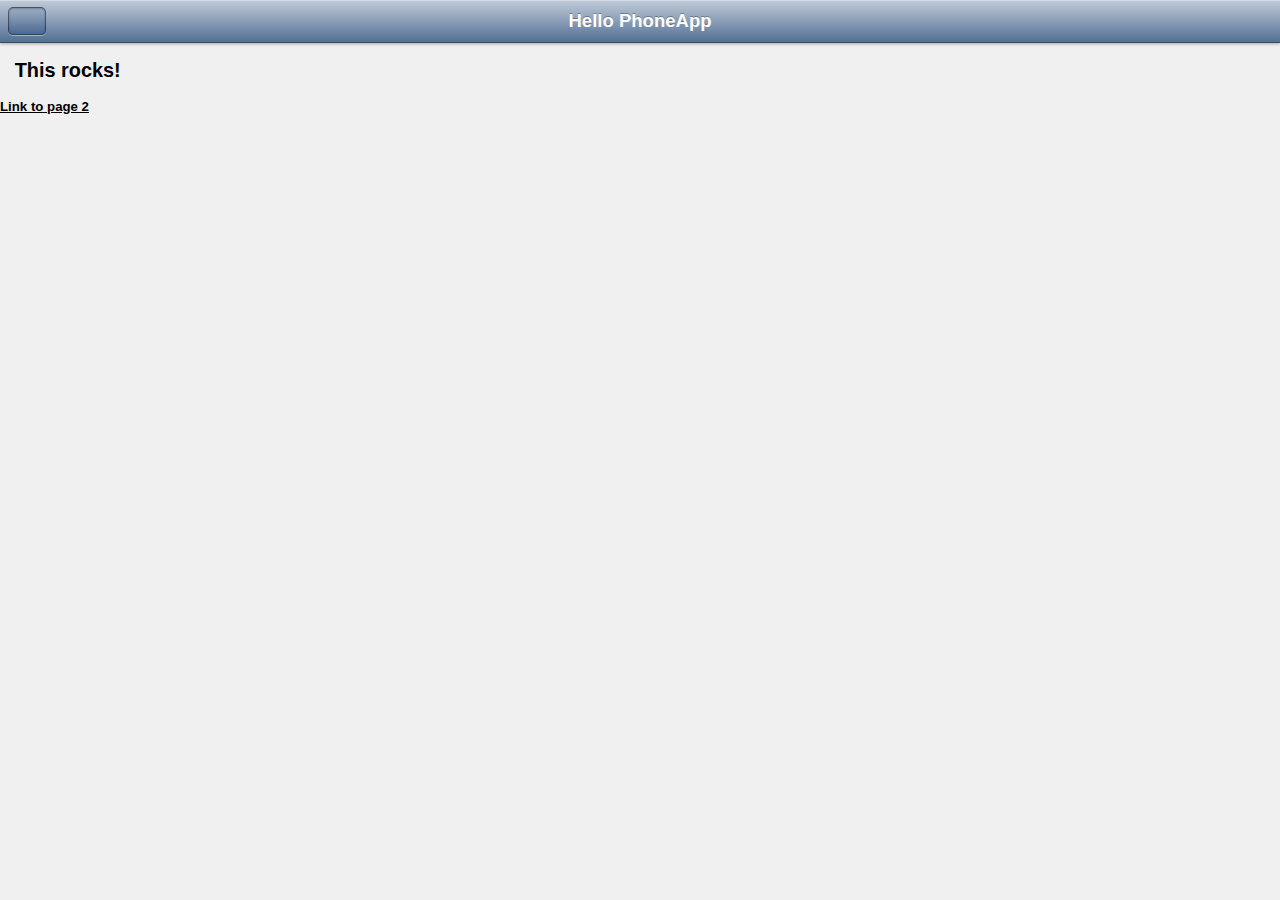
==== commit e2ca803e: "Changes made by Per Larsen (lindsoe@gmllail.com)." ====
--- a/Template/index.html
+++ b/Template/index.html
@@ -16,8 +16,9 @@
 				 data-show="app.views.home.show"   
 				 data-after-show="app.views.home.aftershow"   
 				 data-title="Hello PhoneApp"  
-				 data-model="app.views.home.viewModel">
-				<h2 data-bind="text: message"></h2>
+				 data-model="app.views.home.viewModel"
+				data-layout="drawer-layout">
+                <h2 data-bind="text: message"></h2>
 				<a href="#phone/page2.html">Link to page 2</a>
 			</div>
 
@@ -33,7 +34,9 @@
         </div>
     </header>
 </div> 
-            <div data-role="drawer" id="my-drawer" style="width: 270px" data-views="['page2']">
+ 
+        
+<div data-role="drawer" id="my-drawer" style="width: 270px" data-views="['page2']">
     <ul data-role="listview" data-type="group">
         <li>Mailbox
             <ul>
